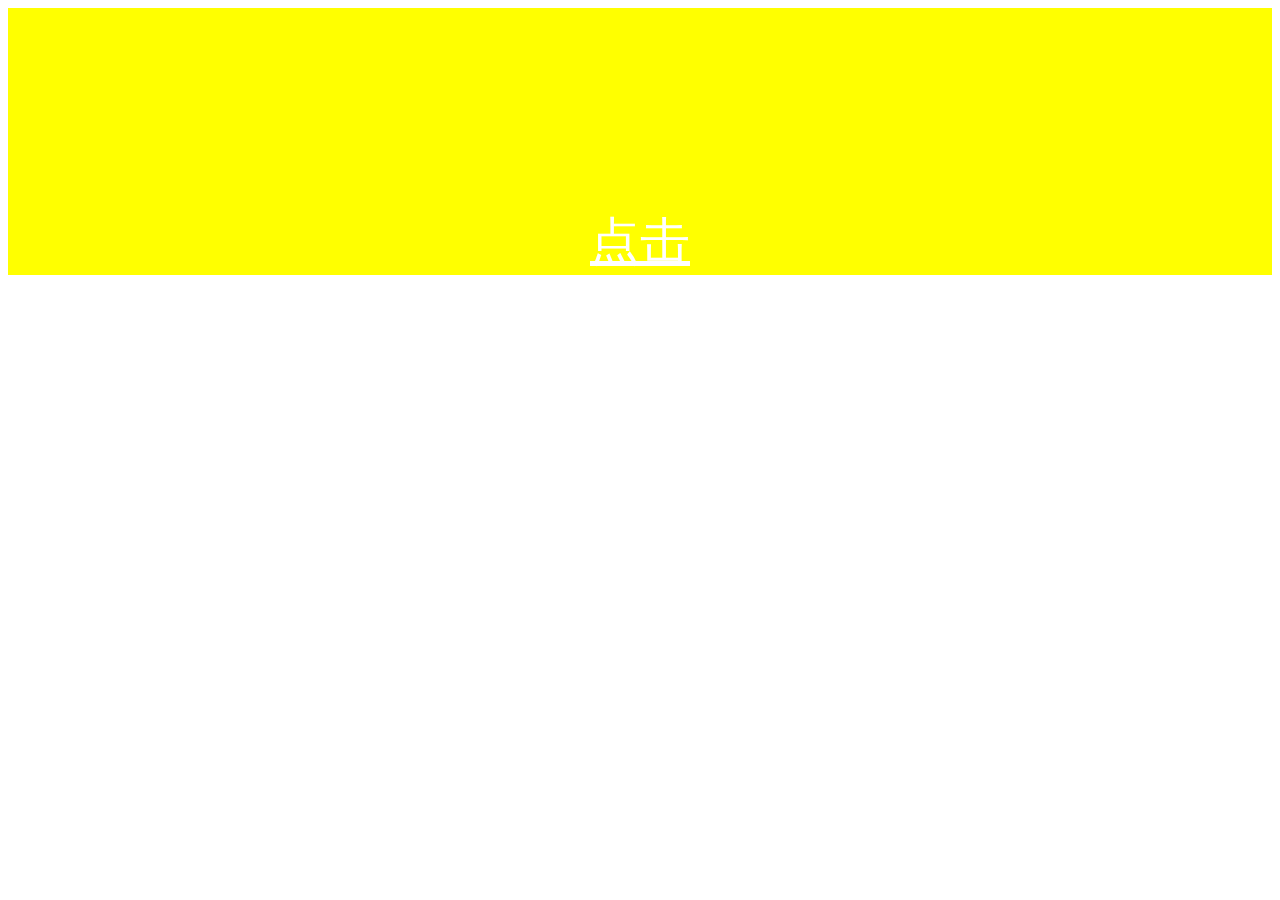
==== index.html @ d0930f44 "a" ====
<!DOCTYPE html>
<html lang="en">
<head>
	<meta charset="UTF-8">
	<title>个人简历</title>
	<style>
	    a{
		display: block;
   		width: 100%;
    		height: 100%;
    		background: #ff0;
	    	padding-top: 200px;
	    	font-size: 50px;
	    	text-align: center;
	    	color: #fff;
		}	
	</style>
</head>
<body>
	<a href="www/index.html">点击</a>
</body>
</html>
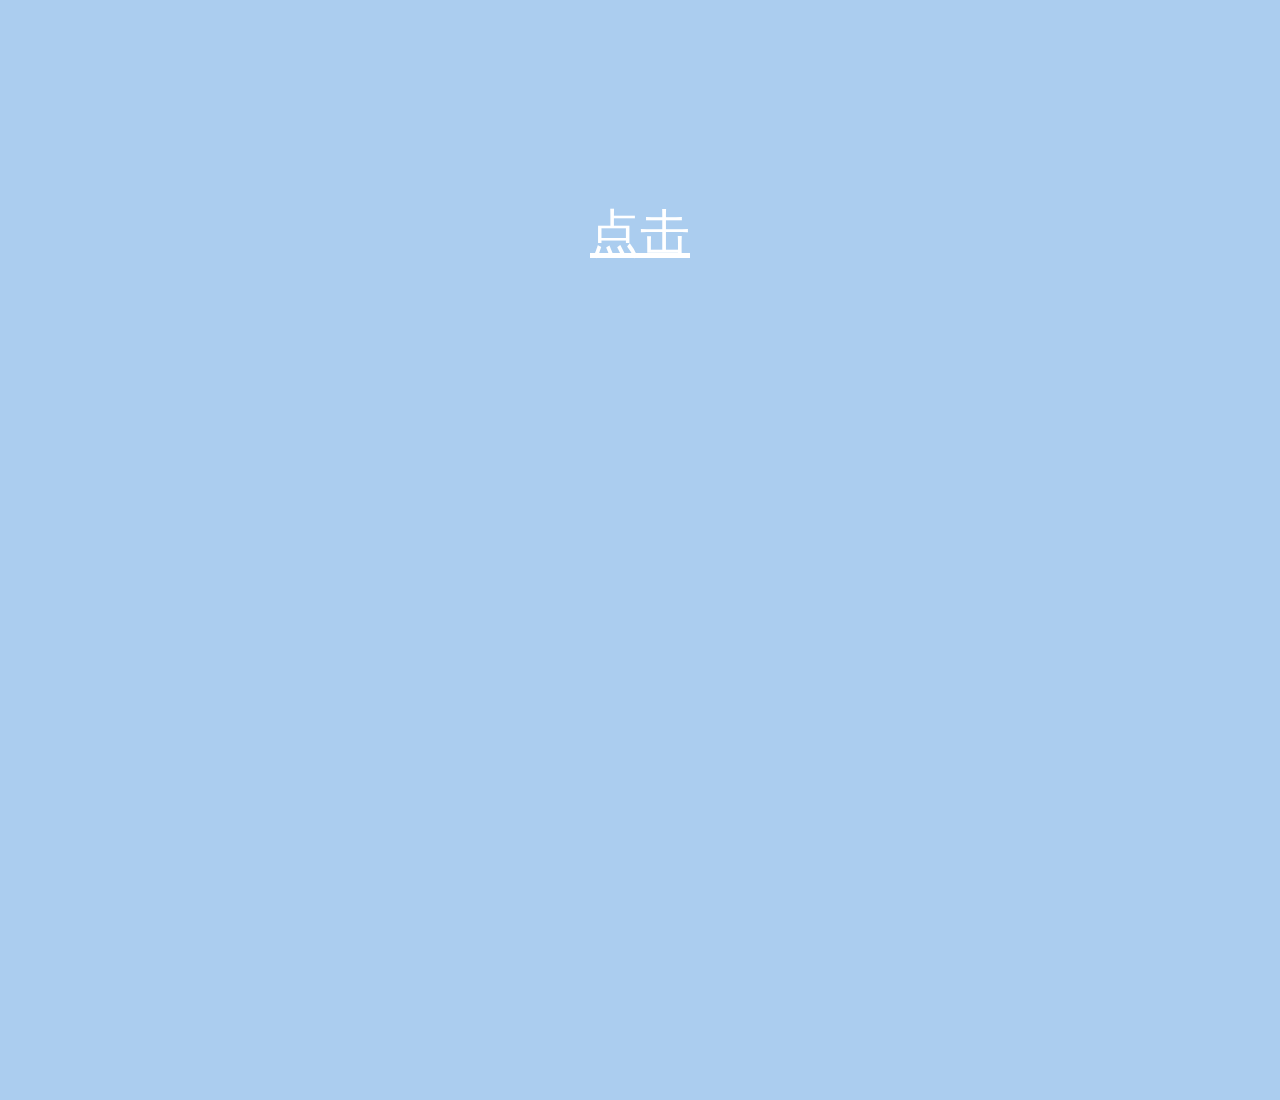
==== commit 7dfa912b: "Update index.html" ====
--- a/index.html
+++ b/index.html
@@ -4,11 +4,19 @@
 	<meta charset="UTF-8">
 	<title>个人简历</title>
 	<style>
+	    *{
+    		margin: 0;
+    		padding: 0;
+		}
+	    html, body {
+   		position: relative;
+    		height: 100%;
+		}
 	    a{
 		display: block;
    		width: 100%;
     		height: 100%;
-    		background: #ff0;
+    		background: #abcdef;
 	    	padding-top: 200px;
 	    	font-size: 50px;
 	    	text-align: center;
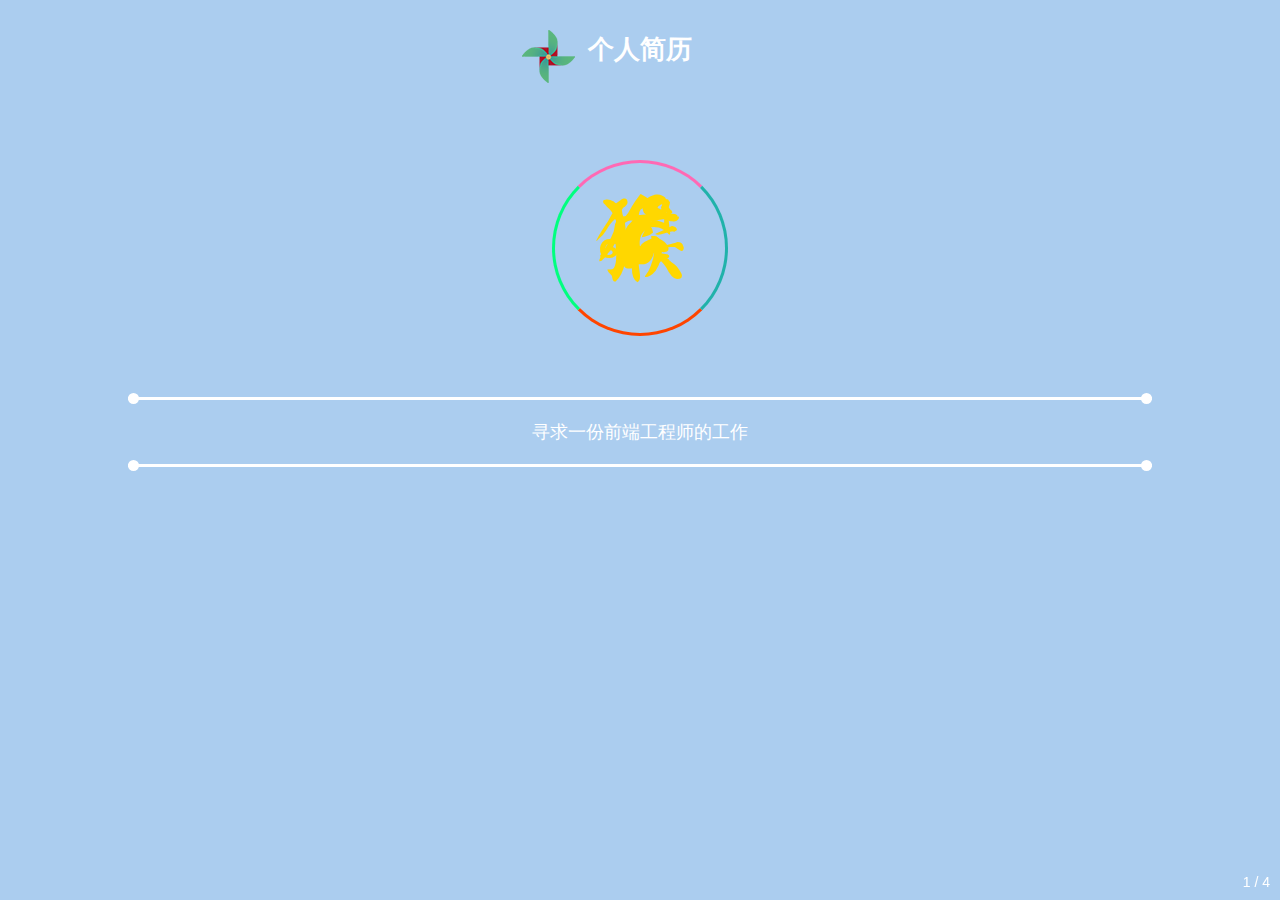
==== commit 2f3c0ae1: "json" ====
--- a/index.html
+++ b/index.html
@@ -2,29 +2,127 @@
 <html lang="en">
 <head>
 	<meta charset="UTF-8">
+	<meta name="viewport" content="width=device-width, initial-scale=1">
 	<title>个人简历</title>
-	<style>
-	    *{
-    		margin: 0;
-    		padding: 0;
-		}
-	    html, body {
-   		position: relative;
-    		height: 100%;
-		}
-	    a{
-		display: block;
-   		width: 100%;
-    		height: 100%;
-    		background: #abcdef;
-	    	padding-top: 200px;
-	    	font-size: 50px;
-	    	text-align: center;
-	    	color: #fff;
-		}	
-	</style>
+	<link rel="stylesheet" type="text/css" href="css/index.css">
 </head>
 <body>
-	<a href="www/index.html">点击</a>
+    <div id="preload">
+        <div class="bounce1"></div>
+        <div class="bounce2"></div>
+        <div class="bounce3"></div>
+        <p class="preload-txt">loading</p>
+    </div>
+	<!-- Swiper -->
+    <div class="swiper-container">
+        <div class="swiper-wrapper">
+            <div class="swiper-slide">
+				<div id="swiper-one">
+                    <h2 class="ani" swiper-animate-effect="turnInDown" swiper-animate-duration="1s">个人简历</h2>
+                    <div class="xuanzhuan"></div>
+                    <div class="swiper-one-pic ani" swiper-animate-effect="rotateself" swiper-animate-duration="2s">
+                        <em class="iconfont ani" swiper-animate-effect="fadeOut" swiper-animate-duration="1s" swiper-animate-delay="2s">&#xe617;</em>
+                        <em class="iconfont ani" swiper-animate-effect="fadeIn" swiper-animate-duration="1s" swiper-animate-delay="2.2s">&#xe645;</em>
+                    </div>
+                    <p class="ani" swiper-animate-effect="fadeIn" swiper-animate-duration="1s"  swiper-animate-delay="2.5s">
+                        <span class="ani" swiper-animate-effect="fadeIn" swiper-animate-duration="1s" swiper-animate-delay="3.5s"></span>
+                        <b class="ani" swiper-animate-effect="fadeIn" swiper-animate-duration="1s" swiper-animate-delay="3.5s"></b>
+                    </p>
+                    <div class="swiper-one-txt ani" swiper-animate-effect="fadeInDown" swiper-animate-duration="0.5s" swiper-animate-delay="2s">寻求一份前端工程师的工作</div>
+                    <p class="ani" swiper-animate-effect="fadeInRight" swiper-animate-duration="1s" swiper-animate-delay="2.5s">
+                        <span class="ani" swiper-animate-effect="fadeIn" swiper-animate-duration="1s" swiper-animate-delay="3.5s"></span>
+                        <b class="ani" swiper-animate-effect="fadeIn" swiper-animate-duration="1s" swiper-animate-delay="3.5s"></b>
+                    </p>
+                </div>
+            </div>
+            <div class="swiper-slide">
+                <div class="swiper-two-bg"><div class="swiper-two-opacity"></div></div>
+                <div id="swiper-two">
+                    <h2 class="ani" swiper-animate-effect="swing" swiper-animate-duration="2s">基本资料</h2>
+                    <div class="swiper-two-list">
+                        <div class="swiper-two-lists">
+                            <img src="images/glass.png" width="100" class="ani" swiper-animate-effect="rotateIn-1" swiper-animate-duration="1s">
+                            <p class="ani" swiper-animate-effect="fadeInDown" swiper-animate-duration="1s">基本信息</p>
+                            <span class="ani" swiper-animate-effect="fadeInUp" swiper-animate-duration="1s">姓名:郭志迪 男</span>
+                            <span class="ani" swiper-animate-effect="fadeInUp" swiper-animate-duration="1s">年龄:25岁 家乡:河南</span>
+                        </div>
+                        <div class="swiper-two-lists">
+                            <img src="images/hat.png" width="100" class="ani" swiper-animate-effect="rotateIn-1" swiper-animate-duration="1s" swiper-animate-delay="1s">
+                            <p class="ani" swiper-animate-effect="zoomIn" swiper-animate-duration="1s" swiper-animate-delay="1s">毕业院校</p>
+                            <span class="ani" swiper-animate-effect="zoomInRight" swiper-animate-duration="1s" swiper-animate-delay="1s">河南理工大学</span>
+                            <span>&nbsp;</span>
+                        </div>
+                        <div class="swiper-two-lists">
+                            <img src="images/book.png" width="100" class="ani" swiper-animate-effect="rotateIn-1" swiper-animate-duration="1s" swiper-animate-delay="2s">
+                            <p class="ani" swiper-animate-effect="zoomInDown" swiper-animate-duration="1s" swiper-animate-delay="2s">学历和技能</p>
+                            <span class="ani" swiper-animate-effect="zoomInLeft" swiper-animate-duration="1s" swiper-animate-delay="2s">学历:本科</span>
+                            <span class="ani" swiper-animate-effect="zoomInLeft" swiper-animate-duration="1s" swiper-animate-delay="2s">技能:编程</span>
+                            <span>&nbsp;</span>
+                        </div>
+                        <div class="swiper-two-lists">
+                            <img src="images/tel.png" width="100" class="ani" swiper-animate-effect="rotateIn-1" swiper-animate-duration="1s" swiper-animate-delay="3s">
+                            <p class="ani" swiper-animate-effect="slideInRight" swiper-animate-duration="1s" swiper-animate-delay="3s">联系方式</p>
+                            <span class="ani" swiper-animate-effect="slideInLeft" swiper-animate-duration="1s" swiper-animate-delay="3s">电话:150****8256</span>
+                            <span class="ani" swiper-animate-effect="slideInRight" swiper-animate-duration="1s" swiper-animate-delay="3s">Email:190977235<br>2@qq.com</span>
+                        </div>
+                    </div>
+                </div>
+            </div>
+            <div class="swiper-slide">
+                <div class="swiper-three-bg"><div class="swiper-three-opacity"></div></div>
+                <div id="swiper-three">
+                    <h2 class="ani" swiper-animate-effect="rollIn" swiper-animate-duration="1s">技能简述</h2>
+                    <div class="swiper-three ani" swiper-animate-effect="bounce1" swiper-animate-duration="10s">
+                        <p><em class="iconfont">&#xe609;</em><span>HTML</span></p>
+                        <p><em class="iconfont">&#xe608;</em><span>CSS</span></p>
+                        <p><em class="iconfont">&#xe60b;</em><span>HTML5</span></p>
+                        <p><em class="iconfont">&#xe602;</em><span>CSS3</span></p>
+                        <p><em class="iconfont">&#xe603;</em><span>Javascript</span></p>
+                        <p><em class="iconfont">&#xe634;</em><span>JQuery</span></p>
+                        <p><em class="iconfont">&#xe600;</em><span>Gulp</span></p>
+                        <p><em class="iconfont">&#xe624;</em><span>Angular JS</span></p>
+                        <p><em class="iconfont">&#xe625;</em><span>SASS</span></p>
+                        <p><em class="iconfont">&#xe62a;</em><span>React</span></p>
+                        <p><em class="iconfont">&#xe642;</em><span>Bootstrap</span></p>
+                        <p><em class="iconfont">&#xe641;</em><span>Swiper</span></p>
+                        <p><em class="iconfont">&#xe61a;</em><span>LESS</span></p>
+                        <p><em class="iconfont">&#xe626;</em><span>ionic</span></p>
+                        <p><em class="iconfont">&#xe629;</em><span>git</span></p>
+                    </div>
+                    <b class="swiper-three-detail ani" swiper-animate-effect="hinge" swiper-animate-duration="1s" swiper-animate-delay="3s">详情请参考主要技能页面</b>
+                </div>
+            </div>
+            <div class="swiper-slide">
+                <div class="swiper-four-bg"><div class="swiper-four-opacity"></div></div>
+                <div id="swiper-four">
+                    <h2 class="ani" swiper-animate-effect="rollIn" swiper-animate-duration="1s">教育经历</h2>
+                    <div class="swiper-four ani">
+                        
+                    </div>
+                    <button id="enter" class="ani" swiper-animate-effect="rotateIn-2" swiper-animate-duration="1s"  swiper-animate-delay="2s">进入主页</button>
+                </div>
+            </div>
+        </div>
+        <!-- Add Pagination -->
+        <div class="swiper-pagination"></div>
+    </div>
+
+    <div id="mainContent">
+        <div id="header">skill</div>
+        <div id="wrapper">
+            <div id="scroller">
+               
+            </div>
+        </div>
+
+        <div id="footer">
+            <div class="button" id="skill">技能</div>
+            <div class="button" id="project">作品</div>
+            <div class="button" id="work">经历</div>
+            <div class="button" id="">兴趣</div>
+            <div class="button" id="">我的</div>
+        </div>
+    </div>
+	<script type="text/javascript" src="js/index.js"></script>
 </body>
-</html>
+</html>--- a/css/index.css
+++ b/css/index.css
@@ -0,0 +1,3376 @@
+@charset "UTF-8";
+/**
+ * Swiper 3.3.1
+ * Most modern mobile touch slider and framework with hardware accelerated transitions
+ * 
+ * http://www.idangero.us/swiper/
+ * 
+ * Copyright 2016, Vladimir Kharlampidi
+ * The iDangero.us
+ * http://www.idangero.us/
+ * 
+ * Licensed under MIT
+ * 
+ * Released on: February 7, 2016
+ */
+.swiper-container {
+  margin: 0 auto;
+  position: relative;
+  overflow: hidden;
+  z-index: 1; }
+
+.swiper-container-no-flexbox .swiper-slide {
+  float: left; }
+
+.swiper-container-vertical > .swiper-wrapper {
+  -webkit-box-orient: vertical;
+  -moz-box-orient: vertical;
+  -ms-flex-direction: column;
+  -webkit-flex-direction: column;
+  flex-direction: column; }
+
+.swiper-wrapper {
+  position: relative;
+  width: 100%;
+  height: 100%;
+  z-index: 1;
+  display: -webkit-box;
+  display: -moz-box;
+  display: -ms-flexbox;
+  display: -webkit-flex;
+  display: flex;
+  -webkit-transition-property: -webkit-transform;
+  -moz-transition-property: -moz-transform;
+  -o-transition-property: -o-transform;
+  -ms-transition-property: -ms-transform;
+  transition-property: transform;
+  -webkit-box-sizing: content-box;
+  -moz-box-sizing: content-box;
+  box-sizing: content-box; }
+
+.swiper-container-android .swiper-slide, .swiper-wrapper {
+  -webkit-transform: translate3d(0, 0, 0);
+  -moz-transform: translate3d(0, 0, 0);
+  -o-transform: translate(0, 0);
+  -ms-transform: translate3d(0, 0, 0);
+  transform: translate3d(0, 0, 0); }
+
+.swiper-container-multirow > .swiper-wrapper {
+  -webkit-box-lines: multiple;
+  -moz-box-lines: multiple;
+  -ms-flex-wrap: wrap;
+  -webkit-flex-wrap: wrap;
+  flex-wrap: wrap; }
+
+.swiper-container-free-mode > .swiper-wrapper {
+  -webkit-transition-timing-function: ease-out;
+  -moz-transition-timing-function: ease-out;
+  -ms-transition-timing-function: ease-out;
+  -o-transition-timing-function: ease-out;
+  transition-timing-function: ease-out;
+  margin: 0 auto; }
+
+.swiper-slide {
+  -webkit-flex-shrink: 0;
+  -ms-flex: 0 0 auto;
+  flex-shrink: 0;
+  width: 100%;
+  height: 100%;
+  position: relative; }
+
+.swiper-container-autoheight, .swiper-container-autoheight .swiper-slide {
+  height: auto; }
+
+.swiper-container-autoheight .swiper-wrapper {
+  -webkit-box-align: start;
+  -ms-flex-align: start;
+  -webkit-align-items: flex-start;
+  align-items: flex-start;
+  -webkit-transition-property: -webkit-transform,height;
+  -moz-transition-property: -moz-transform;
+  -o-transition-property: -o-transform;
+  -ms-transition-property: -ms-transform;
+  transition-property: transform,height; }
+
+.swiper-container .swiper-notification {
+  position: absolute;
+  left: 0;
+  top: 0;
+  pointer-events: none;
+  opacity: 0;
+  z-index: -1000; }
+
+.swiper-wp8-horizontal {
+  -ms-touch-action: pan-y;
+  touch-action: pan-y; }
+
+.swiper-wp8-vertical {
+  -ms-touch-action: pan-x;
+  touch-action: pan-x; }
+
+.swiper-button-next, .swiper-button-prev {
+  position: absolute;
+  top: 50%;
+  width: 27px;
+  height: 44px;
+  margin-top: -22px;
+  z-index: 10;
+  cursor: pointer;
+  -moz-background-size: 27px 44px;
+  -webkit-background-size: 27px 44px;
+  background-size: 27px 44px;
+  background-position: center;
+  background-repeat: no-repeat; }
+
+.swiper-button-next.swiper-button-disabled, .swiper-button-prev.swiper-button-disabled {
+  opacity: .35;
+  cursor: auto;
+  pointer-events: none; }
+
+.swiper-button-prev, .swiper-container-rtl .swiper-button-next {
+  background-image: url("data:image/svg+xml;charset=utf-8,%3Csvg%20xmlns%3D'http%3A%2F%2Fwww.w3.org%2F2000%2Fsvg'%20viewBox%3D'0%200%2027%2044'%3E%3Cpath%20d%3D'M0%2C22L22%2C0l2.1%2C2.1L4.2%2C22l19.9%2C19.9L22%2C44L0%2C22L0%2C22L0%2C22z'%20fill%3D'%23007aff'%2F%3E%3C%2Fsvg%3E");
+  left: 10px;
+  right: auto; }
+
+.swiper-button-prev.swiper-button-black, .swiper-container-rtl .swiper-button-next.swiper-button-black {
+  background-image: url("data:image/svg+xml;charset=utf-8,%3Csvg%20xmlns%3D'http%3A%2F%2Fwww.w3.org%2F2000%2Fsvg'%20viewBox%3D'0%200%2027%2044'%3E%3Cpath%20d%3D'M0%2C22L22%2C0l2.1%2C2.1L4.2%2C22l19.9%2C19.9L22%2C44L0%2C22L0%2C22L0%2C22z'%20fill%3D'%23000000'%2F%3E%3C%2Fsvg%3E"); }
+
+.swiper-button-prev.swiper-button-white, .swiper-container-rtl .swiper-button-next.swiper-button-white {
+  background-image: url("data:image/svg+xml;charset=utf-8,%3Csvg%20xmlns%3D'http%3A%2F%2Fwww.w3.org%2F2000%2Fsvg'%20viewBox%3D'0%200%2027%2044'%3E%3Cpath%20d%3D'M0%2C22L22%2C0l2.1%2C2.1L4.2%2C22l19.9%2C19.9L22%2C44L0%2C22L0%2C22L0%2C22z'%20fill%3D'%23ffffff'%2F%3E%3C%2Fsvg%3E"); }
+
+.swiper-button-next, .swiper-container-rtl .swiper-button-prev {
+  background-image: url("data:image/svg+xml;charset=utf-8,%3Csvg%20xmlns%3D'http%3A%2F%2Fwww.w3.org%2F2000%2Fsvg'%20viewBox%3D'0%200%2027%2044'%3E%3Cpath%20d%3D'M27%2C22L27%2C22L5%2C44l-2.1-2.1L22.8%2C22L2.9%2C2.1L5%2C0L27%2C22L27%2C22z'%20fill%3D'%23007aff'%2F%3E%3C%2Fsvg%3E");
+  right: 10px;
+  left: auto; }
+
+.swiper-button-next.swiper-button-black, .swiper-container-rtl .swiper-button-prev.swiper-button-black {
+  background-image: url("data:image/svg+xml;charset=utf-8,%3Csvg%20xmlns%3D'http%3A%2F%2Fwww.w3.org%2F2000%2Fsvg'%20viewBox%3D'0%200%2027%2044'%3E%3Cpath%20d%3D'M27%2C22L27%2C22L5%2C44l-2.1-2.1L22.8%2C22L2.9%2C2.1L5%2C0L27%2C22L27%2C22z'%20fill%3D'%23000000'%2F%3E%3C%2Fsvg%3E"); }
+
+.swiper-button-next.swiper-button-white, .swiper-container-rtl .swiper-button-prev.swiper-button-white {
+  background-image: url("data:image/svg+xml;charset=utf-8,%3Csvg%20xmlns%3D'http%3A%2F%2Fwww.w3.org%2F2000%2Fsvg'%20viewBox%3D'0%200%2027%2044'%3E%3Cpath%20d%3D'M27%2C22L27%2C22L5%2C44l-2.1-2.1L22.8%2C22L2.9%2C2.1L5%2C0L27%2C22L27%2C22z'%20fill%3D'%23ffffff'%2F%3E%3C%2Fsvg%3E"); }
+
+.swiper-pagination {
+  position: absolute;
+  text-align: center;
+  -webkit-transition: .3s;
+  -moz-transition: .3s;
+  -o-transition: .3s;
+  transition: .3s;
+  -webkit-transform: translate3d(0, 0, 0);
+  -ms-transform: translate3d(0, 0, 0);
+  -o-transform: translate3d(0, 0, 0);
+  transform: translate3d(0, 0, 0);
+  z-index: 10; }
+
+.swiper-pagination.swiper-pagination-hidden {
+  opacity: 0; }
+
+.swiper-container-horizontal > .swiper-pagination-bullets, .swiper-pagination-custom, .swiper-pagination-fraction {
+  bottom: 10px;
+  left: 0;
+  width: 100%; }
+
+.swiper-pagination-bullet {
+  width: 8px;
+  height: 8px;
+  display: inline-block;
+  border-radius: 100%;
+  background: #000;
+  opacity: .2; }
+
+button.swiper-pagination-bullet {
+  border: none;
+  margin: 0;
+  padding: 0;
+  box-shadow: none;
+  -moz-appearance: none;
+  -ms-appearance: none;
+  -webkit-appearance: none;
+  appearance: none; }
+
+.swiper-pagination-clickable .swiper-pagination-bullet {
+  cursor: pointer; }
+
+.swiper-pagination-white .swiper-pagination-bullet {
+  background: #fff; }
+
+.swiper-pagination-bullet-active {
+  opacity: 1;
+  background: #007aff; }
+
+.swiper-pagination-white .swiper-pagination-bullet-active {
+  background: #fff; }
+
+.swiper-pagination-black .swiper-pagination-bullet-active {
+  background: #000; }
+
+.swiper-container-vertical > .swiper-pagination-bullets {
+  right: 10px;
+  top: 50%;
+  -webkit-transform: translate3d(0, -50%, 0);
+  -moz-transform: translate3d(0, -50%, 0);
+  -o-transform: translate(0, -50%);
+  -ms-transform: translate3d(0, -50%, 0);
+  transform: translate3d(0, -50%, 0); }
+
+.swiper-container-vertical > .swiper-pagination-bullets .swiper-pagination-bullet {
+  margin: 5px 0;
+  display: block; }
+
+.swiper-container-horizontal > .swiper-pagination-bullets .swiper-pagination-bullet {
+  margin: 0 5px; }
+
+.swiper-pagination-progress {
+  background: rgba(0, 0, 0, 0.25);
+  position: absolute; }
+
+.swiper-pagination-progress .swiper-pagination-progressbar {
+  background: #007aff;
+  position: absolute;
+  left: 0;
+  top: 0;
+  width: 100%;
+  height: 100%;
+  -webkit-transform: scale(0);
+  -ms-transform: scale(0);
+  -o-transform: scale(0);
+  transform: scale(0);
+  -webkit-transform-origin: left top;
+  -moz-transform-origin: left top;
+  -ms-transform-origin: left top;
+  -o-transform-origin: left top;
+  transform-origin: left top; }
+
+.swiper-container-rtl .swiper-pagination-progress .swiper-pagination-progressbar {
+  -webkit-transform-origin: right top;
+  -moz-transform-origin: right top;
+  -ms-transform-origin: right top;
+  -o-transform-origin: right top;
+  transform-origin: right top; }
+
+.swiper-container-horizontal > .swiper-pagination-progress {
+  width: 100%;
+  height: 4px;
+  left: 0;
+  top: 0; }
+
+.swiper-container-vertical > .swiper-pagination-progress {
+  width: 4px;
+  height: 100%;
+  left: 0;
+  top: 0; }
+
+.swiper-pagination-progress.swiper-pagination-white {
+  background: rgba(255, 255, 255, 0.5); }
+
+.swiper-pagination-progress.swiper-pagination-white .swiper-pagination-progressbar {
+  background: #fff; }
+
+.swiper-pagination-progress.swiper-pagination-black .swiper-pagination-progressbar {
+  background: #000; }
+
+.swiper-container-3d {
+  -webkit-perspective: 1200px;
+  -moz-perspective: 1200px;
+  -o-perspective: 1200px;
+  perspective: 1200px; }
+
+.swiper-container-3d .swiper-cube-shadow, .swiper-container-3d .swiper-slide, .swiper-container-3d .swiper-slide-shadow-bottom, .swiper-container-3d .swiper-slide-shadow-left, .swiper-container-3d .swiper-slide-shadow-right, .swiper-container-3d .swiper-slide-shadow-top, .swiper-container-3d .swiper-wrapper {
+  -webkit-transform-style: preserve-3d;
+  -moz-transform-style: preserve-3d;
+  -ms-transform-style: preserve-3d;
+  transform-style: preserve-3d; }
+
+.swiper-container-3d .swiper-slide-shadow-bottom, .swiper-container-3d .swiper-slide-shadow-left, .swiper-container-3d .swiper-slide-shadow-right, .swiper-container-3d .swiper-slide-shadow-top {
+  position: absolute;
+  left: 0;
+  top: 0;
+  width: 100%;
+  height: 100%;
+  pointer-events: none;
+  z-index: 10; }
+
+.swiper-container-3d .swiper-slide-shadow-left {
+  background-image: -webkit-gradient(linear, left top, right top, from(rgba(0, 0, 0, 0.5)), to(transparent));
+  background-image: -webkit-linear-gradient(right, rgba(0, 0, 0, 0.5), transparent);
+  background-image: -moz-linear-gradient(right, rgba(0, 0, 0, 0.5), transparent);
+  background-image: -o-linear-gradient(right, rgba(0, 0, 0, 0.5), transparent);
+  background-image: linear-gradient(to left, rgba(0, 0, 0, 0.5), transparent); }
+
+.swiper-container-3d .swiper-slide-shadow-right {
+  background-image: -webkit-gradient(linear, right top, left top, from(rgba(0, 0, 0, 0.5)), to(transparent));
+  background-image: -webkit-linear-gradient(left, rgba(0, 0, 0, 0.5), transparent);
+  background-image: -moz-linear-gradient(left, rgba(0, 0, 0, 0.5), transparent);
+  background-image: -o-linear-gradient(left, rgba(0, 0, 0, 0.5), transparent);
+  background-image: linear-gradient(to right, rgba(0, 0, 0, 0.5), transparent); }
+
+.swiper-container-3d .swiper-slide-shadow-top {
+  background-image: -webkit-gradient(linear, left top, left bottom, from(rgba(0, 0, 0, 0.5)), to(transparent));
+  background-image: -webkit-linear-gradient(bottom, rgba(0, 0, 0, 0.5), transparent);
+  background-image: -moz-linear-gradient(bottom, rgba(0, 0, 0, 0.5), transparent);
+  background-image: -o-linear-gradient(bottom, rgba(0, 0, 0, 0.5), transparent);
+  background-image: linear-gradient(to top, rgba(0, 0, 0, 0.5), transparent); }
+
+.swiper-container-3d .swiper-slide-shadow-bottom {
+  background-image: -webkit-gradient(linear, left bottom, left top, from(rgba(0, 0, 0, 0.5)), to(transparent));
+  background-image: -webkit-linear-gradient(top, rgba(0, 0, 0, 0.5), transparent);
+  background-image: -moz-linear-gradient(top, rgba(0, 0, 0, 0.5), transparent);
+  background-image: -o-linear-gradient(top, rgba(0, 0, 0, 0.5), transparent);
+  background-image: linear-gradient(to bottom, rgba(0, 0, 0, 0.5), transparent); }
+
+.swiper-container-coverflow .swiper-wrapper, .swiper-container-flip .swiper-wrapper {
+  -ms-perspective: 1200px; }
+
+.swiper-container-cube, .swiper-container-flip {
+  overflow: visible; }
+
+.swiper-container-cube .swiper-slide, .swiper-container-flip .swiper-slide {
+  pointer-events: none;
+  -webkit-backface-visibility: hidden;
+  -moz-backface-visibility: hidden;
+  -ms-backface-visibility: hidden;
+  backface-visibility: hidden;
+  z-index: 1; }
+
+.swiper-container-cube .swiper-slide .swiper-slide, .swiper-container-flip .swiper-slide .swiper-slide {
+  pointer-events: none; }
+
+.swiper-container-cube .swiper-slide-active, .swiper-container-cube .swiper-slide-active .swiper-slide-active, .swiper-container-flip .swiper-slide-active, .swiper-container-flip .swiper-slide-active .swiper-slide-active {
+  pointer-events: auto; }
+
+.swiper-container-cube .swiper-slide-shadow-bottom, .swiper-container-cube .swiper-slide-shadow-left, .swiper-container-cube .swiper-slide-shadow-right, .swiper-container-cube .swiper-slide-shadow-top, .swiper-container-flip .swiper-slide-shadow-bottom, .swiper-container-flip .swiper-slide-shadow-left, .swiper-container-flip .swiper-slide-shadow-right, .swiper-container-flip .swiper-slide-shadow-top {
+  z-index: 0;
+  -webkit-backface-visibility: hidden;
+  -moz-backface-visibility: hidden;
+  -ms-backface-visibility: hidden;
+  backface-visibility: hidden; }
+
+.swiper-container-cube .swiper-slide {
+  visibility: hidden;
+  -webkit-transform-origin: 0 0;
+  -moz-transform-origin: 0 0;
+  -ms-transform-origin: 0 0;
+  transform-origin: 0 0;
+  width: 100%;
+  height: 100%; }
+
+.swiper-container-cube.swiper-container-rtl .swiper-slide {
+  -webkit-transform-origin: 100% 0;
+  -moz-transform-origin: 100% 0;
+  -ms-transform-origin: 100% 0;
+  transform-origin: 100% 0; }
+
+.swiper-container-cube .swiper-slide-active, .swiper-container-cube .swiper-slide-next, .swiper-container-cube .swiper-slide-next + .swiper-slide, .swiper-container-cube .swiper-slide-prev {
+  pointer-events: auto;
+  visibility: visible; }
+
+.swiper-container-cube .swiper-cube-shadow {
+  position: absolute;
+  left: 0;
+  bottom: 0;
+  width: 100%;
+  height: 100%;
+  background: #000;
+  opacity: .6;
+  -webkit-filter: blur(50px);
+  filter: blur(50px);
+  z-index: 0; }
+
+.swiper-container-fade.swiper-container-free-mode .swiper-slide {
+  -webkit-transition-timing-function: ease-out;
+  -moz-transition-timing-function: ease-out;
+  -ms-transition-timing-function: ease-out;
+  -o-transition-timing-function: ease-out;
+  transition-timing-function: ease-out; }
+
+.swiper-container-fade .swiper-slide {
+  pointer-events: none;
+  -webkit-transition-property: opacity;
+  -moz-transition-property: opacity;
+  -o-transition-property: opacity;
+  transition-property: opacity; }
+
+.swiper-container-fade .swiper-slide .swiper-slide {
+  pointer-events: none; }
+
+.swiper-container-fade .swiper-slide-active, .swiper-container-fade .swiper-slide-active .swiper-slide-active {
+  pointer-events: auto; }
+
+.swiper-scrollbar {
+  border-radius: 10px;
+  position: relative;
+  -ms-touch-action: none;
+  background: rgba(0, 0, 0, 0.1); }
+
+.swiper-container-horizontal > .swiper-scrollbar {
+  position: absolute;
+  left: 1%;
+  bottom: 3px;
+  z-index: 50;
+  height: 5px;
+  width: 98%; }
+
+.swiper-container-vertical > .swiper-scrollbar {
+  position: absolute;
+  right: 3px;
+  top: 1%;
+  z-index: 50;
+  width: 5px;
+  height: 98%; }
+
+.swiper-scrollbar-drag {
+  height: 100%;
+  width: 100%;
+  position: relative;
+  background: rgba(0, 0, 0, 0.5);
+  border-radius: 10px;
+  left: 0;
+  top: 0; }
+
+.swiper-scrollbar-cursor-drag {
+  cursor: move; }
+
+.swiper-lazy-preloader {
+  width: 42px;
+  height: 42px;
+  position: absolute;
+  left: 50%;
+  top: 50%;
+  margin-left: -21px;
+  margin-top: -21px;
+  z-index: 10;
+  -webkit-transform-origin: 50%;
+  -moz-transform-origin: 50%;
+  transform-origin: 50%;
+  -webkit-animation: swiper-preloader-spin 1s steps(12, end) infinite;
+  -moz-animation: swiper-preloader-spin 1s steps(12, end) infinite;
+  animation: swiper-preloader-spin 1s steps(12, end) infinite; }
+
+.swiper-lazy-preloader:after {
+  display: block;
+  content: "";
+  width: 100%;
+  height: 100%;
+  background-image: url("data:image/svg+xml;charset=utf-8,%3Csvg%20viewBox%3D'0%200%20120%20120'%20xmlns%3D'http%3A%2F%2Fwww.w3.org%2F2000%2Fsvg'%20xmlns%3Axlink%3D'http%3A%2F%2Fwww.w3.org%2F1999%2Fxlink'%3E%3Cdefs%3E%3Cline%20id%3D'l'%20x1%3D'60'%20x2%3D'60'%20y1%3D'7'%20y2%3D'27'%20stroke%3D'%236c6c6c'%20stroke-width%3D'11'%20stroke-linecap%3D'round'%2F%3E%3C%2Fdefs%3E%3Cg%3E%3Cuse%20xlink%3Ahref%3D'%23l'%20opacity%3D'.27'%2F%3E%3Cuse%20xlink%3Ahref%3D'%23l'%20opacity%3D'.27'%20transform%3D'rotate(30%2060%2C60)'%2F%3E%3Cuse%20xlink%3Ahref%3D'%23l'%20opacity%3D'.27'%20transform%3D'rotate(60%2060%2C60)'%2F%3E%3Cuse%20xlink%3Ahref%3D'%23l'%20opacity%3D'.27'%20transform%3D'rotate(90%2060%2C60)'%2F%3E%3Cuse%20xlink%3Ahref%3D'%23l'%20opacity%3D'.27'%20transform%3D'rotate(120%2060%2C60)'%2F%3E%3Cuse%20xlink%3Ahref%3D'%23l'%20opacity%3D'.27'%20transform%3D'rotate(150%2060%2C60)'%2F%3E%3Cuse%20xlink%3Ahref%3D'%23l'%20opacity%3D'.37'%20transform%3D'rotate(180%2060%2C60)'%2F%3E%3Cuse%20xlink%3Ahref%3D'%23l'%20opacity%3D'.46'%20transform%3D'rotate(210%2060%2C60)'%2F%3E%3Cuse%20xlink%3Ahref%3D'%23l'%20opacity%3D'.56'%20transform%3D'rotate(240%2060%2C60)'%2F%3E%3Cuse%20xlink%3Ahref%3D'%23l'%20opacity%3D'.66'%20transform%3D'rotate(270%2060%2C60)'%2F%3E%3Cuse%20xlink%3Ahref%3D'%23l'%20opacity%3D'.75'%20transform%3D'rotate(300%2060%2C60)'%2F%3E%3Cuse%20xlink%3Ahref%3D'%23l'%20opacity%3D'.85'%20transform%3D'rotate(330%2060%2C60)'%2F%3E%3C%2Fg%3E%3C%2Fsvg%3E");
+  background-position: 50%;
+  -webkit-background-size: 100%;
+  background-size: 100%;
+  background-repeat: no-repeat; }
+
+.swiper-lazy-preloader-white:after {
+  background-image: url("data:image/svg+xml;charset=utf-8,%3Csvg%20viewBox%3D'0%200%20120%20120'%20xmlns%3D'http%3A%2F%2Fwww.w3.org%2F2000%2Fsvg'%20xmlns%3Axlink%3D'http%3A%2F%2Fwww.w3.org%2F1999%2Fxlink'%3E%3Cdefs%3E%3Cline%20id%3D'l'%20x1%3D'60'%20x2%3D'60'%20y1%3D'7'%20y2%3D'27'%20stroke%3D'%23fff'%20stroke-width%3D'11'%20stroke-linecap%3D'round'%2F%3E%3C%2Fdefs%3E%3Cg%3E%3Cuse%20xlink%3Ahref%3D'%23l'%20opacity%3D'.27'%2F%3E%3Cuse%20xlink%3Ahref%3D'%23l'%20opacity%3D'.27'%20transform%3D'rotate(30%2060%2C60)'%2F%3E%3Cuse%20xlink%3Ahref%3D'%23l'%20opacity%3D'.27'%20transform%3D'rotate(60%2060%2C60)'%2F%3E%3Cuse%20xlink%3Ahref%3D'%23l'%20opacity%3D'.27'%20transform%3D'rotate(90%2060%2C60)'%2F%3E%3Cuse%20xlink%3Ahref%3D'%23l'%20opacity%3D'.27'%20transform%3D'rotate(120%2060%2C60)'%2F%3E%3Cuse%20xlink%3Ahref%3D'%23l'%20opacity%3D'.27'%20transform%3D'rotate(150%2060%2C60)'%2F%3E%3Cuse%20xlink%3Ahref%3D'%23l'%20opacity%3D'.37'%20transform%3D'rotate(180%2060%2C60)'%2F%3E%3Cuse%20xlink%3Ahref%3D'%23l'%20opacity%3D'.46'%20transform%3D'rotate(210%2060%2C60)'%2F%3E%3Cuse%20xlink%3Ahref%3D'%23l'%20opacity%3D'.56'%20transform%3D'rotate(240%2060%2C60)'%2F%3E%3Cuse%20xlink%3Ahref%3D'%23l'%20opacity%3D'.66'%20transform%3D'rotate(270%2060%2C60)'%2F%3E%3Cuse%20xlink%3Ahref%3D'%23l'%20opacity%3D'.75'%20transform%3D'rotate(300%2060%2C60)'%2F%3E%3Cuse%20xlink%3Ahref%3D'%23l'%20opacity%3D'.85'%20transform%3D'rotate(330%2060%2C60)'%2F%3E%3C%2Fg%3E%3C%2Fsvg%3E"); }
+
+@-webkit-keyframes swiper-preloader-spin {
+  100% {
+    -webkit-transform: rotate(360deg); } }
+
+@keyframes swiper-preloader-spin {
+  100% {
+    transform: rotate(360deg); } }
+
+/*!
+Animate.css - http://daneden.me/animate
+Licensed under the MIT license - http://opensource.org/licenses/MIT
+
+Copyright (c) 2015 Daniel Eden
+*/
+.animated {
+  -webkit-animation-duration: 1s;
+  animation-duration: 1s;
+  -webkit-animation-fill-mode: both;
+  animation-fill-mode: both; }
+
+.animated.infinite {
+  -webkit-animation-iteration-count: infinite;
+  animation-iteration-count: infinite; }
+
+.animated.hinge {
+  -webkit-animation-duration: 2s;
+  animation-duration: 2s; }
+
+.animated.bounceIn,
+.animated.bounceOut {
+  -webkit-animation-duration: .75s;
+  animation-duration: .75s; }
+
+.animated.flipOutX,
+.animated.flipOutY {
+  -webkit-animation-duration: .75s;
+  animation-duration: .75s; }
+
+@-webkit-keyframes bounce {
+  0%, 20%, 53%, 80%, 100% {
+    -webkit-transition-timing-function: cubic-bezier(0.215, 0.61, 0.355, 1);
+    transition-timing-function: cubic-bezier(0.215, 0.61, 0.355, 1);
+    -webkit-transform: translate3d(0, 0, 0);
+    transform: translate3d(0, 0, 0); }
+  40%, 43% {
+    -webkit-transition-timing-function: cubic-bezier(0.755, 0.05, 0.855, 0.06);
+    transition-timing-function: cubic-bezier(0.755, 0.05, 0.855, 0.06);
+    -webkit-transform: translate3d(0, -30px, 0);
+    transform: translate3d(0, -30px, 0); }
+  70% {
+    -webkit-transition-timing-function: cubic-bezier(0.755, 0.05, 0.855, 0.06);
+    transition-timing-function: cubic-bezier(0.755, 0.05, 0.855, 0.06);
+    -webkit-transform: translate3d(0, -15px, 0);
+    transform: translate3d(0, -15px, 0); }
+  90% {
+    -webkit-transform: translate3d(0, -4px, 0);
+    transform: translate3d(0, -4px, 0); } }
+
+@keyframes bounce {
+  0%, 20%, 53%, 80%, 100% {
+    -webkit-transition-timing-function: cubic-bezier(0.215, 0.61, 0.355, 1);
+    transition-timing-function: cubic-bezier(0.215, 0.61, 0.355, 1);
+    -webkit-transform: translate3d(0, 0, 0);
+    transform: translate3d(0, 0, 0); }
+  40%, 43% {
+    -webkit-transition-timing-function: cubic-bezier(0.755, 0.05, 0.855, 0.06);
+    transition-timing-function: cubic-bezier(0.755, 0.05, 0.855, 0.06);
+    -webkit-transform: translate3d(0, -30px, 0);
+    transform: translate3d(0, -30px, 0); }
+  70% {
+    -webkit-transition-timing-function: cubic-bezier(0.755, 0.05, 0.855, 0.06);
+    transition-timing-function: cubic-bezier(0.755, 0.05, 0.855, 0.06);
+    -webkit-transform: translate3d(0, -15px, 0);
+    transform: translate3d(0, -15px, 0); }
+  90% {
+    -webkit-transform: translate3d(0, -4px, 0);
+    transform: translate3d(0, -4px, 0); } }
+
+.bounce {
+  -webkit-animation-name: bounce;
+  animation-name: bounce;
+  -webkit-transform-origin: center bottom;
+  transform-origin: center bottom; }
+
+@-webkit-keyframes flash {
+  0%, 50%, 100% {
+    opacity: 1; }
+  25%, 75% {
+    opacity: 0; } }
+
+@keyframes flash {
+  0%, 50%, 100% {
+    opacity: 1; }
+  25%, 75% {
+    opacity: 0; } }
+
+.flash {
+  -webkit-animation-name: flash;
+  animation-name: flash; }
+
+/* originally authored by Nick Pettit - https://github.com/nickpettit/glide */
+@-webkit-keyframes pulse {
+  0% {
+    -webkit-transform: scale3d(1, 1, 1);
+    transform: scale3d(1, 1, 1); }
+  50% {
+    -webkit-transform: scale3d(1.05, 1.05, 1.05);
+    transform: scale3d(1.05, 1.05, 1.05); }
+  100% {
+    -webkit-transform: scale3d(1, 1, 1);
+    transform: scale3d(1, 1, 1); } }
+
+@keyframes pulse {
+  0% {
+    -webkit-transform: scale3d(1, 1, 1);
+    transform: scale3d(1, 1, 1); }
+  50% {
+    -webkit-transform: scale3d(1.05, 1.05, 1.05);
+    transform: scale3d(1.05, 1.05, 1.05); }
+  100% {
+    -webkit-transform: scale3d(1, 1, 1);
+    transform: scale3d(1, 1, 1); } }
+
+.pulse {
+  -webkit-animation-name: pulse;
+  animation-name: pulse; }
+
+@-webkit-keyframes rubberBand {
+  0% {
+    -webkit-transform: scale3d(1, 1, 1);
+    transform: scale3d(1, 1, 1); }
+  30% {
+    -webkit-transform: scale3d(1.25, 0.75, 1);
+    transform: scale3d(1.25, 0.75, 1); }
+  40% {
+    -webkit-transform: scale3d(0.75, 1.25, 1);
+    transform: scale3d(0.75, 1.25, 1); }
+  50% {
+    -webkit-transform: scale3d(1.15, 0.85, 1);
+    transform: scale3d(1.15, 0.85, 1); }
+  65% {
+    -webkit-transform: scale3d(0.95, 1.05, 1);
+    transform: scale3d(0.95, 1.05, 1); }
+  75% {
+    -webkit-transform: scale3d(1.05, 0.95, 1);
+    transform: scale3d(1.05, 0.95, 1); }
+  100% {
+    -webkit-transform: scale3d(1, 1, 1);
+    transform: scale3d(1, 1, 1); } }
+
+@keyframes rubberBand {
+  0% {
+    -webkit-transform: scale3d(1, 1, 1);
+    transform: scale3d(1, 1, 1); }
+  30% {
+    -webkit-transform: scale3d(1.25, 0.75, 1);
+    transform: scale3d(1.25, 0.75, 1); }
+  40% {
+    -webkit-transform: scale3d(0.75, 1.25, 1);
+    transform: scale3d(0.75, 1.25, 1); }
+  50% {
+    -webkit-transform: scale3d(1.15, 0.85, 1);
+    transform: scale3d(1.15, 0.85, 1); }
+  65% {
+    -webkit-transform: scale3d(0.95, 1.05, 1);
+    transform: scale3d(0.95, 1.05, 1); }
+  75% {
+    -webkit-transform: scale3d(1.05, 0.95, 1);
+    transform: scale3d(1.05, 0.95, 1); }
+  100% {
+    -webkit-transform: scale3d(1, 1, 1);
+    transform: scale3d(1, 1, 1); } }
+
+.rubberBand {
+  -webkit-animation-name: rubberBand;
+  animation-name: rubberBand; }
+
+@-webkit-keyframes shake {
+  0%, 100% {
+    -webkit-transform: translate3d(0, 0, 0);
+    transform: translate3d(0, 0, 0); }
+  10%, 30%, 50%, 70%, 90% {
+    -webkit-transform: translate3d(-10px, 0, 0);
+    transform: translate3d(-10px, 0, 0); }
+  20%, 40%, 60%, 80% {
+    -webkit-transform: translate3d(10px, 0, 0);
+    transform: translate3d(10px, 0, 0); } }
+
+@keyframes shake {
+  0%, 100% {
+    -webkit-transform: translate3d(0, 0, 0);
+    transform: translate3d(0, 0, 0); }
+  10%, 30%, 50%, 70%, 90% {
+    -webkit-transform: translate3d(-10px, 0, 0);
+    transform: translate3d(-10px, 0, 0); }
+  20%, 40%, 60%, 80% {
+    -webkit-transform: translate3d(10px, 0, 0);
+    transform: translate3d(10px, 0, 0); } }
+
+.shake {
+  -webkit-animation-name: shake;
+  animation-name: shake; }
+
+@-webkit-keyframes swing {
+  20% {
+    -webkit-transform: rotate3d(0, 0, 1, 15deg);
+    transform: rotate3d(0, 0, 1, 15deg); }
+  40% {
+    -webkit-transform: rotate3d(0, 0, 1, -10deg);
+    transform: rotate3d(0, 0, 1, -10deg); }
+  60% {
+    -webkit-transform: rotate3d(0, 0, 1, 5deg);
+    transform: rotate3d(0, 0, 1, 5deg); }
+  80% {
+    -webkit-transform: rotate3d(0, 0, 1, -5deg);
+    transform: rotate3d(0, 0, 1, -5deg); }
+  100% {
+    -webkit-transform: rotate3d(0, 0, 1, 0deg);
+    transform: rotate3d(0, 0, 1, 0deg); } }
+
+@keyframes swing {
+  20% {
+    -webkit-transform: rotate3d(0, 0, 1, 15deg);
+    transform: rotate3d(0, 0, 1, 15deg); }
+  40% {
+    -webkit-transform: rotate3d(0, 0, 1, -10deg);
+    transform: rotate3d(0, 0, 1, -10deg); }
+  60% {
+    -webkit-transform: rotate3d(0, 0, 1, 5deg);
+    transform: rotate3d(0, 0, 1, 5deg); }
+  80% {
+    -webkit-transform: rotate3d(0, 0, 1, -5deg);
+    transform: rotate3d(0, 0, 1, -5deg); }
+  100% {
+    -webkit-transform: rotate3d(0, 0, 1, 0deg);
+    transform: rotate3d(0, 0, 1, 0deg); } }
+
+.swing {
+  -webkit-transform-origin: top center;
+  transform-origin: top center;
+  -webkit-animation-name: swing;
+  animation-name: swing; }
+
+@-webkit-keyframes tada {
+  0% {
+    -webkit-transform: scale3d(1, 1, 1);
+    transform: scale3d(1, 1, 1); }
+  10%, 20% {
+    -webkit-transform: scale3d(0.9, 0.9, 0.9) rotate3d(0, 0, 1, -3deg);
+    transform: scale3d(0.9, 0.9, 0.9) rotate3d(0, 0, 1, -3deg); }
+  30%, 50%, 70%, 90% {
+    -webkit-transform: scale3d(1.1, 1.1, 1.1) rotate3d(0, 0, 1, 3deg);
+    transform: scale3d(1.1, 1.1, 1.1) rotate3d(0, 0, 1, 3deg); }
+  40%, 60%, 80% {
+    -webkit-transform: scale3d(1.1, 1.1, 1.1) rotate3d(0, 0, 1, -3deg);
+    transform: scale3d(1.1, 1.1, 1.1) rotate3d(0, 0, 1, -3deg); }
+  100% {
+    -webkit-transform: scale3d(1, 1, 1);
+    transform: scale3d(1, 1, 1); } }
+
+@keyframes tada {
+  0% {
+    -webkit-transform: scale3d(1, 1, 1);
+    transform: scale3d(1, 1, 1); }
+  10%, 20% {
+    -webkit-transform: scale3d(0.9, 0.9, 0.9) rotate3d(0, 0, 1, -3deg);
+    transform: scale3d(0.9, 0.9, 0.9) rotate3d(0, 0, 1, -3deg); }
+  30%, 50%, 70%, 90% {
+    -webkit-transform: scale3d(1.1, 1.1, 1.1) rotate3d(0, 0, 1, 3deg);
+    transform: scale3d(1.1, 1.1, 1.1) rotate3d(0, 0, 1, 3deg); }
+  40%, 60%, 80% {
+    -webkit-transform: scale3d(1.1, 1.1, 1.1) rotate3d(0, 0, 1, -3deg);
+    transform: scale3d(1.1, 1.1, 1.1) rotate3d(0, 0, 1, -3deg); }
+  100% {
+    -webkit-transform: scale3d(1, 1, 1);
+    transform: scale3d(1, 1, 1); } }
+
+.tada {
+  -webkit-animation-name: tada;
+  animation-name: tada; }
+
+/* originally authored by Nick Pettit - https://github.com/nickpettit/glide */
+@-webkit-keyframes wobble {
+  0% {
+    -webkit-transform: none;
+    transform: none; }
+  15% {
+    -webkit-transform: translate3d(-25%, 0, 0) rotate3d(0, 0, 1, -5deg);
+    transform: translate3d(-25%, 0, 0) rotate3d(0, 0, 1, -5deg); }
+  30% {
+    -webkit-transform: translate3d(20%, 0, 0) rotate3d(0, 0, 1, 3deg);
+    transform: translate3d(20%, 0, 0) rotate3d(0, 0, 1, 3deg); }
+  45% {
+    -webkit-transform: translate3d(-15%, 0, 0) rotate3d(0, 0, 1, -3deg);
+    transform: translate3d(-15%, 0, 0) rotate3d(0, 0, 1, -3deg); }
+  60% {
+    -webkit-transform: translate3d(10%, 0, 0) rotate3d(0, 0, 1, 2deg);
+    transform: translate3d(10%, 0, 0) rotate3d(0, 0, 1, 2deg); }
+  75% {
+    -webkit-transform: translate3d(-5%, 0, 0) rotate3d(0, 0, 1, -1deg);
+    transform: translate3d(-5%, 0, 0) rotate3d(0, 0, 1, -1deg); }
+  100% {
+    -webkit-transform: none;
+    transform: none; } }
+
+@keyframes wobble {
+  0% {
+    -webkit-transform: none;
+    transform: none; }
+  15% {
+    -webkit-transform: translate3d(-25%, 0, 0) rotate3d(0, 0, 1, -5deg);
+    transform: translate3d(-25%, 0, 0) rotate3d(0, 0, 1, -5deg); }
+  30% {
+    -webkit-transform: translate3d(20%, 0, 0) rotate3d(0, 0, 1, 3deg);
+    transform: translate3d(20%, 0, 0) rotate3d(0, 0, 1, 3deg); }
+  45% {
+    -webkit-transform: translate3d(-15%, 0, 0) rotate3d(0, 0, 1, -3deg);
+    transform: translate3d(-15%, 0, 0) rotate3d(0, 0, 1, -3deg); }
+  60% {
+    -webkit-transform: translate3d(10%, 0, 0) rotate3d(0, 0, 1, 2deg);
+    transform: translate3d(10%, 0, 0) rotate3d(0, 0, 1, 2deg); }
+  75% {
+    -webkit-transform: translate3d(-5%, 0, 0) rotate3d(0, 0, 1, -1deg);
+    transform: translate3d(-5%, 0, 0) rotate3d(0, 0, 1, -1deg); }
+  100% {
+    -webkit-transform: none;
+    transform: none; } }
+
+.wobble {
+  -webkit-animation-name: wobble;
+  animation-name: wobble; }
+
+@-webkit-keyframes bounceIn {
+  0%, 20%, 40%, 60%, 80%, 100% {
+    -webkit-transition-timing-function: cubic-bezier(0.215, 0.61, 0.355, 1);
+    transition-timing-function: cubic-bezier(0.215, 0.61, 0.355, 1); }
+  0% {
+    opacity: 0;
+    -webkit-transform: scale3d(0.3, 0.3, 0.3);
+    transform: scale3d(0.3, 0.3, 0.3); }
+  20% {
+    -webkit-transform: scale3d(1.1, 1.1, 1.1);
+    transform: scale3d(1.1, 1.1, 1.1); }
+  40% {
+    -webkit-transform: scale3d(0.9, 0.9, 0.9);
+    transform: scale3d(0.9, 0.9, 0.9); }
+  60% {
+    opacity: 1;
+    -webkit-transform: scale3d(1.03, 1.03, 1.03);
+    transform: scale3d(1.03, 1.03, 1.03); }
+  80% {
+    -webkit-transform: scale3d(0.97, 0.97, 0.97);
+    transform: scale3d(0.97, 0.97, 0.97); }
+  100% {
+    opacity: 1;
+    -webkit-transform: scale3d(1, 1, 1);
+    transform: scale3d(1, 1, 1); } }
+
+@keyframes bounceIn {
+  0%, 20%, 40%, 60%, 80%, 100% {
+    -webkit-transition-timing-function: cubic-bezier(0.215, 0.61, 0.355, 1);
+    transition-timing-function: cubic-bezier(0.215, 0.61, 0.355, 1); }
+  0% {
+    opacity: 0;
+    -webkit-transform: scale3d(0.3, 0.3, 0.3);
+    transform: scale3d(0.3, 0.3, 0.3); }
+  20% {
+    -webkit-transform: scale3d(1.1, 1.1, 1.1);
+    transform: scale3d(1.1, 1.1, 1.1); }
+  40% {
+    -webkit-transform: scale3d(0.9, 0.9, 0.9);
+    transform: scale3d(0.9, 0.9, 0.9); }
+  60% {
+    opacity: 1;
+    -webkit-transform: scale3d(1.03, 1.03, 1.03);
+    transform: scale3d(1.03, 1.03, 1.03); }
+  80% {
+    -webkit-transform: scale3d(0.97, 0.97, 0.97);
+    transform: scale3d(0.97, 0.97, 0.97); }
+  100% {
+    opacity: 1;
+    -webkit-transform: scale3d(1, 1, 1);
+    transform: scale3d(1, 1, 1); } }
+
+.bounceIn {
+  -webkit-animation-name: bounceIn;
+  animation-name: bounceIn; }
+
+@-webkit-keyframes bounceInDown {
+  0%, 60%, 75%, 90%, 100% {
+    -webkit-transition-timing-function: cubic-bezier(0.215, 0.61, 0.355, 1);
+    transition-timing-function: cubic-bezier(0.215, 0.61, 0.355, 1); }
+  0% {
+    opacity: 0;
+    -webkit-transform: translate3d(0, -3000px, 0);
+    transform: translate3d(0, -3000px, 0); }
+  60% {
+    opacity: 1;
+    -webkit-transform: translate3d(0, 25px, 0);
+    transform: translate3d(0, 25px, 0); }
+  75% {
+    -webkit-transform: translate3d(0, -10px, 0);
+    transform: translate3d(0, -10px, 0); }
+  90% {
+    -webkit-transform: translate3d(0, 5px, 0);
+    transform: translate3d(0, 5px, 0); }
+  100% {
+    -webkit-transform: none;
+    transform: none; } }
+
+@keyframes bounceInDown {
+  0%, 60%, 75%, 90%, 100% {
+    -webkit-transition-timing-function: cubic-bezier(0.215, 0.61, 0.355, 1);
+    transition-timing-function: cubic-bezier(0.215, 0.61, 0.355, 1); }
+  0% {
+    opacity: 0;
+    -webkit-transform: translate3d(0, -3000px, 0);
+    transform: translate3d(0, -3000px, 0); }
+  60% {
+    opacity: 1;
+    -webkit-transform: translate3d(0, 25px, 0);
+    transform: translate3d(0, 25px, 0); }
+  75% {
+    -webkit-transform: translate3d(0, -10px, 0);
+    transform: translate3d(0, -10px, 0); }
+  90% {
+    -webkit-transform: translate3d(0, 5px, 0);
+    transform: translate3d(0, 5px, 0); }
+  100% {
+    -webkit-transform: none;
+    transform: none; } }
+
+.bounceInDown {
+  -webkit-animation-name: bounceInDown;
+  animation-name: bounceInDown; }
+
+@-webkit-keyframes bounceInLeft {
+  0%, 60%, 75%, 90%, 100% {
+    -webkit-transition-timing-function: cubic-bezier(0.215, 0.61, 0.355, 1);
+    transition-timing-function: cubic-bezier(0.215, 0.61, 0.355, 1); }
+  0% {
+    opacity: 0;
+    -webkit-transform: translate3d(-3000px, 0, 0);
+    transform: translate3d(-3000px, 0, 0); }
+  60% {
+    opacity: 1;
+    -webkit-transform: translate3d(25px, 0, 0);
+    transform: translate3d(25px, 0, 0); }
+  75% {
+    -webkit-transform: translate3d(-10px, 0, 0);
+    transform: translate3d(-10px, 0, 0); }
+  90% {
+    -webkit-transform: translate3d(5px, 0, 0);
+    transform: translate3d(5px, 0, 0); }
+  100% {
+    -webkit-transform: none;
+    transform: none; } }
+
+@keyframes bounceInLeft {
+  0%, 60%, 75%, 90%, 100% {
+    -webkit-transition-timing-function: cubic-bezier(0.215, 0.61, 0.355, 1);
+    transition-timing-function: cubic-bezier(0.215, 0.61, 0.355, 1); }
+  0% {
+    opacity: 0;
+    -webkit-transform: translate3d(-3000px, 0, 0);
+    transform: translate3d(-3000px, 0, 0); }
+  60% {
+    opacity: 1;
+    -webkit-transform: translate3d(25px, 0, 0);
+    transform: translate3d(25px, 0, 0); }
+  75% {
+    -webkit-transform: translate3d(-10px, 0, 0);
+    transform: translate3d(-10px, 0, 0); }
+  90% {
+    -webkit-transform: translate3d(5px, 0, 0);
+    transform: translate3d(5px, 0, 0); }
+  100% {
+    -webkit-transform: none;
+    transform: none; } }
+
+.bounceInLeft {
+  -webkit-animation-name: bounceInLeft;
+  animation-name: bounceInLeft; }
+
+@-webkit-keyframes bounceInRight {
+  0%, 60%, 75%, 90%, 100% {
+    -webkit-transition-timing-function: cubic-bezier(0.215, 0.61, 0.355, 1);
+    transition-timing-function: cubic-bezier(0.215, 0.61, 0.355, 1); }
+  0% {
+    opacity: 0;
+    -webkit-transform: translate3d(3000px, 0, 0);
+    transform: translate3d(3000px, 0, 0); }
+  60% {
+    opacity: 1;
+    -webkit-transform: translate3d(-25px, 0, 0);
+    transform: translate3d(-25px, 0, 0); }
+  75% {
+    -webkit-transform: translate3d(10px, 0, 0);
+    transform: translate3d(10px, 0, 0); }
+  90% {
+    -webkit-transform: translate3d(-5px, 0, 0);
+    transform: translate3d(-5px, 0, 0); }
+  100% {
+    -webkit-transform: none;
+    transform: none; } }
+
+@keyframes bounceInRight {
+  0%, 60%, 75%, 90%, 100% {
+    -webkit-transition-timing-function: cubic-bezier(0.215, 0.61, 0.355, 1);
+    transition-timing-function: cubic-bezier(0.215, 0.61, 0.355, 1); }
+  0% {
+    opacity: 0;
+    -webkit-transform: translate3d(3000px, 0, 0);
+    transform: translate3d(3000px, 0, 0); }
+  60% {
+    opacity: 1;
+    -webkit-transform: translate3d(-25px, 0, 0);
+    transform: translate3d(-25px, 0, 0); }
+  75% {
+    -webkit-transform: translate3d(10px, 0, 0);
+    transform: translate3d(10px, 0, 0); }
+  90% {
+    -webkit-transform: translate3d(-5px, 0, 0);
+    transform: translate3d(-5px, 0, 0); }
+  100% {
+    -webkit-transform: none;
+    transform: none; } }
+
+.bounceInRight {
+  -webkit-animation-name: bounceInRight;
+  animation-name: bounceInRight; }
+
+@-webkit-keyframes bounceInUp {
+  0%, 60%, 75%, 90%, 100% {
+    -webkit-transition-timing-function: cubic-bezier(0.215, 0.61, 0.355, 1);
+    transition-timing-function: cubic-bezier(0.215, 0.61, 0.355, 1); }
+  0% {
+    opacity: 0;
+    -webkit-transform: translate3d(0, 3000px, 0);
+    transform: translate3d(0, 3000px, 0); }
+  60% {
+    opacity: 1;
+    -webkit-transform: translate3d(0, -20px, 0);
+    transform: translate3d(0, -20px, 0); }
+  75% {
+    -webkit-transform: translate3d(0, 10px, 0);
+    transform: translate3d(0, 10px, 0); }
+  90% {
+    -webkit-transform: translate3d(0, -5px, 0);
+    transform: translate3d(0, -5px, 0); }
+  100% {
+    -webkit-transform: translate3d(0, 0, 0);
+    transform: translate3d(0, 0, 0); } }
+
+@keyframes bounceInUp {
+  0%, 60%, 75%, 90%, 100% {
+    -webkit-transition-timing-function: cubic-bezier(0.215, 0.61, 0.355, 1);
+    transition-timing-function: cubic-bezier(0.215, 0.61, 0.355, 1); }
+  0% {
+    opacity: 0;
+    -webkit-transform: translate3d(0, 3000px, 0);
+    transform: translate3d(0, 3000px, 0); }
+  60% {
+    opacity: 1;
+    -webkit-transform: translate3d(0, -20px, 0);
+    transform: translate3d(0, -20px, 0); }
+  75% {
+    -webkit-transform: translate3d(0, 10px, 0);
+    transform: translate3d(0, 10px, 0); }
+  90% {
+    -webkit-transform: translate3d(0, -5px, 0);
+    transform: translate3d(0, -5px, 0); }
+  100% {
+    -webkit-transform: translate3d(0, 0, 0);
+    transform: translate3d(0, 0, 0); } }
+
+.bounceInUp {
+  -webkit-animation-name: bounceInUp;
+  animation-name: bounceInUp; }
+
+@-webkit-keyframes bounceOut {
+  20% {
+    -webkit-transform: scale3d(0.9, 0.9, 0.9);
+    transform: scale3d(0.9, 0.9, 0.9); }
+  50%, 55% {
+    opacity: 1;
+    -webkit-transform: scale3d(1.1, 1.1, 1.1);
+    transform: scale3d(1.1, 1.1, 1.1); }
+  100% {
+    opacity: 0;
+    -webkit-transform: scale3d(0.3, 0.3, 0.3);
+    transform: scale3d(0.3, 0.3, 0.3); } }
+
+@keyframes bounceOut {
+  20% {
+    -webkit-transform: scale3d(0.9, 0.9, 0.9);
+    transform: scale3d(0.9, 0.9, 0.9); }
+  50%, 55% {
+    opacity: 1;
+    -webkit-transform: scale3d(1.1, 1.1, 1.1);
+    transform: scale3d(1.1, 1.1, 1.1); }
+  100% {
+    opacity: 0;
+    -webkit-transform: scale3d(0.3, 0.3, 0.3);
+    transform: scale3d(0.3, 0.3, 0.3); } }
+
+.bounceOut {
+  -webkit-animation-name: bounceOut;
+  animation-name: bounceOut; }
+
+@-webkit-keyframes bounceOutDown {
+  20% {
+    -webkit-transform: translate3d(0, 10px, 0);
+    transform: translate3d(0, 10px, 0); }
+  40%, 45% {
+    opacity: 1;
+    -webkit-transform: translate3d(0, -20px, 0);
+    transform: translate3d(0, -20px, 0); }
+  100% {
+    opacity: 0;
+    -webkit-transform: translate3d(0, 2000px, 0);
+    transform: translate3d(0, 2000px, 0); } }
+
+@keyframes bounceOutDown {
+  20% {
+    -webkit-transform: translate3d(0, 10px, 0);
+    transform: translate3d(0, 10px, 0); }
+  40%, 45% {
+    opacity: 1;
+    -webkit-transform: translate3d(0, -20px, 0);
+    transform: translate3d(0, -20px, 0); }
+  100% {
+    opacity: 0;
+    -webkit-transform: translate3d(0, 2000px, 0);
+    transform: translate3d(0, 2000px, 0); } }
+
+.bounceOutDown {
+  -webkit-animation-name: bounceOutDown;
+  animation-name: bounceOutDown; }
+
+@-webkit-keyframes bounceOutLeft {
+  20% {
+    opacity: 1;
+    -webkit-transform: translate3d(20px, 0, 0);
+    transform: translate3d(20px, 0, 0); }
+  100% {
+    opacity: 0;
+    -webkit-transform: translate3d(-2000px, 0, 0);
+    transform: translate3d(-2000px, 0, 0); } }
+
+@keyframes bounceOutLeft {
+  20% {
+    opacity: 1;
+    -webkit-transform: translate3d(20px, 0, 0);
+    transform: translate3d(20px, 0, 0); }
+  100% {
+    opacity: 0;
+    -webkit-transform: translate3d(-2000px, 0, 0);
+    transform: translate3d(-2000px, 0, 0); } }
+
+.bounceOutLeft {
+  -webkit-animation-name: bounceOutLeft;
+  animation-name: bounceOutLeft; }
+
+@-webkit-keyframes bounceOutRight {
+  20% {
+    opacity: 1;
+    -webkit-transform: translate3d(-20px, 0, 0);
+    transform: translate3d(-20px, 0, 0); }
+  100% {
+    opacity: 0;
+    -webkit-transform: translate3d(2000px, 0, 0);
+    transform: translate3d(2000px, 0, 0); } }
+
+@keyframes bounceOutRight {
+  20% {
+    opacity: 1;
+    -webkit-transform: translate3d(-20px, 0, 0);
+    transform: translate3d(-20px, 0, 0); }
+  100% {
+    opacity: 0;
+    -webkit-transform: translate3d(2000px, 0, 0);
+    transform: translate3d(2000px, 0, 0); } }
+
+.bounceOutRight {
+  -webkit-animation-name: bounceOutRight;
+  animation-name: bounceOutRight; }
+
+@-webkit-keyframes bounceOutUp {
+  20% {
+    -webkit-transform: translate3d(0, -10px, 0);
+    transform: translate3d(0, -10px, 0); }
+  40%, 45% {
+    opacity: 1;
+    -webkit-transform: translate3d(0, 20px, 0);
+    transform: translate3d(0, 20px, 0); }
+  100% {
+    opacity: 0;
+    -webkit-transform: translate3d(0, -2000px, 0);
+    transform: translate3d(0, -2000px, 0); } }
+
+@keyframes bounceOutUp {
+  20% {
+    -webkit-transform: translate3d(0, -10px, 0);
+    transform: translate3d(0, -10px, 0); }
+  40%, 45% {
+    opacity: 1;
+    -webkit-transform: translate3d(0, 20px, 0);
+    transform: translate3d(0, 20px, 0); }
+  100% {
+    opacity: 0;
+    -webkit-transform: translate3d(0, -2000px, 0);
+    transform: translate3d(0, -2000px, 0); } }
+
+.bounceOutUp {
+  -webkit-animation-name: bounceOutUp;
+  animation-name: bounceOutUp; }
+
+@-webkit-keyframes fadeIn {
+  0% {
+    opacity: 0; }
+  100% {
+    opacity: 1; } }
+
+@keyframes fadeIn {
+  0% {
+    opacity: 0; }
+  100% {
+    opacity: 1; } }
+
+.fadeIn {
+  -webkit-animation-name: fadeIn;
+  animation-name: fadeIn; }
+
+@-webkit-keyframes fadeInDown {
+  0% {
+    opacity: 0;
+    -webkit-transform: translate3d(0, -100%, 0);
+    transform: translate3d(0, -100%, 0); }
+  100% {
+    opacity: 1;
+    -webkit-transform: none;
+    transform: none; } }
+
+@keyframes fadeInDown {
+  0% {
+    opacity: 0;
+    -webkit-transform: translate3d(0, -100%, 0);
+    transform: translate3d(0, -100%, 0); }
+  100% {
+    opacity: 1;
+    -webkit-transform: none;
+    transform: none; } }
+
+.fadeInDown {
+  -webkit-animation-name: fadeInDown;
+  animation-name: fadeInDown; }
+
+@-webkit-keyframes fadeInDownBig {
+  0% {
+    opacity: 0;
+    -webkit-transform: translate3d(0, -2000px, 0);
+    transform: translate3d(0, -2000px, 0); }
+  100% {
+    opacity: 1;
+    -webkit-transform: none;
+    transform: none; } }
+
+@keyframes fadeInDownBig {
+  0% {
+    opacity: 0;
+    -webkit-transform: translate3d(0, -2000px, 0);
+    transform: translate3d(0, -2000px, 0); }
+  100% {
+    opacity: 1;
+    -webkit-transform: none;
+    transform: none; } }
+
+.fadeInDownBig {
+  -webkit-animation-name: fadeInDownBig;
+  animation-name: fadeInDownBig; }
+
+@-webkit-keyframes fadeInLeft {
+  0% {
+    opacity: 0;
+    -webkit-transform: translate3d(-100%, 0, 0);
+    transform: translate3d(-100%, 0, 0); }
+  100% {
+    opacity: 1;
+    -webkit-transform: none;
+    transform: none; } }
+
+@keyframes fadeInLeft {
+  0% {
+    opacity: 0;
+    -webkit-transform: translate3d(-100%, 0, 0);
+    transform: translate3d(-100%, 0, 0); }
+  100% {
+    opacity: 1;
+    -webkit-transform: none;
+    transform: none; } }
+
+.fadeInLeft {
+  -webkit-animation-name: fadeInLeft;
+  animation-name: fadeInLeft; }
+
+@-webkit-keyframes fadeInLeftBig {
+  0% {
+    opacity: 0;
+    -webkit-transform: translate3d(-2000px, 0, 0);
+    transform: translate3d(-2000px, 0, 0); }
+  100% {
+    opacity: 1;
+    -webkit-transform: none;
+    transform: none; } }
+
+@keyframes fadeInLeftBig {
+  0% {
+    opacity: 0;
+    -webkit-transform: translate3d(-2000px, 0, 0);
+    transform: translate3d(-2000px, 0, 0); }
+  100% {
+    opacity: 1;
+    -webkit-transform: none;
+    transform: none; } }
+
+.fadeInLeftBig {
+  -webkit-animation-name: fadeInLeftBig;
+  animation-name: fadeInLeftBig; }
+
+@-webkit-keyframes fadeInRight {
+  0% {
+    opacity: 0;
+    -webkit-transform: translate3d(100%, 0, 0);
+    transform: translate3d(100%, 0, 0); }
+  100% {
+    opacity: 1;
+    -webkit-transform: none;
+    transform: none; } }
+
+@keyframes fadeInRight {
+  0% {
+    opacity: 0;
+    -webkit-transform: translate3d(100%, 0, 0);
+    transform: translate3d(100%, 0, 0); }
+  100% {
+    opacity: 1;
+    -webkit-transform: none;
+    transform: none; } }
+
+.fadeInRight {
+  -webkit-animation-name: fadeInRight;
+  animation-name: fadeInRight; }
+
+@-webkit-keyframes fadeInRightBig {
+  0% {
+    opacity: 0;
+    -webkit-transform: translate3d(2000px, 0, 0);
+    transform: translate3d(2000px, 0, 0); }
+  100% {
+    opacity: 1;
+    -webkit-transform: none;
+    transform: none; } }
+
+@keyframes fadeInRightBig {
+  0% {
+    opacity: 0;
+    -webkit-transform: translate3d(2000px, 0, 0);
+    transform: translate3d(2000px, 0, 0); }
+  100% {
+    opacity: 1;
+    -webkit-transform: none;
+    transform: none; } }
+
+.fadeInRightBig {
+  -webkit-animation-name: fadeInRightBig;
+  animation-name: fadeInRightBig; }
+
+@-webkit-keyframes fadeInUp {
+  0% {
+    opacity: 0;
+    -webkit-transform: translate3d(0, 100%, 0);
+    transform: translate3d(0, 100%, 0); }
+  100% {
+    opacity: 1;
+    -webkit-transform: none;
+    transform: none; } }
+
+@keyframes fadeInUp {
+  0% {
+    opacity: 0;
+    -webkit-transform: translate3d(0, 100%, 0);
+    transform: translate3d(0, 100%, 0); }
+  100% {
+    opacity: 1;
+    -webkit-transform: none;
+    transform: none; } }
+
+.fadeInUp {
+  -webkit-animation-name: fadeInUp;
+  animation-name: fadeInUp; }
+
+@-webkit-keyframes fadeInUpBig {
+  0% {
+    opacity: 0;
+    -webkit-transform: translate3d(0, 2000px, 0);
+    transform: translate3d(0, 2000px, 0); }
+  100% {
+    opacity: 1;
+    -webkit-transform: none;
+    transform: none; } }
+
+@keyframes fadeInUpBig {
+  0% {
+    opacity: 0;
+    -webkit-transform: translate3d(0, 2000px, 0);
+    transform: translate3d(0, 2000px, 0); }
+  100% {
+    opacity: 1;
+    -webkit-transform: none;
+    transform: none; } }
+
+.fadeInUpBig {
+  -webkit-animation-name: fadeInUpBig;
+  animation-name: fadeInUpBig; }
+
+@-webkit-keyframes fadeOut {
+  0% {
+    opacity: 1; }
+  100% {
+    opacity: 0; } }
+
+@keyframes fadeOut {
+  0% {
+    opacity: 1; }
+  100% {
+    opacity: 0; } }
+
+.fadeOut {
+  -webkit-animation-name: fadeOut;
+  animation-name: fadeOut; }
+
+@-webkit-keyframes fadeOutDown {
+  0% {
+    opacity: 1; }
+  100% {
+    opacity: 0;
+    -webkit-transform: translate3d(0, 100%, 0);
+    transform: translate3d(0, 100%, 0); } }
+
+@keyframes fadeOutDown {
+  0% {
+    opacity: 1; }
+  100% {
+    opacity: 0;
+    -webkit-transform: translate3d(0, 100%, 0);
+    transform: translate3d(0, 100%, 0); } }
+
+.fadeOutDown {
+  -webkit-animation-name: fadeOutDown;
+  animation-name: fadeOutDown; }
+
+@-webkit-keyframes fadeOutDownBig {
+  0% {
+    opacity: 1; }
+  100% {
+    opacity: 0;
+    -webkit-transform: translate3d(0, 2000px, 0);
+    transform: translate3d(0, 2000px, 0); } }
+
+@keyframes fadeOutDownBig {
+  0% {
+    opacity: 1; }
+  100% {
+    opacity: 0;
+    -webkit-transform: translate3d(0, 2000px, 0);
+    transform: translate3d(0, 2000px, 0); } }
+
+.fadeOutDownBig {
+  -webkit-animation-name: fadeOutDownBig;
+  animation-name: fadeOutDownBig; }
+
+@-webkit-keyframes fadeOutLeft {
+  0% {
+    opacity: 1; }
+  100% {
+    opacity: 0;
+    -webkit-transform: translate3d(-100%, 0, 0);
+    transform: translate3d(-100%, 0, 0); } }
+
+@keyframes fadeOutLeft {
+  0% {
+    opacity: 1; }
+  100% {
+    opacity: 0;
+    -webkit-transform: translate3d(-100%, 0, 0);
+    transform: translate3d(-100%, 0, 0); } }
+
+.fadeOutLeft {
+  -webkit-animation-name: fadeOutLeft;
+  animation-name: fadeOutLeft; }
+
+@-webkit-keyframes fadeOutLeftBig {
+  0% {
+    opacity: 1; }
+  100% {
+    opacity: 0;
+    -webkit-transform: translate3d(-2000px, 0, 0);
+    transform: translate3d(-2000px, 0, 0); } }
+
+@keyframes fadeOutLeftBig {
+  0% {
+    opacity: 1; }
+  100% {
+    opacity: 0;
+    -webkit-transform: translate3d(-2000px, 0, 0);
+    transform: translate3d(-2000px, 0, 0); } }
+
+.fadeOutLeftBig {
+  -webkit-animation-name: fadeOutLeftBig;
+  animation-name: fadeOutLeftBig; }
+
+@-webkit-keyframes fadeOutRight {
+  0% {
+    opacity: 1; }
+  100% {
+    opacity: 0;
+    -webkit-transform: translate3d(100%, 0, 0);
+    transform: translate3d(100%, 0, 0); } }
+
+@keyframes fadeOutRight {
+  0% {
+    opacity: 1; }
+  100% {
+    opacity: 0;
+    -webkit-transform: translate3d(100%, 0, 0);
+    transform: translate3d(100%, 0, 0); } }
+
+.fadeOutRight {
+  -webkit-animation-name: fadeOutRight;
+  animation-name: fadeOutRight; }
+
+@-webkit-keyframes fadeOutRightBig {
+  0% {
+    opacity: 1; }
+  100% {
+    opacity: 0;
+    -webkit-transform: translate3d(2000px, 0, 0);
+    transform: translate3d(2000px, 0, 0); } }
+
+@keyframes fadeOutRightBig {
+  0% {
+    opacity: 1; }
+  100% {
+    opacity: 0;
+    -webkit-transform: translate3d(2000px, 0, 0);
+    transform: translate3d(2000px, 0, 0); } }
+
+.fadeOutRightBig {
+  -webkit-animation-name: fadeOutRightBig;
+  animation-name: fadeOutRightBig; }
+
+@-webkit-keyframes fadeOutUp {
+  0% {
+    opacity: 1; }
+  100% {
+    opacity: 0;
+    -webkit-transform: translate3d(0, -100%, 0);
+    transform: translate3d(0, -100%, 0); } }
+
+@keyframes fadeOutUp {
+  0% {
+    opacity: 1; }
+  100% {
+    opacity: 0;
+    -webkit-transform: translate3d(0, -100%, 0);
+    transform: translate3d(0, -100%, 0); } }
+
+.fadeOutUp {
+  -webkit-animation-name: fadeOutUp;
+  animation-name: fadeOutUp; }
+
+@-webkit-keyframes fadeOutUpBig {
+  0% {
+    opacity: 1; }
+  100% {
+    opacity: 0;
+    -webkit-transform: translate3d(0, -2000px, 0);
+    transform: translate3d(0, -2000px, 0); } }
+
+@keyframes fadeOutUpBig {
+  0% {
+    opacity: 1; }
+  100% {
+    opacity: 0;
+    -webkit-transform: translate3d(0, -2000px, 0);
+    transform: translate3d(0, -2000px, 0); } }
+
+.fadeOutUpBig {
+  -webkit-animation-name: fadeOutUpBig;
+  animation-name: fadeOutUpBig; }
+
+@-webkit-keyframes flip {
+  0% {
+    -webkit-transform: perspective(400px) rotate3d(0, 1, 0, -360deg);
+    transform: perspective(400px) rotate3d(0, 1, 0, -360deg);
+    -webkit-animation-timing-function: ease-out;
+    animation-timing-function: ease-out; }
+  40% {
+    -webkit-transform: perspective(400px) translate3d(0, 0, 150px) rotate3d(0, 1, 0, -190deg);
+    transform: perspective(400px) translate3d(0, 0, 150px) rotate3d(0, 1, 0, -190deg);
+    -webkit-animation-timing-function: ease-out;
+    animation-timing-function: ease-out; }
+  50% {
+    -webkit-transform: perspective(400px) translate3d(0, 0, 150px) rotate3d(0, 1, 0, -170deg);
+    transform: perspective(400px) translate3d(0, 0, 150px) rotate3d(0, 1, 0, -170deg);
+    -webkit-animation-timing-function: ease-in;
+    animation-timing-function: ease-in; }
+  80% {
+    -webkit-transform: perspective(400px) scale3d(0.95, 0.95, 0.95);
+    transform: perspective(400px) scale3d(0.95, 0.95, 0.95);
+    -webkit-animation-timing-function: ease-in;
+    animation-timing-function: ease-in; }
+  100% {
+    -webkit-transform: perspective(400px);
+    transform: perspective(400px);
+    -webkit-animation-timing-function: ease-in;
+    animation-timing-function: ease-in; } }
+
+@keyframes flip {
+  0% {
+    -webkit-transform: perspective(400px) rotate3d(0, 1, 0, -360deg);
+    transform: perspective(400px) rotate3d(0, 1, 0, -360deg);
+    -webkit-animation-timing-function: ease-out;
+    animation-timing-function: ease-out; }
+  40% {
+    -webkit-transform: perspective(400px) translate3d(0, 0, 150px) rotate3d(0, 1, 0, -190deg);
+    transform: perspective(400px) translate3d(0, 0, 150px) rotate3d(0, 1, 0, -190deg);
+    -webkit-animation-timing-function: ease-out;
+    animation-timing-function: ease-out; }
+  50% {
+    -webkit-transform: perspective(400px) translate3d(0, 0, 150px) rotate3d(0, 1, 0, -170deg);
+    transform: perspective(400px) translate3d(0, 0, 150px) rotate3d(0, 1, 0, -170deg);
+    -webkit-animation-timing-function: ease-in;
+    animation-timing-function: ease-in; }
+  80% {
+    -webkit-transform: perspective(400px) scale3d(0.95, 0.95, 0.95);
+    transform: perspective(400px) scale3d(0.95, 0.95, 0.95);
+    -webkit-animation-timing-function: ease-in;
+    animation-timing-function: ease-in; }
+  100% {
+    -webkit-transform: perspective(400px);
+    transform: perspective(400px);
+    -webkit-animation-timing-function: ease-in;
+    animation-timing-function: ease-in; } }
+
+.animated.flip {
+  -webkit-backface-visibility: visible;
+  backface-visibility: visible;
+  -webkit-animation-name: flip;
+  animation-name: flip; }
+
+@-webkit-keyframes flipInX {
+  0% {
+    -webkit-transform: perspective(400px) rotate3d(1, 0, 0, 90deg);
+    transform: perspective(400px) rotate3d(1, 0, 0, 90deg);
+    -webkit-transition-timing-function: ease-in;
+    transition-timing-function: ease-in;
+    opacity: 0; }
+  40% {
+    -webkit-transform: perspective(400px) rotate3d(1, 0, 0, -20deg);
+    transform: perspective(400px) rotate3d(1, 0, 0, -20deg);
+    -webkit-transition-timing-function: ease-in;
+    transition-timing-function: ease-in; }
+  60% {
+    -webkit-transform: perspective(400px) rotate3d(1, 0, 0, 10deg);
+    transform: perspective(400px) rotate3d(1, 0, 0, 10deg);
+    opacity: 1; }
+  80% {
+    -webkit-transform: perspective(400px) rotate3d(1, 0, 0, -5deg);
+    transform: perspective(400px) rotate3d(1, 0, 0, -5deg); }
+  100% {
+    -webkit-transform: perspective(400px);
+    transform: perspective(400px); } }
+
+@keyframes flipInX {
+  0% {
+    -webkit-transform: perspective(400px) rotate3d(1, 0, 0, 90deg);
+    transform: perspective(400px) rotate3d(1, 0, 0, 90deg);
+    -webkit-transition-timing-function: ease-in;
+    transition-timing-function: ease-in;
+    opacity: 0; }
+  40% {
+    -webkit-transform: perspective(400px) rotate3d(1, 0, 0, -20deg);
+    transform: perspective(400px) rotate3d(1, 0, 0, -20deg);
+    -webkit-transition-timing-function: ease-in;
+    transition-timing-function: ease-in; }
+  60% {
+    -webkit-transform: perspective(400px) rotate3d(1, 0, 0, 10deg);
+    transform: perspective(400px) rotate3d(1, 0, 0, 10deg);
+    opacity: 1; }
+  80% {
+    -webkit-transform: perspective(400px) rotate3d(1, 0, 0, -5deg);
+    transform: perspective(400px) rotate3d(1, 0, 0, -5deg); }
+  100% {
+    -webkit-transform: perspective(400px);
+    transform: perspective(400px); } }
+
+.flipInX {
+  -webkit-backface-visibility: visible !important;
+  backface-visibility: visible !important;
+  -webkit-animation-name: flipInX;
+  animation-name: flipInX; }
+
+@-webkit-keyframes flipInY {
+  0% {
+    -webkit-transform: perspective(400px) rotate3d(0, 1, 0, 90deg);
+    transform: perspective(400px) rotate3d(0, 1, 0, 90deg);
+    -webkit-transition-timing-function: ease-in;
+    transition-timing-function: ease-in;
+    opacity: 0; }
+  40% {
+    -webkit-transform: perspective(400px) rotate3d(0, 1, 0, -20deg);
+    transform: perspective(400px) rotate3d(0, 1, 0, -20deg);
+    -webkit-transition-timing-function: ease-in;
+    transition-timing-function: ease-in; }
+  60% {
+    -webkit-transform: perspective(400px) rotate3d(0, 1, 0, 10deg);
+    transform: perspective(400px) rotate3d(0, 1, 0, 10deg);
+    opacity: 1; }
+  80% {
+    -webkit-transform: perspective(400px) rotate3d(0, 1, 0, -5deg);
+    transform: perspective(400px) rotate3d(0, 1, 0, -5deg); }
+  100% {
+    -webkit-transform: perspective(400px);
+    transform: perspective(400px); } }
+
+@keyframes flipInY {
+  0% {
+    -webkit-transform: perspective(400px) rotate3d(0, 1, 0, 90deg);
+    transform: perspective(400px) rotate3d(0, 1, 0, 90deg);
+    -webkit-transition-timing-function: ease-in;
+    transition-timing-function: ease-in;
+    opacity: 0; }
+  40% {
+    -webkit-transform: perspective(400px) rotate3d(0, 1, 0, -20deg);
+    transform: perspective(400px) rotate3d(0, 1, 0, -20deg);
+    -webkit-transition-timing-function: ease-in;
+    transition-timing-function: ease-in; }
+  60% {
+    -webkit-transform: perspective(400px) rotate3d(0, 1, 0, 10deg);
+    transform: perspective(400px) rotate3d(0, 1, 0, 10deg);
+    opacity: 1; }
+  80% {
+    -webkit-transform: perspective(400px) rotate3d(0, 1, 0, -5deg);
+    transform: perspective(400px) rotate3d(0, 1, 0, -5deg); }
+  100% {
+    -webkit-transform: perspective(400px);
+    transform: perspective(400px); } }
+
+.flipInY {
+  -webkit-backface-visibility: visible !important;
+  backface-visibility: visible !important;
+  -webkit-animation-name: flipInY;
+  animation-name: flipInY; }
+
+@-webkit-keyframes flipOutX {
+  0% {
+    -webkit-transform: perspective(400px);
+    transform: perspective(400px); }
+  30% {
+    -webkit-transform: perspective(400px) rotate3d(1, 0, 0, -20deg);
+    transform: perspective(400px) rotate3d(1, 0, 0, -20deg);
+    opacity: 1; }
+  100% {
+    -webkit-transform: perspective(400px) rotate3d(1, 0, 0, 90deg);
+    transform: perspective(400px) rotate3d(1, 0, 0, 90deg);
+    opacity: 0; } }
+
+@keyframes flipOutX {
+  0% {
+    -webkit-transform: perspective(400px);
+    transform: perspective(400px); }
+  30% {
+    -webkit-transform: perspective(400px) rotate3d(1, 0, 0, -20deg);
+    transform: perspective(400px) rotate3d(1, 0, 0, -20deg);
+    opacity: 1; }
+  100% {
+    -webkit-transform: perspective(400px) rotate3d(1, 0, 0, 90deg);
+    transform: perspective(400px) rotate3d(1, 0, 0, 90deg);
+    opacity: 0; } }
+
+.flipOutX {
+  -webkit-animation-name: flipOutX;
+  animation-name: flipOutX;
+  -webkit-backface-visibility: visible !important;
+  backface-visibility: visible !important; }
+
+@-webkit-keyframes flipOutY {
+  0% {
+    -webkit-transform: perspective(400px);
+    transform: perspective(400px); }
+  30% {
+    -webkit-transform: perspective(400px) rotate3d(0, 1, 0, -15deg);
+    transform: perspective(400px) rotate3d(0, 1, 0, -15deg);
+    opacity: 1; }
+  100% {
+    -webkit-transform: perspective(400px) rotate3d(0, 1, 0, 90deg);
+    transform: perspective(400px) rotate3d(0, 1, 0, 90deg);
+    opacity: 0; } }
+
+@keyframes flipOutY {
+  0% {
+    -webkit-transform: perspective(400px);
+    transform: perspective(400px); }
+  30% {
+    -webkit-transform: perspective(400px) rotate3d(0, 1, 0, -15deg);
+    transform: perspective(400px) rotate3d(0, 1, 0, -15deg);
+    opacity: 1; }
+  100% {
+    -webkit-transform: perspective(400px) rotate3d(0, 1, 0, 90deg);
+    transform: perspective(400px) rotate3d(0, 1, 0, 90deg);
+    opacity: 0; } }
+
+.flipOutY {
+  -webkit-backface-visibility: visible !important;
+  backface-visibility: visible !important;
+  -webkit-animation-name: flipOutY;
+  animation-name: flipOutY; }
+
+@-webkit-keyframes lightSpeedIn {
+  0% {
+    -webkit-transform: translate3d(100%, 0, 0) skewX(-30deg);
+    transform: translate3d(100%, 0, 0) skewX(-30deg);
+    opacity: 0; }
+  60% {
+    -webkit-transform: skewX(20deg);
+    transform: skewX(20deg);
+    opacity: 1; }
+  80% {
+    -webkit-transform: skewX(-5deg);
+    transform: skewX(-5deg);
+    opacity: 1; }
+  100% {
+    -webkit-transform: none;
+    transform: none;
+    opacity: 1; } }
+
+@keyframes lightSpeedIn {
+  0% {
+    -webkit-transform: translate3d(100%, 0, 0) skewX(-30deg);
+    transform: translate3d(100%, 0, 0) skewX(-30deg);
+    opacity: 0; }
+  60% {
+    -webkit-transform: skewX(20deg);
+    transform: skewX(20deg);
+    opacity: 1; }
+  80% {
+    -webkit-transform: skewX(-5deg);
+    transform: skewX(-5deg);
+    opacity: 1; }
+  100% {
+    -webkit-transform: none;
+    transform: none;
+    opacity: 1; } }
+
+.lightSpeedIn {
+  -webkit-animation-name: lightSpeedIn;
+  animation-name: lightSpeedIn;
+  -webkit-animation-timing-function: ease-out;
+  animation-timing-function: ease-out; }
+
+@-webkit-keyframes lightSpeedOut {
+  0% {
+    opacity: 1; }
+  100% {
+    -webkit-transform: translate3d(100%, 0, 0) skewX(30deg);
+    transform: translate3d(100%, 0, 0) skewX(30deg);
+    opacity: 0; } }
+
+@keyframes lightSpeedOut {
+  0% {
+    opacity: 1; }
+  100% {
+    -webkit-transform: translate3d(100%, 0, 0) skewX(30deg);
+    transform: translate3d(100%, 0, 0) skewX(30deg);
+    opacity: 0; } }
+
+.lightSpeedOut {
+  -webkit-animation-name: lightSpeedOut;
+  animation-name: lightSpeedOut;
+  -webkit-animation-timing-function: ease-in;
+  animation-timing-function: ease-in; }
+
+@-webkit-keyframes rotateIn {
+  0% {
+    -webkit-transform-origin: center;
+    transform-origin: center;
+    -webkit-transform: rotate3d(0, 0, 1, -100deg);
+    transform: rotate3d(0, 0, 1, -100deg);
+    opacity: 0; }
+  100% {
+    -webkit-transform-origin: center;
+    transform-origin: center;
+    -webkit-transform: none;
+    transform: none;
+    opacity: 1; } }
+
+@keyframes rotateIn {
+  0% {
+    -webkit-transform-origin: center;
+    transform-origin: center;
+    -webkit-transform: rotate3d(0, 0, 1, -100deg);
+    transform: rotate3d(0, 0, 1, -100deg);
+    opacity: 0; }
+  100% {
+    -webkit-transform-origin: center;
+    transform-origin: center;
+    -webkit-transform: none;
+    transform: none;
+    opacity: 1; } }
+
+.rotateIn {
+  -webkit-animation-name: rotateIn;
+  animation-name: rotateIn; }
+
+@-webkit-keyframes rotateInDownLeft {
+  0% {
+    -webkit-transform-origin: left bottom;
+    transform-origin: left bottom;
+    -webkit-transform: rotate3d(0, 0, 1, -45deg);
+    transform: rotate3d(0, 0, 1, -45deg);
+    opacity: 0; }
+  100% {
+    -webkit-transform-origin: left bottom;
+    transform-origin: left bottom;
+    -webkit-transform: none;
+    transform: none;
+    opacity: 1; } }
+
+@keyframes rotateInDownLeft {
+  0% {
+    -webkit-transform-origin: left bottom;
+    transform-origin: left bottom;
+    -webkit-transform: rotate3d(0, 0, 1, -45deg);
+    transform: rotate3d(0, 0, 1, -45deg);
+    opacity: 0; }
+  100% {
+    -webkit-transform-origin: left bottom;
+    transform-origin: left bottom;
+    -webkit-transform: none;
+    transform: none;
+    opacity: 1; } }
+
+.rotateInDownLeft {
+  -webkit-animation-name: rotateInDownLeft;
+  animation-name: rotateInDownLeft; }
+
+@-webkit-keyframes rotateInDownRight {
+  0% {
+    -webkit-transform-origin: right bottom;
+    transform-origin: right bottom;
+    -webkit-transform: rotate3d(0, 0, 1, 45deg);
+    transform: rotate3d(0, 0, 1, 45deg);
+    opacity: 0; }
+  100% {
+    -webkit-transform-origin: right bottom;
+    transform-origin: right bottom;
+    -webkit-transform: none;
+    transform: none;
+    opacity: 1; } }
+
+@keyframes rotateInDownRight {
+  0% {
+    -webkit-transform-origin: right bottom;
+    transform-origin: right bottom;
+    -webkit-transform: rotate3d(0, 0, 1, 45deg);
+    transform: rotate3d(0, 0, 1, 45deg);
+    opacity: 0; }
+  100% {
+    -webkit-transform-origin: right bottom;
+    transform-origin: right bottom;
+    -webkit-transform: none;
+    transform: none;
+    opacity: 1; } }
+
+.rotateInDownRight {
+  -webkit-animation-name: rotateInDownRight;
+  animation-name: rotateInDownRight; }
+
+@-webkit-keyframes rotateInUpLeft {
+  0% {
+    -webkit-transform-origin: left bottom;
+    transform-origin: left bottom;
+    -webkit-transform: rotate3d(0, 0, 1, 45deg);
+    transform: rotate3d(0, 0, 1, 45deg);
+    opacity: 0; }
+  100% {
+    -webkit-transform-origin: left bottom;
+    transform-origin: left bottom;
+    -webkit-transform: none;
+    transform: none;
+    opacity: 1; } }
+
+@keyframes rotateInUpLeft {
+  0% {
+    -webkit-transform-origin: left bottom;
+    transform-origin: left bottom;
+    -webkit-transform: rotate3d(0, 0, 1, 45deg);
+    transform: rotate3d(0, 0, 1, 45deg);
+    opacity: 0; }
+  100% {
+    -webkit-transform-origin: left bottom;
+    transform-origin: left bottom;
+    -webkit-transform: none;
+    transform: none;
+    opacity: 1; } }
+
+.rotateInUpLeft {
+  -webkit-animation-name: rotateInUpLeft;
+  animation-name: rotateInUpLeft; }
+
+@-webkit-keyframes rotateInUpRight {
+  0% {
+    -webkit-transform-origin: right bottom;
+    transform-origin: right bottom;
+    -webkit-transform: rotate3d(0, 0, 1, -90deg);
+    transform: rotate3d(0, 0, 1, -90deg);
+    opacity: 0; }
+  100% {
+    -webkit-transform-origin: right bottom;
+    transform-origin: right bottom;
+    -webkit-transform: none;
+    transform: none;
+    opacity: 1; } }
+
+@keyframes rotateInUpRight {
+  0% {
+    -webkit-transform-origin: right bottom;
+    transform-origin: right bottom;
+    -webkit-transform: rotate3d(0, 0, 1, -90deg);
+    transform: rotate3d(0, 0, 1, -90deg);
+    opacity: 0; }
+  100% {
+    -webkit-transform-origin: right bottom;
+    transform-origin: right bottom;
+    -webkit-transform: none;
+    transform: none;
+    opacity: 1; } }
+
+.rotateInUpRight {
+  -webkit-animation-name: rotateInUpRight;
+  animation-name: rotateInUpRight; }
+
+@-webkit-keyframes rotateOut {
+  0% {
+    -webkit-transform-origin: center;
+    transform-origin: center;
+    opacity: 1; }
+  100% {
+    -webkit-transform-origin: center;
+    transform-origin: center;
+    -webkit-transform: rotate3d(0, 0, 1, 200deg);
+    transform: rotate3d(0, 0, 1, 200deg);
+    opacity: 0; } }
+
+@keyframes rotateOut {
+  0% {
+    -webkit-transform-origin: center;
+    transform-origin: center;
+    opacity: 1; }
+  100% {
+    -webkit-transform-origin: center;
+    transform-origin: center;
+    -webkit-transform: rotate3d(0, 0, 1, 200deg);
+    transform: rotate3d(0, 0, 1, 200deg);
+    opacity: 0; } }
+
+.rotateOut {
+  -webkit-animation-name: rotateOut;
+  animation-name: rotateOut; }
+
+@-webkit-keyframes rotateOutDownLeft {
+  0% {
+    -webkit-transform-origin: left bottom;
+    transform-origin: left bottom;
+    opacity: 1; }
+  100% {
+    -webkit-transform-origin: left bottom;
+    transform-origin: left bottom;
+    -webkit-transform: rotate3d(0, 0, 1, 45deg);
+    transform: rotate3d(0, 0, 1, 45deg);
+    opacity: 0; } }
+
+@keyframes rotateOutDownLeft {
+  0% {
+    -webkit-transform-origin: left bottom;
+    transform-origin: left bottom;
+    opacity: 1; }
+  100% {
+    -webkit-transform-origin: left bottom;
+    transform-origin: left bottom;
+    -webkit-transform: rotate3d(0, 0, 1, 45deg);
+    transform: rotate3d(0, 0, 1, 45deg);
+    opacity: 0; } }
+
+.rotateOutDownLeft {
+  -webkit-animation-name: rotateOutDownLeft;
+  animation-name: rotateOutDownLeft; }
+
+@-webkit-keyframes rotateOutDownRight {
+  0% {
+    -webkit-transform-origin: right bottom;
+    transform-origin: right bottom;
+    opacity: 1; }
+  100% {
+    -webkit-transform-origin: right bottom;
+    transform-origin: right bottom;
+    -webkit-transform: rotate3d(0, 0, 1, -45deg);
+    transform: rotate3d(0, 0, 1, -45deg);
+    opacity: 0; } }
+
+@keyframes rotateOutDownRight {
+  0% {
+    -webkit-transform-origin: right bottom;
+    transform-origin: right bottom;
+    opacity: 1; }
+  100% {
+    -webkit-transform-origin: right bottom;
+    transform-origin: right bottom;
+    -webkit-transform: rotate3d(0, 0, 1, -45deg);
+    transform: rotate3d(0, 0, 1, -45deg);
+    opacity: 0; } }
+
+.rotateOutDownRight {
+  -webkit-animation-name: rotateOutDownRight;
+  animation-name: rotateOutDownRight; }
+
+@-webkit-keyframes rotateOutUpLeft {
+  0% {
+    -webkit-transform-origin: left bottom;
+    transform-origin: left bottom;
+    opacity: 1; }
+  100% {
+    -webkit-transform-origin: left bottom;
+    transform-origin: left bottom;
+    -webkit-transform: rotate3d(0, 0, 1, -45deg);
+    transform: rotate3d(0, 0, 1, -45deg);
+    opacity: 0; } }
+
+@keyframes rotateOutUpLeft {
+  0% {
+    -webkit-transform-origin: left bottom;
+    transform-origin: left bottom;
+    opacity: 1; }
+  100% {
+    -webkit-transform-origin: left bottom;
+    transform-origin: left bottom;
+    -webkit-transform: rotate3d(0, 0, 1, -45deg);
+    transform: rotate3d(0, 0, 1, -45deg);
+    opacity: 0; } }
+
+.rotateOutUpLeft {
+  -webkit-animation-name: rotateOutUpLeft;
+  animation-name: rotateOutUpLeft; }
+
+@-webkit-keyframes rotateOutUpRight {
+  0% {
+    -webkit-transform-origin: right bottom;
+    transform-origin: right bottom;
+    opacity: 1; }
+  100% {
+    -webkit-transform-origin: right bottom;
+    transform-origin: right bottom;
+    -webkit-transform: rotate3d(0, 0, 1, 90deg);
+    transform: rotate3d(0, 0, 1, 90deg);
+    opacity: 0; } }
+
+@keyframes rotateOutUpRight {
+  0% {
+    -webkit-transform-origin: right bottom;
+    transform-origin: right bottom;
+    opacity: 1; }
+  100% {
+    -webkit-transform-origin: right bottom;
+    transform-origin: right bottom;
+    -webkit-transform: rotate3d(0, 0, 1, 90deg);
+    transform: rotate3d(0, 0, 1, 90deg);
+    opacity: 0; } }
+
+.rotateOutUpRight {
+  -webkit-animation-name: rotateOutUpRight;
+  animation-name: rotateOutUpRight; }
+
+@-webkit-keyframes hinge {
+  0% {
+    -webkit-transform-origin: top left;
+    transform-origin: top left;
+    -webkit-animation-timing-function: ease-in-out;
+    animation-timing-function: ease-in-out; }
+  20%, 60% {
+    -webkit-transform: rotate3d(0, 0, 1, 80deg);
+    transform: rotate3d(0, 0, 1, 80deg);
+    -webkit-transform-origin: top left;
+    transform-origin: top left;
+    -webkit-animation-timing-function: ease-in-out;
+    animation-timing-function: ease-in-out; }
+  40%, 80% {
+    -webkit-transform: rotate3d(0, 0, 1, 60deg);
+    transform: rotate3d(0, 0, 1, 60deg);
+    -webkit-transform-origin: top left;
+    transform-origin: top left;
+    -webkit-animation-timing-function: ease-in-out;
+    animation-timing-function: ease-in-out;
+    opacity: 1; }
+  100% {
+    -webkit-transform: translate3d(0, 700px, 0);
+    transform: translate3d(0, 700px, 0);
+    opacity: 0; } }
+
+@keyframes hinge {
+  0% {
+    -webkit-transform-origin: top left;
+    transform-origin: top left;
+    -webkit-animation-timing-function: ease-in-out;
+    animation-timing-function: ease-in-out; }
+  20%, 60% {
+    -webkit-transform: rotate3d(0, 0, 1, 80deg);
+    transform: rotate3d(0, 0, 1, 80deg);
+    -webkit-transform-origin: top left;
+    transform-origin: top left;
+    -webkit-animation-timing-function: ease-in-out;
+    animation-timing-function: ease-in-out; }
+  40%, 80% {
+    -webkit-transform: rotate3d(0, 0, 1, 60deg);
+    transform: rotate3d(0, 0, 1, 60deg);
+    -webkit-transform-origin: top left;
+    transform-origin: top left;
+    -webkit-animation-timing-function: ease-in-out;
+    animation-timing-function: ease-in-out;
+    opacity: 1; }
+  100% {
+    -webkit-transform: translate3d(0, 700px, 0);
+    transform: translate3d(0, 700px, 0);
+    opacity: 0; } }
+
+.hinge {
+  -webkit-animation-name: hinge;
+  animation-name: hinge; }
+
+/* originally authored by Nick Pettit - https://github.com/nickpettit/glide */
+@-webkit-keyframes rollIn {
+  0% {
+    opacity: 0;
+    -webkit-transform: translate3d(-100%, 0, 0) rotate3d(0, 0, 1, -120deg);
+    transform: translate3d(-100%, 0, 0) rotate3d(0, 0, 1, -120deg); }
+  100% {
+    opacity: 1;
+    -webkit-transform: none;
+    transform: none; } }
+
+@keyframes rollIn {
+  0% {
+    opacity: 0;
+    -webkit-transform: translate3d(-100%, 0, 0) rotate3d(0, 0, 1, -120deg);
+    transform: translate3d(-100%, 0, 0) rotate3d(0, 0, 1, -120deg); }
+  100% {
+    opacity: 1;
+    -webkit-transform: none;
+    transform: none; } }
+
+.rollIn {
+  -webkit-animation-name: rollIn;
+  animation-name: rollIn; }
+
+/* originally authored by Nick Pettit - https://github.com/nickpettit/glide */
+@-webkit-keyframes rollOut {
+  0% {
+    opacity: 1; }
+  100% {
+    opacity: 0;
+    -webkit-transform: translate3d(100%, 0, 0) rotate3d(0, 0, 1, 120deg);
+    transform: translate3d(100%, 0, 0) rotate3d(0, 0, 1, 120deg); } }
+
+@keyframes rollOut {
+  0% {
+    opacity: 1; }
+  100% {
+    opacity: 0;
+    -webkit-transform: translate3d(100%, 0, 0) rotate3d(0, 0, 1, 120deg);
+    transform: translate3d(100%, 0, 0) rotate3d(0, 0, 1, 120deg); } }
+
+.rollOut {
+  -webkit-animation-name: rollOut;
+  animation-name: rollOut; }
+
+@-webkit-keyframes zoomIn {
+  0% {
+    opacity: 0;
+    -webkit-transform: scale3d(0.3, 0.3, 0.3);
+    transform: scale3d(0.3, 0.3, 0.3); }
+  50% {
+    opacity: 1; } }
+
+@keyframes zoomIn {
+  0% {
+    opacity: 0;
+    -webkit-transform: scale3d(0.3, 0.3, 0.3);
+    transform: scale3d(0.3, 0.3, 0.3); }
+  50% {
+    opacity: 1; } }
+
+.zoomIn {
+  -webkit-animation-name: zoomIn;
+  animation-name: zoomIn; }
+
+@-webkit-keyframes zoomInDown {
+  0% {
+    opacity: 0;
+    -webkit-transform: scale3d(0.1, 0.1, 0.1) translate3d(0, -1000px, 0);
+    transform: scale3d(0.1, 0.1, 0.1) translate3d(0, -1000px, 0);
+    -webkit-animation-timing-function: cubic-bezier(0.55, 0.055, 0.675, 0.19);
+    animation-timing-function: cubic-bezier(0.55, 0.055, 0.675, 0.19); }
+  60% {
+    opacity: 1;
+    -webkit-transform: scale3d(0.475, 0.475, 0.475) translate3d(0, 60px, 0);
+    transform: scale3d(0.475, 0.475, 0.475) translate3d(0, 60px, 0);
+    -webkit-animation-timing-function: cubic-bezier(0.175, 0.885, 0.32, 1);
+    animation-timing-function: cubic-bezier(0.175, 0.885, 0.32, 1); } }
+
+@keyframes zoomInDown {
+  0% {
+    opacity: 0;
+    -webkit-transform: scale3d(0.1, 0.1, 0.1) translate3d(0, -1000px, 0);
+    transform: scale3d(0.1, 0.1, 0.1) translate3d(0, -1000px, 0);
+    -webkit-animation-timing-function: cubic-bezier(0.55, 0.055, 0.675, 0.19);
+    animation-timing-function: cubic-bezier(0.55, 0.055, 0.675, 0.19); }
+  60% {
+    opacity: 1;
+    -webkit-transform: scale3d(0.475, 0.475, 0.475) translate3d(0, 60px, 0);
+    transform: scale3d(0.475, 0.475, 0.475) translate3d(0, 60px, 0);
+    -webkit-animation-timing-function: cubic-bezier(0.175, 0.885, 0.32, 1);
+    animation-timing-function: cubic-bezier(0.175, 0.885, 0.32, 1); } }
+
+.zoomInDown {
+  -webkit-animation-name: zoomInDown;
+  animation-name: zoomInDown; }
+
+@-webkit-keyframes zoomInLeft {
+  0% {
+    opacity: 0;
+    -webkit-transform: scale3d(0.1, 0.1, 0.1) translate3d(-1000px, 0, 0);
+    transform: scale3d(0.1, 0.1, 0.1) translate3d(-1000px, 0, 0);
+    -webkit-animation-timing-function: cubic-bezier(0.55, 0.055, 0.675, 0.19);
+    animation-timing-function: cubic-bezier(0.55, 0.055, 0.675, 0.19); }
+  60% {
+    opacity: 1;
+    -webkit-transform: scale3d(0.475, 0.475, 0.475) translate3d(10px, 0, 0);
+    transform: scale3d(0.475, 0.475, 0.475) translate3d(10px, 0, 0);
+    -webkit-animation-timing-function: cubic-bezier(0.175, 0.885, 0.32, 1);
+    animation-timing-function: cubic-bezier(0.175, 0.885, 0.32, 1); } }
+
+@keyframes zoomInLeft {
+  0% {
+    opacity: 0;
+    -webkit-transform: scale3d(0.1, 0.1, 0.1) translate3d(-1000px, 0, 0);
+    transform: scale3d(0.1, 0.1, 0.1) translate3d(-1000px, 0, 0);
+    -webkit-animation-timing-function: cubic-bezier(0.55, 0.055, 0.675, 0.19);
+    animation-timing-function: cubic-bezier(0.55, 0.055, 0.675, 0.19); }
+  60% {
+    opacity: 1;
+    -webkit-transform: scale3d(0.475, 0.475, 0.475) translate3d(10px, 0, 0);
+    transform: scale3d(0.475, 0.475, 0.475) translate3d(10px, 0, 0);
+    -webkit-animation-timing-function: cubic-bezier(0.175, 0.885, 0.32, 1);
+    animation-timing-function: cubic-bezier(0.175, 0.885, 0.32, 1); } }
+
+.zoomInLeft {
+  -webkit-animation-name: zoomInLeft;
+  animation-name: zoomInLeft; }
+
+@-webkit-keyframes zoomInRight {
+  0% {
+    opacity: 0;
+    -webkit-transform: scale3d(0.1, 0.1, 0.1) translate3d(1000px, 0, 0);
+    transform: scale3d(0.1, 0.1, 0.1) translate3d(1000px, 0, 0);
+    -webkit-animation-timing-function: cubic-bezier(0.55, 0.055, 0.675, 0.19);
+    animation-timing-function: cubic-bezier(0.55, 0.055, 0.675, 0.19); }
+  60% {
+    opacity: 1;
+    -webkit-transform: scale3d(0.475, 0.475, 0.475) translate3d(-10px, 0, 0);
+    transform: scale3d(0.475, 0.475, 0.475) translate3d(-10px, 0, 0);
+    -webkit-animation-timing-function: cubic-bezier(0.175, 0.885, 0.32, 1);
+    animation-timing-function: cubic-bezier(0.175, 0.885, 0.32, 1); } }
+
+@keyframes zoomInRight {
+  0% {
+    opacity: 0;
+    -webkit-transform: scale3d(0.1, 0.1, 0.1) translate3d(1000px, 0, 0);
+    transform: scale3d(0.1, 0.1, 0.1) translate3d(1000px, 0, 0);
+    -webkit-animation-timing-function: cubic-bezier(0.55, 0.055, 0.675, 0.19);
+    animation-timing-function: cubic-bezier(0.55, 0.055, 0.675, 0.19); }
+  60% {
+    opacity: 1;
+    -webkit-transform: scale3d(0.475, 0.475, 0.475) translate3d(-10px, 0, 0);
+    transform: scale3d(0.475, 0.475, 0.475) translate3d(-10px, 0, 0);
+    -webkit-animation-timing-function: cubic-bezier(0.175, 0.885, 0.32, 1);
+    animation-timing-function: cubic-bezier(0.175, 0.885, 0.32, 1); } }
+
+.zoomInRight {
+  -webkit-animation-name: zoomInRight;
+  animation-name: zoomInRight; }
+
+@-webkit-keyframes zoomInUp {
+  0% {
+    opacity: 0;
+    -webkit-transform: scale3d(0.1, 0.1, 0.1) translate3d(0, 1000px, 0);
+    transform: scale3d(0.1, 0.1, 0.1) translate3d(0, 1000px, 0);
+    -webkit-animation-timing-function: cubic-bezier(0.55, 0.055, 0.675, 0.19);
+    animation-timing-function: cubic-bezier(0.55, 0.055, 0.675, 0.19); }
+  60% {
+    opacity: 1;
+    -webkit-transform: scale3d(0.475, 0.475, 0.475) translate3d(0, -60px, 0);
+    transform: scale3d(0.475, 0.475, 0.475) translate3d(0, -60px, 0);
+    -webkit-animation-timing-function: cubic-bezier(0.175, 0.885, 0.32, 1);
+    animation-timing-function: cubic-bezier(0.175, 0.885, 0.32, 1); } }
+
+@keyframes zoomInUp {
+  0% {
+    opacity: 0;
+    -webkit-transform: scale3d(0.1, 0.1, 0.1) translate3d(0, 1000px, 0);
+    transform: scale3d(0.1, 0.1, 0.1) translate3d(0, 1000px, 0);
+    -webkit-animation-timing-function: cubic-bezier(0.55, 0.055, 0.675, 0.19);
+    animation-timing-function: cubic-bezier(0.55, 0.055, 0.675, 0.19); }
+  60% {
+    opacity: 1;
+    -webkit-transform: scale3d(0.475, 0.475, 0.475) translate3d(0, -60px, 0);
+    transform: scale3d(0.475, 0.475, 0.475) translate3d(0, -60px, 0);
+    -webkit-animation-timing-function: cubic-bezier(0.175, 0.885, 0.32, 1);
+    animation-timing-function: cubic-bezier(0.175, 0.885, 0.32, 1); } }
+
+.zoomInUp {
+  -webkit-animation-name: zoomInUp;
+  animation-name: zoomInUp; }
+
+@-webkit-keyframes zoomOut {
+  0% {
+    opacity: 1; }
+  50% {
+    opacity: 0;
+    -webkit-transform: scale3d(0.3, 0.3, 0.3);
+    transform: scale3d(0.3, 0.3, 0.3); }
+  100% {
+    opacity: 0; } }
+
+@keyframes zoomOut {
+  0% {
+    opacity: 1; }
+  50% {
+    opacity: 0;
+    -webkit-transform: scale3d(0.3, 0.3, 0.3);
+    transform: scale3d(0.3, 0.3, 0.3); }
+  100% {
+    opacity: 0; } }
+
+.zoomOut {
+  -webkit-animation-name: zoomOut;
+  animation-name: zoomOut; }
+
+@-webkit-keyframes zoomOutDown {
+  40% {
+    opacity: 1;
+    -webkit-transform: scale3d(0.475, 0.475, 0.475) translate3d(0, -60px, 0);
+    transform: scale3d(0.475, 0.475, 0.475) translate3d(0, -60px, 0);
+    -webkit-animation-timing-function: cubic-bezier(0.55, 0.055, 0.675, 0.19);
+    animation-timing-function: cubic-bezier(0.55, 0.055, 0.675, 0.19); }
+  100% {
+    opacity: 0;
+    -webkit-transform: scale3d(0.1, 0.1, 0.1) translate3d(0, 2000px, 0);
+    transform: scale3d(0.1, 0.1, 0.1) translate3d(0, 2000px, 0);
+    -webkit-transform-origin: center bottom;
+    transform-origin: center bottom;
+    -webkit-animation-timing-function: cubic-bezier(0.175, 0.885, 0.32, 1);
+    animation-timing-function: cubic-bezier(0.175, 0.885, 0.32, 1); } }
+
+@keyframes zoomOutDown {
+  40% {
+    opacity: 1;
+    -webkit-transform: scale3d(0.475, 0.475, 0.475) translate3d(0, -60px, 0);
+    transform: scale3d(0.475, 0.475, 0.475) translate3d(0, -60px, 0);
+    -webkit-animation-timing-function: cubic-bezier(0.55, 0.055, 0.675, 0.19);
+    animation-timing-function: cubic-bezier(0.55, 0.055, 0.675, 0.19); }
+  100% {
+    opacity: 0;
+    -webkit-transform: scale3d(0.1, 0.1, 0.1) translate3d(0, 2000px, 0);
+    transform: scale3d(0.1, 0.1, 0.1) translate3d(0, 2000px, 0);
+    -webkit-transform-origin: center bottom;
+    transform-origin: center bottom;
+    -webkit-animation-timing-function: cubic-bezier(0.175, 0.885, 0.32, 1);
+    animation-timing-function: cubic-bezier(0.175, 0.885, 0.32, 1); } }
+
+.zoomOutDown {
+  -webkit-animation-name: zoomOutDown;
+  animation-name: zoomOutDown; }
+
+@-webkit-keyframes zoomOutLeft {
+  40% {
+    opacity: 1;
+    -webkit-transform: scale3d(0.475, 0.475, 0.475) translate3d(42px, 0, 0);
+    transform: scale3d(0.475, 0.475, 0.475) translate3d(42px, 0, 0); }
+  100% {
+    opacity: 0;
+    -webkit-transform: scale(0.1) translate3d(-2000px, 0, 0);
+    transform: scale(0.1) translate3d(-2000px, 0, 0);
+    -webkit-transform-origin: left center;
+    transform-origin: left center; } }
+
+@keyframes zoomOutLeft {
+  40% {
+    opacity: 1;
+    -webkit-transform: scale3d(0.475, 0.475, 0.475) translate3d(42px, 0, 0);
+    transform: scale3d(0.475, 0.475, 0.475) translate3d(42px, 0, 0); }
+  100% {
+    opacity: 0;
+    -webkit-transform: scale(0.1) translate3d(-2000px, 0, 0);
+    transform: scale(0.1) translate3d(-2000px, 0, 0);
+    -webkit-transform-origin: left center;
+    transform-origin: left center; } }
+
+.zoomOutLeft {
+  -webkit-animation-name: zoomOutLeft;
+  animation-name: zoomOutLeft; }
+
+@-webkit-keyframes zoomOutRight {
+  40% {
+    opacity: 1;
+    -webkit-transform: scale3d(0.475, 0.475, 0.475) translate3d(-42px, 0, 0);
+    transform: scale3d(0.475, 0.475, 0.475) translate3d(-42px, 0, 0); }
+  100% {
+    opacity: 0;
+    -webkit-transform: scale(0.1) translate3d(2000px, 0, 0);
+    transform: scale(0.1) translate3d(2000px, 0, 0);
+    -webkit-transform-origin: right center;
+    transform-origin: right center; } }
+
+@keyframes zoomOutRight {
+  40% {
+    opacity: 1;
+    -webkit-transform: scale3d(0.475, 0.475, 0.475) translate3d(-42px, 0, 0);
+    transform: scale3d(0.475, 0.475, 0.475) translate3d(-42px, 0, 0); }
+  100% {
+    opacity: 0;
+    -webkit-transform: scale(0.1) translate3d(2000px, 0, 0);
+    transform: scale(0.1) translate3d(2000px, 0, 0);
+    -webkit-transform-origin: right center;
+    transform-origin: right center; } }
+
+.zoomOutRight {
+  -webkit-animation-name: zoomOutRight;
+  animation-name: zoomOutRight; }
+
+@-webkit-keyframes zoomOutUp {
+  40% {
+    opacity: 1;
+    -webkit-transform: scale3d(0.475, 0.475, 0.475) translate3d(0, 60px, 0);
+    transform: scale3d(0.475, 0.475, 0.475) translate3d(0, 60px, 0);
+    -webkit-animation-timing-function: cubic-bezier(0.55, 0.055, 0.675, 0.19);
+    animation-timing-function: cubic-bezier(0.55, 0.055, 0.675, 0.19); }
+  100% {
+    opacity: 0;
+    -webkit-transform: scale3d(0.1, 0.1, 0.1) translate3d(0, -2000px, 0);
+    transform: scale3d(0.1, 0.1, 0.1) translate3d(0, -2000px, 0);
+    -webkit-transform-origin: center bottom;
+    transform-origin: center bottom;
+    -webkit-animation-timing-function: cubic-bezier(0.175, 0.885, 0.32, 1);
+    animation-timing-function: cubic-bezier(0.175, 0.885, 0.32, 1); } }
+
+@keyframes zoomOutUp {
+  40% {
+    opacity: 1;
+    -webkit-transform: scale3d(0.475, 0.475, 0.475) translate3d(0, 60px, 0);
+    transform: scale3d(0.475, 0.475, 0.475) translate3d(0, 60px, 0);
+    -webkit-animation-timing-function: cubic-bezier(0.55, 0.055, 0.675, 0.19);
+    animation-timing-function: cubic-bezier(0.55, 0.055, 0.675, 0.19); }
+  100% {
+    opacity: 0;
+    -webkit-transform: scale3d(0.1, 0.1, 0.1) translate3d(0, -2000px, 0);
+    transform: scale3d(0.1, 0.1, 0.1) translate3d(0, -2000px, 0);
+    -webkit-transform-origin: center bottom;
+    transform-origin: center bottom;
+    -webkit-animation-timing-function: cubic-bezier(0.175, 0.885, 0.32, 1);
+    animation-timing-function: cubic-bezier(0.175, 0.885, 0.32, 1); } }
+
+.zoomOutUp {
+  -webkit-animation-name: zoomOutUp;
+  animation-name: zoomOutUp; }
+
+@-webkit-keyframes slideInDown {
+  0% {
+    -webkit-transform: translate3d(0, -100%, 0);
+    transform: translate3d(0, -100%, 0);
+    visibility: visible; }
+  100% {
+    -webkit-transform: translate3d(0, 0, 0);
+    transform: translate3d(0, 0, 0); } }
+
+@keyframes slideInDown {
+  0% {
+    -webkit-transform: translate3d(0, -100%, 0);
+    transform: translate3d(0, -100%, 0);
+    visibility: visible; }
+  100% {
+    -webkit-transform: translate3d(0, 0, 0);
+    transform: translate3d(0, 0, 0); } }
+
+.slideInDown {
+  -webkit-animation-name: slideInDown;
+  animation-name: slideInDown; }
+
+@-webkit-keyframes slideInLeft {
+  0% {
+    -webkit-transform: translate3d(-100%, 0, 0);
+    transform: translate3d(-100%, 0, 0);
+    visibility: visible; }
+  100% {
+    -webkit-transform: translate3d(0, 0, 0);
+    transform: translate3d(0, 0, 0); } }
+
+@keyframes slideInLeft {
+  0% {
+    -webkit-transform: translate3d(-100%, 0, 0);
+    transform: translate3d(-100%, 0, 0);
+    visibility: visible; }
+  100% {
+    -webkit-transform: translate3d(0, 0, 0);
+    transform: translate3d(0, 0, 0); } }
+
+.slideInLeft {
+  -webkit-animation-name: slideInLeft;
+  animation-name: slideInLeft; }
+
+@-webkit-keyframes slideInRight {
+  0% {
+    -webkit-transform: translate3d(100%, 0, 0);
+    transform: translate3d(100%, 0, 0);
+    visibility: visible; }
+  100% {
+    -webkit-transform: translate3d(0, 0, 0);
+    transform: translate3d(0, 0, 0); } }
+
+@keyframes slideInRight {
+  0% {
+    -webkit-transform: translate3d(100%, 0, 0);
+    transform: translate3d(100%, 0, 0);
+    visibility: visible; }
+  100% {
+    -webkit-transform: translate3d(0, 0, 0);
+    transform: translate3d(0, 0, 0); } }
+
+.slideInRight {
+  -webkit-animation-name: slideInRight;
+  animation-name: slideInRight; }
+
+@-webkit-keyframes slideInUp {
+  0% {
+    -webkit-transform: translate3d(0, 100%, 0);
+    transform: translate3d(0, 100%, 0);
+    visibility: visible; }
+  100% {
+    -webkit-transform: translate3d(0, 0, 0);
+    transform: translate3d(0, 0, 0); } }
+
+@keyframes slideInUp {
+  0% {
+    -webkit-transform: translate3d(0, 100%, 0);
+    transform: translate3d(0, 100%, 0);
+    visibility: visible; }
+  100% {
+    -webkit-transform: translate3d(0, 0, 0);
+    transform: translate3d(0, 0, 0); } }
+
+.slideInUp {
+  -webkit-animation-name: slideInUp;
+  animation-name: slideInUp; }
+
+@-webkit-keyframes slideOutDown {
+  0% {
+    -webkit-transform: translate3d(0, 0, 0);
+    transform: translate3d(0, 0, 0); }
+  100% {
+    visibility: hidden;
+    -webkit-transform: translate3d(0, 100%, 0);
+    transform: translate3d(0, 100%, 0); } }
+
+@keyframes slideOutDown {
+  0% {
+    -webkit-transform: translate3d(0, 0, 0);
+    transform: translate3d(0, 0, 0); }
+  100% {
+    visibility: hidden;
+    -webkit-transform: translate3d(0, 100%, 0);
+    transform: translate3d(0, 100%, 0); } }
+
+.slideOutDown {
+  -webkit-animation-name: slideOutDown;
+  animation-name: slideOutDown; }
+
+@-webkit-keyframes slideOutLeft {
+  0% {
+    -webkit-transform: translate3d(0, 0, 0);
+    transform: translate3d(0, 0, 0); }
+  100% {
+    visibility: hidden;
+    -webkit-transform: translate3d(-100%, 0, 0);
+    transform: translate3d(-100%, 0, 0); } }
+
+@keyframes slideOutLeft {
+  0% {
+    -webkit-transform: translate3d(0, 0, 0);
+    transform: translate3d(0, 0, 0); }
+  100% {
+    visibility: hidden;
+    -webkit-transform: translate3d(-100%, 0, 0);
+    transform: translate3d(-100%, 0, 0); } }
+
+.slideOutLeft {
+  -webkit-animation-name: slideOutLeft;
+  animation-name: slideOutLeft; }
+
+@-webkit-keyframes slideOutRight {
+  0% {
+    -webkit-transform: translate3d(0, 0, 0);
+    transform: translate3d(0, 0, 0); }
+  100% {
+    visibility: hidden;
+    -webkit-transform: translate3d(100%, 0, 0);
+    transform: translate3d(100%, 0, 0); } }
+
+@keyframes slideOutRight {
+  0% {
+    -webkit-transform: translate3d(0, 0, 0);
+    transform: translate3d(0, 0, 0); }
+  100% {
+    visibility: hidden;
+    -webkit-transform: translate3d(100%, 0, 0);
+    transform: translate3d(100%, 0, 0); } }
+
+.slideOutRight {
+  -webkit-animation-name: slideOutRight;
+  animation-name: slideOutRight; }
+
+@-webkit-keyframes slideOutUp {
+  0% {
+    -webkit-transform: translate3d(0, 0, 0);
+    transform: translate3d(0, 0, 0); }
+  100% {
+    visibility: hidden;
+    -webkit-transform: translate3d(0, -100%, 0);
+    transform: translate3d(0, -100%, 0); } }
+
+@keyframes slideOutUp {
+  0% {
+    -webkit-transform: translate3d(0, 0, 0);
+    transform: translate3d(0, 0, 0); }
+  100% {
+    visibility: hidden;
+    -webkit-transform: translate3d(0, -100%, 0);
+    transform: translate3d(0, -100%, 0); } }
+
+.slideOutUp {
+  -webkit-animation-name: slideOutUp;
+  animation-name: slideOutUp; }
+
+/*==================================*/
+.turnInDown {
+  -webkit-animation-name: turnInDown;
+  animation-name: turnInDown; }
+
+@-webkit-keyframes turnInDown {
+  0% {
+    -webkit-transform: perspective(600px) rotateX(180deg);
+    opacity: 0;
+    filter: alpha(opacity=0);
+    -webkit-transform-origin: 50% 0; }
+  100% {
+    -webkit-transform: perspective(600px) rotateX(0deg);
+    opacity: 1;
+    filter: alpha(opacity=100);
+    -webkit-transform-origin: 50% 0; } }
+
+@keyframes turnInDown {
+  0% {
+    transform: perspective(600px) rotateX(180deg);
+    opacity: 0;
+    filter: alpha(opacity=0);
+    transform-origin: 50% 0; }
+  100% {
+    transform: perspective(600px) rotateX(0deg);
+    opacity: 1;
+    filter: alpha(opacity=100);
+    transform-origin: 50% 0; } }
+
+.rotateself {
+  -webkit-animation-name: rotateself;
+  animation-name: rotateself; }
+
+@-webkit-keyframes rotateself {
+  0% {
+    -webkit-transform: translateX(-100%) rotate(-180deg); }
+  100% {
+    -webkit-transform: translateX(0px) rotateX(0deg); } }
+
+@keyframes rotateself {
+  0% {
+    transform: translateX(-100%) rotate(-180deg); }
+  100% {
+    transform: translateX(0px) rotateX(0deg); } }
+
+.rotateIn-2 {
+  -webkit-animation-name: rotateIn-2;
+  animation-name: rotateIn-2; }
+
+@-webkit-keyframes rotateIn-2 {
+  0% {
+    -webkit-transform-origin: center;
+    transform-origin: center;
+    -webkit-transform: rotate3d(0, 0, 1, 2200deg);
+    transform: rotate3d(0, 0, 1, 2200deg);
+    opacity: 0; }
+  100% {
+    -webkit-transform-origin: center;
+    transform-origin: center;
+    -webkit-transform: none;
+    transform: none;
+    opacity: 1; } }
+
+@keyframes rotateIn-2 {
+  0% {
+    -webkit-transform-origin: center;
+    transform-origin: center;
+    -webkit-transform: rotate3d(0, 0, 1, 2200deg);
+    transform: rotate3d(0, 0, 1, 2200deg);
+    opacity: 0; }
+  100% {
+    -webkit-transform-origin: center;
+    transform-origin: center;
+    -webkit-transform: none;
+    transform: none;
+    opacity: 1; } }
+
+.rotateIn-1 {
+  -webkit-animation-name: rotateIn-1;
+  animation-name: rotateIn-1; }
+
+@-webkit-keyframes rotateIn-1 {
+  0% {
+    -webkit-transform-origin: center;
+    transform-origin: center;
+    -webkit-transform: rotate3d(0, 0, 1, 900deg);
+    transform: rotate3d(0, 0, 1, 900deg);
+    opacity: 0; }
+  100% {
+    -webkit-transform-origin: center;
+    transform-origin: center;
+    -webkit-transform: none;
+    transform: none;
+    opacity: 1; } }
+
+@keyframes rotateIn-1 {
+  0% {
+    -webkit-transform-origin: center;
+    transform-origin: center;
+    -webkit-transform: rotate3d(0, 0, 1, 900deg);
+    transform: rotate3d(0, 0, 1, 900deg);
+    opacity: 0; }
+  100% {
+    -webkit-transform-origin: center;
+    transform-origin: center;
+    -webkit-transform: none;
+    transform: none;
+    opacity: 1; } }
+
+@-webkit-keyframes bounce1 {
+  0%, 20%, 53%, 80%, 100% {
+    -webkit-transition-timing-function: cubic-bezier(0.215, 0.61, 0.355, 1);
+    transition-timing-function: cubic-bezier(0.215, 0.61, 0.355, 1);
+    -webkit-transform: translate3d(0, 0, 0);
+    transform: translate3d(0, 0, 0); }
+  40%, 43% {
+    -webkit-transition-timing-function: cubic-bezier(0.755, 0.05, 0.855, 0.06);
+    transition-timing-function: cubic-bezier(0.755, 0.05, 0.855, 0.06);
+    -webkit-transform: translate3d(0, -20px, 0);
+    transform: translate3d(0, -20px, 0); }
+  70% {
+    -webkit-transition-timing-function: cubic-bezier(0.755, 0.05, 0.855, 0.06);
+    transition-timing-function: cubic-bezier(0.755, 0.05, 0.855, 0.06);
+    -webkit-transform: translate3d(0, -10px, 0);
+    transform: translate3d(0, -10px, 0); }
+  90% {
+    -webkit-transform: translate3d(0, -4px, 0);
+    transform: translate3d(0, -4px, 0); } }
+
+@keyframes bounce1 {
+  0%, 20%, 53%, 80%, 100% {
+    -webkit-transition-timing-function: cubic-bezier(0.215, 0.61, 0.355, 1);
+    transition-timing-function: cubic-bezier(0.215, 0.61, 0.355, 1);
+    -webkit-transform: translate3d(0, 0, 0);
+    transform: translate3d(0, 0, 0); }
+  40%, 43% {
+    -webkit-transition-timing-function: cubic-bezier(0.755, 0.05, 0.855, 0.06);
+    transition-timing-function: cubic-bezier(0.755, 0.05, 0.855, 0.06);
+    -webkit-transform: translate3d(0, -20px, 0);
+    transform: translate3d(0, -20px, 0); }
+  70% {
+    -webkit-transition-timing-function: cubic-bezier(0.755, 0.05, 0.855, 0.06);
+    transition-timing-function: cubic-bezier(0.755, 0.05, 0.855, 0.06);
+    -webkit-transform: translate3d(0, -10px, 0);
+    transform: translate3d(0, -10px, 0); }
+  90% {
+    -webkit-transform: translate3d(0, -4px, 0);
+    transform: translate3d(0, -4px, 0); } }
+
+.bounce1 {
+  -webkit-animation-name: bounce1;
+  animation-name: bounce1;
+  -webkit-transform-origin: center bottom;
+  transform-origin: center bottom; }
+
+.swiper-container .swiper-wrapper .swiper-slide #enter {
+  width: 100px;
+  height: 30px;
+  line-height: 30px;
+  background: #b50;
+  border-radius: 8px;
+  color: #fff;
+  border: 0;
+  outline: none;
+  font-weight: 900;
+  position: absolute;
+  bottom: 8%;
+  margin-left: -50px; }
+
+#preload {
+  display: block;
+  width: 100%;
+  height: 100%;
+  background: #EE82EE url(../images/swiper-loading.jpg) no-repeat;
+  background-size: cover;
+  background-position: 50% 50%;
+  padding-top: 200px;
+  font-size: 50px;
+  text-align: center;
+  color: #fff; }
+  #preload div {
+    width: 30px;
+    height: 30px;
+    background-color: #67CF22;
+    border-radius: 100%;
+    display: inline-block;
+    -webkit-animation: bouncedelay 1.4s infinite ease-in-out;
+    animation: bouncedelay 1.4s infinite ease-in-out;
+    -webkit-animation-fill-mode: both;
+    animation-fill-mode: both; }
+  #preload .bounce1 {
+    -webkit-animation-delay: -0.32s;
+    animation-delay: -0.32s; }
+  #preload .bounce2 {
+    -webkit-animation-delay: -0.16s;
+    animation-delay: -0.16s; }
+
+@-webkit-keyframes bouncedelay {
+  0%, 80%, 100% {
+    -webkit-transform: scale(0); }
+  40% {
+    -webkit-transform: scale(1); } }
+
+#swiper-one {
+  width: 100%;
+  height: 100%;
+  background: #abcdef url(../images/swiper-one-bg.jpg) no-repeat;
+  background-size: cover;
+  background-position: 50% 50%;
+  background-origin: content-box; }
+  #swiper-one .xuanzhuan {
+    width: 53px;
+    height: 53px;
+    position: absolute;
+    left: 50%;
+    top: 30px;
+    margin-left: -118px;
+    background: url(../images/xuanzhuan.png) no-repeat;
+    -webkit-animation: fcRotate 2.5s linear infinite;
+    -moz-animation: fcRotate 2.5s linear infinite;
+    -ms-animation: fcRotate 2.5s linear infinite;
+    -o-animation: fcRotate 2.5s linear infinite;
+    animation: fcRotate 2.5s linear infinite; }
+  #swiper-one .swiper-one-pic {
+    width: 100%;
+    height: 200px;
+    margin: 80px 0 50px;
+    padding-top: 26px;
+    position: relative; }
+    #swiper-one .swiper-one-pic:before {
+      content: "";
+      display: block;
+      position: absolute;
+      left: 50%;
+      margin-left: -88px;
+      top: 13px;
+      width: 150px;
+      height: 150px;
+      padding: 10px;
+      border-radius: 50%;
+      border: 3px solid;
+      border-color: #FF69B4 #20B2AA #FF4500 #00FF7F;
+      animation: swiper-one-border 2s infinite linear 2s;
+      transform-origin: 50% 50%; }
+    #swiper-one .swiper-one-pic em {
+      display: block;
+      width: 150px;
+      height: 150px;
+      font-size: 100px;
+      position: absolute;
+      left: 50%;
+      margin-left: -75px;
+      top: 30px;
+      color: gold; }
+  #swiper-one .swiper-one-txt {
+    color: #fff;
+    padding: 20px 0; }
+  #swiper-one p {
+    width: 80%;
+    height: 3px;
+    background: #fff;
+    margin: 0 10%;
+    position: relative; }
+    #swiper-one p span {
+      position: absolute;
+      left: 0;
+      top: -4px;
+      width: 11px;
+      height: 11px;
+      border-radius: 50%;
+      background: #fff; }
+    #swiper-one p b {
+      position: absolute;
+      right: 0;
+      top: -4px;
+      width: 11px;
+      height: 11px;
+      border-radius: 50%;
+      background: #fff; }
+
+@-webkit-keyframes fcRotate {
+  0% {
+    -webkit-transform: rotate(0deg);
+    transform: rotate(0deg); }
+  100% {
+    -webkit-transform: rotate(360deg);
+    transform: rotate(360deg); } }
+
+@keyframes fcRotate {
+  0% {
+    -webkit-transform: rotate(0deg);
+    transform: rotate(0deg); }
+  100% {
+    -webkit-transform: rotate(360deg);
+    transform: rotate(360deg); } }
+
+@keyframes swiper-one-border {
+  0% {
+    transform: scale(1, 1) skew(0deg); }
+  25% {
+    transform: scale(1.2, 1.2) skew(30deg); }
+  50% {
+    transform: scale(1.5, 1.5) skew(0deg); }
+  75% {
+    transform: scale(1.2, 1.2) skew(-30deg); }
+  100% {
+    transform: scale(1, 1) skew(0deg); } }
+
+h2 {
+  padding-top: 10px;
+  color: #fff;
+  font-size: 26px; }
+
+#swiper-two {
+  width: 100%;
+  height: 100%;
+  color: #800;
+  z-index: 2; }
+  #swiper-two .swiper-two-list {
+    width: 100%;
+    display: -webkit-flex;
+    display: -moz-flex;
+    display: -ms-flex;
+    display: -o-flex;
+    display: flex;
+    align-items: center;
+    justify-content: center;
+    font-size: 14px;
+    font-weight: 900;
+    flex-flow: row wrap; }
+    #swiper-two .swiper-two-list .swiper-two-lists {
+      width: 50%;
+      height: 200px;
+      display: flex;
+      flex-flow: column;
+      align-items: center;
+      justify-content: center;
+      overflow: hidden; }
+      #swiper-two .swiper-two-list .swiper-two-lists img {
+        width: auto;
+        height: 78px; }
+      #swiper-two .swiper-two-list .swiper-two-lists span {
+        display: block;
+        width: 100%; }
+      #swiper-two .swiper-two-list .swiper-two-lists p {
+        width: 100%; }
+
+.swiper-two-bg {
+  width: 100%;
+  height: 100%;
+  position: absolute;
+  top: 0;
+  z-index: 1;
+  opacity: 0.6; }
+  .swiper-two-bg .swiper-two-opacity {
+    width: 100%;
+    height: 100%;
+    background: url(../images/swiper-two-bg.jpg) no-repeat;
+    background-size: cover;
+    background-position: 50% 50%;
+    background-origin: content-box; }
+
+#swiper-three {
+  width: 100%;
+  height: 100%;
+  z-index: 2;
+  font-size: 14px; }
+  #swiper-three .swiper-three {
+    width: 60%;
+    margin: 10% 22% 0 18%;
+    display: flex;
+    flex-flow: row wrap;
+    align-items: center;
+    animation-iteration-count: infinite; }
+    #swiper-three .swiper-three p {
+      width: 33%;
+      height: 65px;
+      display: flex;
+      flex-flow: column;
+      align-items: center;
+      justify-content: center; }
+      #swiper-three .swiper-three p em {
+        font-size: 26px;
+        display: block;
+        width: 41px;
+        height: 30px;
+        background: #F38353;
+        border-radius: 5px;
+        text-align: center;
+        line-height: 30px;
+        color: #fff; }
+      #swiper-three .swiper-three p span {
+        font-size: 12px; }
+  #swiper-three .swiper-three-detail {
+    padding-top: 20px;
+    font-size: 12px;
+    color: #333;
+    display: block;
+    width: 50%;
+    margin-left: 25%; }
+
+.swiper-three-bg {
+  width: 100%;
+  height: 100%;
+  position: absolute;
+  top: 0;
+  z-index: 1; }
+  .swiper-three-bg .swiper-three-opacity {
+    width: 100%;
+    height: 100%;
+    background: url(../images/swiper-three-bg.jpg) no-repeat;
+    background-size: cover;
+    background-position: 50% 50%;
+    background-origin: content-box; }
+
+#swiper-four {
+  width: 100%;
+  height: 100%;
+  z-index: 2;
+  font-size: 14px; }
+  #swiper-four .swiper-three {
+    width: 100%; }
+    #swiper-four .swiper-three .swiper-top {
+      display: flex;
+      align-items: center;
+      justify-content: center; }
+      #swiper-four .swiper-three .swiper-top a {
+        flex: 1; }
+        #swiper-four .swiper-three .swiper-top a img {
+          width: 50px; }
+        #swiper-four .swiper-three .swiper-top a h4 {
+          color: #444; }
+    #swiper-four .swiper-three .swiper-bottom {
+      width: 100%;
+      height: 320px;
+      text-align: left;
+      text-indent: 20px;
+      padding: 10px 10px 0;
+      line-height: 20px;
+      color: #333;
+      overflow: hidden; }
+
+.swiper-four-bg {
+  width: 100%;
+  height: 100%;
+  position: absolute;
+  top: 0;
+  z-index: 1; }
+  .swiper-four-bg .swiper-four-opacity {
+    width: 100%;
+    height: 100%;
+    background: url(../images/swiper-four-bg.jpg) no-repeat;
+    background-size: cover;
+    background-position: 50% 50%;
+    background-origin: content-box; }
+
+#scroller {
+  width: 100%;
+  background: #1F334B url(../images/iscroll-bg.jpg) no-repeat;
+  background-size: cover;
+  background-position: 50% 50%;
+  background-origin: content-box;
+  color: #fff; }
+  #scroller dl {
+    width: 100%;
+    height: 140px;
+    border-bottom: 1px #333 solid;
+    padding-top: 20px;
+    font-size: 14px; }
+    #scroller dl dt {
+      width: 20%;
+      text-align: center;
+      height: 90px;
+      float: left; }
+    #scroller dl dd {
+      width: 80%;
+      float: right; }
+      #scroller dl dd span {
+        display: inline-block;
+        padding-right: 10px; }
+
+* {
+  -webkit-box-sizing: border-box;
+  -moz-box-sizing: border-box;
+  box-sizing: border-box; }
+
+html {
+  -ms-touch-action: none; }
+
+body {
+  font-size: 12px;
+  overflow: hidden;
+  /* this is important to prevent the whole page to bounce */ }
+
+#header {
+  position: absolute;
+  z-index: 2;
+  top: 0;
+  left: 0;
+  width: 100%;
+  height: 45px;
+  line-height: 45px;
+  background: #CD235C;
+  padding: 0;
+  color: #eee;
+  font-size: 20px;
+  text-align: center;
+  font-weight: bold; }
+
+#footer {
+  position: absolute;
+  z-index: 2;
+  bottom: 0;
+  left: 0;
+  width: 100%;
+  height: 48px;
+  background: #444;
+  padding: 0;
+  border-top: 1px solid #444;
+  display: flex;
+  align-items: center; }
+
+#footer .button {
+  flex: 1;
+  text-align: center;
+  color: #fff; }
+
+#wrapper {
+  position: absolute;
+  z-index: 1;
+  top: 45px;
+  bottom: 45px;
+  left: 0;
+  width: 100%;
+  background: #ccc;
+  overflow: hidden; }
+
+#scroller {
+  position: absolute;
+  z-index: 1;
+  -webkit-tap-highlight-color: transparent;
+  width: 100%;
+  -webkit-transform: translateZ(0);
+  -moz-transform: translateZ(0);
+  -ms-transform: translateZ(0);
+  -o-transform: translateZ(0);
+  transform: translateZ(0);
+  -webkit-touch-callout: none;
+  -webkit-user-select: none;
+  -moz-user-select: none;
+  -ms-user-select: none;
+  user-select: none;
+  -webkit-text-size-adjust: none;
+  -moz-text-size-adjust: none;
+  -ms-text-size-adjust: none;
+  -o-text-size-adjust: none;
+  text-size-adjust: none; }
+
+#scroller ul {
+  list-style: none;
+  padding: 0;
+  margin: 0;
+  width: 100%;
+  text-align: left; }
+
+#scroller li {
+  padding: 0 10px;
+  line-height: 30px;
+  border-bottom: 1px solid #ccc;
+  border-top: 1px solid #fff;
+  background-color: #fafafa;
+  font-size: 12px; }
+
+/*iconfont*/
+@font-face {
+  font-family: "iconfont";
+  src: url("iconfont.eot?t=1476787658");
+  /* IE9*/
+  src: url("iconfont.eot?t=1476787658#iefix") format("embedded-opentype"), url("iconfont.woff?t=1476787658") format("woff"), url("iconfont.ttf?t=1476787658") format("truetype"), url("iconfont.svg?t=1476787658#iconfont") format("svg");
+  /* iOS 4.1- */ }
+
+.iconfont {
+  font-family: "iconfont";
+  font-size: 16px;
+  font-style: normal; }
+
+html, body, ul, li, h4, p, dl, dt, dd {
+  margin: 0;
+  padding: 0; }
+
+a {
+  text-decoration: none;
+  -webkit-tap-highlight-color: transparent;
+  -webkit-touch-callout: none;
+  -webkit-user-select: none;
+  /*以上三个是处理移动端a标签tap时有阴影*/
+  color: #333;
+  /*点击会变红，设置颜色后就不变了*/ }
+
+ul {
+  list-style: none; }
+
+/*上面是样式重置*/
+html, body {
+  position: relative;
+  height: 100%; }
+
+body {
+  background: #eee;
+  font-family: "微软雅黑", Helvetica, Arial, sans-serif;
+  font-size: 14px;
+  color: #000;
+  margin: 0;
+  padding: 0; }
+
+.swiper-container {
+  width: 100%;
+  height: 100%; }
+
+.swiper-slide {
+  text-align: center;
+  font-size: 18px;
+  background: #fff;
+  /* Center slide text vertically */
+  display: -webkit-box;
+  display: -ms-flexbox;
+  display: -webkit-flex;
+  display: flex;
+  -webkit-box-pack: center;
+  -ms-flex-pack: center;
+  -webkit-justify-content: center;
+  justify-content: center;
+  -webkit-box-align: center;
+  -ms-flex-align: center;
+  -webkit-align-items: center;
+  align-items: center; }
+
+.swiper-pagination {
+  color: #fff;
+  text-align: right;
+  box-sizing: border-box;
+  padding-right: 10px; }
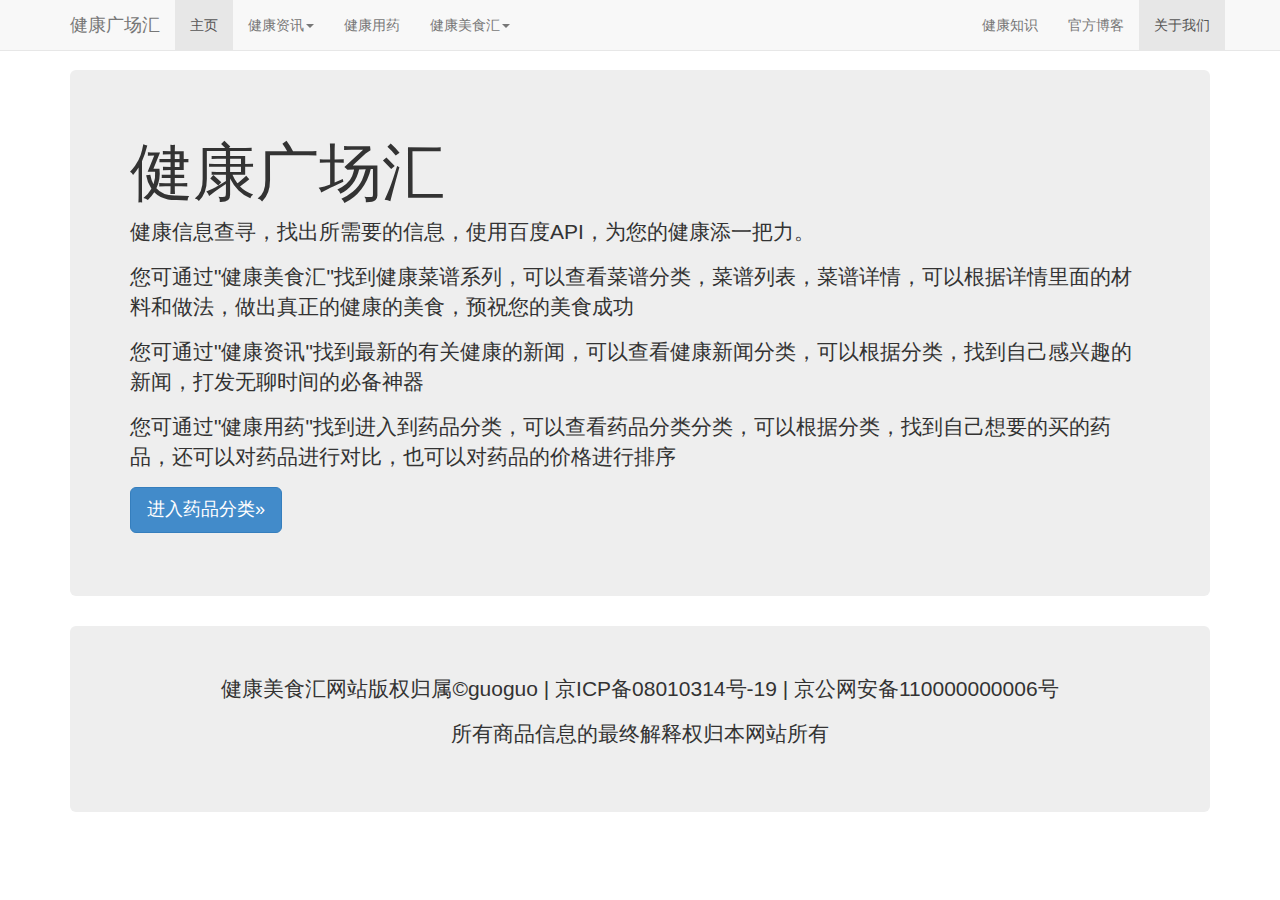
==== commit 9af7e6a5: "健康汇" ====
--- a/index.html
+++ b/index.html
@@ -1,128 +1,336 @@
 <!DOCTYPE html>
 <html lang="en">
 <head>
-	<meta charset="UTF-8">
-	<meta name="viewport" content="width=device-width, initial-scale=1">
-	<title>个人简历</title>
-	<link rel="stylesheet" type="text/css" href="css/index.css">
+    <meta charset="utf-8">
+    <meta http-equiv="X-UA-Compatible" content="IE=edge">
+    <meta name="viewport" content="width=device-width, initial-scale=1">
+    <title>Angular和Bootstrap整合项目</title>
+    <link href="css/bootstrap.min.css" rel="stylesheet">
+    <link href="css/index.css" rel="stylesheet">
+    
+    <!-- HTML5 shim and Respond.js for IE8 support of HTML5 elements and media queries -->
+    <!--[if lt IE 9]>
+        <script src="http://cdn.bootcss.com/html5shiv/3.7.0/html5shiv.js"></script>
+        <script src="http://cdn.bootcss.com/respond.js/1.4.2/respond.min.js"></script>
+    <![endif]-->
 </head>
-<body>
-    <div id="preload">
-        <div class="bounce1"></div>
-        <div class="bounce2"></div>
-        <div class="bounce3"></div>
-        <p class="preload-txt">loading</p>
-    </div>
-	<!-- Swiper -->
-    <div class="swiper-container">
-        <div class="swiper-wrapper">
-            <div class="swiper-slide">
-				<div id="swiper-one">
-                    <h2 class="ani" swiper-animate-effect="turnInDown" swiper-animate-duration="1s">个人简历</h2>
-                    <div class="xuanzhuan"></div>
-                    <div class="swiper-one-pic ani" swiper-animate-effect="rotateself" swiper-animate-duration="2s">
-                        <em class="iconfont ani" swiper-animate-effect="fadeOut" swiper-animate-duration="1s" swiper-animate-delay="2s">&#xe617;</em>
-                        <em class="iconfont ani" swiper-animate-effect="fadeIn" swiper-animate-duration="1s" swiper-animate-delay="2.2s">&#xe645;</em>
-                    </div>
-                    <p class="ani" swiper-animate-effect="fadeIn" swiper-animate-duration="1s"  swiper-animate-delay="2.5s">
-                        <span class="ani" swiper-animate-effect="fadeIn" swiper-animate-duration="1s" swiper-animate-delay="3.5s"></span>
-                        <b class="ani" swiper-animate-effect="fadeIn" swiper-animate-duration="1s" swiper-animate-delay="3.5s"></b>
-                    </p>
-                    <div class="swiper-one-txt ani" swiper-animate-effect="fadeInDown" swiper-animate-duration="0.5s" swiper-animate-delay="2s">寻求一份前端工程师的工作</div>
-                    <p class="ani" swiper-animate-effect="fadeInRight" swiper-animate-duration="1s" swiper-animate-delay="2.5s">
-                        <span class="ani" swiper-animate-effect="fadeIn" swiper-animate-duration="1s" swiper-animate-delay="3.5s"></span>
-                        <b class="ani" swiper-animate-effect="fadeIn" swiper-animate-duration="1s" swiper-animate-delay="3.5s"></b>
-                    </p>
-                </div>
-            </div>
-            <div class="swiper-slide">
-                <div class="swiper-two-bg"><div class="swiper-two-opacity"></div></div>
-                <div id="swiper-two">
-                    <h2 class="ani" swiper-animate-effect="swing" swiper-animate-duration="2s">基本资料</h2>
-                    <div class="swiper-two-list">
-                        <div class="swiper-two-lists">
-                            <img src="images/glass.png" width="100" class="ani" swiper-animate-effect="rotateIn-1" swiper-animate-duration="1s">
-                            <p class="ani" swiper-animate-effect="fadeInDown" swiper-animate-duration="1s">基本信息</p>
-                            <span class="ani" swiper-animate-effect="fadeInUp" swiper-animate-duration="1s">姓名:郭志迪 男</span>
-                            <span class="ani" swiper-animate-effect="fadeInUp" swiper-animate-duration="1s">年龄:25岁 家乡:河南</span>
-                        </div>
-                        <div class="swiper-two-lists">
-                            <img src="images/hat.png" width="100" class="ani" swiper-animate-effect="rotateIn-1" swiper-animate-duration="1s" swiper-animate-delay="1s">
-                            <p class="ani" swiper-animate-effect="zoomIn" swiper-animate-duration="1s" swiper-animate-delay="1s">毕业院校</p>
-                            <span class="ani" swiper-animate-effect="zoomInRight" swiper-animate-duration="1s" swiper-animate-delay="1s">河南理工大学</span>
-                            <span>&nbsp;</span>
-                        </div>
-                        <div class="swiper-two-lists">
-                            <img src="images/book.png" width="100" class="ani" swiper-animate-effect="rotateIn-1" swiper-animate-duration="1s" swiper-animate-delay="2s">
-                            <p class="ani" swiper-animate-effect="zoomInDown" swiper-animate-duration="1s" swiper-animate-delay="2s">学历和技能</p>
-                            <span class="ani" swiper-animate-effect="zoomInLeft" swiper-animate-duration="1s" swiper-animate-delay="2s">学历:本科</span>
-                            <span class="ani" swiper-animate-effect="zoomInLeft" swiper-animate-duration="1s" swiper-animate-delay="2s">技能:编程</span>
-                            <span>&nbsp;</span>
-                        </div>
-                        <div class="swiper-two-lists">
-                            <img src="images/tel.png" width="100" class="ani" swiper-animate-effect="rotateIn-1" swiper-animate-duration="1s" swiper-animate-delay="3s">
-                            <p class="ani" swiper-animate-effect="slideInRight" swiper-animate-duration="1s" swiper-animate-delay="3s">联系方式</p>
-                            <span class="ani" swiper-animate-effect="slideInLeft" swiper-animate-duration="1s" swiper-animate-delay="3s">电话:150****8256</span>
-                            <span class="ani" swiper-animate-effect="slideInRight" swiper-animate-duration="1s" swiper-animate-delay="3s">Email:190977235<br>2@qq.com</span>
-                        </div>
-                    </div>
-                </div>
-            </div>
-            <div class="swiper-slide">
-                <div class="swiper-three-bg"><div class="swiper-three-opacity"></div></div>
-                <div id="swiper-three">
-                    <h2 class="ani" swiper-animate-effect="rollIn" swiper-animate-duration="1s">技能简述</h2>
-                    <div class="swiper-three ani" swiper-animate-effect="bounce1" swiper-animate-duration="10s">
-                        <p><em class="iconfont">&#xe609;</em><span>HTML</span></p>
-                        <p><em class="iconfont">&#xe608;</em><span>CSS</span></p>
-                        <p><em class="iconfont">&#xe60b;</em><span>HTML5</span></p>
-                        <p><em class="iconfont">&#xe602;</em><span>CSS3</span></p>
-                        <p><em class="iconfont">&#xe603;</em><span>Javascript</span></p>
-                        <p><em class="iconfont">&#xe634;</em><span>JQuery</span></p>
-                        <p><em class="iconfont">&#xe600;</em><span>Gulp</span></p>
-                        <p><em class="iconfont">&#xe624;</em><span>Angular JS</span></p>
-                        <p><em class="iconfont">&#xe625;</em><span>SASS</span></p>
-                        <p><em class="iconfont">&#xe62a;</em><span>React</span></p>
-                        <p><em class="iconfont">&#xe642;</em><span>Bootstrap</span></p>
-                        <p><em class="iconfont">&#xe641;</em><span>Swiper</span></p>
-                        <p><em class="iconfont">&#xe61a;</em><span>LESS</span></p>
-                        <p><em class="iconfont">&#xe626;</em><span>ionic</span></p>
-                        <p><em class="iconfont">&#xe629;</em><span>git</span></p>
-                    </div>
-                    <b class="swiper-three-detail ani" swiper-animate-effect="hinge" swiper-animate-duration="1s" swiper-animate-delay="3s">详情请参考主要技能页面</b>
-                </div>
-            </div>
-            <div class="swiper-slide">
-                <div class="swiper-four-bg"><div class="swiper-four-opacity"></div></div>
-                <div id="swiper-four">
-                    <h2 class="ani" swiper-animate-effect="rollIn" swiper-animate-duration="1s">教育经历</h2>
-                    <div class="swiper-four ani">
-                        
-                    </div>
-                    <button id="enter" class="ani" swiper-animate-effect="rotateIn-2" swiper-animate-duration="1s"  swiper-animate-delay="2s">进入主页</button>
-                </div>
-            </div>
-        </div>
-        <!-- Add Pagination -->
-        <div class="swiper-pagination"></div>
-    </div>
 
-    <div id="mainContent">
-        <div id="header">skill</div>
-        <div id="wrapper">
-            <div id="scroller">
-               
-            </div>
-        </div>
+<body ng-app="foodModule">
+    <ui-view></ui-view>
 
-        <div id="footer">
-            <div class="button" id="skill">技能</div>
-            <div class="button" id="project">作品</div>
-            <div class="button" id="work">经历</div>
-            <div class="button" id="">兴趣</div>
-            <div class="button" id="">我的</div>
-        </div>
-    </div>
-	<script type="text/javascript" src="js/index.js"></script>
+    <script src="js/jquery-1.12.4.js"></script>
+    <script src="js/bootstrap.min.js"></script>
+    <!-- IE10 viewport hack for Surface/desktop Windows 8 bug -->
+    <script src="js/ie10-viewport-bug-workaround.js"></script>
+    <script type="text/javascript" src="js/angular.js"></script>
+    <script type="text/javascript" src="js/angular-sanitize.min.js"></script>
+    <script type="text/javascript" src="js/ngFlowGrid.js"></script>
+    <script type="text/javascript" src="js/angular-ui-router.js"></script>
+    <script type="text/javascript">
+        var foodApp = angular.module('foodModule',['ui.router','ngSanitize','ngFlowGrid'])
+        .run(function($rootScope, $state, $stateParams) {
+            $rootScope.foodPrefix = "http://tnfs.tngou.net/image";
+
+            $rootScope.$state = $state;
+            $rootScope.$stateParams = $stateParams;
+            $rootScope.$on("$stateChangeSuccess", function(event, toState, toParams, fromState, fromParams) {
+                // to be used for back button //won't work when page is reloaded.
+                $rootScope.previousState_name = fromState.name;
+                $rootScope.previousState_params = fromParams;
+            });
+            //back button function called from back button's ng-click="back()"
+            $rootScope.back = function(obj) {
+              if($rootScope.previousState_name.trim().length != 0){
+                $state.go($rootScope.previousState_name, $rootScope.previousState_params);
+                // $state.go('^');
+              }else{
+                // alert('没有可返回的页面!');
+                $('#'+obj).popover('show');
+
+              }
+            };
+        })
+        .directive("compile", function($compile) {
+            return function(scope,element,attrs){
+              scope.$watch(
+                function(scope){
+                  return scope.$eval(attrs.compile);
+                },
+                function(value){
+                  element.html(value);
+                  $compile(element.contents())(scope);
+                }
+              )
+            }
+        })
+        .config(function($stateProvider,$urlMatcherFactoryProvider,$locationProvider,$urlRouterProvider){
+            $urlMatcherFactoryProvider.caseInsensitive(true);
+            $urlRouterProvider.otherwise('/navbar/home');  //默认页
+            $stateProvider
+            .state("navbar",{
+                url:"/navbar",
+                templateUrl:"template/navbar.html",
+                controller:"navbarController",
+                resolve:{
+                    foodCate:function($http){
+                        return $http({
+                            url:'./baidu-api/foodindex.php',
+                            method:'get'
+                        }).then(function(response){
+                            return response;
+                        })
+                    },
+                    infoCate:function($http){
+                        return $http({
+                            url:'./baidu-api/infoindex.php',
+                            method:'get'
+                        }).then(function(response){
+                            return response;
+                        })
+                    }
+                }
+            })
+            .state("navbar.home",{
+                url:"/home",
+                templateUrl:"template/home.html",
+                controller:"homeController"
+            })
+            .state("navbar.drug",{
+                url:"/drug",
+                templateUrl:"template/drug.html",
+                controller:"drugController",
+                resolve:{
+                    drugindexMsg:function($http,$stateParams){
+                        return $http({
+                                    url:'./baidu-api/drugindex.php',
+                                    method:'get',
+                                }).then(function(response){
+                                    return response;
+                                })
+                    }
+                }
+            })
+            .state("navbar.drugList",{
+                url:"/drugList/:id/:page",
+                templateUrl:"template/drugList.html",
+                controller:"drugListController",
+                resolve:{
+                    drugListMsg:function($http,$stateParams){
+                        var rows = 20;
+                        var params = {
+                            id:$stateParams.id,
+                            page:$stateParams.page,
+                            rows:rows
+                        };
+                        return $http({
+                                    url:'./baidu-api/drugList.php',
+                                    method:'get',
+                                    params:params
+                                }).then(function(response){
+                                    var pageCountList = [];
+                                    var x=Math.ceil(response.data.total/rows);
+                                    for(var i=1;i<x;i++){
+                                        if(i<=10){pageCountList.push(i);}
+                                    }
+                                    return {
+                                                pageCountList:pageCountList,
+                                                response:response,
+                                                drugCateID:$stateParams.id
+                                            };
+                                })
+                    }
+                }
+            })
+            .state("navbar.infoList",{
+                url:"/infoList/:id/:page",
+                templateUrl:"template/infoList.html",
+                controller:"infoListController",
+                resolve:{
+                    infoListMsg:function($http,$stateParams){
+                        var rows = 30;
+                        var params = {
+                            id:$stateParams.id,
+                            page:$stateParams.page,
+                            rows:rows
+                        };
+                        return $http({
+                                    url:'./baidu-api/infolist.php',
+                                    method:'get',
+                                    params:params
+                                }).then(function(response){
+                                    var pageCountList = [];
+                                    var x=Math.ceil(response.data.total/rows);
+                                    for(var i=1;i<x;i++){
+                                        pageCountList.push(i);
+                                    }
+                                    return {
+                                                pageCountList:pageCountList,
+                                                response:response,
+                                                infoCateID:$stateParams.id
+                                            };
+                                })
+                    }
+                }
+            })
+            .state("navbar.infoDetail",{
+                url:"/infoDatail/:id",
+                templateUrl:"template/infoDetail.html",
+                controller:"infoDetailController",
+                resolve:{
+                    infoDetailMsg:function($http,$stateParams){
+                        return $http({
+                                    url:'./baidu-api/infodetail.php',
+                                    method:'get',
+                                    params:{
+                                        id:$stateParams.id
+                                    }
+                                }).then(function(response){
+                                    return response;
+                                })
+                    }
+                }
+            })
+            .state("navbar.foodList",{
+                url:"/foodList/:id/:page",
+                templateUrl:"template/foodList.html",
+                controller:"foodListController",
+                resolve:{
+                    foodListMsg:function($http,$stateParams){
+                        //初始化参数设置，id为分类的id，page为第几页，rows为每页记录数
+                        var rows = 30;
+                        //console.log($stateParams);
+                        var params = {
+                            id:$stateParams.id,
+                            page:$stateParams.page,
+                            rows:rows
+                        };
+                       return $http({
+                                    url:'./baidu-api/foodlist.php',
+                                    method:'get',
+                                    params:params
+                                }).then(function(response){
+                                    console.log(response);
+                                    var pageCountList = [];
+                                    var x=Math.ceil(response.data.total/rows);
+                                    for(var i=1;i<x;i++){
+                                        pageCountList.push(i);
+                                    }
+                                    return {
+                                                pageCountList:pageCountList,
+                                                response:response,
+                                                foodCateID:$stateParams.id
+                                            };
+                                })
+                    }
+                }
+            })
+            .state("navbar.foodDetail",{
+                url:"/foodDatail/:id",
+                templateUrl:"template/foodDetail.html",
+                controller:"foodDetailController",
+                resolve:{
+                    foodDetailMsg:function($http,$stateParams){
+                        return $http({
+                                    url:'./baidu-api/fooddetail.php',
+                                    method:'get',
+                                    params:{
+                                        id:$stateParams.id
+                                    }
+                                }).then(function(response){
+                                    return response;
+                                })
+                    }
+                }
+            })
+            .state("navbar.knowledge",{
+                url:"/knowledge",
+                templateUrl:"template/knowledge.html",
+                controller:"knowledgeController",
+                resolve:{
+                    knowledgeMsg:function($http,$stateParams){
+                        return $http({
+                                    url:'./baidu-api/knowledge.php',
+                                    method:'get'
+                                }).then(function(response){
+                                    return response;
+                                })
+                    }
+                }
+            })
+        })
+        .controller("navbarController",function($scope,foodCate,infoCate){
+            $scope.foodCategory = foodCate.data.tngou;
+            $scope.infoCategory = infoCate.data.tngou;
+        })
+        .controller("homeController",function($scope){
+            
+        })
+        .controller("drugController",function($scope,drugindexMsg){
+            //console.log(drugindexMsg);
+            $scope.drugLists =drugindexMsg.data.tngou;
+        })
+        .controller("drugListController",function($scope,drugListMsg){
+            //console.log(drugListMsg.response.data.tngou);
+            $scope.drugListDetail = drugListMsg.response.data.tngou;
+            $scope.drugCateID = drugListMsg.drugCateID;
+            $scope.drugListsPageCount = drugListMsg.pageCountList;
+            $scope.sortup = "+";
+            $scope.priceName = "price";
+            $scope.sort = function(priceName){
+                if($scope.sortup == "-"){
+                    $scope.sortup = "+";
+                }else{
+                    $scope.sortup = "-";
+                }
+                $scope.priceName = priceName;
+            }
+            $scope.getSortArrow = function(priceName){
+                if($scope.priceName == priceName){
+                    if($scope.sortup == '+'){
+                        return 'icon-sort-up';
+                    }else{
+                        return 'icon-sort-down';
+                    }
+                }
+                
+            }
+        })
+        .controller("infoListController",function($scope,infoListMsg){
+            $scope.infoLists =infoListMsg.response.data.tngou;
+            $scope.infoCateID = infoListMsg.infoCateID;
+            $scope.infoListsPageCount = infoListMsg.pageCountList;
+        })
+        .controller("infoDetailController",function($scope,infoDetailMsg){
+            $scope.infoDetail = infoDetailMsg.data;
+            $scope.myHtml = infoDetailMsg.data.message;
+            $scope.goBack = function(){
+                window.history.back();
+            }
+        })        
+        .controller("foodListController",function($scope,foodListMsg){
+            $scope.foodLists =foodListMsg.response.data.tngou;
+            $scope.foodCateID = foodListMsg.foodCateID;
+            $scope.foodListsPageCount = foodListMsg.pageCountList;
+        })
+        .controller("foodDetailController",function($scope,$sce,foodDetailMsg){
+            $scope.footDetail = foodDetailMsg.data;
+            $scope.myHtml = foodDetailMsg.data.message;
+            $scope.goBack = function(){
+                window.history.back();
+            }
+        })
+        .controller("knowledgeController",function($scope,$sce,knowledgeMsg){
+            console.log(knowledgeMsg);
+            $scope.knowledges = knowledgeMsg.data.list;
+        })
+        
+    </script>
 </body>
-</html>+</html>
+<!-- 
+    1 新建module
+    2 编写config
+    3 建立controller
+    4 body ng-app
+    5 写下ui-view
+ -->--- a/css/index.css
+++ b/css/index.css
@@ -1,3376 +1,81 @@
-@charset "UTF-8";
-/**
- * Swiper 3.3.1
- * Most modern mobile touch slider and framework with hardware accelerated transitions
- * 
- * http://www.idangero.us/swiper/
- * 
- * Copyright 2016, Vladimir Kharlampidi
- * The iDangero.us
- * http://www.idangero.us/
- * 
- * Licensed under MIT
- * 
- * Released on: February 7, 2016
- */
-.swiper-container {
-  margin: 0 auto;
-  position: relative;
+ body {
+  padding-top: 70px;
+  overflow-x: hidden;
+}
+/*瀑布流*/
+ul{
+    list-style: none;
+}
+.flowGridItem,.flowGridColumn,.flowGridColumn:last-of-type{box-sizing: border-box;}
+.flowGrid:before,.flowGrid:after{
+    content: "";
+    display: table;
+}
+.flowGrid:after{
+    clear:both;
+}
+.flowGridItem{ margin-bottom:10px;box-shadow: 0 10px 20px 3px #888888;border-radius: 10px}
+.flowGridItem:hover .thumbnail{border-color:#428bca;}
+.flowGridItem img{width:100%;}
+.flowGridColumn{
+    float: left;
+    padding-left: 10px;
+}
+.flowGridColumn:last-of-type{
+    padding-right: 10px;
+}
+/*单行*/
+.singleText{
   overflow: hidden;
-  z-index: 1; }
+  text-overflow:ellipsis;
+  white-space: nowrap;
+}
+/*多行*/
+.multText{
+    position:relative;
+    line-height:1.4em;
+    height:4em;
+    overflow:hidden;
+}
+.multText:after {
+    content:"...";
+    font-weight:bold;
+    position:absolute;
+    bottom:0;
+    right:0;
+    padding:0 20px 1px 45px;
+    background:url(../img/ellipsis_bg.png) repeat-y;
+}
+@media screen and (min-width: 992px){
+  .thumbnail img{
+    height: 180px;
+  }
+}
+.drugitem{
+  transition: all 0.5s;
+}
+.drugitem:hover{
+  box-shadow: 0 10px 20px 3px #888888;
+  transform: translateY(-10px);
+}
+.icon-sort-up{
+  height:0;
+  width:0;
+  border-right: 5px solid transparent;
+  border-left: 5px solid transparent;
+  border-bottom: 10px solid #000;
+  display: inline-block;
+}
+.icon-sort-down{
+  height:0;
+  width:0;
+  border-right: 5px solid transparent;
+  border-left: 5px solid transparent;
+  border-top: 10px solid #000;
+  display: inline-block;
+}
+/*infoDetail页面img居中*/
+#infoDetailimgCenter p:first-of-type{
+  text-align: center;
+}
 
-.swiper-container-no-flexbox .swiper-slide {
-  float: left; }
-
-.swiper-container-vertical > .swiper-wrapper {
-  -webkit-box-orient: vertical;
-  -moz-box-orient: vertical;
-  -ms-flex-direction: column;
-  -webkit-flex-direction: column;
-  flex-direction: column; }
-
-.swiper-wrapper {
-  position: relative;
-  width: 100%;
-  height: 100%;
-  z-index: 1;
-  display: -webkit-box;
-  display: -moz-box;
-  display: -ms-flexbox;
-  display: -webkit-flex;
-  display: flex;
-  -webkit-transition-property: -webkit-transform;
-  -moz-transition-property: -moz-transform;
-  -o-transition-property: -o-transform;
-  -ms-transition-property: -ms-transform;
-  transition-property: transform;
-  -webkit-box-sizing: content-box;
-  -moz-box-sizing: content-box;
-  box-sizing: content-box; }
-
-.swiper-container-android .swiper-slide, .swiper-wrapper {
-  -webkit-transform: translate3d(0, 0, 0);
-  -moz-transform: translate3d(0, 0, 0);
-  -o-transform: translate(0, 0);
-  -ms-transform: translate3d(0, 0, 0);
-  transform: translate3d(0, 0, 0); }
-
-.swiper-container-multirow > .swiper-wrapper {
-  -webkit-box-lines: multiple;
-  -moz-box-lines: multiple;
-  -ms-flex-wrap: wrap;
-  -webkit-flex-wrap: wrap;
-  flex-wrap: wrap; }
-
-.swiper-container-free-mode > .swiper-wrapper {
-  -webkit-transition-timing-function: ease-out;
-  -moz-transition-timing-function: ease-out;
-  -ms-transition-timing-function: ease-out;
-  -o-transition-timing-function: ease-out;
-  transition-timing-function: ease-out;
-  margin: 0 auto; }
-
-.swiper-slide {
-  -webkit-flex-shrink: 0;
-  -ms-flex: 0 0 auto;
-  flex-shrink: 0;
-  width: 100%;
-  height: 100%;
-  position: relative; }
-
-.swiper-container-autoheight, .swiper-container-autoheight .swiper-slide {
-  height: auto; }
-
-.swiper-container-autoheight .swiper-wrapper {
-  -webkit-box-align: start;
-  -ms-flex-align: start;
-  -webkit-align-items: flex-start;
-  align-items: flex-start;
-  -webkit-transition-property: -webkit-transform,height;
-  -moz-transition-property: -moz-transform;
-  -o-transition-property: -o-transform;
-  -ms-transition-property: -ms-transform;
-  transition-property: transform,height; }
-
-.swiper-container .swiper-notification {
-  position: absolute;
-  left: 0;
-  top: 0;
-  pointer-events: none;
-  opacity: 0;
-  z-index: -1000; }
-
-.swiper-wp8-horizontal {
-  -ms-touch-action: pan-y;
-  touch-action: pan-y; }
-
-.swiper-wp8-vertical {
-  -ms-touch-action: pan-x;
-  touch-action: pan-x; }
-
-.swiper-button-next, .swiper-button-prev {
-  position: absolute;
-  top: 50%;
-  width: 27px;
-  height: 44px;
-  margin-top: -22px;
-  z-index: 10;
-  cursor: pointer;
-  -moz-background-size: 27px 44px;
-  -webkit-background-size: 27px 44px;
-  background-size: 27px 44px;
-  background-position: center;
-  background-repeat: no-repeat; }
-
-.swiper-button-next.swiper-button-disabled, .swiper-button-prev.swiper-button-disabled {
-  opacity: .35;
-  cursor: auto;
-  pointer-events: none; }
-
-.swiper-button-prev, .swiper-container-rtl .swiper-button-next {
-  background-image: url("data:image/svg+xml;charset=utf-8,%3Csvg%20xmlns%3D'http%3A%2F%2Fwww.w3.org%2F2000%2Fsvg'%20viewBox%3D'0%200%2027%2044'%3E%3Cpath%20d%3D'M0%2C22L22%2C0l2.1%2C2.1L4.2%2C22l19.9%2C19.9L22%2C44L0%2C22L0%2C22L0%2C22z'%20fill%3D'%23007aff'%2F%3E%3C%2Fsvg%3E");
-  left: 10px;
-  right: auto; }
-
-.swiper-button-prev.swiper-button-black, .swiper-container-rtl .swiper-button-next.swiper-button-black {
-  background-image: url("data:image/svg+xml;charset=utf-8,%3Csvg%20xmlns%3D'http%3A%2F%2Fwww.w3.org%2F2000%2Fsvg'%20viewBox%3D'0%200%2027%2044'%3E%3Cpath%20d%3D'M0%2C22L22%2C0l2.1%2C2.1L4.2%2C22l19.9%2C19.9L22%2C44L0%2C22L0%2C22L0%2C22z'%20fill%3D'%23000000'%2F%3E%3C%2Fsvg%3E"); }
-
-.swiper-button-prev.swiper-button-white, .swiper-container-rtl .swiper-button-next.swiper-button-white {
-  background-image: url("data:image/svg+xml;charset=utf-8,%3Csvg%20xmlns%3D'http%3A%2F%2Fwww.w3.org%2F2000%2Fsvg'%20viewBox%3D'0%200%2027%2044'%3E%3Cpath%20d%3D'M0%2C22L22%2C0l2.1%2C2.1L4.2%2C22l19.9%2C19.9L22%2C44L0%2C22L0%2C22L0%2C22z'%20fill%3D'%23ffffff'%2F%3E%3C%2Fsvg%3E"); }
-
-.swiper-button-next, .swiper-container-rtl .swiper-button-prev {
-  background-image: url("data:image/svg+xml;charset=utf-8,%3Csvg%20xmlns%3D'http%3A%2F%2Fwww.w3.org%2F2000%2Fsvg'%20viewBox%3D'0%200%2027%2044'%3E%3Cpath%20d%3D'M27%2C22L27%2C22L5%2C44l-2.1-2.1L22.8%2C22L2.9%2C2.1L5%2C0L27%2C22L27%2C22z'%20fill%3D'%23007aff'%2F%3E%3C%2Fsvg%3E");
-  right: 10px;
-  left: auto; }
-
-.swiper-button-next.swiper-button-black, .swiper-container-rtl .swiper-button-prev.swiper-button-black {
-  background-image: url("data:image/svg+xml;charset=utf-8,%3Csvg%20xmlns%3D'http%3A%2F%2Fwww.w3.org%2F2000%2Fsvg'%20viewBox%3D'0%200%2027%2044'%3E%3Cpath%20d%3D'M27%2C22L27%2C22L5%2C44l-2.1-2.1L22.8%2C22L2.9%2C2.1L5%2C0L27%2C22L27%2C22z'%20fill%3D'%23000000'%2F%3E%3C%2Fsvg%3E"); }
-
-.swiper-button-next.swiper-button-white, .swiper-container-rtl .swiper-button-prev.swiper-button-white {
-  background-image: url("data:image/svg+xml;charset=utf-8,%3Csvg%20xmlns%3D'http%3A%2F%2Fwww.w3.org%2F2000%2Fsvg'%20viewBox%3D'0%200%2027%2044'%3E%3Cpath%20d%3D'M27%2C22L27%2C22L5%2C44l-2.1-2.1L22.8%2C22L2.9%2C2.1L5%2C0L27%2C22L27%2C22z'%20fill%3D'%23ffffff'%2F%3E%3C%2Fsvg%3E"); }
-
-.swiper-pagination {
-  position: absolute;
-  text-align: center;
-  -webkit-transition: .3s;
-  -moz-transition: .3s;
-  -o-transition: .3s;
-  transition: .3s;
-  -webkit-transform: translate3d(0, 0, 0);
-  -ms-transform: translate3d(0, 0, 0);
-  -o-transform: translate3d(0, 0, 0);
-  transform: translate3d(0, 0, 0);
-  z-index: 10; }
-
-.swiper-pagination.swiper-pagination-hidden {
-  opacity: 0; }
-
-.swiper-container-horizontal > .swiper-pagination-bullets, .swiper-pagination-custom, .swiper-pagination-fraction {
-  bottom: 10px;
-  left: 0;
-  width: 100%; }
-
-.swiper-pagination-bullet {
-  width: 8px;
-  height: 8px;
-  display: inline-block;
-  border-radius: 100%;
-  background: #000;
-  opacity: .2; }
-
-button.swiper-pagination-bullet {
-  border: none;
-  margin: 0;
-  padding: 0;
-  box-shadow: none;
-  -moz-appearance: none;
-  -ms-appearance: none;
-  -webkit-appearance: none;
-  appearance: none; }
-
-.swiper-pagination-clickable .swiper-pagination-bullet {
-  cursor: pointer; }
-
-.swiper-pagination-white .swiper-pagination-bullet {
-  background: #fff; }
-
-.swiper-pagination-bullet-active {
-  opacity: 1;
-  background: #007aff; }
-
-.swiper-pagination-white .swiper-pagination-bullet-active {
-  background: #fff; }
-
-.swiper-pagination-black .swiper-pagination-bullet-active {
-  background: #000; }
-
-.swiper-container-vertical > .swiper-pagination-bullets {
-  right: 10px;
-  top: 50%;
-  -webkit-transform: translate3d(0, -50%, 0);
-  -moz-transform: translate3d(0, -50%, 0);
-  -o-transform: translate(0, -50%);
-  -ms-transform: translate3d(0, -50%, 0);
-  transform: translate3d(0, -50%, 0); }
-
-.swiper-container-vertical > .swiper-pagination-bullets .swiper-pagination-bullet {
-  margin: 5px 0;
-  display: block; }
-
-.swiper-container-horizontal > .swiper-pagination-bullets .swiper-pagination-bullet {
-  margin: 0 5px; }
-
-.swiper-pagination-progress {
-  background: rgba(0, 0, 0, 0.25);
-  position: absolute; }
-
-.swiper-pagination-progress .swiper-pagination-progressbar {
-  background: #007aff;
-  position: absolute;
-  left: 0;
-  top: 0;
-  width: 100%;
-  height: 100%;
-  -webkit-transform: scale(0);
-  -ms-transform: scale(0);
-  -o-transform: scale(0);
-  transform: scale(0);
-  -webkit-transform-origin: left top;
-  -moz-transform-origin: left top;
-  -ms-transform-origin: left top;
-  -o-transform-origin: left top;
-  transform-origin: left top; }
-
-.swiper-container-rtl .swiper-pagination-progress .swiper-pagination-progressbar {
-  -webkit-transform-origin: right top;
-  -moz-transform-origin: right top;
-  -ms-transform-origin: right top;
-  -o-transform-origin: right top;
-  transform-origin: right top; }
-
-.swiper-container-horizontal > .swiper-pagination-progress {
-  width: 100%;
-  height: 4px;
-  left: 0;
-  top: 0; }
-
-.swiper-container-vertical > .swiper-pagination-progress {
-  width: 4px;
-  height: 100%;
-  left: 0;
-  top: 0; }
-
-.swiper-pagination-progress.swiper-pagination-white {
-  background: rgba(255, 255, 255, 0.5); }
-
-.swiper-pagination-progress.swiper-pagination-white .swiper-pagination-progressbar {
-  background: #fff; }
-
-.swiper-pagination-progress.swiper-pagination-black .swiper-pagination-progressbar {
-  background: #000; }
-
-.swiper-container-3d {
-  -webkit-perspective: 1200px;
-  -moz-perspective: 1200px;
-  -o-perspective: 1200px;
-  perspective: 1200px; }
-
-.swiper-container-3d .swiper-cube-shadow, .swiper-container-3d .swiper-slide, .swiper-container-3d .swiper-slide-shadow-bottom, .swiper-container-3d .swiper-slide-shadow-left, .swiper-container-3d .swiper-slide-shadow-right, .swiper-container-3d .swiper-slide-shadow-top, .swiper-container-3d .swiper-wrapper {
-  -webkit-transform-style: preserve-3d;
-  -moz-transform-style: preserve-3d;
-  -ms-transform-style: preserve-3d;
-  transform-style: preserve-3d; }
-
-.swiper-container-3d .swiper-slide-shadow-bottom, .swiper-container-3d .swiper-slide-shadow-left, .swiper-container-3d .swiper-slide-shadow-right, .swiper-container-3d .swiper-slide-shadow-top {
-  position: absolute;
-  left: 0;
-  top: 0;
-  width: 100%;
-  height: 100%;
-  pointer-events: none;
-  z-index: 10; }
-
-.swiper-container-3d .swiper-slide-shadow-left {
-  background-image: -webkit-gradient(linear, left top, right top, from(rgba(0, 0, 0, 0.5)), to(transparent));
-  background-image: -webkit-linear-gradient(right, rgba(0, 0, 0, 0.5), transparent);
-  background-image: -moz-linear-gradient(right, rgba(0, 0, 0, 0.5), transparent);
-  background-image: -o-linear-gradient(right, rgba(0, 0, 0, 0.5), transparent);
-  background-image: linear-gradient(to left, rgba(0, 0, 0, 0.5), transparent); }
-
-.swiper-container-3d .swiper-slide-shadow-right {
-  background-image: -webkit-gradient(linear, right top, left top, from(rgba(0, 0, 0, 0.5)), to(transparent));
-  background-image: -webkit-linear-gradient(left, rgba(0, 0, 0, 0.5), transparent);
-  background-image: -moz-linear-gradient(left, rgba(0, 0, 0, 0.5), transparent);
-  background-image: -o-linear-gradient(left, rgba(0, 0, 0, 0.5), transparent);
-  background-image: linear-gradient(to right, rgba(0, 0, 0, 0.5), transparent); }
-
-.swiper-container-3d .swiper-slide-shadow-top {
-  background-image: -webkit-gradient(linear, left top, left bottom, from(rgba(0, 0, 0, 0.5)), to(transparent));
-  background-image: -webkit-linear-gradient(bottom, rgba(0, 0, 0, 0.5), transparent);
-  background-image: -moz-linear-gradient(bottom, rgba(0, 0, 0, 0.5), transparent);
-  background-image: -o-linear-gradient(bottom, rgba(0, 0, 0, 0.5), transparent);
-  background-image: linear-gradient(to top, rgba(0, 0, 0, 0.5), transparent); }
-
-.swiper-container-3d .swiper-slide-shadow-bottom {
-  background-image: -webkit-gradient(linear, left bottom, left top, from(rgba(0, 0, 0, 0.5)), to(transparent));
-  background-image: -webkit-linear-gradient(top, rgba(0, 0, 0, 0.5), transparent);
-  background-image: -moz-linear-gradient(top, rgba(0, 0, 0, 0.5), transparent);
-  background-image: -o-linear-gradient(top, rgba(0, 0, 0, 0.5), transparent);
-  background-image: linear-gradient(to bottom, rgba(0, 0, 0, 0.5), transparent); }
-
-.swiper-container-coverflow .swiper-wrapper, .swiper-container-flip .swiper-wrapper {
-  -ms-perspective: 1200px; }
-
-.swiper-container-cube, .swiper-container-flip {
-  overflow: visible; }
-
-.swiper-container-cube .swiper-slide, .swiper-container-flip .swiper-slide {
-  pointer-events: none;
-  -webkit-backface-visibility: hidden;
-  -moz-backface-visibility: hidden;
-  -ms-backface-visibility: hidden;
-  backface-visibility: hidden;
-  z-index: 1; }
-
-.swiper-container-cube .swiper-slide .swiper-slide, .swiper-container-flip .swiper-slide .swiper-slide {
-  pointer-events: none; }
-
-.swiper-container-cube .swiper-slide-active, .swiper-container-cube .swiper-slide-active .swiper-slide-active, .swiper-container-flip .swiper-slide-active, .swiper-container-flip .swiper-slide-active .swiper-slide-active {
-  pointer-events: auto; }
-
-.swiper-container-cube .swiper-slide-shadow-bottom, .swiper-container-cube .swiper-slide-shadow-left, .swiper-container-cube .swiper-slide-shadow-right, .swiper-container-cube .swiper-slide-shadow-top, .swiper-container-flip .swiper-slide-shadow-bottom, .swiper-container-flip .swiper-slide-shadow-left, .swiper-container-flip .swiper-slide-shadow-right, .swiper-container-flip .swiper-slide-shadow-top {
-  z-index: 0;
-  -webkit-backface-visibility: hidden;
-  -moz-backface-visibility: hidden;
-  -ms-backface-visibility: hidden;
-  backface-visibility: hidden; }
-
-.swiper-container-cube .swiper-slide {
-  visibility: hidden;
-  -webkit-transform-origin: 0 0;
-  -moz-transform-origin: 0 0;
-  -ms-transform-origin: 0 0;
-  transform-origin: 0 0;
-  width: 100%;
-  height: 100%; }
-
-.swiper-container-cube.swiper-container-rtl .swiper-slide {
-  -webkit-transform-origin: 100% 0;
-  -moz-transform-origin: 100% 0;
-  -ms-transform-origin: 100% 0;
-  transform-origin: 100% 0; }
-
-.swiper-container-cube .swiper-slide-active, .swiper-container-cube .swiper-slide-next, .swiper-container-cube .swiper-slide-next + .swiper-slide, .swiper-container-cube .swiper-slide-prev {
-  pointer-events: auto;
-  visibility: visible; }
-
-.swiper-container-cube .swiper-cube-shadow {
-  position: absolute;
-  left: 0;
-  bottom: 0;
-  width: 100%;
-  height: 100%;
-  background: #000;
-  opacity: .6;
-  -webkit-filter: blur(50px);
-  filter: blur(50px);
-  z-index: 0; }
-
-.swiper-container-fade.swiper-container-free-mode .swiper-slide {
-  -webkit-transition-timing-function: ease-out;
-  -moz-transition-timing-function: ease-out;
-  -ms-transition-timing-function: ease-out;
-  -o-transition-timing-function: ease-out;
-  transition-timing-function: ease-out; }
-
-.swiper-container-fade .swiper-slide {
-  pointer-events: none;
-  -webkit-transition-property: opacity;
-  -moz-transition-property: opacity;
-  -o-transition-property: opacity;
-  transition-property: opacity; }
-
-.swiper-container-fade .swiper-slide .swiper-slide {
-  pointer-events: none; }
-
-.swiper-container-fade .swiper-slide-active, .swiper-container-fade .swiper-slide-active .swiper-slide-active {
-  pointer-events: auto; }
-
-.swiper-scrollbar {
-  border-radius: 10px;
-  position: relative;
-  -ms-touch-action: none;
-  background: rgba(0, 0, 0, 0.1); }
-
-.swiper-container-horizontal > .swiper-scrollbar {
-  position: absolute;
-  left: 1%;
-  bottom: 3px;
-  z-index: 50;
-  height: 5px;
-  width: 98%; }
-
-.swiper-container-vertical > .swiper-scrollbar {
-  position: absolute;
-  right: 3px;
-  top: 1%;
-  z-index: 50;
-  width: 5px;
-  height: 98%; }
-
-.swiper-scrollbar-drag {
-  height: 100%;
-  width: 100%;
-  position: relative;
-  background: rgba(0, 0, 0, 0.5);
-  border-radius: 10px;
-  left: 0;
-  top: 0; }
-
-.swiper-scrollbar-cursor-drag {
-  cursor: move; }
-
-.swiper-lazy-preloader {
-  width: 42px;
-  height: 42px;
-  position: absolute;
-  left: 50%;
-  top: 50%;
-  margin-left: -21px;
-  margin-top: -21px;
-  z-index: 10;
-  -webkit-transform-origin: 50%;
-  -moz-transform-origin: 50%;
-  transform-origin: 50%;
-  -webkit-animation: swiper-preloader-spin 1s steps(12, end) infinite;
-  -moz-animation: swiper-preloader-spin 1s steps(12, end) infinite;
-  animation: swiper-preloader-spin 1s steps(12, end) infinite; }
-
-.swiper-lazy-preloader:after {
-  display: block;
-  content: "";
-  width: 100%;
-  height: 100%;
-  background-image: url("data:image/svg+xml;charset=utf-8,%3Csvg%20viewBox%3D'0%200%20120%20120'%20xmlns%3D'http%3A%2F%2Fwww.w3.org%2F2000%2Fsvg'%20xmlns%3Axlink%3D'http%3A%2F%2Fwww.w3.org%2F1999%2Fxlink'%3E%3Cdefs%3E%3Cline%20id%3D'l'%20x1%3D'60'%20x2%3D'60'%20y1%3D'7'%20y2%3D'27'%20stroke%3D'%236c6c6c'%20stroke-width%3D'11'%20stroke-linecap%3D'round'%2F%3E%3C%2Fdefs%3E%3Cg%3E%3Cuse%20xlink%3Ahref%3D'%23l'%20opacity%3D'.27'%2F%3E%3Cuse%20xlink%3Ahref%3D'%23l'%20opacity%3D'.27'%20transform%3D'rotate(30%2060%2C60)'%2F%3E%3Cuse%20xlink%3Ahref%3D'%23l'%20opacity%3D'.27'%20transform%3D'rotate(60%2060%2C60)'%2F%3E%3Cuse%20xlink%3Ahref%3D'%23l'%20opacity%3D'.27'%20transform%3D'rotate(90%2060%2C60)'%2F%3E%3Cuse%20xlink%3Ahref%3D'%23l'%20opacity%3D'.27'%20transform%3D'rotate(120%2060%2C60)'%2F%3E%3Cuse%20xlink%3Ahref%3D'%23l'%20opacity%3D'.27'%20transform%3D'rotate(150%2060%2C60)'%2F%3E%3Cuse%20xlink%3Ahref%3D'%23l'%20opacity%3D'.37'%20transform%3D'rotate(180%2060%2C60)'%2F%3E%3Cuse%20xlink%3Ahref%3D'%23l'%20opacity%3D'.46'%20transform%3D'rotate(210%2060%2C60)'%2F%3E%3Cuse%20xlink%3Ahref%3D'%23l'%20opacity%3D'.56'%20transform%3D'rotate(240%2060%2C60)'%2F%3E%3Cuse%20xlink%3Ahref%3D'%23l'%20opacity%3D'.66'%20transform%3D'rotate(270%2060%2C60)'%2F%3E%3Cuse%20xlink%3Ahref%3D'%23l'%20opacity%3D'.75'%20transform%3D'rotate(300%2060%2C60)'%2F%3E%3Cuse%20xlink%3Ahref%3D'%23l'%20opacity%3D'.85'%20transform%3D'rotate(330%2060%2C60)'%2F%3E%3C%2Fg%3E%3C%2Fsvg%3E");
-  background-position: 50%;
-  -webkit-background-size: 100%;
-  background-size: 100%;
-  background-repeat: no-repeat; }
-
-.swiper-lazy-preloader-white:after {
-  background-image: url("data:image/svg+xml;charset=utf-8,%3Csvg%20viewBox%3D'0%200%20120%20120'%20xmlns%3D'http%3A%2F%2Fwww.w3.org%2F2000%2Fsvg'%20xmlns%3Axlink%3D'http%3A%2F%2Fwww.w3.org%2F1999%2Fxlink'%3E%3Cdefs%3E%3Cline%20id%3D'l'%20x1%3D'60'%20x2%3D'60'%20y1%3D'7'%20y2%3D'27'%20stroke%3D'%23fff'%20stroke-width%3D'11'%20stroke-linecap%3D'round'%2F%3E%3C%2Fdefs%3E%3Cg%3E%3Cuse%20xlink%3Ahref%3D'%23l'%20opacity%3D'.27'%2F%3E%3Cuse%20xlink%3Ahref%3D'%23l'%20opacity%3D'.27'%20transform%3D'rotate(30%2060%2C60)'%2F%3E%3Cuse%20xlink%3Ahref%3D'%23l'%20opacity%3D'.27'%20transform%3D'rotate(60%2060%2C60)'%2F%3E%3Cuse%20xlink%3Ahref%3D'%23l'%20opacity%3D'.27'%20transform%3D'rotate(90%2060%2C60)'%2F%3E%3Cuse%20xlink%3Ahref%3D'%23l'%20opacity%3D'.27'%20transform%3D'rotate(120%2060%2C60)'%2F%3E%3Cuse%20xlink%3Ahref%3D'%23l'%20opacity%3D'.27'%20transform%3D'rotate(150%2060%2C60)'%2F%3E%3Cuse%20xlink%3Ahref%3D'%23l'%20opacity%3D'.37'%20transform%3D'rotate(180%2060%2C60)'%2F%3E%3Cuse%20xlink%3Ahref%3D'%23l'%20opacity%3D'.46'%20transform%3D'rotate(210%2060%2C60)'%2F%3E%3Cuse%20xlink%3Ahref%3D'%23l'%20opacity%3D'.56'%20transform%3D'rotate(240%2060%2C60)'%2F%3E%3Cuse%20xlink%3Ahref%3D'%23l'%20opacity%3D'.66'%20transform%3D'rotate(270%2060%2C60)'%2F%3E%3Cuse%20xlink%3Ahref%3D'%23l'%20opacity%3D'.75'%20transform%3D'rotate(300%2060%2C60)'%2F%3E%3Cuse%20xlink%3Ahref%3D'%23l'%20opacity%3D'.85'%20transform%3D'rotate(330%2060%2C60)'%2F%3E%3C%2Fg%3E%3C%2Fsvg%3E"); }
-
-@-webkit-keyframes swiper-preloader-spin {
-  100% {
-    -webkit-transform: rotate(360deg); } }
-
-@keyframes swiper-preloader-spin {
-  100% {
-    transform: rotate(360deg); } }
-
-/*!
-Animate.css - http://daneden.me/animate
-Licensed under the MIT license - http://opensource.org/licenses/MIT
-
-Copyright (c) 2015 Daniel Eden
-*/
-.animated {
-  -webkit-animation-duration: 1s;
-  animation-duration: 1s;
-  -webkit-animation-fill-mode: both;
-  animation-fill-mode: both; }
-
-.animated.infinite {
-  -webkit-animation-iteration-count: infinite;
-  animation-iteration-count: infinite; }
-
-.animated.hinge {
-  -webkit-animation-duration: 2s;
-  animation-duration: 2s; }
-
-.animated.bounceIn,
-.animated.bounceOut {
-  -webkit-animation-duration: .75s;
-  animation-duration: .75s; }
-
-.animated.flipOutX,
-.animated.flipOutY {
-  -webkit-animation-duration: .75s;
-  animation-duration: .75s; }
-
-@-webkit-keyframes bounce {
-  0%, 20%, 53%, 80%, 100% {
-    -webkit-transition-timing-function: cubic-bezier(0.215, 0.61, 0.355, 1);
-    transition-timing-function: cubic-bezier(0.215, 0.61, 0.355, 1);
-    -webkit-transform: translate3d(0, 0, 0);
-    transform: translate3d(0, 0, 0); }
-  40%, 43% {
-    -webkit-transition-timing-function: cubic-bezier(0.755, 0.05, 0.855, 0.06);
-    transition-timing-function: cubic-bezier(0.755, 0.05, 0.855, 0.06);
-    -webkit-transform: translate3d(0, -30px, 0);
-    transform: translate3d(0, -30px, 0); }
-  70% {
-    -webkit-transition-timing-function: cubic-bezier(0.755, 0.05, 0.855, 0.06);
-    transition-timing-function: cubic-bezier(0.755, 0.05, 0.855, 0.06);
-    -webkit-transform: translate3d(0, -15px, 0);
-    transform: translate3d(0, -15px, 0); }
-  90% {
-    -webkit-transform: translate3d(0, -4px, 0);
-    transform: translate3d(0, -4px, 0); } }
-
-@keyframes bounce {
-  0%, 20%, 53%, 80%, 100% {
-    -webkit-transition-timing-function: cubic-bezier(0.215, 0.61, 0.355, 1);
-    transition-timing-function: cubic-bezier(0.215, 0.61, 0.355, 1);
-    -webkit-transform: translate3d(0, 0, 0);
-    transform: translate3d(0, 0, 0); }
-  40%, 43% {
-    -webkit-transition-timing-function: cubic-bezier(0.755, 0.05, 0.855, 0.06);
-    transition-timing-function: cubic-bezier(0.755, 0.05, 0.855, 0.06);
-    -webkit-transform: translate3d(0, -30px, 0);
-    transform: translate3d(0, -30px, 0); }
-  70% {
-    -webkit-transition-timing-function: cubic-bezier(0.755, 0.05, 0.855, 0.06);
-    transition-timing-function: cubic-bezier(0.755, 0.05, 0.855, 0.06);
-    -webkit-transform: translate3d(0, -15px, 0);
-    transform: translate3d(0, -15px, 0); }
-  90% {
-    -webkit-transform: translate3d(0, -4px, 0);
-    transform: translate3d(0, -4px, 0); } }
-
-.bounce {
-  -webkit-animation-name: bounce;
-  animation-name: bounce;
-  -webkit-transform-origin: center bottom;
-  transform-origin: center bottom; }
-
-@-webkit-keyframes flash {
-  0%, 50%, 100% {
-    opacity: 1; }
-  25%, 75% {
-    opacity: 0; } }
-
-@keyframes flash {
-  0%, 50%, 100% {
-    opacity: 1; }
-  25%, 75% {
-    opacity: 0; } }
-
-.flash {
-  -webkit-animation-name: flash;
-  animation-name: flash; }
-
-/* originally authored by Nick Pettit - https://github.com/nickpettit/glide */
-@-webkit-keyframes pulse {
-  0% {
-    -webkit-transform: scale3d(1, 1, 1);
-    transform: scale3d(1, 1, 1); }
-  50% {
-    -webkit-transform: scale3d(1.05, 1.05, 1.05);
-    transform: scale3d(1.05, 1.05, 1.05); }
-  100% {
-    -webkit-transform: scale3d(1, 1, 1);
-    transform: scale3d(1, 1, 1); } }
-
-@keyframes pulse {
-  0% {
-    -webkit-transform: scale3d(1, 1, 1);
-    transform: scale3d(1, 1, 1); }
-  50% {
-    -webkit-transform: scale3d(1.05, 1.05, 1.05);
-    transform: scale3d(1.05, 1.05, 1.05); }
-  100% {
-    -webkit-transform: scale3d(1, 1, 1);
-    transform: scale3d(1, 1, 1); } }
-
-.pulse {
-  -webkit-animation-name: pulse;
-  animation-name: pulse; }
-
-@-webkit-keyframes rubberBand {
-  0% {
-    -webkit-transform: scale3d(1, 1, 1);
-    transform: scale3d(1, 1, 1); }
-  30% {
-    -webkit-transform: scale3d(1.25, 0.75, 1);
-    transform: scale3d(1.25, 0.75, 1); }
-  40% {
-    -webkit-transform: scale3d(0.75, 1.25, 1);
-    transform: scale3d(0.75, 1.25, 1); }
-  50% {
-    -webkit-transform: scale3d(1.15, 0.85, 1);
-    transform: scale3d(1.15, 0.85, 1); }
-  65% {
-    -webkit-transform: scale3d(0.95, 1.05, 1);
-    transform: scale3d(0.95, 1.05, 1); }
-  75% {
-    -webkit-transform: scale3d(1.05, 0.95, 1);
-    transform: scale3d(1.05, 0.95, 1); }
-  100% {
-    -webkit-transform: scale3d(1, 1, 1);
-    transform: scale3d(1, 1, 1); } }
-
-@keyframes rubberBand {
-  0% {
-    -webkit-transform: scale3d(1, 1, 1);
-    transform: scale3d(1, 1, 1); }
-  30% {
-    -webkit-transform: scale3d(1.25, 0.75, 1);
-    transform: scale3d(1.25, 0.75, 1); }
-  40% {
-    -webkit-transform: scale3d(0.75, 1.25, 1);
-    transform: scale3d(0.75, 1.25, 1); }
-  50% {
-    -webkit-transform: scale3d(1.15, 0.85, 1);
-    transform: scale3d(1.15, 0.85, 1); }
-  65% {
-    -webkit-transform: scale3d(0.95, 1.05, 1);
-    transform: scale3d(0.95, 1.05, 1); }
-  75% {
-    -webkit-transform: scale3d(1.05, 0.95, 1);
-    transform: scale3d(1.05, 0.95, 1); }
-  100% {
-    -webkit-transform: scale3d(1, 1, 1);
-    transform: scale3d(1, 1, 1); } }
-
-.rubberBand {
-  -webkit-animation-name: rubberBand;
-  animation-name: rubberBand; }
-
-@-webkit-keyframes shake {
-  0%, 100% {
-    -webkit-transform: translate3d(0, 0, 0);
-    transform: translate3d(0, 0, 0); }
-  10%, 30%, 50%, 70%, 90% {
-    -webkit-transform: translate3d(-10px, 0, 0);
-    transform: translate3d(-10px, 0, 0); }
-  20%, 40%, 60%, 80% {
-    -webkit-transform: translate3d(10px, 0, 0);
-    transform: translate3d(10px, 0, 0); } }
-
-@keyframes shake {
-  0%, 100% {
-    -webkit-transform: translate3d(0, 0, 0);
-    transform: translate3d(0, 0, 0); }
-  10%, 30%, 50%, 70%, 90% {
-    -webkit-transform: translate3d(-10px, 0, 0);
-    transform: translate3d(-10px, 0, 0); }
-  20%, 40%, 60%, 80% {
-    -webkit-transform: translate3d(10px, 0, 0);
-    transform: translate3d(10px, 0, 0); } }
-
-.shake {
-  -webkit-animation-name: shake;
-  animation-name: shake; }
-
-@-webkit-keyframes swing {
-  20% {
-    -webkit-transform: rotate3d(0, 0, 1, 15deg);
-    transform: rotate3d(0, 0, 1, 15deg); }
-  40% {
-    -webkit-transform: rotate3d(0, 0, 1, -10deg);
-    transform: rotate3d(0, 0, 1, -10deg); }
-  60% {
-    -webkit-transform: rotate3d(0, 0, 1, 5deg);
-    transform: rotate3d(0, 0, 1, 5deg); }
-  80% {
-    -webkit-transform: rotate3d(0, 0, 1, -5deg);
-    transform: rotate3d(0, 0, 1, -5deg); }
-  100% {
-    -webkit-transform: rotate3d(0, 0, 1, 0deg);
-    transform: rotate3d(0, 0, 1, 0deg); } }
-
-@keyframes swing {
-  20% {
-    -webkit-transform: rotate3d(0, 0, 1, 15deg);
-    transform: rotate3d(0, 0, 1, 15deg); }
-  40% {
-    -webkit-transform: rotate3d(0, 0, 1, -10deg);
-    transform: rotate3d(0, 0, 1, -10deg); }
-  60% {
-    -webkit-transform: rotate3d(0, 0, 1, 5deg);
-    transform: rotate3d(0, 0, 1, 5deg); }
-  80% {
-    -webkit-transform: rotate3d(0, 0, 1, -5deg);
-    transform: rotate3d(0, 0, 1, -5deg); }
-  100% {
-    -webkit-transform: rotate3d(0, 0, 1, 0deg);
-    transform: rotate3d(0, 0, 1, 0deg); } }
-
-.swing {
-  -webkit-transform-origin: top center;
-  transform-origin: top center;
-  -webkit-animation-name: swing;
-  animation-name: swing; }
-
-@-webkit-keyframes tada {
-  0% {
-    -webkit-transform: scale3d(1, 1, 1);
-    transform: scale3d(1, 1, 1); }
-  10%, 20% {
-    -webkit-transform: scale3d(0.9, 0.9, 0.9) rotate3d(0, 0, 1, -3deg);
-    transform: scale3d(0.9, 0.9, 0.9) rotate3d(0, 0, 1, -3deg); }
-  30%, 50%, 70%, 90% {
-    -webkit-transform: scale3d(1.1, 1.1, 1.1) rotate3d(0, 0, 1, 3deg);
-    transform: scale3d(1.1, 1.1, 1.1) rotate3d(0, 0, 1, 3deg); }
-  40%, 60%, 80% {
-    -webkit-transform: scale3d(1.1, 1.1, 1.1) rotate3d(0, 0, 1, -3deg);
-    transform: scale3d(1.1, 1.1, 1.1) rotate3d(0, 0, 1, -3deg); }
-  100% {
-    -webkit-transform: scale3d(1, 1, 1);
-    transform: scale3d(1, 1, 1); } }
-
-@keyframes tada {
-  0% {
-    -webkit-transform: scale3d(1, 1, 1);
-    transform: scale3d(1, 1, 1); }
-  10%, 20% {
-    -webkit-transform: scale3d(0.9, 0.9, 0.9) rotate3d(0, 0, 1, -3deg);
-    transform: scale3d(0.9, 0.9, 0.9) rotate3d(0, 0, 1, -3deg); }
-  30%, 50%, 70%, 90% {
-    -webkit-transform: scale3d(1.1, 1.1, 1.1) rotate3d(0, 0, 1, 3deg);
-    transform: scale3d(1.1, 1.1, 1.1) rotate3d(0, 0, 1, 3deg); }
-  40%, 60%, 80% {
-    -webkit-transform: scale3d(1.1, 1.1, 1.1) rotate3d(0, 0, 1, -3deg);
-    transform: scale3d(1.1, 1.1, 1.1) rotate3d(0, 0, 1, -3deg); }
-  100% {
-    -webkit-transform: scale3d(1, 1, 1);
-    transform: scale3d(1, 1, 1); } }
-
-.tada {
-  -webkit-animation-name: tada;
-  animation-name: tada; }
-
-/* originally authored by Nick Pettit - https://github.com/nickpettit/glide */
-@-webkit-keyframes wobble {
-  0% {
-    -webkit-transform: none;
-    transform: none; }
-  15% {
-    -webkit-transform: translate3d(-25%, 0, 0) rotate3d(0, 0, 1, -5deg);
-    transform: translate3d(-25%, 0, 0) rotate3d(0, 0, 1, -5deg); }
-  30% {
-    -webkit-transform: translate3d(20%, 0, 0) rotate3d(0, 0, 1, 3deg);
-    transform: translate3d(20%, 0, 0) rotate3d(0, 0, 1, 3deg); }
-  45% {
-    -webkit-transform: translate3d(-15%, 0, 0) rotate3d(0, 0, 1, -3deg);
-    transform: translate3d(-15%, 0, 0) rotate3d(0, 0, 1, -3deg); }
-  60% {
-    -webkit-transform: translate3d(10%, 0, 0) rotate3d(0, 0, 1, 2deg);
-    transform: translate3d(10%, 0, 0) rotate3d(0, 0, 1, 2deg); }
-  75% {
-    -webkit-transform: translate3d(-5%, 0, 0) rotate3d(0, 0, 1, -1deg);
-    transform: translate3d(-5%, 0, 0) rotate3d(0, 0, 1, -1deg); }
-  100% {
-    -webkit-transform: none;
-    transform: none; } }
-
-@keyframes wobble {
-  0% {
-    -webkit-transform: none;
-    transform: none; }
-  15% {
-    -webkit-transform: translate3d(-25%, 0, 0) rotate3d(0, 0, 1, -5deg);
-    transform: translate3d(-25%, 0, 0) rotate3d(0, 0, 1, -5deg); }
-  30% {
-    -webkit-transform: translate3d(20%, 0, 0) rotate3d(0, 0, 1, 3deg);
-    transform: translate3d(20%, 0, 0) rotate3d(0, 0, 1, 3deg); }
-  45% {
-    -webkit-transform: translate3d(-15%, 0, 0) rotate3d(0, 0, 1, -3deg);
-    transform: translate3d(-15%, 0, 0) rotate3d(0, 0, 1, -3deg); }
-  60% {
-    -webkit-transform: translate3d(10%, 0, 0) rotate3d(0, 0, 1, 2deg);
-    transform: translate3d(10%, 0, 0) rotate3d(0, 0, 1, 2deg); }
-  75% {
-    -webkit-transform: translate3d(-5%, 0, 0) rotate3d(0, 0, 1, -1deg);
-    transform: translate3d(-5%, 0, 0) rotate3d(0, 0, 1, -1deg); }
-  100% {
-    -webkit-transform: none;
-    transform: none; } }
-
-.wobble {
-  -webkit-animation-name: wobble;
-  animation-name: wobble; }
-
-@-webkit-keyframes bounceIn {
-  0%, 20%, 40%, 60%, 80%, 100% {
-    -webkit-transition-timing-function: cubic-bezier(0.215, 0.61, 0.355, 1);
-    transition-timing-function: cubic-bezier(0.215, 0.61, 0.355, 1); }
-  0% {
-    opacity: 0;
-    -webkit-transform: scale3d(0.3, 0.3, 0.3);
-    transform: scale3d(0.3, 0.3, 0.3); }
-  20% {
-    -webkit-transform: scale3d(1.1, 1.1, 1.1);
-    transform: scale3d(1.1, 1.1, 1.1); }
-  40% {
-    -webkit-transform: scale3d(0.9, 0.9, 0.9);
-    transform: scale3d(0.9, 0.9, 0.9); }
-  60% {
-    opacity: 1;
-    -webkit-transform: scale3d(1.03, 1.03, 1.03);
-    transform: scale3d(1.03, 1.03, 1.03); }
-  80% {
-    -webkit-transform: scale3d(0.97, 0.97, 0.97);
-    transform: scale3d(0.97, 0.97, 0.97); }
-  100% {
-    opacity: 1;
-    -webkit-transform: scale3d(1, 1, 1);
-    transform: scale3d(1, 1, 1); } }
-
-@keyframes bounceIn {
-  0%, 20%, 40%, 60%, 80%, 100% {
-    -webkit-transition-timing-function: cubic-bezier(0.215, 0.61, 0.355, 1);
-    transition-timing-function: cubic-bezier(0.215, 0.61, 0.355, 1); }
-  0% {
-    opacity: 0;
-    -webkit-transform: scale3d(0.3, 0.3, 0.3);
-    transform: scale3d(0.3, 0.3, 0.3); }
-  20% {
-    -webkit-transform: scale3d(1.1, 1.1, 1.1);
-    transform: scale3d(1.1, 1.1, 1.1); }
-  40% {
-    -webkit-transform: scale3d(0.9, 0.9, 0.9);
-    transform: scale3d(0.9, 0.9, 0.9); }
-  60% {
-    opacity: 1;
-    -webkit-transform: scale3d(1.03, 1.03, 1.03);
-    transform: scale3d(1.03, 1.03, 1.03); }
-  80% {
-    -webkit-transform: scale3d(0.97, 0.97, 0.97);
-    transform: scale3d(0.97, 0.97, 0.97); }
-  100% {
-    opacity: 1;
-    -webkit-transform: scale3d(1, 1, 1);
-    transform: scale3d(1, 1, 1); } }
-
-.bounceIn {
-  -webkit-animation-name: bounceIn;
-  animation-name: bounceIn; }
-
-@-webkit-keyframes bounceInDown {
-  0%, 60%, 75%, 90%, 100% {
-    -webkit-transition-timing-function: cubic-bezier(0.215, 0.61, 0.355, 1);
-    transition-timing-function: cubic-bezier(0.215, 0.61, 0.355, 1); }
-  0% {
-    opacity: 0;
-    -webkit-transform: translate3d(0, -3000px, 0);
-    transform: translate3d(0, -3000px, 0); }
-  60% {
-    opacity: 1;
-    -webkit-transform: translate3d(0, 25px, 0);
-    transform: translate3d(0, 25px, 0); }
-  75% {
-    -webkit-transform: translate3d(0, -10px, 0);
-    transform: translate3d(0, -10px, 0); }
-  90% {
-    -webkit-transform: translate3d(0, 5px, 0);
-    transform: translate3d(0, 5px, 0); }
-  100% {
-    -webkit-transform: none;
-    transform: none; } }
-
-@keyframes bounceInDown {
-  0%, 60%, 75%, 90%, 100% {
-    -webkit-transition-timing-function: cubic-bezier(0.215, 0.61, 0.355, 1);
-    transition-timing-function: cubic-bezier(0.215, 0.61, 0.355, 1); }
-  0% {
-    opacity: 0;
-    -webkit-transform: translate3d(0, -3000px, 0);
-    transform: translate3d(0, -3000px, 0); }
-  60% {
-    opacity: 1;
-    -webkit-transform: translate3d(0, 25px, 0);
-    transform: translate3d(0, 25px, 0); }
-  75% {
-    -webkit-transform: translate3d(0, -10px, 0);
-    transform: translate3d(0, -10px, 0); }
-  90% {
-    -webkit-transform: translate3d(0, 5px, 0);
-    transform: translate3d(0, 5px, 0); }
-  100% {
-    -webkit-transform: none;
-    transform: none; } }
-
-.bounceInDown {
-  -webkit-animation-name: bounceInDown;
-  animation-name: bounceInDown; }
-
-@-webkit-keyframes bounceInLeft {
-  0%, 60%, 75%, 90%, 100% {
-    -webkit-transition-timing-function: cubic-bezier(0.215, 0.61, 0.355, 1);
-    transition-timing-function: cubic-bezier(0.215, 0.61, 0.355, 1); }
-  0% {
-    opacity: 0;
-    -webkit-transform: translate3d(-3000px, 0, 0);
-    transform: translate3d(-3000px, 0, 0); }
-  60% {
-    opacity: 1;
-    -webkit-transform: translate3d(25px, 0, 0);
-    transform: translate3d(25px, 0, 0); }
-  75% {
-    -webkit-transform: translate3d(-10px, 0, 0);
-    transform: translate3d(-10px, 0, 0); }
-  90% {
-    -webkit-transform: translate3d(5px, 0, 0);
-    transform: translate3d(5px, 0, 0); }
-  100% {
-    -webkit-transform: none;
-    transform: none; } }
-
-@keyframes bounceInLeft {
-  0%, 60%, 75%, 90%, 100% {
-    -webkit-transition-timing-function: cubic-bezier(0.215, 0.61, 0.355, 1);
-    transition-timing-function: cubic-bezier(0.215, 0.61, 0.355, 1); }
-  0% {
-    opacity: 0;
-    -webkit-transform: translate3d(-3000px, 0, 0);
-    transform: translate3d(-3000px, 0, 0); }
-  60% {
-    opacity: 1;
-    -webkit-transform: translate3d(25px, 0, 0);
-    transform: translate3d(25px, 0, 0); }
-  75% {
-    -webkit-transform: translate3d(-10px, 0, 0);
-    transform: translate3d(-10px, 0, 0); }
-  90% {
-    -webkit-transform: translate3d(5px, 0, 0);
-    transform: translate3d(5px, 0, 0); }
-  100% {
-    -webkit-transform: none;
-    transform: none; } }
-
-.bounceInLeft {
-  -webkit-animation-name: bounceInLeft;
-  animation-name: bounceInLeft; }
-
-@-webkit-keyframes bounceInRight {
-  0%, 60%, 75%, 90%, 100% {
-    -webkit-transition-timing-function: cubic-bezier(0.215, 0.61, 0.355, 1);
-    transition-timing-function: cubic-bezier(0.215, 0.61, 0.355, 1); }
-  0% {
-    opacity: 0;
-    -webkit-transform: translate3d(3000px, 0, 0);
-    transform: translate3d(3000px, 0, 0); }
-  60% {
-    opacity: 1;
-    -webkit-transform: translate3d(-25px, 0, 0);
-    transform: translate3d(-25px, 0, 0); }
-  75% {
-    -webkit-transform: translate3d(10px, 0, 0);
-    transform: translate3d(10px, 0, 0); }
-  90% {
-    -webkit-transform: translate3d(-5px, 0, 0);
-    transform: translate3d(-5px, 0, 0); }
-  100% {
-    -webkit-transform: none;
-    transform: none; } }
-
-@keyframes bounceInRight {
-  0%, 60%, 75%, 90%, 100% {
-    -webkit-transition-timing-function: cubic-bezier(0.215, 0.61, 0.355, 1);
-    transition-timing-function: cubic-bezier(0.215, 0.61, 0.355, 1); }
-  0% {
-    opacity: 0;
-    -webkit-transform: translate3d(3000px, 0, 0);
-    transform: translate3d(3000px, 0, 0); }
-  60% {
-    opacity: 1;
-    -webkit-transform: translate3d(-25px, 0, 0);
-    transform: translate3d(-25px, 0, 0); }
-  75% {
-    -webkit-transform: translate3d(10px, 0, 0);
-    transform: translate3d(10px, 0, 0); }
-  90% {
-    -webkit-transform: translate3d(-5px, 0, 0);
-    transform: translate3d(-5px, 0, 0); }
-  100% {
-    -webkit-transform: none;
-    transform: none; } }
-
-.bounceInRight {
-  -webkit-animation-name: bounceInRight;
-  animation-name: bounceInRight; }
-
-@-webkit-keyframes bounceInUp {
-  0%, 60%, 75%, 90%, 100% {
-    -webkit-transition-timing-function: cubic-bezier(0.215, 0.61, 0.355, 1);
-    transition-timing-function: cubic-bezier(0.215, 0.61, 0.355, 1); }
-  0% {
-    opacity: 0;
-    -webkit-transform: translate3d(0, 3000px, 0);
-    transform: translate3d(0, 3000px, 0); }
-  60% {
-    opacity: 1;
-    -webkit-transform: translate3d(0, -20px, 0);
-    transform: translate3d(0, -20px, 0); }
-  75% {
-    -webkit-transform: translate3d(0, 10px, 0);
-    transform: translate3d(0, 10px, 0); }
-  90% {
-    -webkit-transform: translate3d(0, -5px, 0);
-    transform: translate3d(0, -5px, 0); }
-  100% {
-    -webkit-transform: translate3d(0, 0, 0);
-    transform: translate3d(0, 0, 0); } }
-
-@keyframes bounceInUp {
-  0%, 60%, 75%, 90%, 100% {
-    -webkit-transition-timing-function: cubic-bezier(0.215, 0.61, 0.355, 1);
-    transition-timing-function: cubic-bezier(0.215, 0.61, 0.355, 1); }
-  0% {
-    opacity: 0;
-    -webkit-transform: translate3d(0, 3000px, 0);
-    transform: translate3d(0, 3000px, 0); }
-  60% {
-    opacity: 1;
-    -webkit-transform: translate3d(0, -20px, 0);
-    transform: translate3d(0, -20px, 0); }
-  75% {
-    -webkit-transform: translate3d(0, 10px, 0);
-    transform: translate3d(0, 10px, 0); }
-  90% {
-    -webkit-transform: translate3d(0, -5px, 0);
-    transform: translate3d(0, -5px, 0); }
-  100% {
-    -webkit-transform: translate3d(0, 0, 0);
-    transform: translate3d(0, 0, 0); } }
-
-.bounceInUp {
-  -webkit-animation-name: bounceInUp;
-  animation-name: bounceInUp; }
-
-@-webkit-keyframes bounceOut {
-  20% {
-    -webkit-transform: scale3d(0.9, 0.9, 0.9);
-    transform: scale3d(0.9, 0.9, 0.9); }
-  50%, 55% {
-    opacity: 1;
-    -webkit-transform: scale3d(1.1, 1.1, 1.1);
-    transform: scale3d(1.1, 1.1, 1.1); }
-  100% {
-    opacity: 0;
-    -webkit-transform: scale3d(0.3, 0.3, 0.3);
-    transform: scale3d(0.3, 0.3, 0.3); } }
-
-@keyframes bounceOut {
-  20% {
-    -webkit-transform: scale3d(0.9, 0.9, 0.9);
-    transform: scale3d(0.9, 0.9, 0.9); }
-  50%, 55% {
-    opacity: 1;
-    -webkit-transform: scale3d(1.1, 1.1, 1.1);
-    transform: scale3d(1.1, 1.1, 1.1); }
-  100% {
-    opacity: 0;
-    -webkit-transform: scale3d(0.3, 0.3, 0.3);
-    transform: scale3d(0.3, 0.3, 0.3); } }
-
-.bounceOut {
-  -webkit-animation-name: bounceOut;
-  animation-name: bounceOut; }
-
-@-webkit-keyframes bounceOutDown {
-  20% {
-    -webkit-transform: translate3d(0, 10px, 0);
-    transform: translate3d(0, 10px, 0); }
-  40%, 45% {
-    opacity: 1;
-    -webkit-transform: translate3d(0, -20px, 0);
-    transform: translate3d(0, -20px, 0); }
-  100% {
-    opacity: 0;
-    -webkit-transform: translate3d(0, 2000px, 0);
-    transform: translate3d(0, 2000px, 0); } }
-
-@keyframes bounceOutDown {
-  20% {
-    -webkit-transform: translate3d(0, 10px, 0);
-    transform: translate3d(0, 10px, 0); }
-  40%, 45% {
-    opacity: 1;
-    -webkit-transform: translate3d(0, -20px, 0);
-    transform: translate3d(0, -20px, 0); }
-  100% {
-    opacity: 0;
-    -webkit-transform: translate3d(0, 2000px, 0);
-    transform: translate3d(0, 2000px, 0); } }
-
-.bounceOutDown {
-  -webkit-animation-name: bounceOutDown;
-  animation-name: bounceOutDown; }
-
-@-webkit-keyframes bounceOutLeft {
-  20% {
-    opacity: 1;
-    -webkit-transform: translate3d(20px, 0, 0);
-    transform: translate3d(20px, 0, 0); }
-  100% {
-    opacity: 0;
-    -webkit-transform: translate3d(-2000px, 0, 0);
-    transform: translate3d(-2000px, 0, 0); } }
-
-@keyframes bounceOutLeft {
-  20% {
-    opacity: 1;
-    -webkit-transform: translate3d(20px, 0, 0);
-    transform: translate3d(20px, 0, 0); }
-  100% {
-    opacity: 0;
-    -webkit-transform: translate3d(-2000px, 0, 0);
-    transform: translate3d(-2000px, 0, 0); } }
-
-.bounceOutLeft {
-  -webkit-animation-name: bounceOutLeft;
-  animation-name: bounceOutLeft; }
-
-@-webkit-keyframes bounceOutRight {
-  20% {
-    opacity: 1;
-    -webkit-transform: translate3d(-20px, 0, 0);
-    transform: translate3d(-20px, 0, 0); }
-  100% {
-    opacity: 0;
-    -webkit-transform: translate3d(2000px, 0, 0);
-    transform: translate3d(2000px, 0, 0); } }
-
-@keyframes bounceOutRight {
-  20% {
-    opacity: 1;
-    -webkit-transform: translate3d(-20px, 0, 0);
-    transform: translate3d(-20px, 0, 0); }
-  100% {
-    opacity: 0;
-    -webkit-transform: translate3d(2000px, 0, 0);
-    transform: translate3d(2000px, 0, 0); } }
-
-.bounceOutRight {
-  -webkit-animation-name: bounceOutRight;
-  animation-name: bounceOutRight; }
-
-@-webkit-keyframes bounceOutUp {
-  20% {
-    -webkit-transform: translate3d(0, -10px, 0);
-    transform: translate3d(0, -10px, 0); }
-  40%, 45% {
-    opacity: 1;
-    -webkit-transform: translate3d(0, 20px, 0);
-    transform: translate3d(0, 20px, 0); }
-  100% {
-    opacity: 0;
-    -webkit-transform: translate3d(0, -2000px, 0);
-    transform: translate3d(0, -2000px, 0); } }
-
-@keyframes bounceOutUp {
-  20% {
-    -webkit-transform: translate3d(0, -10px, 0);
-    transform: translate3d(0, -10px, 0); }
-  40%, 45% {
-    opacity: 1;
-    -webkit-transform: translate3d(0, 20px, 0);
-    transform: translate3d(0, 20px, 0); }
-  100% {
-    opacity: 0;
-    -webkit-transform: translate3d(0, -2000px, 0);
-    transform: translate3d(0, -2000px, 0); } }
-
-.bounceOutUp {
-  -webkit-animation-name: bounceOutUp;
-  animation-name: bounceOutUp; }
-
-@-webkit-keyframes fadeIn {
-  0% {
-    opacity: 0; }
-  100% {
-    opacity: 1; } }
-
-@keyframes fadeIn {
-  0% {
-    opacity: 0; }
-  100% {
-    opacity: 1; } }
-
-.fadeIn {
-  -webkit-animation-name: fadeIn;
-  animation-name: fadeIn; }
-
-@-webkit-keyframes fadeInDown {
-  0% {
-    opacity: 0;
-    -webkit-transform: translate3d(0, -100%, 0);
-    transform: translate3d(0, -100%, 0); }
-  100% {
-    opacity: 1;
-    -webkit-transform: none;
-    transform: none; } }
-
-@keyframes fadeInDown {
-  0% {
-    opacity: 0;
-    -webkit-transform: translate3d(0, -100%, 0);
-    transform: translate3d(0, -100%, 0); }
-  100% {
-    opacity: 1;
-    -webkit-transform: none;
-    transform: none; } }
-
-.fadeInDown {
-  -webkit-animation-name: fadeInDown;
-  animation-name: fadeInDown; }
-
-@-webkit-keyframes fadeInDownBig {
-  0% {
-    opacity: 0;
-    -webkit-transform: translate3d(0, -2000px, 0);
-    transform: translate3d(0, -2000px, 0); }
-  100% {
-    opacity: 1;
-    -webkit-transform: none;
-    transform: none; } }
-
-@keyframes fadeInDownBig {
-  0% {
-    opacity: 0;
-    -webkit-transform: translate3d(0, -2000px, 0);
-    transform: translate3d(0, -2000px, 0); }
-  100% {
-    opacity: 1;
-    -webkit-transform: none;
-    transform: none; } }
-
-.fadeInDownBig {
-  -webkit-animation-name: fadeInDownBig;
-  animation-name: fadeInDownBig; }
-
-@-webkit-keyframes fadeInLeft {
-  0% {
-    opacity: 0;
-    -webkit-transform: translate3d(-100%, 0, 0);
-    transform: translate3d(-100%, 0, 0); }
-  100% {
-    opacity: 1;
-    -webkit-transform: none;
-    transform: none; } }
-
-@keyframes fadeInLeft {
-  0% {
-    opacity: 0;
-    -webkit-transform: translate3d(-100%, 0, 0);
-    transform: translate3d(-100%, 0, 0); }
-  100% {
-    opacity: 1;
-    -webkit-transform: none;
-    transform: none; } }
-
-.fadeInLeft {
-  -webkit-animation-name: fadeInLeft;
-  animation-name: fadeInLeft; }
-
-@-webkit-keyframes fadeInLeftBig {
-  0% {
-    opacity: 0;
-    -webkit-transform: translate3d(-2000px, 0, 0);
-    transform: translate3d(-2000px, 0, 0); }
-  100% {
-    opacity: 1;
-    -webkit-transform: none;
-    transform: none; } }
-
-@keyframes fadeInLeftBig {
-  0% {
-    opacity: 0;
-    -webkit-transform: translate3d(-2000px, 0, 0);
-    transform: translate3d(-2000px, 0, 0); }
-  100% {
-    opacity: 1;
-    -webkit-transform: none;
-    transform: none; } }
-
-.fadeInLeftBig {
-  -webkit-animation-name: fadeInLeftBig;
-  animation-name: fadeInLeftBig; }
-
-@-webkit-keyframes fadeInRight {
-  0% {
-    opacity: 0;
-    -webkit-transform: translate3d(100%, 0, 0);
-    transform: translate3d(100%, 0, 0); }
-  100% {
-    opacity: 1;
-    -webkit-transform: none;
-    transform: none; } }
-
-@keyframes fadeInRight {
-  0% {
-    opacity: 0;
-    -webkit-transform: translate3d(100%, 0, 0);
-    transform: translate3d(100%, 0, 0); }
-  100% {
-    opacity: 1;
-    -webkit-transform: none;
-    transform: none; } }
-
-.fadeInRight {
-  -webkit-animation-name: fadeInRight;
-  animation-name: fadeInRight; }
-
-@-webkit-keyframes fadeInRightBig {
-  0% {
-    opacity: 0;
-    -webkit-transform: translate3d(2000px, 0, 0);
-    transform: translate3d(2000px, 0, 0); }
-  100% {
-    opacity: 1;
-    -webkit-transform: none;
-    transform: none; } }
-
-@keyframes fadeInRightBig {
-  0% {
-    opacity: 0;
-    -webkit-transform: translate3d(2000px, 0, 0);
-    transform: translate3d(2000px, 0, 0); }
-  100% {
-    opacity: 1;
-    -webkit-transform: none;
-    transform: none; } }
-
-.fadeInRightBig {
-  -webkit-animation-name: fadeInRightBig;
-  animation-name: fadeInRightBig; }
-
-@-webkit-keyframes fadeInUp {
-  0% {
-    opacity: 0;
-    -webkit-transform: translate3d(0, 100%, 0);
-    transform: translate3d(0, 100%, 0); }
-  100% {
-    opacity: 1;
-    -webkit-transform: none;
-    transform: none; } }
-
-@keyframes fadeInUp {
-  0% {
-    opacity: 0;
-    -webkit-transform: translate3d(0, 100%, 0);
-    transform: translate3d(0, 100%, 0); }
-  100% {
-    opacity: 1;
-    -webkit-transform: none;
-    transform: none; } }
-
-.fadeInUp {
-  -webkit-animation-name: fadeInUp;
-  animation-name: fadeInUp; }
-
-@-webkit-keyframes fadeInUpBig {
-  0% {
-    opacity: 0;
-    -webkit-transform: translate3d(0, 2000px, 0);
-    transform: translate3d(0, 2000px, 0); }
-  100% {
-    opacity: 1;
-    -webkit-transform: none;
-    transform: none; } }
-
-@keyframes fadeInUpBig {
-  0% {
-    opacity: 0;
-    -webkit-transform: translate3d(0, 2000px, 0);
-    transform: translate3d(0, 2000px, 0); }
-  100% {
-    opacity: 1;
-    -webkit-transform: none;
-    transform: none; } }
-
-.fadeInUpBig {
-  -webkit-animation-name: fadeInUpBig;
-  animation-name: fadeInUpBig; }
-
-@-webkit-keyframes fadeOut {
-  0% {
-    opacity: 1; }
-  100% {
-    opacity: 0; } }
-
-@keyframes fadeOut {
-  0% {
-    opacity: 1; }
-  100% {
-    opacity: 0; } }
-
-.fadeOut {
-  -webkit-animation-name: fadeOut;
-  animation-name: fadeOut; }
-
-@-webkit-keyframes fadeOutDown {
-  0% {
-    opacity: 1; }
-  100% {
-    opacity: 0;
-    -webkit-transform: translate3d(0, 100%, 0);
-    transform: translate3d(0, 100%, 0); } }
-
-@keyframes fadeOutDown {
-  0% {
-    opacity: 1; }
-  100% {
-    opacity: 0;
-    -webkit-transform: translate3d(0, 100%, 0);
-    transform: translate3d(0, 100%, 0); } }
-
-.fadeOutDown {
-  -webkit-animation-name: fadeOutDown;
-  animation-name: fadeOutDown; }
-
-@-webkit-keyframes fadeOutDownBig {
-  0% {
-    opacity: 1; }
-  100% {
-    opacity: 0;
-    -webkit-transform: translate3d(0, 2000px, 0);
-    transform: translate3d(0, 2000px, 0); } }
-
-@keyframes fadeOutDownBig {
-  0% {
-    opacity: 1; }
-  100% {
-    opacity: 0;
-    -webkit-transform: translate3d(0, 2000px, 0);
-    transform: translate3d(0, 2000px, 0); } }
-
-.fadeOutDownBig {
-  -webkit-animation-name: fadeOutDownBig;
-  animation-name: fadeOutDownBig; }
-
-@-webkit-keyframes fadeOutLeft {
-  0% {
-    opacity: 1; }
-  100% {
-    opacity: 0;
-    -webkit-transform: translate3d(-100%, 0, 0);
-    transform: translate3d(-100%, 0, 0); } }
-
-@keyframes fadeOutLeft {
-  0% {
-    opacity: 1; }
-  100% {
-    opacity: 0;
-    -webkit-transform: translate3d(-100%, 0, 0);
-    transform: translate3d(-100%, 0, 0); } }
-
-.fadeOutLeft {
-  -webkit-animation-name: fadeOutLeft;
-  animation-name: fadeOutLeft; }
-
-@-webkit-keyframes fadeOutLeftBig {
-  0% {
-    opacity: 1; }
-  100% {
-    opacity: 0;
-    -webkit-transform: translate3d(-2000px, 0, 0);
-    transform: translate3d(-2000px, 0, 0); } }
-
-@keyframes fadeOutLeftBig {
-  0% {
-    opacity: 1; }
-  100% {
-    opacity: 0;
-    -webkit-transform: translate3d(-2000px, 0, 0);
-    transform: translate3d(-2000px, 0, 0); } }
-
-.fadeOutLeftBig {
-  -webkit-animation-name: fadeOutLeftBig;
-  animation-name: fadeOutLeftBig; }
-
-@-webkit-keyframes fadeOutRight {
-  0% {
-    opacity: 1; }
-  100% {
-    opacity: 0;
-    -webkit-transform: translate3d(100%, 0, 0);
-    transform: translate3d(100%, 0, 0); } }
-
-@keyframes fadeOutRight {
-  0% {
-    opacity: 1; }
-  100% {
-    opacity: 0;
-    -webkit-transform: translate3d(100%, 0, 0);
-    transform: translate3d(100%, 0, 0); } }
-
-.fadeOutRight {
-  -webkit-animation-name: fadeOutRight;
-  animation-name: fadeOutRight; }
-
-@-webkit-keyframes fadeOutRightBig {
-  0% {
-    opacity: 1; }
-  100% {
-    opacity: 0;
-    -webkit-transform: translate3d(2000px, 0, 0);
-    transform: translate3d(2000px, 0, 0); } }
-
-@keyframes fadeOutRightBig {
-  0% {
-    opacity: 1; }
-  100% {
-    opacity: 0;
-    -webkit-transform: translate3d(2000px, 0, 0);
-    transform: translate3d(2000px, 0, 0); } }
-
-.fadeOutRightBig {
-  -webkit-animation-name: fadeOutRightBig;
-  animation-name: fadeOutRightBig; }
-
-@-webkit-keyframes fadeOutUp {
-  0% {
-    opacity: 1; }
-  100% {
-    opacity: 0;
-    -webkit-transform: translate3d(0, -100%, 0);
-    transform: translate3d(0, -100%, 0); } }
-
-@keyframes fadeOutUp {
-  0% {
-    opacity: 1; }
-  100% {
-    opacity: 0;
-    -webkit-transform: translate3d(0, -100%, 0);
-    transform: translate3d(0, -100%, 0); } }
-
-.fadeOutUp {
-  -webkit-animation-name: fadeOutUp;
-  animation-name: fadeOutUp; }
-
-@-webkit-keyframes fadeOutUpBig {
-  0% {
-    opacity: 1; }
-  100% {
-    opacity: 0;
-    -webkit-transform: translate3d(0, -2000px, 0);
-    transform: translate3d(0, -2000px, 0); } }
-
-@keyframes fadeOutUpBig {
-  0% {
-    opacity: 1; }
-  100% {
-    opacity: 0;
-    -webkit-transform: translate3d(0, -2000px, 0);
-    transform: translate3d(0, -2000px, 0); } }
-
-.fadeOutUpBig {
-  -webkit-animation-name: fadeOutUpBig;
-  animation-name: fadeOutUpBig; }
-
-@-webkit-keyframes flip {
-  0% {
-    -webkit-transform: perspective(400px) rotate3d(0, 1, 0, -360deg);
-    transform: perspective(400px) rotate3d(0, 1, 0, -360deg);
-    -webkit-animation-timing-function: ease-out;
-    animation-timing-function: ease-out; }
-  40% {
-    -webkit-transform: perspective(400px) translate3d(0, 0, 150px) rotate3d(0, 1, 0, -190deg);
-    transform: perspective(400px) translate3d(0, 0, 150px) rotate3d(0, 1, 0, -190deg);
-    -webkit-animation-timing-function: ease-out;
-    animation-timing-function: ease-out; }
-  50% {
-    -webkit-transform: perspective(400px) translate3d(0, 0, 150px) rotate3d(0, 1, 0, -170deg);
-    transform: perspective(400px) translate3d(0, 0, 150px) rotate3d(0, 1, 0, -170deg);
-    -webkit-animation-timing-function: ease-in;
-    animation-timing-function: ease-in; }
-  80% {
-    -webkit-transform: perspective(400px) scale3d(0.95, 0.95, 0.95);
-    transform: perspective(400px) scale3d(0.95, 0.95, 0.95);
-    -webkit-animation-timing-function: ease-in;
-    animation-timing-function: ease-in; }
-  100% {
-    -webkit-transform: perspective(400px);
-    transform: perspective(400px);
-    -webkit-animation-timing-function: ease-in;
-    animation-timing-function: ease-in; } }
-
-@keyframes flip {
-  0% {
-    -webkit-transform: perspective(400px) rotate3d(0, 1, 0, -360deg);
-    transform: perspective(400px) rotate3d(0, 1, 0, -360deg);
-    -webkit-animation-timing-function: ease-out;
-    animation-timing-function: ease-out; }
-  40% {
-    -webkit-transform: perspective(400px) translate3d(0, 0, 150px) rotate3d(0, 1, 0, -190deg);
-    transform: perspective(400px) translate3d(0, 0, 150px) rotate3d(0, 1, 0, -190deg);
-    -webkit-animation-timing-function: ease-out;
-    animation-timing-function: ease-out; }
-  50% {
-    -webkit-transform: perspective(400px) translate3d(0, 0, 150px) rotate3d(0, 1, 0, -170deg);
-    transform: perspective(400px) translate3d(0, 0, 150px) rotate3d(0, 1, 0, -170deg);
-    -webkit-animation-timing-function: ease-in;
-    animation-timing-function: ease-in; }
-  80% {
-    -webkit-transform: perspective(400px) scale3d(0.95, 0.95, 0.95);
-    transform: perspective(400px) scale3d(0.95, 0.95, 0.95);
-    -webkit-animation-timing-function: ease-in;
-    animation-timing-function: ease-in; }
-  100% {
-    -webkit-transform: perspective(400px);
-    transform: perspective(400px);
-    -webkit-animation-timing-function: ease-in;
-    animation-timing-function: ease-in; } }
-
-.animated.flip {
-  -webkit-backface-visibility: visible;
-  backface-visibility: visible;
-  -webkit-animation-name: flip;
-  animation-name: flip; }
-
-@-webkit-keyframes flipInX {
-  0% {
-    -webkit-transform: perspective(400px) rotate3d(1, 0, 0, 90deg);
-    transform: perspective(400px) rotate3d(1, 0, 0, 90deg);
-    -webkit-transition-timing-function: ease-in;
-    transition-timing-function: ease-in;
-    opacity: 0; }
-  40% {
-    -webkit-transform: perspective(400px) rotate3d(1, 0, 0, -20deg);
-    transform: perspective(400px) rotate3d(1, 0, 0, -20deg);
-    -webkit-transition-timing-function: ease-in;
-    transition-timing-function: ease-in; }
-  60% {
-    -webkit-transform: perspective(400px) rotate3d(1, 0, 0, 10deg);
-    transform: perspective(400px) rotate3d(1, 0, 0, 10deg);
-    opacity: 1; }
-  80% {
-    -webkit-transform: perspective(400px) rotate3d(1, 0, 0, -5deg);
-    transform: perspective(400px) rotate3d(1, 0, 0, -5deg); }
-  100% {
-    -webkit-transform: perspective(400px);
-    transform: perspective(400px); } }
-
-@keyframes flipInX {
-  0% {
-    -webkit-transform: perspective(400px) rotate3d(1, 0, 0, 90deg);
-    transform: perspective(400px) rotate3d(1, 0, 0, 90deg);
-    -webkit-transition-timing-function: ease-in;
-    transition-timing-function: ease-in;
-    opacity: 0; }
-  40% {
-    -webkit-transform: perspective(400px) rotate3d(1, 0, 0, -20deg);
-    transform: perspective(400px) rotate3d(1, 0, 0, -20deg);
-    -webkit-transition-timing-function: ease-in;
-    transition-timing-function: ease-in; }
-  60% {
-    -webkit-transform: perspective(400px) rotate3d(1, 0, 0, 10deg);
-    transform: perspective(400px) rotate3d(1, 0, 0, 10deg);
-    opacity: 1; }
-  80% {
-    -webkit-transform: perspective(400px) rotate3d(1, 0, 0, -5deg);
-    transform: perspective(400px) rotate3d(1, 0, 0, -5deg); }
-  100% {
-    -webkit-transform: perspective(400px);
-    transform: perspective(400px); } }
-
-.flipInX {
-  -webkit-backface-visibility: visible !important;
-  backface-visibility: visible !important;
-  -webkit-animation-name: flipInX;
-  animation-name: flipInX; }
-
-@-webkit-keyframes flipInY {
-  0% {
-    -webkit-transform: perspective(400px) rotate3d(0, 1, 0, 90deg);
-    transform: perspective(400px) rotate3d(0, 1, 0, 90deg);
-    -webkit-transition-timing-function: ease-in;
-    transition-timing-function: ease-in;
-    opacity: 0; }
-  40% {
-    -webkit-transform: perspective(400px) rotate3d(0, 1, 0, -20deg);
-    transform: perspective(400px) rotate3d(0, 1, 0, -20deg);
-    -webkit-transition-timing-function: ease-in;
-    transition-timing-function: ease-in; }
-  60% {
-    -webkit-transform: perspective(400px) rotate3d(0, 1, 0, 10deg);
-    transform: perspective(400px) rotate3d(0, 1, 0, 10deg);
-    opacity: 1; }
-  80% {
-    -webkit-transform: perspective(400px) rotate3d(0, 1, 0, -5deg);
-    transform: perspective(400px) rotate3d(0, 1, 0, -5deg); }
-  100% {
-    -webkit-transform: perspective(400px);
-    transform: perspective(400px); } }
-
-@keyframes flipInY {
-  0% {
-    -webkit-transform: perspective(400px) rotate3d(0, 1, 0, 90deg);
-    transform: perspective(400px) rotate3d(0, 1, 0, 90deg);
-    -webkit-transition-timing-function: ease-in;
-    transition-timing-function: ease-in;
-    opacity: 0; }
-  40% {
-    -webkit-transform: perspective(400px) rotate3d(0, 1, 0, -20deg);
-    transform: perspective(400px) rotate3d(0, 1, 0, -20deg);
-    -webkit-transition-timing-function: ease-in;
-    transition-timing-function: ease-in; }
-  60% {
-    -webkit-transform: perspective(400px) rotate3d(0, 1, 0, 10deg);
-    transform: perspective(400px) rotate3d(0, 1, 0, 10deg);
-    opacity: 1; }
-  80% {
-    -webkit-transform: perspective(400px) rotate3d(0, 1, 0, -5deg);
-    transform: perspective(400px) rotate3d(0, 1, 0, -5deg); }
-  100% {
-    -webkit-transform: perspective(400px);
-    transform: perspective(400px); } }
-
-.flipInY {
-  -webkit-backface-visibility: visible !important;
-  backface-visibility: visible !important;
-  -webkit-animation-name: flipInY;
-  animation-name: flipInY; }
-
-@-webkit-keyframes flipOutX {
-  0% {
-    -webkit-transform: perspective(400px);
-    transform: perspective(400px); }
-  30% {
-    -webkit-transform: perspective(400px) rotate3d(1, 0, 0, -20deg);
-    transform: perspective(400px) rotate3d(1, 0, 0, -20deg);
-    opacity: 1; }
-  100% {
-    -webkit-transform: perspective(400px) rotate3d(1, 0, 0, 90deg);
-    transform: perspective(400px) rotate3d(1, 0, 0, 90deg);
-    opacity: 0; } }
-
-@keyframes flipOutX {
-  0% {
-    -webkit-transform: perspective(400px);
-    transform: perspective(400px); }
-  30% {
-    -webkit-transform: perspective(400px) rotate3d(1, 0, 0, -20deg);
-    transform: perspective(400px) rotate3d(1, 0, 0, -20deg);
-    opacity: 1; }
-  100% {
-    -webkit-transform: perspective(400px) rotate3d(1, 0, 0, 90deg);
-    transform: perspective(400px) rotate3d(1, 0, 0, 90deg);
-    opacity: 0; } }
-
-.flipOutX {
-  -webkit-animation-name: flipOutX;
-  animation-name: flipOutX;
-  -webkit-backface-visibility: visible !important;
-  backface-visibility: visible !important; }
-
-@-webkit-keyframes flipOutY {
-  0% {
-    -webkit-transform: perspective(400px);
-    transform: perspective(400px); }
-  30% {
-    -webkit-transform: perspective(400px) rotate3d(0, 1, 0, -15deg);
-    transform: perspective(400px) rotate3d(0, 1, 0, -15deg);
-    opacity: 1; }
-  100% {
-    -webkit-transform: perspective(400px) rotate3d(0, 1, 0, 90deg);
-    transform: perspective(400px) rotate3d(0, 1, 0, 90deg);
-    opacity: 0; } }
-
-@keyframes flipOutY {
-  0% {
-    -webkit-transform: perspective(400px);
-    transform: perspective(400px); }
-  30% {
-    -webkit-transform: perspective(400px) rotate3d(0, 1, 0, -15deg);
-    transform: perspective(400px) rotate3d(0, 1, 0, -15deg);
-    opacity: 1; }
-  100% {
-    -webkit-transform: perspective(400px) rotate3d(0, 1, 0, 90deg);
-    transform: perspective(400px) rotate3d(0, 1, 0, 90deg);
-    opacity: 0; } }
-
-.flipOutY {
-  -webkit-backface-visibility: visible !important;
-  backface-visibility: visible !important;
-  -webkit-animation-name: flipOutY;
-  animation-name: flipOutY; }
-
-@-webkit-keyframes lightSpeedIn {
-  0% {
-    -webkit-transform: translate3d(100%, 0, 0) skewX(-30deg);
-    transform: translate3d(100%, 0, 0) skewX(-30deg);
-    opacity: 0; }
-  60% {
-    -webkit-transform: skewX(20deg);
-    transform: skewX(20deg);
-    opacity: 1; }
-  80% {
-    -webkit-transform: skewX(-5deg);
-    transform: skewX(-5deg);
-    opacity: 1; }
-  100% {
-    -webkit-transform: none;
-    transform: none;
-    opacity: 1; } }
-
-@keyframes lightSpeedIn {
-  0% {
-    -webkit-transform: translate3d(100%, 0, 0) skewX(-30deg);
-    transform: translate3d(100%, 0, 0) skewX(-30deg);
-    opacity: 0; }
-  60% {
-    -webkit-transform: skewX(20deg);
-    transform: skewX(20deg);
-    opacity: 1; }
-  80% {
-    -webkit-transform: skewX(-5deg);
-    transform: skewX(-5deg);
-    opacity: 1; }
-  100% {
-    -webkit-transform: none;
-    transform: none;
-    opacity: 1; } }
-
-.lightSpeedIn {
-  -webkit-animation-name: lightSpeedIn;
-  animation-name: lightSpeedIn;
-  -webkit-animation-timing-function: ease-out;
-  animation-timing-function: ease-out; }
-
-@-webkit-keyframes lightSpeedOut {
-  0% {
-    opacity: 1; }
-  100% {
-    -webkit-transform: translate3d(100%, 0, 0) skewX(30deg);
-    transform: translate3d(100%, 0, 0) skewX(30deg);
-    opacity: 0; } }
-
-@keyframes lightSpeedOut {
-  0% {
-    opacity: 1; }
-  100% {
-    -webkit-transform: translate3d(100%, 0, 0) skewX(30deg);
-    transform: translate3d(100%, 0, 0) skewX(30deg);
-    opacity: 0; } }
-
-.lightSpeedOut {
-  -webkit-animation-name: lightSpeedOut;
-  animation-name: lightSpeedOut;
-  -webkit-animation-timing-function: ease-in;
-  animation-timing-function: ease-in; }
-
-@-webkit-keyframes rotateIn {
-  0% {
-    -webkit-transform-origin: center;
-    transform-origin: center;
-    -webkit-transform: rotate3d(0, 0, 1, -100deg);
-    transform: rotate3d(0, 0, 1, -100deg);
-    opacity: 0; }
-  100% {
-    -webkit-transform-origin: center;
-    transform-origin: center;
-    -webkit-transform: none;
-    transform: none;
-    opacity: 1; } }
-
-@keyframes rotateIn {
-  0% {
-    -webkit-transform-origin: center;
-    transform-origin: center;
-    -webkit-transform: rotate3d(0, 0, 1, -100deg);
-    transform: rotate3d(0, 0, 1, -100deg);
-    opacity: 0; }
-  100% {
-    -webkit-transform-origin: center;
-    transform-origin: center;
-    -webkit-transform: none;
-    transform: none;
-    opacity: 1; } }
-
-.rotateIn {
-  -webkit-animation-name: rotateIn;
-  animation-name: rotateIn; }
-
-@-webkit-keyframes rotateInDownLeft {
-  0% {
-    -webkit-transform-origin: left bottom;
-    transform-origin: left bottom;
-    -webkit-transform: rotate3d(0, 0, 1, -45deg);
-    transform: rotate3d(0, 0, 1, -45deg);
-    opacity: 0; }
-  100% {
-    -webkit-transform-origin: left bottom;
-    transform-origin: left bottom;
-    -webkit-transform: none;
-    transform: none;
-    opacity: 1; } }
-
-@keyframes rotateInDownLeft {
-  0% {
-    -webkit-transform-origin: left bottom;
-    transform-origin: left bottom;
-    -webkit-transform: rotate3d(0, 0, 1, -45deg);
-    transform: rotate3d(0, 0, 1, -45deg);
-    opacity: 0; }
-  100% {
-    -webkit-transform-origin: left bottom;
-    transform-origin: left bottom;
-    -webkit-transform: none;
-    transform: none;
-    opacity: 1; } }
-
-.rotateInDownLeft {
-  -webkit-animation-name: rotateInDownLeft;
-  animation-name: rotateInDownLeft; }
-
-@-webkit-keyframes rotateInDownRight {
-  0% {
-    -webkit-transform-origin: right bottom;
-    transform-origin: right bottom;
-    -webkit-transform: rotate3d(0, 0, 1, 45deg);
-    transform: rotate3d(0, 0, 1, 45deg);
-    opacity: 0; }
-  100% {
-    -webkit-transform-origin: right bottom;
-    transform-origin: right bottom;
-    -webkit-transform: none;
-    transform: none;
-    opacity: 1; } }
-
-@keyframes rotateInDownRight {
-  0% {
-    -webkit-transform-origin: right bottom;
-    transform-origin: right bottom;
-    -webkit-transform: rotate3d(0, 0, 1, 45deg);
-    transform: rotate3d(0, 0, 1, 45deg);
-    opacity: 0; }
-  100% {
-    -webkit-transform-origin: right bottom;
-    transform-origin: right bottom;
-    -webkit-transform: none;
-    transform: none;
-    opacity: 1; } }
-
-.rotateInDownRight {
-  -webkit-animation-name: rotateInDownRight;
-  animation-name: rotateInDownRight; }
-
-@-webkit-keyframes rotateInUpLeft {
-  0% {
-    -webkit-transform-origin: left bottom;
-    transform-origin: left bottom;
-    -webkit-transform: rotate3d(0, 0, 1, 45deg);
-    transform: rotate3d(0, 0, 1, 45deg);
-    opacity: 0; }
-  100% {
-    -webkit-transform-origin: left bottom;
-    transform-origin: left bottom;
-    -webkit-transform: none;
-    transform: none;
-    opacity: 1; } }
-
-@keyframes rotateInUpLeft {
-  0% {
-    -webkit-transform-origin: left bottom;
-    transform-origin: left bottom;
-    -webkit-transform: rotate3d(0, 0, 1, 45deg);
-    transform: rotate3d(0, 0, 1, 45deg);
-    opacity: 0; }
-  100% {
-    -webkit-transform-origin: left bottom;
-    transform-origin: left bottom;
-    -webkit-transform: none;
-    transform: none;
-    opacity: 1; } }
-
-.rotateInUpLeft {
-  -webkit-animation-name: rotateInUpLeft;
-  animation-name: rotateInUpLeft; }
-
-@-webkit-keyframes rotateInUpRight {
-  0% {
-    -webkit-transform-origin: right bottom;
-    transform-origin: right bottom;
-    -webkit-transform: rotate3d(0, 0, 1, -90deg);
-    transform: rotate3d(0, 0, 1, -90deg);
-    opacity: 0; }
-  100% {
-    -webkit-transform-origin: right bottom;
-    transform-origin: right bottom;
-    -webkit-transform: none;
-    transform: none;
-    opacity: 1; } }
-
-@keyframes rotateInUpRight {
-  0% {
-    -webkit-transform-origin: right bottom;
-    transform-origin: right bottom;
-    -webkit-transform: rotate3d(0, 0, 1, -90deg);
-    transform: rotate3d(0, 0, 1, -90deg);
-    opacity: 0; }
-  100% {
-    -webkit-transform-origin: right bottom;
-    transform-origin: right bottom;
-    -webkit-transform: none;
-    transform: none;
-    opacity: 1; } }
-
-.rotateInUpRight {
-  -webkit-animation-name: rotateInUpRight;
-  animation-name: rotateInUpRight; }
-
-@-webkit-keyframes rotateOut {
-  0% {
-    -webkit-transform-origin: center;
-    transform-origin: center;
-    opacity: 1; }
-  100% {
-    -webkit-transform-origin: center;
-    transform-origin: center;
-    -webkit-transform: rotate3d(0, 0, 1, 200deg);
-    transform: rotate3d(0, 0, 1, 200deg);
-    opacity: 0; } }
-
-@keyframes rotateOut {
-  0% {
-    -webkit-transform-origin: center;
-    transform-origin: center;
-    opacity: 1; }
-  100% {
-    -webkit-transform-origin: center;
-    transform-origin: center;
-    -webkit-transform: rotate3d(0, 0, 1, 200deg);
-    transform: rotate3d(0, 0, 1, 200deg);
-    opacity: 0; } }
-
-.rotateOut {
-  -webkit-animation-name: rotateOut;
-  animation-name: rotateOut; }
-
-@-webkit-keyframes rotateOutDownLeft {
-  0% {
-    -webkit-transform-origin: left bottom;
-    transform-origin: left bottom;
-    opacity: 1; }
-  100% {
-    -webkit-transform-origin: left bottom;
-    transform-origin: left bottom;
-    -webkit-transform: rotate3d(0, 0, 1, 45deg);
-    transform: rotate3d(0, 0, 1, 45deg);
-    opacity: 0; } }
-
-@keyframes rotateOutDownLeft {
-  0% {
-    -webkit-transform-origin: left bottom;
-    transform-origin: left bottom;
-    opacity: 1; }
-  100% {
-    -webkit-transform-origin: left bottom;
-    transform-origin: left bottom;
-    -webkit-transform: rotate3d(0, 0, 1, 45deg);
-    transform: rotate3d(0, 0, 1, 45deg);
-    opacity: 0; } }
-
-.rotateOutDownLeft {
-  -webkit-animation-name: rotateOutDownLeft;
-  animation-name: rotateOutDownLeft; }
-
-@-webkit-keyframes rotateOutDownRight {
-  0% {
-    -webkit-transform-origin: right bottom;
-    transform-origin: right bottom;
-    opacity: 1; }
-  100% {
-    -webkit-transform-origin: right bottom;
-    transform-origin: right bottom;
-    -webkit-transform: rotate3d(0, 0, 1, -45deg);
-    transform: rotate3d(0, 0, 1, -45deg);
-    opacity: 0; } }
-
-@keyframes rotateOutDownRight {
-  0% {
-    -webkit-transform-origin: right bottom;
-    transform-origin: right bottom;
-    opacity: 1; }
-  100% {
-    -webkit-transform-origin: right bottom;
-    transform-origin: right bottom;
-    -webkit-transform: rotate3d(0, 0, 1, -45deg);
-    transform: rotate3d(0, 0, 1, -45deg);
-    opacity: 0; } }
-
-.rotateOutDownRight {
-  -webkit-animation-name: rotateOutDownRight;
-  animation-name: rotateOutDownRight; }
-
-@-webkit-keyframes rotateOutUpLeft {
-  0% {
-    -webkit-transform-origin: left bottom;
-    transform-origin: left bottom;
-    opacity: 1; }
-  100% {
-    -webkit-transform-origin: left bottom;
-    transform-origin: left bottom;
-    -webkit-transform: rotate3d(0, 0, 1, -45deg);
-    transform: rotate3d(0, 0, 1, -45deg);
-    opacity: 0; } }
-
-@keyframes rotateOutUpLeft {
-  0% {
-    -webkit-transform-origin: left bottom;
-    transform-origin: left bottom;
-    opacity: 1; }
-  100% {
-    -webkit-transform-origin: left bottom;
-    transform-origin: left bottom;
-    -webkit-transform: rotate3d(0, 0, 1, -45deg);
-    transform: rotate3d(0, 0, 1, -45deg);
-    opacity: 0; } }
-
-.rotateOutUpLeft {
-  -webkit-animation-name: rotateOutUpLeft;
-  animation-name: rotateOutUpLeft; }
-
-@-webkit-keyframes rotateOutUpRight {
-  0% {
-    -webkit-transform-origin: right bottom;
-    transform-origin: right bottom;
-    opacity: 1; }
-  100% {
-    -webkit-transform-origin: right bottom;
-    transform-origin: right bottom;
-    -webkit-transform: rotate3d(0, 0, 1, 90deg);
-    transform: rotate3d(0, 0, 1, 90deg);
-    opacity: 0; } }
-
-@keyframes rotateOutUpRight {
-  0% {
-    -webkit-transform-origin: right bottom;
-    transform-origin: right bottom;
-    opacity: 1; }
-  100% {
-    -webkit-transform-origin: right bottom;
-    transform-origin: right bottom;
-    -webkit-transform: rotate3d(0, 0, 1, 90deg);
-    transform: rotate3d(0, 0, 1, 90deg);
-    opacity: 0; } }
-
-.rotateOutUpRight {
-  -webkit-animation-name: rotateOutUpRight;
-  animation-name: rotateOutUpRight; }
-
-@-webkit-keyframes hinge {
-  0% {
-    -webkit-transform-origin: top left;
-    transform-origin: top left;
-    -webkit-animation-timing-function: ease-in-out;
-    animation-timing-function: ease-in-out; }
-  20%, 60% {
-    -webkit-transform: rotate3d(0, 0, 1, 80deg);
-    transform: rotate3d(0, 0, 1, 80deg);
-    -webkit-transform-origin: top left;
-    transform-origin: top left;
-    -webkit-animation-timing-function: ease-in-out;
-    animation-timing-function: ease-in-out; }
-  40%, 80% {
-    -webkit-transform: rotate3d(0, 0, 1, 60deg);
-    transform: rotate3d(0, 0, 1, 60deg);
-    -webkit-transform-origin: top left;
-    transform-origin: top left;
-    -webkit-animation-timing-function: ease-in-out;
-    animation-timing-function: ease-in-out;
-    opacity: 1; }
-  100% {
-    -webkit-transform: translate3d(0, 700px, 0);
-    transform: translate3d(0, 700px, 0);
-    opacity: 0; } }
-
-@keyframes hinge {
-  0% {
-    -webkit-transform-origin: top left;
-    transform-origin: top left;
-    -webkit-animation-timing-function: ease-in-out;
-    animation-timing-function: ease-in-out; }
-  20%, 60% {
-    -webkit-transform: rotate3d(0, 0, 1, 80deg);
-    transform: rotate3d(0, 0, 1, 80deg);
-    -webkit-transform-origin: top left;
-    transform-origin: top left;
-    -webkit-animation-timing-function: ease-in-out;
-    animation-timing-function: ease-in-out; }
-  40%, 80% {
-    -webkit-transform: rotate3d(0, 0, 1, 60deg);
-    transform: rotate3d(0, 0, 1, 60deg);
-    -webkit-transform-origin: top left;
-    transform-origin: top left;
-    -webkit-animation-timing-function: ease-in-out;
-    animation-timing-function: ease-in-out;
-    opacity: 1; }
-  100% {
-    -webkit-transform: translate3d(0, 700px, 0);
-    transform: translate3d(0, 700px, 0);
-    opacity: 0; } }
-
-.hinge {
-  -webkit-animation-name: hinge;
-  animation-name: hinge; }
-
-/* originally authored by Nick Pettit - https://github.com/nickpettit/glide */
-@-webkit-keyframes rollIn {
-  0% {
-    opacity: 0;
-    -webkit-transform: translate3d(-100%, 0, 0) rotate3d(0, 0, 1, -120deg);
-    transform: translate3d(-100%, 0, 0) rotate3d(0, 0, 1, -120deg); }
-  100% {
-    opacity: 1;
-    -webkit-transform: none;
-    transform: none; } }
-
-@keyframes rollIn {
-  0% {
-    opacity: 0;
-    -webkit-transform: translate3d(-100%, 0, 0) rotate3d(0, 0, 1, -120deg);
-    transform: translate3d(-100%, 0, 0) rotate3d(0, 0, 1, -120deg); }
-  100% {
-    opacity: 1;
-    -webkit-transform: none;
-    transform: none; } }
-
-.rollIn {
-  -webkit-animation-name: rollIn;
-  animation-name: rollIn; }
-
-/* originally authored by Nick Pettit - https://github.com/nickpettit/glide */
-@-webkit-keyframes rollOut {
-  0% {
-    opacity: 1; }
-  100% {
-    opacity: 0;
-    -webkit-transform: translate3d(100%, 0, 0) rotate3d(0, 0, 1, 120deg);
-    transform: translate3d(100%, 0, 0) rotate3d(0, 0, 1, 120deg); } }
-
-@keyframes rollOut {
-  0% {
-    opacity: 1; }
-  100% {
-    opacity: 0;
-    -webkit-transform: translate3d(100%, 0, 0) rotate3d(0, 0, 1, 120deg);
-    transform: translate3d(100%, 0, 0) rotate3d(0, 0, 1, 120deg); } }
-
-.rollOut {
-  -webkit-animation-name: rollOut;
-  animation-name: rollOut; }
-
-@-webkit-keyframes zoomIn {
-  0% {
-    opacity: 0;
-    -webkit-transform: scale3d(0.3, 0.3, 0.3);
-    transform: scale3d(0.3, 0.3, 0.3); }
-  50% {
-    opacity: 1; } }
-
-@keyframes zoomIn {
-  0% {
-    opacity: 0;
-    -webkit-transform: scale3d(0.3, 0.3, 0.3);
-    transform: scale3d(0.3, 0.3, 0.3); }
-  50% {
-    opacity: 1; } }
-
-.zoomIn {
-  -webkit-animation-name: zoomIn;
-  animation-name: zoomIn; }
-
-@-webkit-keyframes zoomInDown {
-  0% {
-    opacity: 0;
-    -webkit-transform: scale3d(0.1, 0.1, 0.1) translate3d(0, -1000px, 0);
-    transform: scale3d(0.1, 0.1, 0.1) translate3d(0, -1000px, 0);
-    -webkit-animation-timing-function: cubic-bezier(0.55, 0.055, 0.675, 0.19);
-    animation-timing-function: cubic-bezier(0.55, 0.055, 0.675, 0.19); }
-  60% {
-    opacity: 1;
-    -webkit-transform: scale3d(0.475, 0.475, 0.475) translate3d(0, 60px, 0);
-    transform: scale3d(0.475, 0.475, 0.475) translate3d(0, 60px, 0);
-    -webkit-animation-timing-function: cubic-bezier(0.175, 0.885, 0.32, 1);
-    animation-timing-function: cubic-bezier(0.175, 0.885, 0.32, 1); } }
-
-@keyframes zoomInDown {
-  0% {
-    opacity: 0;
-    -webkit-transform: scale3d(0.1, 0.1, 0.1) translate3d(0, -1000px, 0);
-    transform: scale3d(0.1, 0.1, 0.1) translate3d(0, -1000px, 0);
-    -webkit-animation-timing-function: cubic-bezier(0.55, 0.055, 0.675, 0.19);
-    animation-timing-function: cubic-bezier(0.55, 0.055, 0.675, 0.19); }
-  60% {
-    opacity: 1;
-    -webkit-transform: scale3d(0.475, 0.475, 0.475) translate3d(0, 60px, 0);
-    transform: scale3d(0.475, 0.475, 0.475) translate3d(0, 60px, 0);
-    -webkit-animation-timing-function: cubic-bezier(0.175, 0.885, 0.32, 1);
-    animation-timing-function: cubic-bezier(0.175, 0.885, 0.32, 1); } }
-
-.zoomInDown {
-  -webkit-animation-name: zoomInDown;
-  animation-name: zoomInDown; }
-
-@-webkit-keyframes zoomInLeft {
-  0% {
-    opacity: 0;
-    -webkit-transform: scale3d(0.1, 0.1, 0.1) translate3d(-1000px, 0, 0);
-    transform: scale3d(0.1, 0.1, 0.1) translate3d(-1000px, 0, 0);
-    -webkit-animation-timing-function: cubic-bezier(0.55, 0.055, 0.675, 0.19);
-    animation-timing-function: cubic-bezier(0.55, 0.055, 0.675, 0.19); }
-  60% {
-    opacity: 1;
-    -webkit-transform: scale3d(0.475, 0.475, 0.475) translate3d(10px, 0, 0);
-    transform: scale3d(0.475, 0.475, 0.475) translate3d(10px, 0, 0);
-    -webkit-animation-timing-function: cubic-bezier(0.175, 0.885, 0.32, 1);
-    animation-timing-function: cubic-bezier(0.175, 0.885, 0.32, 1); } }
-
-@keyframes zoomInLeft {
-  0% {
-    opacity: 0;
-    -webkit-transform: scale3d(0.1, 0.1, 0.1) translate3d(-1000px, 0, 0);
-    transform: scale3d(0.1, 0.1, 0.1) translate3d(-1000px, 0, 0);
-    -webkit-animation-timing-function: cubic-bezier(0.55, 0.055, 0.675, 0.19);
-    animation-timing-function: cubic-bezier(0.55, 0.055, 0.675, 0.19); }
-  60% {
-    opacity: 1;
-    -webkit-transform: scale3d(0.475, 0.475, 0.475) translate3d(10px, 0, 0);
-    transform: scale3d(0.475, 0.475, 0.475) translate3d(10px, 0, 0);
-    -webkit-animation-timing-function: cubic-bezier(0.175, 0.885, 0.32, 1);
-    animation-timing-function: cubic-bezier(0.175, 0.885, 0.32, 1); } }
-
-.zoomInLeft {
-  -webkit-animation-name: zoomInLeft;
-  animation-name: zoomInLeft; }
-
-@-webkit-keyframes zoomInRight {
-  0% {
-    opacity: 0;
-    -webkit-transform: scale3d(0.1, 0.1, 0.1) translate3d(1000px, 0, 0);
-    transform: scale3d(0.1, 0.1, 0.1) translate3d(1000px, 0, 0);
-    -webkit-animation-timing-function: cubic-bezier(0.55, 0.055, 0.675, 0.19);
-    animation-timing-function: cubic-bezier(0.55, 0.055, 0.675, 0.19); }
-  60% {
-    opacity: 1;
-    -webkit-transform: scale3d(0.475, 0.475, 0.475) translate3d(-10px, 0, 0);
-    transform: scale3d(0.475, 0.475, 0.475) translate3d(-10px, 0, 0);
-    -webkit-animation-timing-function: cubic-bezier(0.175, 0.885, 0.32, 1);
-    animation-timing-function: cubic-bezier(0.175, 0.885, 0.32, 1); } }
-
-@keyframes zoomInRight {
-  0% {
-    opacity: 0;
-    -webkit-transform: scale3d(0.1, 0.1, 0.1) translate3d(1000px, 0, 0);
-    transform: scale3d(0.1, 0.1, 0.1) translate3d(1000px, 0, 0);
-    -webkit-animation-timing-function: cubic-bezier(0.55, 0.055, 0.675, 0.19);
-    animation-timing-function: cubic-bezier(0.55, 0.055, 0.675, 0.19); }
-  60% {
-    opacity: 1;
-    -webkit-transform: scale3d(0.475, 0.475, 0.475) translate3d(-10px, 0, 0);
-    transform: scale3d(0.475, 0.475, 0.475) translate3d(-10px, 0, 0);
-    -webkit-animation-timing-function: cubic-bezier(0.175, 0.885, 0.32, 1);
-    animation-timing-function: cubic-bezier(0.175, 0.885, 0.32, 1); } }
-
-.zoomInRight {
-  -webkit-animation-name: zoomInRight;
-  animation-name: zoomInRight; }
-
-@-webkit-keyframes zoomInUp {
-  0% {
-    opacity: 0;
-    -webkit-transform: scale3d(0.1, 0.1, 0.1) translate3d(0, 1000px, 0);
-    transform: scale3d(0.1, 0.1, 0.1) translate3d(0, 1000px, 0);
-    -webkit-animation-timing-function: cubic-bezier(0.55, 0.055, 0.675, 0.19);
-    animation-timing-function: cubic-bezier(0.55, 0.055, 0.675, 0.19); }
-  60% {
-    opacity: 1;
-    -webkit-transform: scale3d(0.475, 0.475, 0.475) translate3d(0, -60px, 0);
-    transform: scale3d(0.475, 0.475, 0.475) translate3d(0, -60px, 0);
-    -webkit-animation-timing-function: cubic-bezier(0.175, 0.885, 0.32, 1);
-    animation-timing-function: cubic-bezier(0.175, 0.885, 0.32, 1); } }
-
-@keyframes zoomInUp {
-  0% {
-    opacity: 0;
-    -webkit-transform: scale3d(0.1, 0.1, 0.1) translate3d(0, 1000px, 0);
-    transform: scale3d(0.1, 0.1, 0.1) translate3d(0, 1000px, 0);
-    -webkit-animation-timing-function: cubic-bezier(0.55, 0.055, 0.675, 0.19);
-    animation-timing-function: cubic-bezier(0.55, 0.055, 0.675, 0.19); }
-  60% {
-    opacity: 1;
-    -webkit-transform: scale3d(0.475, 0.475, 0.475) translate3d(0, -60px, 0);
-    transform: scale3d(0.475, 0.475, 0.475) translate3d(0, -60px, 0);
-    -webkit-animation-timing-function: cubic-bezier(0.175, 0.885, 0.32, 1);
-    animation-timing-function: cubic-bezier(0.175, 0.885, 0.32, 1); } }
-
-.zoomInUp {
-  -webkit-animation-name: zoomInUp;
-  animation-name: zoomInUp; }
-
-@-webkit-keyframes zoomOut {
-  0% {
-    opacity: 1; }
-  50% {
-    opacity: 0;
-    -webkit-transform: scale3d(0.3, 0.3, 0.3);
-    transform: scale3d(0.3, 0.3, 0.3); }
-  100% {
-    opacity: 0; } }
-
-@keyframes zoomOut {
-  0% {
-    opacity: 1; }
-  50% {
-    opacity: 0;
-    -webkit-transform: scale3d(0.3, 0.3, 0.3);
-    transform: scale3d(0.3, 0.3, 0.3); }
-  100% {
-    opacity: 0; } }
-
-.zoomOut {
-  -webkit-animation-name: zoomOut;
-  animation-name: zoomOut; }
-
-@-webkit-keyframes zoomOutDown {
-  40% {
-    opacity: 1;
-    -webkit-transform: scale3d(0.475, 0.475, 0.475) translate3d(0, -60px, 0);
-    transform: scale3d(0.475, 0.475, 0.475) translate3d(0, -60px, 0);
-    -webkit-animation-timing-function: cubic-bezier(0.55, 0.055, 0.675, 0.19);
-    animation-timing-function: cubic-bezier(0.55, 0.055, 0.675, 0.19); }
-  100% {
-    opacity: 0;
-    -webkit-transform: scale3d(0.1, 0.1, 0.1) translate3d(0, 2000px, 0);
-    transform: scale3d(0.1, 0.1, 0.1) translate3d(0, 2000px, 0);
-    -webkit-transform-origin: center bottom;
-    transform-origin: center bottom;
-    -webkit-animation-timing-function: cubic-bezier(0.175, 0.885, 0.32, 1);
-    animation-timing-function: cubic-bezier(0.175, 0.885, 0.32, 1); } }
-
-@keyframes zoomOutDown {
-  40% {
-    opacity: 1;
-    -webkit-transform: scale3d(0.475, 0.475, 0.475) translate3d(0, -60px, 0);
-    transform: scale3d(0.475, 0.475, 0.475) translate3d(0, -60px, 0);
-    -webkit-animation-timing-function: cubic-bezier(0.55, 0.055, 0.675, 0.19);
-    animation-timing-function: cubic-bezier(0.55, 0.055, 0.675, 0.19); }
-  100% {
-    opacity: 0;
-    -webkit-transform: scale3d(0.1, 0.1, 0.1) translate3d(0, 2000px, 0);
-    transform: scale3d(0.1, 0.1, 0.1) translate3d(0, 2000px, 0);
-    -webkit-transform-origin: center bottom;
-    transform-origin: center bottom;
-    -webkit-animation-timing-function: cubic-bezier(0.175, 0.885, 0.32, 1);
-    animation-timing-function: cubic-bezier(0.175, 0.885, 0.32, 1); } }
-
-.zoomOutDown {
-  -webkit-animation-name: zoomOutDown;
-  animation-name: zoomOutDown; }
-
-@-webkit-keyframes zoomOutLeft {
-  40% {
-    opacity: 1;
-    -webkit-transform: scale3d(0.475, 0.475, 0.475) translate3d(42px, 0, 0);
-    transform: scale3d(0.475, 0.475, 0.475) translate3d(42px, 0, 0); }
-  100% {
-    opacity: 0;
-    -webkit-transform: scale(0.1) translate3d(-2000px, 0, 0);
-    transform: scale(0.1) translate3d(-2000px, 0, 0);
-    -webkit-transform-origin: left center;
-    transform-origin: left center; } }
-
-@keyframes zoomOutLeft {
-  40% {
-    opacity: 1;
-    -webkit-transform: scale3d(0.475, 0.475, 0.475) translate3d(42px, 0, 0);
-    transform: scale3d(0.475, 0.475, 0.475) translate3d(42px, 0, 0); }
-  100% {
-    opacity: 0;
-    -webkit-transform: scale(0.1) translate3d(-2000px, 0, 0);
-    transform: scale(0.1) translate3d(-2000px, 0, 0);
-    -webkit-transform-origin: left center;
-    transform-origin: left center; } }
-
-.zoomOutLeft {
-  -webkit-animation-name: zoomOutLeft;
-  animation-name: zoomOutLeft; }
-
-@-webkit-keyframes zoomOutRight {
-  40% {
-    opacity: 1;
-    -webkit-transform: scale3d(0.475, 0.475, 0.475) translate3d(-42px, 0, 0);
-    transform: scale3d(0.475, 0.475, 0.475) translate3d(-42px, 0, 0); }
-  100% {
-    opacity: 0;
-    -webkit-transform: scale(0.1) translate3d(2000px, 0, 0);
-    transform: scale(0.1) translate3d(2000px, 0, 0);
-    -webkit-transform-origin: right center;
-    transform-origin: right center; } }
-
-@keyframes zoomOutRight {
-  40% {
-    opacity: 1;
-    -webkit-transform: scale3d(0.475, 0.475, 0.475) translate3d(-42px, 0, 0);
-    transform: scale3d(0.475, 0.475, 0.475) translate3d(-42px, 0, 0); }
-  100% {
-    opacity: 0;
-    -webkit-transform: scale(0.1) translate3d(2000px, 0, 0);
-    transform: scale(0.1) translate3d(2000px, 0, 0);
-    -webkit-transform-origin: right center;
-    transform-origin: right center; } }
-
-.zoomOutRight {
-  -webkit-animation-name: zoomOutRight;
-  animation-name: zoomOutRight; }
-
-@-webkit-keyframes zoomOutUp {
-  40% {
-    opacity: 1;
-    -webkit-transform: scale3d(0.475, 0.475, 0.475) translate3d(0, 60px, 0);
-    transform: scale3d(0.475, 0.475, 0.475) translate3d(0, 60px, 0);
-    -webkit-animation-timing-function: cubic-bezier(0.55, 0.055, 0.675, 0.19);
-    animation-timing-function: cubic-bezier(0.55, 0.055, 0.675, 0.19); }
-  100% {
-    opacity: 0;
-    -webkit-transform: scale3d(0.1, 0.1, 0.1) translate3d(0, -2000px, 0);
-    transform: scale3d(0.1, 0.1, 0.1) translate3d(0, -2000px, 0);
-    -webkit-transform-origin: center bottom;
-    transform-origin: center bottom;
-    -webkit-animation-timing-function: cubic-bezier(0.175, 0.885, 0.32, 1);
-    animation-timing-function: cubic-bezier(0.175, 0.885, 0.32, 1); } }
-
-@keyframes zoomOutUp {
-  40% {
-    opacity: 1;
-    -webkit-transform: scale3d(0.475, 0.475, 0.475) translate3d(0, 60px, 0);
-    transform: scale3d(0.475, 0.475, 0.475) translate3d(0, 60px, 0);
-    -webkit-animation-timing-function: cubic-bezier(0.55, 0.055, 0.675, 0.19);
-    animation-timing-function: cubic-bezier(0.55, 0.055, 0.675, 0.19); }
-  100% {
-    opacity: 0;
-    -webkit-transform: scale3d(0.1, 0.1, 0.1) translate3d(0, -2000px, 0);
-    transform: scale3d(0.1, 0.1, 0.1) translate3d(0, -2000px, 0);
-    -webkit-transform-origin: center bottom;
-    transform-origin: center bottom;
-    -webkit-animation-timing-function: cubic-bezier(0.175, 0.885, 0.32, 1);
-    animation-timing-function: cubic-bezier(0.175, 0.885, 0.32, 1); } }
-
-.zoomOutUp {
-  -webkit-animation-name: zoomOutUp;
-  animation-name: zoomOutUp; }
-
-@-webkit-keyframes slideInDown {
-  0% {
-    -webkit-transform: translate3d(0, -100%, 0);
-    transform: translate3d(0, -100%, 0);
-    visibility: visible; }
-  100% {
-    -webkit-transform: translate3d(0, 0, 0);
-    transform: translate3d(0, 0, 0); } }
-
-@keyframes slideInDown {
-  0% {
-    -webkit-transform: translate3d(0, -100%, 0);
-    transform: translate3d(0, -100%, 0);
-    visibility: visible; }
-  100% {
-    -webkit-transform: translate3d(0, 0, 0);
-    transform: translate3d(0, 0, 0); } }
-
-.slideInDown {
-  -webkit-animation-name: slideInDown;
-  animation-name: slideInDown; }
-
-@-webkit-keyframes slideInLeft {
-  0% {
-    -webkit-transform: translate3d(-100%, 0, 0);
-    transform: translate3d(-100%, 0, 0);
-    visibility: visible; }
-  100% {
-    -webkit-transform: translate3d(0, 0, 0);
-    transform: translate3d(0, 0, 0); } }
-
-@keyframes slideInLeft {
-  0% {
-    -webkit-transform: translate3d(-100%, 0, 0);
-    transform: translate3d(-100%, 0, 0);
-    visibility: visible; }
-  100% {
-    -webkit-transform: translate3d(0, 0, 0);
-    transform: translate3d(0, 0, 0); } }
-
-.slideInLeft {
-  -webkit-animation-name: slideInLeft;
-  animation-name: slideInLeft; }
-
-@-webkit-keyframes slideInRight {
-  0% {
-    -webkit-transform: translate3d(100%, 0, 0);
-    transform: translate3d(100%, 0, 0);
-    visibility: visible; }
-  100% {
-    -webkit-transform: translate3d(0, 0, 0);
-    transform: translate3d(0, 0, 0); } }
-
-@keyframes slideInRight {
-  0% {
-    -webkit-transform: translate3d(100%, 0, 0);
-    transform: translate3d(100%, 0, 0);
-    visibility: visible; }
-  100% {
-    -webkit-transform: translate3d(0, 0, 0);
-    transform: translate3d(0, 0, 0); } }
-
-.slideInRight {
-  -webkit-animation-name: slideInRight;
-  animation-name: slideInRight; }
-
-@-webkit-keyframes slideInUp {
-  0% {
-    -webkit-transform: translate3d(0, 100%, 0);
-    transform: translate3d(0, 100%, 0);
-    visibility: visible; }
-  100% {
-    -webkit-transform: translate3d(0, 0, 0);
-    transform: translate3d(0, 0, 0); } }
-
-@keyframes slideInUp {
-  0% {
-    -webkit-transform: translate3d(0, 100%, 0);
-    transform: translate3d(0, 100%, 0);
-    visibility: visible; }
-  100% {
-    -webkit-transform: translate3d(0, 0, 0);
-    transform: translate3d(0, 0, 0); } }
-
-.slideInUp {
-  -webkit-animation-name: slideInUp;
-  animation-name: slideInUp; }
-
-@-webkit-keyframes slideOutDown {
-  0% {
-    -webkit-transform: translate3d(0, 0, 0);
-    transform: translate3d(0, 0, 0); }
-  100% {
-    visibility: hidden;
-    -webkit-transform: translate3d(0, 100%, 0);
-    transform: translate3d(0, 100%, 0); } }
-
-@keyframes slideOutDown {
-  0% {
-    -webkit-transform: translate3d(0, 0, 0);
-    transform: translate3d(0, 0, 0); }
-  100% {
-    visibility: hidden;
-    -webkit-transform: translate3d(0, 100%, 0);
-    transform: translate3d(0, 100%, 0); } }
-
-.slideOutDown {
-  -webkit-animation-name: slideOutDown;
-  animation-name: slideOutDown; }
-
-@-webkit-keyframes slideOutLeft {
-  0% {
-    -webkit-transform: translate3d(0, 0, 0);
-    transform: translate3d(0, 0, 0); }
-  100% {
-    visibility: hidden;
-    -webkit-transform: translate3d(-100%, 0, 0);
-    transform: translate3d(-100%, 0, 0); } }
-
-@keyframes slideOutLeft {
-  0% {
-    -webkit-transform: translate3d(0, 0, 0);
-    transform: translate3d(0, 0, 0); }
-  100% {
-    visibility: hidden;
-    -webkit-transform: translate3d(-100%, 0, 0);
-    transform: translate3d(-100%, 0, 0); } }
-
-.slideOutLeft {
-  -webkit-animation-name: slideOutLeft;
-  animation-name: slideOutLeft; }
-
-@-webkit-keyframes slideOutRight {
-  0% {
-    -webkit-transform: translate3d(0, 0, 0);
-    transform: translate3d(0, 0, 0); }
-  100% {
-    visibility: hidden;
-    -webkit-transform: translate3d(100%, 0, 0);
-    transform: translate3d(100%, 0, 0); } }
-
-@keyframes slideOutRight {
-  0% {
-    -webkit-transform: translate3d(0, 0, 0);
-    transform: translate3d(0, 0, 0); }
-  100% {
-    visibility: hidden;
-    -webkit-transform: translate3d(100%, 0, 0);
-    transform: translate3d(100%, 0, 0); } }
-
-.slideOutRight {
-  -webkit-animation-name: slideOutRight;
-  animation-name: slideOutRight; }
-
-@-webkit-keyframes slideOutUp {
-  0% {
-    -webkit-transform: translate3d(0, 0, 0);
-    transform: translate3d(0, 0, 0); }
-  100% {
-    visibility: hidden;
-    -webkit-transform: translate3d(0, -100%, 0);
-    transform: translate3d(0, -100%, 0); } }
-
-@keyframes slideOutUp {
-  0% {
-    -webkit-transform: translate3d(0, 0, 0);
-    transform: translate3d(0, 0, 0); }
-  100% {
-    visibility: hidden;
-    -webkit-transform: translate3d(0, -100%, 0);
-    transform: translate3d(0, -100%, 0); } }
-
-.slideOutUp {
-  -webkit-animation-name: slideOutUp;
-  animation-name: slideOutUp; }
-
-/*==================================*/
-.turnInDown {
-  -webkit-animation-name: turnInDown;
-  animation-name: turnInDown; }
-
-@-webkit-keyframes turnInDown {
-  0% {
-    -webkit-transform: perspective(600px) rotateX(180deg);
-    opacity: 0;
-    filter: alpha(opacity=0);
-    -webkit-transform-origin: 50% 0; }
-  100% {
-    -webkit-transform: perspective(600px) rotateX(0deg);
-    opacity: 1;
-    filter: alpha(opacity=100);
-    -webkit-transform-origin: 50% 0; } }
-
-@keyframes turnInDown {
-  0% {
-    transform: perspective(600px) rotateX(180deg);
-    opacity: 0;
-    filter: alpha(opacity=0);
-    transform-origin: 50% 0; }
-  100% {
-    transform: perspective(600px) rotateX(0deg);
-    opacity: 1;
-    filter: alpha(opacity=100);
-    transform-origin: 50% 0; } }
-
-.rotateself {
-  -webkit-animation-name: rotateself;
-  animation-name: rotateself; }
-
-@-webkit-keyframes rotateself {
-  0% {
-    -webkit-transform: translateX(-100%) rotate(-180deg); }
-  100% {
-    -webkit-transform: translateX(0px) rotateX(0deg); } }
-
-@keyframes rotateself {
-  0% {
-    transform: translateX(-100%) rotate(-180deg); }
-  100% {
-    transform: translateX(0px) rotateX(0deg); } }
-
-.rotateIn-2 {
-  -webkit-animation-name: rotateIn-2;
-  animation-name: rotateIn-2; }
-
-@-webkit-keyframes rotateIn-2 {
-  0% {
-    -webkit-transform-origin: center;
-    transform-origin: center;
-    -webkit-transform: rotate3d(0, 0, 1, 2200deg);
-    transform: rotate3d(0, 0, 1, 2200deg);
-    opacity: 0; }
-  100% {
-    -webkit-transform-origin: center;
-    transform-origin: center;
-    -webkit-transform: none;
-    transform: none;
-    opacity: 1; } }
-
-@keyframes rotateIn-2 {
-  0% {
-    -webkit-transform-origin: center;
-    transform-origin: center;
-    -webkit-transform: rotate3d(0, 0, 1, 2200deg);
-    transform: rotate3d(0, 0, 1, 2200deg);
-    opacity: 0; }
-  100% {
-    -webkit-transform-origin: center;
-    transform-origin: center;
-    -webkit-transform: none;
-    transform: none;
-    opacity: 1; } }
-
-.rotateIn-1 {
-  -webkit-animation-name: rotateIn-1;
-  animation-name: rotateIn-1; }
-
-@-webkit-keyframes rotateIn-1 {
-  0% {
-    -webkit-transform-origin: center;
-    transform-origin: center;
-    -webkit-transform: rotate3d(0, 0, 1, 900deg);
-    transform: rotate3d(0, 0, 1, 900deg);
-    opacity: 0; }
-  100% {
-    -webkit-transform-origin: center;
-    transform-origin: center;
-    -webkit-transform: none;
-    transform: none;
-    opacity: 1; } }
-
-@keyframes rotateIn-1 {
-  0% {
-    -webkit-transform-origin: center;
-    transform-origin: center;
-    -webkit-transform: rotate3d(0, 0, 1, 900deg);
-    transform: rotate3d(0, 0, 1, 900deg);
-    opacity: 0; }
-  100% {
-    -webkit-transform-origin: center;
-    transform-origin: center;
-    -webkit-transform: none;
-    transform: none;
-    opacity: 1; } }
-
-@-webkit-keyframes bounce1 {
-  0%, 20%, 53%, 80%, 100% {
-    -webkit-transition-timing-function: cubic-bezier(0.215, 0.61, 0.355, 1);
-    transition-timing-function: cubic-bezier(0.215, 0.61, 0.355, 1);
-    -webkit-transform: translate3d(0, 0, 0);
-    transform: translate3d(0, 0, 0); }
-  40%, 43% {
-    -webkit-transition-timing-function: cubic-bezier(0.755, 0.05, 0.855, 0.06);
-    transition-timing-function: cubic-bezier(0.755, 0.05, 0.855, 0.06);
-    -webkit-transform: translate3d(0, -20px, 0);
-    transform: translate3d(0, -20px, 0); }
-  70% {
-    -webkit-transition-timing-function: cubic-bezier(0.755, 0.05, 0.855, 0.06);
-    transition-timing-function: cubic-bezier(0.755, 0.05, 0.855, 0.06);
-    -webkit-transform: translate3d(0, -10px, 0);
-    transform: translate3d(0, -10px, 0); }
-  90% {
-    -webkit-transform: translate3d(0, -4px, 0);
-    transform: translate3d(0, -4px, 0); } }
-
-@keyframes bounce1 {
-  0%, 20%, 53%, 80%, 100% {
-    -webkit-transition-timing-function: cubic-bezier(0.215, 0.61, 0.355, 1);
-    transition-timing-function: cubic-bezier(0.215, 0.61, 0.355, 1);
-    -webkit-transform: translate3d(0, 0, 0);
-    transform: translate3d(0, 0, 0); }
-  40%, 43% {
-    -webkit-transition-timing-function: cubic-bezier(0.755, 0.05, 0.855, 0.06);
-    transition-timing-function: cubic-bezier(0.755, 0.05, 0.855, 0.06);
-    -webkit-transform: translate3d(0, -20px, 0);
-    transform: translate3d(0, -20px, 0); }
-  70% {
-    -webkit-transition-timing-function: cubic-bezier(0.755, 0.05, 0.855, 0.06);
-    transition-timing-function: cubic-bezier(0.755, 0.05, 0.855, 0.06);
-    -webkit-transform: translate3d(0, -10px, 0);
-    transform: translate3d(0, -10px, 0); }
-  90% {
-    -webkit-transform: translate3d(0, -4px, 0);
-    transform: translate3d(0, -4px, 0); } }
-
-.bounce1 {
-  -webkit-animation-name: bounce1;
-  animation-name: bounce1;
-  -webkit-transform-origin: center bottom;
-  transform-origin: center bottom; }
-
-.swiper-container .swiper-wrapper .swiper-slide #enter {
-  width: 100px;
-  height: 30px;
-  line-height: 30px;
-  background: #b50;
-  border-radius: 8px;
-  color: #fff;
-  border: 0;
-  outline: none;
-  font-weight: 900;
-  position: absolute;
-  bottom: 8%;
-  margin-left: -50px; }
-
-#preload {
-  display: block;
-  width: 100%;
-  height: 100%;
-  background: #EE82EE url(../images/swiper-loading.jpg) no-repeat;
-  background-size: cover;
-  background-position: 50% 50%;
-  padding-top: 200px;
-  font-size: 50px;
-  text-align: center;
-  color: #fff; }
-  #preload div {
-    width: 30px;
-    height: 30px;
-    background-color: #67CF22;
-    border-radius: 100%;
-    display: inline-block;
-    -webkit-animation: bouncedelay 1.4s infinite ease-in-out;
-    animation: bouncedelay 1.4s infinite ease-in-out;
-    -webkit-animation-fill-mode: both;
-    animation-fill-mode: both; }
-  #preload .bounce1 {
-    -webkit-animation-delay: -0.32s;
-    animation-delay: -0.32s; }
-  #preload .bounce2 {
-    -webkit-animation-delay: -0.16s;
-    animation-delay: -0.16s; }
-
-@-webkit-keyframes bouncedelay {
-  0%, 80%, 100% {
-    -webkit-transform: scale(0); }
-  40% {
-    -webkit-transform: scale(1); } }
-
-#swiper-one {
-  width: 100%;
-  height: 100%;
-  background: #abcdef url(../images/swiper-one-bg.jpg) no-repeat;
-  background-size: cover;
-  background-position: 50% 50%;
-  background-origin: content-box; }
-  #swiper-one .xuanzhuan {
-    width: 53px;
-    height: 53px;
-    position: absolute;
-    left: 50%;
-    top: 30px;
-    margin-left: -118px;
-    background: url(../images/xuanzhuan.png) no-repeat;
-    -webkit-animation: fcRotate 2.5s linear infinite;
-    -moz-animation: fcRotate 2.5s linear infinite;
-    -ms-animation: fcRotate 2.5s linear infinite;
-    -o-animation: fcRotate 2.5s linear infinite;
-    animation: fcRotate 2.5s linear infinite; }
-  #swiper-one .swiper-one-pic {
-    width: 100%;
-    height: 200px;
-    margin: 80px 0 50px;
-    padding-top: 26px;
-    position: relative; }
-    #swiper-one .swiper-one-pic:before {
-      content: "";
-      display: block;
-      position: absolute;
-      left: 50%;
-      margin-left: -88px;
-      top: 13px;
-      width: 150px;
-      height: 150px;
-      padding: 10px;
-      border-radius: 50%;
-      border: 3px solid;
-      border-color: #FF69B4 #20B2AA #FF4500 #00FF7F;
-      animation: swiper-one-border 2s infinite linear 2s;
-      transform-origin: 50% 50%; }
-    #swiper-one .swiper-one-pic em {
-      display: block;
-      width: 150px;
-      height: 150px;
-      font-size: 100px;
-      position: absolute;
-      left: 50%;
-      margin-left: -75px;
-      top: 30px;
-      color: gold; }
-  #swiper-one .swiper-one-txt {
-    color: #fff;
-    padding: 20px 0; }
-  #swiper-one p {
-    width: 80%;
-    height: 3px;
-    background: #fff;
-    margin: 0 10%;
-    position: relative; }
-    #swiper-one p span {
-      position: absolute;
-      left: 0;
-      top: -4px;
-      width: 11px;
-      height: 11px;
-      border-radius: 50%;
-      background: #fff; }
-    #swiper-one p b {
-      position: absolute;
-      right: 0;
-      top: -4px;
-      width: 11px;
-      height: 11px;
-      border-radius: 50%;
-      background: #fff; }
-
-@-webkit-keyframes fcRotate {
-  0% {
-    -webkit-transform: rotate(0deg);
-    transform: rotate(0deg); }
-  100% {
-    -webkit-transform: rotate(360deg);
-    transform: rotate(360deg); } }
-
-@keyframes fcRotate {
-  0% {
-    -webkit-transform: rotate(0deg);
-    transform: rotate(0deg); }
-  100% {
-    -webkit-transform: rotate(360deg);
-    transform: rotate(360deg); } }
-
-@keyframes swiper-one-border {
-  0% {
-    transform: scale(1, 1) skew(0deg); }
-  25% {
-    transform: scale(1.2, 1.2) skew(30deg); }
-  50% {
-    transform: scale(1.5, 1.5) skew(0deg); }
-  75% {
-    transform: scale(1.2, 1.2) skew(-30deg); }
-  100% {
-    transform: scale(1, 1) skew(0deg); } }
-
-h2 {
-  padding-top: 10px;
-  color: #fff;
-  font-size: 26px; }
-
-#swiper-two {
-  width: 100%;
-  height: 100%;
-  color: #800;
-  z-index: 2; }
-  #swiper-two .swiper-two-list {
-    width: 100%;
-    display: -webkit-flex;
-    display: -moz-flex;
-    display: -ms-flex;
-    display: -o-flex;
-    display: flex;
-    align-items: center;
-    justify-content: center;
-    font-size: 14px;
-    font-weight: 900;
-    flex-flow: row wrap; }
-    #swiper-two .swiper-two-list .swiper-two-lists {
-      width: 50%;
-      height: 200px;
-      display: flex;
-      flex-flow: column;
-      align-items: center;
-      justify-content: center;
-      overflow: hidden; }
-      #swiper-two .swiper-two-list .swiper-two-lists img {
-        width: auto;
-        height: 78px; }
-      #swiper-two .swiper-two-list .swiper-two-lists span {
-        display: block;
-        width: 100%; }
-      #swiper-two .swiper-two-list .swiper-two-lists p {
-        width: 100%; }
-
-.swiper-two-bg {
-  width: 100%;
-  height: 100%;
-  position: absolute;
-  top: 0;
-  z-index: 1;
-  opacity: 0.6; }
-  .swiper-two-bg .swiper-two-opacity {
-    width: 100%;
-    height: 100%;
-    background: url(../images/swiper-two-bg.jpg) no-repeat;
-    background-size: cover;
-    background-position: 50% 50%;
-    background-origin: content-box; }
-
-#swiper-three {
-  width: 100%;
-  height: 100%;
-  z-index: 2;
-  font-size: 14px; }
-  #swiper-three .swiper-three {
-    width: 60%;
-    margin: 10% 22% 0 18%;
-    display: flex;
-    flex-flow: row wrap;
-    align-items: center;
-    animation-iteration-count: infinite; }
-    #swiper-three .swiper-three p {
-      width: 33%;
-      height: 65px;
-      display: flex;
-      flex-flow: column;
-      align-items: center;
-      justify-content: center; }
-      #swiper-three .swiper-three p em {
-        font-size: 26px;
-        display: block;
-        width: 41px;
-        height: 30px;
-        background: #F38353;
-        border-radius: 5px;
-        text-align: center;
-        line-height: 30px;
-        color: #fff; }
-      #swiper-three .swiper-three p span {
-        font-size: 12px; }
-  #swiper-three .swiper-three-detail {
-    padding-top: 20px;
-    font-size: 12px;
-    color: #333;
-    display: block;
-    width: 50%;
-    margin-left: 25%; }
-
-.swiper-three-bg {
-  width: 100%;
-  height: 100%;
-  position: absolute;
-  top: 0;
-  z-index: 1; }
-  .swiper-three-bg .swiper-three-opacity {
-    width: 100%;
-    height: 100%;
-    background: url(../images/swiper-three-bg.jpg) no-repeat;
-    background-size: cover;
-    background-position: 50% 50%;
-    background-origin: content-box; }
-
-#swiper-four {
-  width: 100%;
-  height: 100%;
-  z-index: 2;
-  font-size: 14px; }
-  #swiper-four .swiper-three {
-    width: 100%; }
-    #swiper-four .swiper-three .swiper-top {
-      display: flex;
-      align-items: center;
-      justify-content: center; }
-      #swiper-four .swiper-three .swiper-top a {
-        flex: 1; }
-        #swiper-four .swiper-three .swiper-top a img {
-          width: 50px; }
-        #swiper-four .swiper-three .swiper-top a h4 {
-          color: #444; }
-    #swiper-four .swiper-three .swiper-bottom {
-      width: 100%;
-      height: 320px;
-      text-align: left;
-      text-indent: 20px;
-      padding: 10px 10px 0;
-      line-height: 20px;
-      color: #333;
-      overflow: hidden; }
-
-.swiper-four-bg {
-  width: 100%;
-  height: 100%;
-  position: absolute;
-  top: 0;
-  z-index: 1; }
-  .swiper-four-bg .swiper-four-opacity {
-    width: 100%;
-    height: 100%;
-    background: url(../images/swiper-four-bg.jpg) no-repeat;
-    background-size: cover;
-    background-position: 50% 50%;
-    background-origin: content-box; }
-
-#scroller {
-  width: 100%;
-  background: #1F334B url(../images/iscroll-bg.jpg) no-repeat;
-  background-size: cover;
-  background-position: 50% 50%;
-  background-origin: content-box;
-  color: #fff; }
-  #scroller dl {
-    width: 100%;
-    height: 140px;
-    border-bottom: 1px #333 solid;
-    padding-top: 20px;
-    font-size: 14px; }
-    #scroller dl dt {
-      width: 20%;
-      text-align: center;
-      height: 90px;
-      float: left; }
-    #scroller dl dd {
-      width: 80%;
-      float: right; }
-      #scroller dl dd span {
-        display: inline-block;
-        padding-right: 10px; }
-
-* {
-  -webkit-box-sizing: border-box;
-  -moz-box-sizing: border-box;
-  box-sizing: border-box; }
-
-html {
-  -ms-touch-action: none; }
-
-body {
-  font-size: 12px;
-  overflow: hidden;
-  /* this is important to prevent the whole page to bounce */ }
-
-#header {
-  position: absolute;
-  z-index: 2;
-  top: 0;
-  left: 0;
-  width: 100%;
-  height: 45px;
-  line-height: 45px;
-  background: #CD235C;
-  padding: 0;
-  color: #eee;
-  font-size: 20px;
-  text-align: center;
-  font-weight: bold; }
-
-#footer {
-  position: absolute;
-  z-index: 2;
-  bottom: 0;
-  left: 0;
-  width: 100%;
-  height: 48px;
-  background: #444;
-  padding: 0;
-  border-top: 1px solid #444;
-  display: flex;
-  align-items: center; }
-
-#footer .button {
-  flex: 1;
-  text-align: center;
-  color: #fff; }
-
-#wrapper {
-  position: absolute;
-  z-index: 1;
-  top: 45px;
-  bottom: 45px;
-  left: 0;
-  width: 100%;
-  background: #ccc;
-  overflow: hidden; }
-
-#scroller {
-  position: absolute;
-  z-index: 1;
-  -webkit-tap-highlight-color: transparent;
-  width: 100%;
-  -webkit-transform: translateZ(0);
-  -moz-transform: translateZ(0);
-  -ms-transform: translateZ(0);
-  -o-transform: translateZ(0);
-  transform: translateZ(0);
-  -webkit-touch-callout: none;
-  -webkit-user-select: none;
-  -moz-user-select: none;
-  -ms-user-select: none;
-  user-select: none;
-  -webkit-text-size-adjust: none;
-  -moz-text-size-adjust: none;
-  -ms-text-size-adjust: none;
-  -o-text-size-adjust: none;
-  text-size-adjust: none; }
-
-#scroller ul {
-  list-style: none;
-  padding: 0;
-  margin: 0;
-  width: 100%;
-  text-align: left; }
-
-#scroller li {
-  padding: 0 10px;
-  line-height: 30px;
-  border-bottom: 1px solid #ccc;
-  border-top: 1px solid #fff;
-  background-color: #fafafa;
-  font-size: 12px; }
-
-/*iconfont*/
-@font-face {
-  font-family: "iconfont";
-  src: url("iconfont.eot?t=1476787658");
-  /* IE9*/
-  src: url("iconfont.eot?t=1476787658#iefix") format("embedded-opentype"), url("iconfont.woff?t=1476787658") format("woff"), url("iconfont.ttf?t=1476787658") format("truetype"), url("iconfont.svg?t=1476787658#iconfont") format("svg");
-  /* iOS 4.1- */ }
-
-.iconfont {
-  font-family: "iconfont";
-  font-size: 16px;
-  font-style: normal; }
-
-html, body, ul, li, h4, p, dl, dt, dd {
-  margin: 0;
-  padding: 0; }
-
-a {
-  text-decoration: none;
-  -webkit-tap-highlight-color: transparent;
-  -webkit-touch-callout: none;
-  -webkit-user-select: none;
-  /*以上三个是处理移动端a标签tap时有阴影*/
-  color: #333;
-  /*点击会变红，设置颜色后就不变了*/ }
-
-ul {
-  list-style: none; }
-
-/*上面是样式重置*/
-html, body {
-  position: relative;
-  height: 100%; }
-
-body {
-  background: #eee;
-  font-family: "微软雅黑", Helvetica, Arial, sans-serif;
-  font-size: 14px;
-  color: #000;
-  margin: 0;
-  padding: 0; }
-
-.swiper-container {
-  width: 100%;
-  height: 100%; }
-
-.swiper-slide {
-  text-align: center;
-  font-size: 18px;
-  background: #fff;
-  /* Center slide text vertically */
-  display: -webkit-box;
-  display: -ms-flexbox;
-  display: -webkit-flex;
-  display: flex;
-  -webkit-box-pack: center;
-  -ms-flex-pack: center;
-  -webkit-justify-content: center;
-  justify-content: center;
-  -webkit-box-align: center;
-  -ms-flex-align: center;
-  -webkit-align-items: center;
-  align-items: center; }
-
-.swiper-pagination {
-  color: #fff;
-  text-align: right;
-  box-sizing: border-box;
-  padding-right: 10px; }
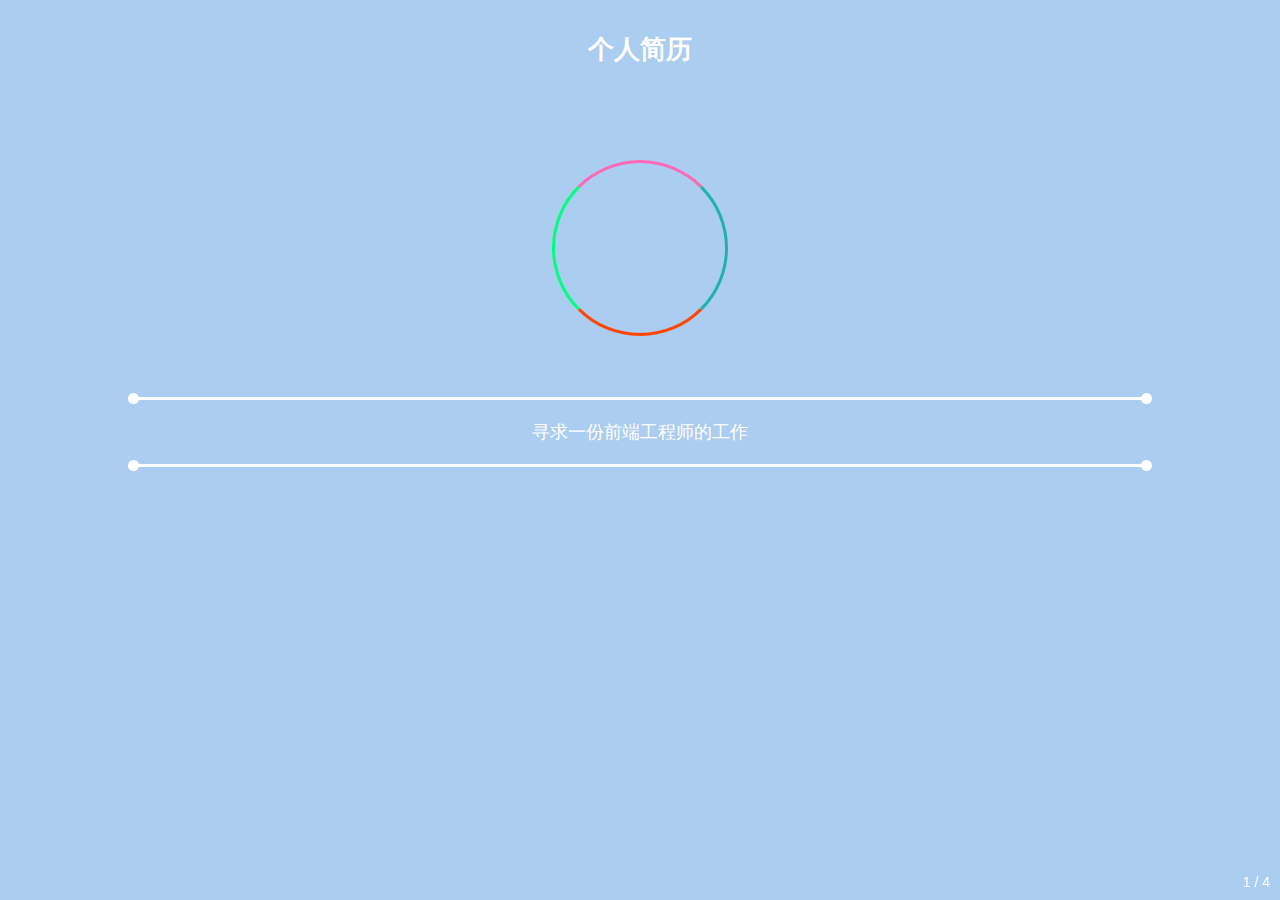
==== commit 2c95fc6d: "geren" ====
--- a/index.html
+++ b/index.html
@@ -1,336 +1,150 @@
 <!DOCTYPE html>
 <html lang="en">
 <head>
-    <meta charset="utf-8">
-    <meta http-equiv="X-UA-Compatible" content="IE=edge">
-    <meta name="viewport" content="width=device-width, initial-scale=1">
-    <title>Angular和Bootstrap整合项目</title>
-    <link href="css/bootstrap.min.css" rel="stylesheet">
-    <link href="css/index.css" rel="stylesheet">
-    
-    <!-- HTML5 shim and Respond.js for IE8 support of HTML5 elements and media queries -->
-    <!--[if lt IE 9]>
-        <script src="http://cdn.bootcss.com/html5shiv/3.7.0/html5shiv.js"></script>
-        <script src="http://cdn.bootcss.com/respond.js/1.4.2/respond.min.js"></script>
-    <![endif]-->
+	<meta charset="UTF-8">
+	<meta name="viewport" content="width=device-width, initial-scale=1">
+	<title>个人简历</title>
+	<link rel="stylesheet" type="text/css" href="css/index.css">
+    <link href="images/resume_favicon.ico" rel="shortcut icon" type="image/x-icon">
 </head>
+<body>
+    <div id="preload">
+        <div class="bounce1"></div>
+        <div class="bounce2"></div>
+        <div class="bounce3"></div>
+        <p class="preload-txt">loading</p>
+    </div>
+	<!-- Swiper -->
+    <div class="swiper-container">
+        <div class="swiper-wrapper">
+            <div class="swiper-slide">
+				<div id="swiper-one">
+                    <h2 class="ani" swiper-animate-effect="turnInDown" swiper-animate-duration="1s">个人简历</h2>
+                    <div class="xuanzhuan"></div>
+                    <div class="swiper-one-pic ani" swiper-animate-effect="rotateself" swiper-animate-duration="2s">
+                        <em class="iconfont ani" swiper-animate-effect="fadeOut" swiper-animate-duration="1s" swiper-animate-delay="2s">&#xe617;</em>
+                        <em class="iconfont ani" swiper-animate-effect="fadeIn" swiper-animate-duration="1s" swiper-animate-delay="2.2s">&#xe645;</em>
+                    </div>
+                    <p class="ani" swiper-animate-effect="fadeIn" swiper-animate-duration="1s"  swiper-animate-delay="3s">
+                        <span class="ani" swiper-animate-effect="fadeIn" swiper-animate-duration="1s" swiper-animate-delay="3.5s"></span>
+                        <b class="ani" swiper-animate-effect="fadeIn" swiper-animate-duration="1s" swiper-animate-delay="3.5s"></b>
+                    </p>
+                    <div class="swiper-one-txt ani" swiper-animate-effect="fadeInDown" swiper-animate-duration="0.5s" swiper-animate-delay="2s">寻求一份前端工程师的工作</div>
+                    <p class="ani" swiper-animate-effect="fadeInRight" swiper-animate-duration="1s" swiper-animate-delay="2.5s">
+                        <span class="ani" swiper-animate-effect="fadeIn" swiper-animate-duration="1s" swiper-animate-delay="3.5s"></span>
+                        <b class="ani" swiper-animate-effect="fadeIn" swiper-animate-duration="1s" swiper-animate-delay="3.5s"></b>
+                    </p>
+                </div>
+            </div>
+            <div class="swiper-slide">
+                <div class="swiper-two-bg"><div class="swiper-two-opacity"></div></div>
+                <div id="swiper-two">
+                    <h2 class="ani" swiper-animate-effect="swing" swiper-animate-duration="2s">基本资料</h2>
+                    <div class="swiper-two-list">
+                        <div class="swiper-two-lists">
+                            <img src="images/glass.png" width="100" class="ani" swiper-animate-effect="rotateIn-1" swiper-animate-duration="1s">
+                            <p class="ani" swiper-animate-effect="fadeInDown" swiper-animate-duration="1s">基本信息</p>
+                            <span class="ani" swiper-animate-effect="fadeInUp" swiper-animate-duration="1s">姓名:郭志迪 男</span>
+                            <span class="ani" swiper-animate-effect="fadeInUp" swiper-animate-duration="1s">年龄:25岁 家乡:河南</span>
+                        </div>
+                        <div class="swiper-two-lists">
+                            <img src="images/hat.png" width="100" class="ani" swiper-animate-effect="rotateIn-1" swiper-animate-duration="1s" swiper-animate-delay="1s">
+                            <p class="ani" swiper-animate-effect="zoomIn" swiper-animate-duration="1s" swiper-animate-delay="1s">毕业院校</p>
+                            <span class="ani" swiper-animate-effect="zoomInRight" swiper-animate-duration="1s" swiper-animate-delay="1s">河南理工大学</span>
+                            <span>&nbsp;</span>
+                        </div>
+                        <div class="swiper-two-lists">
+                            <img src="images/book.png" width="100" class="ani" swiper-animate-effect="rotateIn-1" swiper-animate-duration="1s" swiper-animate-delay="2s">
+                            <p class="ani" swiper-animate-effect="zoomInDown" swiper-animate-duration="1s" swiper-animate-delay="2s">学历和技能</p>
+                            <span class="ani" swiper-animate-effect="zoomInLeft" swiper-animate-duration="1s" swiper-animate-delay="2s">学历:本科</span>
+                            <span class="ani" swiper-animate-effect="zoomInLeft" swiper-animate-duration="1s" swiper-animate-delay="2s">技能:编程</span>
+                            <span>&nbsp;</span>
+                        </div>
+                        <div class="swiper-two-lists">
+                            <img src="images/tel.png" width="100" class="ani" swiper-animate-effect="rotateIn-1" swiper-animate-duration="1s" swiper-animate-delay="3s">
+                            <p class="ani" swiper-animate-effect="slideInRight" swiper-animate-duration="1s" swiper-animate-delay="3s">联系方式</p>
+                            <span class="ani" swiper-animate-effect="slideInLeft" swiper-animate-duration="1s" swiper-animate-delay="3s">电话:150****8256</span>
+                            <span class="ani" swiper-animate-effect="slideInRight" swiper-animate-duration="1s" swiper-animate-delay="3s">Email:190977235<br>2@qq.com</span>
+                        </div>
+                    </div>
+                </div>
+            </div>
+            <div class="swiper-slide">
+                <div class="swiper-three-bg"><div class="swiper-three-opacity"></div></div>
+                <div id="swiper-three">
+                    <h2 class="ani" swiper-animate-effect="rollIn" swiper-animate-duration="1s">技能简述</h2>
+                    <div class="swiper-three ani" swiper-animate-effect="bounce1" swiper-animate-duration="10s">
+                        <p><em class="iconfont">&#xe609;</em><span>HTML</span></p>
+                        <p><em class="iconfont">&#xe608;</em><span>CSS</span></p>
+                        <p><em class="iconfont">&#xe60b;</em><span>HTML5</span></p>
+                        <p><em class="iconfont">&#xe602;</em><span>CSS3</span></p>
+                        <p><em class="iconfont">&#xe603;</em><span>Javascript</span></p>
+                        <p><em class="iconfont">&#xe634;</em><span>JQuery</span></p>
+                        <p><em class="iconfont">&#xe600;</em><span>Gulp</span></p>
+                        <p><em class="iconfont">&#xe624;</em><span>Angular JS</span></p>
+                        <p><em class="iconfont">&#xe625;</em><span>SASS</span></p>
+                        <p><em class="iconfont">&#xe62a;</em><span>React</span></p>
+                        <p><em class="iconfont">&#xe642;</em><span>Bootstrap</span></p>
+                        <p><em class="iconfont">&#xe641;</em><span>Swiper</span></p>
+                        <p><em class="iconfont">&#xe61a;</em><span>LESS</span></p>
+                        <p><em class="iconfont">&#xe626;</em><span>ionic</span></p>
+                        <p><em class="iconfont">&#xe629;</em><span>git</span></p>
+                    </div>
+                    <b class="swiper-three-detail ani" swiper-animate-effect="hinge" swiper-animate-duration="1s" swiper-animate-delay="3s">详情请参考主要技能页面</b>
+                </div>
+            </div>
+            <div class="swiper-slide">
+                <div class="swiper-four-bg"><div class="swiper-four-opacity"></div></div>
+                <div id="swiper-four">
+                    <h2 class="ani" swiper-animate-effect="rollIn" swiper-animate-duration="1s">人生经历</h2>
+                    <div class="swiper-four">
+                        <div class="timeline-item">
+                            <div class="timeline-icon ani" swiper-animate-effect="fadeIn" swiper-animate-duration="0.5s" swiper-animate-delay="1s">1<p class="ani" swiper-animate-effect="slideHeight" swiper-animate-duration="0.5s" swiper-animate-delay="1.5s"></p></div>
+                            <div class="timeline-content ani" swiper-animate-effect="bounceInRight" swiper-animate-duration="0.5s" swiper-animate-delay="1s">
+                                <h4>2011.09 to 2015.06</h4>
+                                <p>河南理工大学</p>
+                            </div>
+                        </div>
+                        <div class="timeline-item">
+                            <div class="timeline-icon ani" swiper-animate-effect="fadeIn" swiper-animate-duration="0.5s" swiper-animate-delay="2s">2<p class="ani" swiper-animate-effect="slideHeight" swiper-animate-duration="0.5s" swiper-animate-delay="2.5s"></p></div>
+                            <div class="timeline-content ani" swiper-animate-effect="bounceInRight" swiper-animate-duration="0.5s" swiper-animate-delay="2s">
+                                <h4>2015.06 to 2016.10</h4>
+                                <p>杭州</p>
+                            </div>
+                        </div>
+                        <div class="timeline-item">
+                            <div class="timeline-icon ani" swiper-animate-effect="fadeIn" swiper-animate-duration="0.5s" swiper-animate-delay="3s">3</div>
+                            <div class="timeline-content ani" swiper-animate-effect="bounceInRight" swiper-animate-duration="0.5s" swiper-animate-delay="3s">
+                                <h4>2016.10 to 至今</h4>
+                                <p>在家休息</p>
+                            </div>
+                        </div>
+                    </div>
+                    <button id="enter" class="ani" swiper-animate-effect="rotateIn-2" swiper-animate-duration="1s"  swiper-animate-delay="2s">进入主页</button>
+                </div>
+            </div>
+        </div>
+        <!-- Add Pagination -->
+        <div class="swiper-pagination"></div>
+    </div>
 
-<body ng-app="foodModule">
-    <ui-view></ui-view>
+    <div id="mainContent">
+        <div id="header">SKILL</div>
+        <div id="wrapper">
+            <div id="scroller">
+               <!-- 获取json数据添加进来 -->
+            </div>
+            <canvas id="interestCanvas">您的浏览器不支持canvas赶紧去升级吧</canvas>
+        </div>
 
-    <script src="js/jquery-1.12.4.js"></script>
-    <script src="js/bootstrap.min.js"></script>
-    <!-- IE10 viewport hack for Surface/desktop Windows 8 bug -->
-    <script src="js/ie10-viewport-bug-workaround.js"></script>
-    <script type="text/javascript" src="js/angular.js"></script>
-    <script type="text/javascript" src="js/angular-sanitize.min.js"></script>
-    <script type="text/javascript" src="js/ngFlowGrid.js"></script>
-    <script type="text/javascript" src="js/angular-ui-router.js"></script>
-    <script type="text/javascript">
-        var foodApp = angular.module('foodModule',['ui.router','ngSanitize','ngFlowGrid'])
-        .run(function($rootScope, $state, $stateParams) {
-            $rootScope.foodPrefix = "http://tnfs.tngou.net/image";
-
-            $rootScope.$state = $state;
-            $rootScope.$stateParams = $stateParams;
-            $rootScope.$on("$stateChangeSuccess", function(event, toState, toParams, fromState, fromParams) {
-                // to be used for back button //won't work when page is reloaded.
-                $rootScope.previousState_name = fromState.name;
-                $rootScope.previousState_params = fromParams;
-            });
-            //back button function called from back button's ng-click="back()"
-            $rootScope.back = function(obj) {
-              if($rootScope.previousState_name.trim().length != 0){
-                $state.go($rootScope.previousState_name, $rootScope.previousState_params);
-                // $state.go('^');
-              }else{
-                // alert('没有可返回的页面!');
-                $('#'+obj).popover('show');
-
-              }
-            };
-        })
-        .directive("compile", function($compile) {
-            return function(scope,element,attrs){
-              scope.$watch(
-                function(scope){
-                  return scope.$eval(attrs.compile);
-                },
-                function(value){
-                  element.html(value);
-                  $compile(element.contents())(scope);
-                }
-              )
-            }
-        })
-        .config(function($stateProvider,$urlMatcherFactoryProvider,$locationProvider,$urlRouterProvider){
-            $urlMatcherFactoryProvider.caseInsensitive(true);
-            $urlRouterProvider.otherwise('/navbar/home');  //默认页
-            $stateProvider
-            .state("navbar",{
-                url:"/navbar",
-                templateUrl:"template/navbar.html",
-                controller:"navbarController",
-                resolve:{
-                    foodCate:function($http){
-                        return $http({
-                            url:'./baidu-api/foodindex.php',
-                            method:'get'
-                        }).then(function(response){
-                            return response;
-                        })
-                    },
-                    infoCate:function($http){
-                        return $http({
-                            url:'./baidu-api/infoindex.php',
-                            method:'get'
-                        }).then(function(response){
-                            return response;
-                        })
-                    }
-                }
-            })
-            .state("navbar.home",{
-                url:"/home",
-                templateUrl:"template/home.html",
-                controller:"homeController"
-            })
-            .state("navbar.drug",{
-                url:"/drug",
-                templateUrl:"template/drug.html",
-                controller:"drugController",
-                resolve:{
-                    drugindexMsg:function($http,$stateParams){
-                        return $http({
-                                    url:'./baidu-api/drugindex.php',
-                                    method:'get',
-                                }).then(function(response){
-                                    return response;
-                                })
-                    }
-                }
-            })
-            .state("navbar.drugList",{
-                url:"/drugList/:id/:page",
-                templateUrl:"template/drugList.html",
-                controller:"drugListController",
-                resolve:{
-                    drugListMsg:function($http,$stateParams){
-                        var rows = 20;
-                        var params = {
-                            id:$stateParams.id,
-                            page:$stateParams.page,
-                            rows:rows
-                        };
-                        return $http({
-                                    url:'./baidu-api/drugList.php',
-                                    method:'get',
-                                    params:params
-                                }).then(function(response){
-                                    var pageCountList = [];
-                                    var x=Math.ceil(response.data.total/rows);
-                                    for(var i=1;i<x;i++){
-                                        if(i<=10){pageCountList.push(i);}
-                                    }
-                                    return {
-                                                pageCountList:pageCountList,
-                                                response:response,
-                                                drugCateID:$stateParams.id
-                                            };
-                                })
-                    }
-                }
-            })
-            .state("navbar.infoList",{
-                url:"/infoList/:id/:page",
-                templateUrl:"template/infoList.html",
-                controller:"infoListController",
-                resolve:{
-                    infoListMsg:function($http,$stateParams){
-                        var rows = 30;
-                        var params = {
-                            id:$stateParams.id,
-                            page:$stateParams.page,
-                            rows:rows
-                        };
-                        return $http({
-                                    url:'./baidu-api/infolist.php',
-                                    method:'get',
-                                    params:params
-                                }).then(function(response){
-                                    var pageCountList = [];
-                                    var x=Math.ceil(response.data.total/rows);
-                                    for(var i=1;i<x;i++){
-                                        pageCountList.push(i);
-                                    }
-                                    return {
-                                                pageCountList:pageCountList,
-                                                response:response,
-                                                infoCateID:$stateParams.id
-                                            };
-                                })
-                    }
-                }
-            })
-            .state("navbar.infoDetail",{
-                url:"/infoDatail/:id",
-                templateUrl:"template/infoDetail.html",
-                controller:"infoDetailController",
-                resolve:{
-                    infoDetailMsg:function($http,$stateParams){
-                        return $http({
-                                    url:'./baidu-api/infodetail.php',
-                                    method:'get',
-                                    params:{
-                                        id:$stateParams.id
-                                    }
-                                }).then(function(response){
-                                    return response;
-                                })
-                    }
-                }
-            })
-            .state("navbar.foodList",{
-                url:"/foodList/:id/:page",
-                templateUrl:"template/foodList.html",
-                controller:"foodListController",
-                resolve:{
-                    foodListMsg:function($http,$stateParams){
-                        //初始化参数设置，id为分类的id，page为第几页，rows为每页记录数
-                        var rows = 30;
-                        //console.log($stateParams);
-                        var params = {
-                            id:$stateParams.id,
-                            page:$stateParams.page,
-                            rows:rows
-                        };
-                       return $http({
-                                    url:'./baidu-api/foodlist.php',
-                                    method:'get',
-                                    params:params
-                                }).then(function(response){
-                                    console.log(response);
-                                    var pageCountList = [];
-                                    var x=Math.ceil(response.data.total/rows);
-                                    for(var i=1;i<x;i++){
-                                        pageCountList.push(i);
-                                    }
-                                    return {
-                                                pageCountList:pageCountList,
-                                                response:response,
-                                                foodCateID:$stateParams.id
-                                            };
-                                })
-                    }
-                }
-            })
-            .state("navbar.foodDetail",{
-                url:"/foodDatail/:id",
-                templateUrl:"template/foodDetail.html",
-                controller:"foodDetailController",
-                resolve:{
-                    foodDetailMsg:function($http,$stateParams){
-                        return $http({
-                                    url:'./baidu-api/fooddetail.php',
-                                    method:'get',
-                                    params:{
-                                        id:$stateParams.id
-                                    }
-                                }).then(function(response){
-                                    return response;
-                                })
-                    }
-                }
-            })
-            .state("navbar.knowledge",{
-                url:"/knowledge",
-                templateUrl:"template/knowledge.html",
-                controller:"knowledgeController",
-                resolve:{
-                    knowledgeMsg:function($http,$stateParams){
-                        return $http({
-                                    url:'./baidu-api/knowledge.php',
-                                    method:'get'
-                                }).then(function(response){
-                                    return response;
-                                })
-                    }
-                }
-            })
-        })
-        .controller("navbarController",function($scope,foodCate,infoCate){
-            $scope.foodCategory = foodCate.data.tngou;
-            $scope.infoCategory = infoCate.data.tngou;
-        })
-        .controller("homeController",function($scope){
-            
-        })
-        .controller("drugController",function($scope,drugindexMsg){
-            //console.log(drugindexMsg);
-            $scope.drugLists =drugindexMsg.data.tngou;
-        })
-        .controller("drugListController",function($scope,drugListMsg){
-            //console.log(drugListMsg.response.data.tngou);
-            $scope.drugListDetail = drugListMsg.response.data.tngou;
-            $scope.drugCateID = drugListMsg.drugCateID;
-            $scope.drugListsPageCount = drugListMsg.pageCountList;
-            $scope.sortup = "+";
-            $scope.priceName = "price";
-            $scope.sort = function(priceName){
-                if($scope.sortup == "-"){
-                    $scope.sortup = "+";
-                }else{
-                    $scope.sortup = "-";
-                }
-                $scope.priceName = priceName;
-            }
-            $scope.getSortArrow = function(priceName){
-                if($scope.priceName == priceName){
-                    if($scope.sortup == '+'){
-                        return 'icon-sort-up';
-                    }else{
-                        return 'icon-sort-down';
-                    }
-                }
-                
-            }
-        })
-        .controller("infoListController",function($scope,infoListMsg){
-            $scope.infoLists =infoListMsg.response.data.tngou;
-            $scope.infoCateID = infoListMsg.infoCateID;
-            $scope.infoListsPageCount = infoListMsg.pageCountList;
-        })
-        .controller("infoDetailController",function($scope,infoDetailMsg){
-            $scope.infoDetail = infoDetailMsg.data;
-            $scope.myHtml = infoDetailMsg.data.message;
-            $scope.goBack = function(){
-                window.history.back();
-            }
-        })        
-        .controller("foodListController",function($scope,foodListMsg){
-            $scope.foodLists =foodListMsg.response.data.tngou;
-            $scope.foodCateID = foodListMsg.foodCateID;
-            $scope.foodListsPageCount = foodListMsg.pageCountList;
-        })
-        .controller("foodDetailController",function($scope,$sce,foodDetailMsg){
-            $scope.footDetail = foodDetailMsg.data;
-            $scope.myHtml = foodDetailMsg.data.message;
-            $scope.goBack = function(){
-                window.history.back();
-            }
-        })
-        .controller("knowledgeController",function($scope,$sce,knowledgeMsg){
-            console.log(knowledgeMsg);
-            $scope.knowledges = knowledgeMsg.data.list;
-        })
-        
-    </script>
+        <div id="footer">
+            <div class="button" id="skill">技能</div>
+            <div class="button" id="project">项目</div>
+            <div class="button" id="work">经历</div>
+            <div class="button" id="interest">兴趣</div>
+            <div class="button" id="mine">我的</div>
+        </div>
+    </div>
+	<script type="text/javascript" src="js/index.js"></script>
 </body>
-</html>
-<!-- 
-    1 新建module
-    2 编写config
-    3 建立controller
-    4 body ng-app
-    5 写下ui-view
- -->+</html>--- a/css/index.css
+++ b/css/index.css
@@ -1,81 +1,3442 @@
- body {
-  padding-top: 70px;
-  overflow-x: hidden;
-}
-/*瀑布流*/
-ul{
-    list-style: none;
-}
-.flowGridItem,.flowGridColumn,.flowGridColumn:last-of-type{box-sizing: border-box;}
-.flowGrid:before,.flowGrid:after{
-    content: "";
-    display: table;
-}
-.flowGrid:after{
-    clear:both;
-}
-.flowGridItem{ margin-bottom:10px;box-shadow: 0 10px 20px 3px #888888;border-radius: 10px}
-.flowGridItem:hover .thumbnail{border-color:#428bca;}
-.flowGridItem img{width:100%;}
-.flowGridColumn{
-    float: left;
-    padding-left: 10px;
-}
-.flowGridColumn:last-of-type{
-    padding-right: 10px;
-}
-/*单行*/
-.singleText{
+@charset "UTF-8";
+/**
+ * Swiper 3.3.1
+ * Most modern mobile touch slider and framework with hardware accelerated transitions
+ * 
+ * http://www.idangero.us/swiper/
+ * 
+ * Copyright 2016, Vladimir Kharlampidi
+ * The iDangero.us
+ * http://www.idangero.us/
+ * 
+ * Licensed under MIT
+ * 
+ * Released on: February 7, 2016
+ */
+.swiper-container {
+  margin: 0 auto;
+  position: relative;
   overflow: hidden;
-  text-overflow:ellipsis;
-  white-space: nowrap;
-}
-/*多行*/
-.multText{
-    position:relative;
-    line-height:1.4em;
-    height:4em;
-    overflow:hidden;
-}
-.multText:after {
-    content:"...";
-    font-weight:bold;
-    position:absolute;
-    bottom:0;
-    right:0;
-    padding:0 20px 1px 45px;
-    background:url(../img/ellipsis_bg.png) repeat-y;
-}
-@media screen and (min-width: 992px){
-  .thumbnail img{
-    height: 180px;
-  }
-}
-.drugitem{
-  transition: all 0.5s;
-}
-.drugitem:hover{
-  box-shadow: 0 10px 20px 3px #888888;
-  transform: translateY(-10px);
-}
-.icon-sort-up{
-  height:0;
-  width:0;
-  border-right: 5px solid transparent;
-  border-left: 5px solid transparent;
-  border-bottom: 10px solid #000;
+  z-index: 1; }
+
+.swiper-container-no-flexbox .swiper-slide {
+  float: left; }
+
+.swiper-container-vertical > .swiper-wrapper {
+  -webkit-box-orient: vertical;
+  -moz-box-orient: vertical;
+  -ms-flex-direction: column;
+  -webkit-flex-direction: column;
+  flex-direction: column; }
+
+.swiper-wrapper {
+  position: relative;
+  width: 100%;
+  height: 100%;
+  z-index: 1;
+  display: -webkit-box;
+  display: -moz-box;
+  display: -ms-flexbox;
+  display: -webkit-flex;
+  display: flex;
+  -webkit-transition-property: -webkit-transform;
+  -moz-transition-property: -moz-transform;
+  -o-transition-property: -o-transform;
+  -ms-transition-property: -ms-transform;
+  transition-property: transform;
+  -webkit-box-sizing: content-box;
+  -moz-box-sizing: content-box;
+  box-sizing: content-box; }
+
+.swiper-container-android .swiper-slide, .swiper-wrapper {
+  -webkit-transform: translate3d(0, 0, 0);
+  -moz-transform: translate3d(0, 0, 0);
+  -o-transform: translate(0, 0);
+  -ms-transform: translate3d(0, 0, 0);
+  transform: translate3d(0, 0, 0); }
+
+.swiper-container-multirow > .swiper-wrapper {
+  -webkit-box-lines: multiple;
+  -moz-box-lines: multiple;
+  -ms-flex-wrap: wrap;
+  -webkit-flex-wrap: wrap;
+  flex-wrap: wrap; }
+
+.swiper-container-free-mode > .swiper-wrapper {
+  -webkit-transition-timing-function: ease-out;
+  -moz-transition-timing-function: ease-out;
+  -ms-transition-timing-function: ease-out;
+  -o-transition-timing-function: ease-out;
+  transition-timing-function: ease-out;
+  margin: 0 auto; }
+
+.swiper-slide {
+  -webkit-flex-shrink: 0;
+  -ms-flex: 0 0 auto;
+  flex-shrink: 0;
+  width: 100%;
+  height: 100%;
+  position: relative; }
+
+.swiper-container-autoheight, .swiper-container-autoheight .swiper-slide {
+  height: auto; }
+
+.swiper-container-autoheight .swiper-wrapper {
+  -webkit-box-align: start;
+  -ms-flex-align: start;
+  -webkit-align-items: flex-start;
+  align-items: flex-start;
+  -webkit-transition-property: -webkit-transform,height;
+  -moz-transition-property: -moz-transform;
+  -o-transition-property: -o-transform;
+  -ms-transition-property: -ms-transform;
+  transition-property: transform,height; }
+
+.swiper-container .swiper-notification {
+  position: absolute;
+  left: 0;
+  top: 0;
+  pointer-events: none;
+  opacity: 0;
+  z-index: -1000; }
+
+.swiper-wp8-horizontal {
+  -ms-touch-action: pan-y;
+  touch-action: pan-y; }
+
+.swiper-wp8-vertical {
+  -ms-touch-action: pan-x;
+  touch-action: pan-x; }
+
+.swiper-button-next, .swiper-button-prev {
+  position: absolute;
+  top: 50%;
+  width: 27px;
+  height: 44px;
+  margin-top: -22px;
+  z-index: 10;
+  cursor: pointer;
+  -moz-background-size: 27px 44px;
+  -webkit-background-size: 27px 44px;
+  background-size: 27px 44px;
+  background-position: center;
+  background-repeat: no-repeat; }
+
+.swiper-button-next.swiper-button-disabled, .swiper-button-prev.swiper-button-disabled {
+  opacity: .35;
+  cursor: auto;
+  pointer-events: none; }
+
+.swiper-button-prev, .swiper-container-rtl .swiper-button-next {
+  background-image: url("data:image/svg+xml;charset=utf-8,%3Csvg%20xmlns%3D'http%3A%2F%2Fwww.w3.org%2F2000%2Fsvg'%20viewBox%3D'0%200%2027%2044'%3E%3Cpath%20d%3D'M0%2C22L22%2C0l2.1%2C2.1L4.2%2C22l19.9%2C19.9L22%2C44L0%2C22L0%2C22L0%2C22z'%20fill%3D'%23007aff'%2F%3E%3C%2Fsvg%3E");
+  left: 10px;
+  right: auto; }
+
+.swiper-button-prev.swiper-button-black, .swiper-container-rtl .swiper-button-next.swiper-button-black {
+  background-image: url("data:image/svg+xml;charset=utf-8,%3Csvg%20xmlns%3D'http%3A%2F%2Fwww.w3.org%2F2000%2Fsvg'%20viewBox%3D'0%200%2027%2044'%3E%3Cpath%20d%3D'M0%2C22L22%2C0l2.1%2C2.1L4.2%2C22l19.9%2C19.9L22%2C44L0%2C22L0%2C22L0%2C22z'%20fill%3D'%23000000'%2F%3E%3C%2Fsvg%3E"); }
+
+.swiper-button-prev.swiper-button-white, .swiper-container-rtl .swiper-button-next.swiper-button-white {
+  background-image: url("data:image/svg+xml;charset=utf-8,%3Csvg%20xmlns%3D'http%3A%2F%2Fwww.w3.org%2F2000%2Fsvg'%20viewBox%3D'0%200%2027%2044'%3E%3Cpath%20d%3D'M0%2C22L22%2C0l2.1%2C2.1L4.2%2C22l19.9%2C19.9L22%2C44L0%2C22L0%2C22L0%2C22z'%20fill%3D'%23ffffff'%2F%3E%3C%2Fsvg%3E"); }
+
+.swiper-button-next, .swiper-container-rtl .swiper-button-prev {
+  background-image: url("data:image/svg+xml;charset=utf-8,%3Csvg%20xmlns%3D'http%3A%2F%2Fwww.w3.org%2F2000%2Fsvg'%20viewBox%3D'0%200%2027%2044'%3E%3Cpath%20d%3D'M27%2C22L27%2C22L5%2C44l-2.1-2.1L22.8%2C22L2.9%2C2.1L5%2C0L27%2C22L27%2C22z'%20fill%3D'%23007aff'%2F%3E%3C%2Fsvg%3E");
+  right: 10px;
+  left: auto; }
+
+.swiper-button-next.swiper-button-black, .swiper-container-rtl .swiper-button-prev.swiper-button-black {
+  background-image: url("data:image/svg+xml;charset=utf-8,%3Csvg%20xmlns%3D'http%3A%2F%2Fwww.w3.org%2F2000%2Fsvg'%20viewBox%3D'0%200%2027%2044'%3E%3Cpath%20d%3D'M27%2C22L27%2C22L5%2C44l-2.1-2.1L22.8%2C22L2.9%2C2.1L5%2C0L27%2C22L27%2C22z'%20fill%3D'%23000000'%2F%3E%3C%2Fsvg%3E"); }
+
+.swiper-button-next.swiper-button-white, .swiper-container-rtl .swiper-button-prev.swiper-button-white {
+  background-image: url("data:image/svg+xml;charset=utf-8,%3Csvg%20xmlns%3D'http%3A%2F%2Fwww.w3.org%2F2000%2Fsvg'%20viewBox%3D'0%200%2027%2044'%3E%3Cpath%20d%3D'M27%2C22L27%2C22L5%2C44l-2.1-2.1L22.8%2C22L2.9%2C2.1L5%2C0L27%2C22L27%2C22z'%20fill%3D'%23ffffff'%2F%3E%3C%2Fsvg%3E"); }
+
+.swiper-pagination {
+  position: absolute;
+  text-align: center;
+  -webkit-transition: .3s;
+  -moz-transition: .3s;
+  -o-transition: .3s;
+  transition: .3s;
+  -webkit-transform: translate3d(0, 0, 0);
+  -ms-transform: translate3d(0, 0, 0);
+  -o-transform: translate3d(0, 0, 0);
+  transform: translate3d(0, 0, 0);
+  z-index: 10; }
+
+.swiper-pagination.swiper-pagination-hidden {
+  opacity: 0; }
+
+.swiper-container-horizontal > .swiper-pagination-bullets, .swiper-pagination-custom, .swiper-pagination-fraction {
+  bottom: 10px;
+  left: 0;
+  width: 100%; }
+
+.swiper-pagination-bullet {
+  width: 8px;
+  height: 8px;
   display: inline-block;
-}
-.icon-sort-down{
-  height:0;
-  width:0;
-  border-right: 5px solid transparent;
-  border-left: 5px solid transparent;
-  border-top: 10px solid #000;
-  display: inline-block;
-}
-/*infoDetail页面img居中*/
-#infoDetailimgCenter p:first-of-type{
+  border-radius: 100%;
+  background: #000;
+  opacity: .2; }
+
+button.swiper-pagination-bullet {
+  border: none;
+  margin: 0;
+  padding: 0;
+  box-shadow: none;
+  -moz-appearance: none;
+  -ms-appearance: none;
+  -webkit-appearance: none;
+  appearance: none; }
+
+.swiper-pagination-clickable .swiper-pagination-bullet {
+  cursor: pointer; }
+
+.swiper-pagination-white .swiper-pagination-bullet {
+  background: #fff; }
+
+.swiper-pagination-bullet-active {
+  opacity: 1;
+  background: #007aff; }
+
+.swiper-pagination-white .swiper-pagination-bullet-active {
+  background: #fff; }
+
+.swiper-pagination-black .swiper-pagination-bullet-active {
+  background: #000; }
+
+.swiper-container-vertical > .swiper-pagination-bullets {
+  right: 10px;
+  top: 50%;
+  -webkit-transform: translate3d(0, -50%, 0);
+  -moz-transform: translate3d(0, -50%, 0);
+  -o-transform: translate(0, -50%);
+  -ms-transform: translate3d(0, -50%, 0);
+  transform: translate3d(0, -50%, 0); }
+
+.swiper-container-vertical > .swiper-pagination-bullets .swiper-pagination-bullet {
+  margin: 5px 0;
+  display: block; }
+
+.swiper-container-horizontal > .swiper-pagination-bullets .swiper-pagination-bullet {
+  margin: 0 5px; }
+
+.swiper-pagination-progress {
+  background: rgba(0, 0, 0, 0.25);
+  position: absolute; }
+
+.swiper-pagination-progress .swiper-pagination-progressbar {
+  background: #007aff;
+  position: absolute;
+  left: 0;
+  top: 0;
+  width: 100%;
+  height: 100%;
+  -webkit-transform: scale(0);
+  -ms-transform: scale(0);
+  -o-transform: scale(0);
+  transform: scale(0);
+  -webkit-transform-origin: left top;
+  -moz-transform-origin: left top;
+  -ms-transform-origin: left top;
+  -o-transform-origin: left top;
+  transform-origin: left top; }
+
+.swiper-container-rtl .swiper-pagination-progress .swiper-pagination-progressbar {
+  -webkit-transform-origin: right top;
+  -moz-transform-origin: right top;
+  -ms-transform-origin: right top;
+  -o-transform-origin: right top;
+  transform-origin: right top; }
+
+.swiper-container-horizontal > .swiper-pagination-progress {
+  width: 100%;
+  height: 4px;
+  left: 0;
+  top: 0; }
+
+.swiper-container-vertical > .swiper-pagination-progress {
+  width: 4px;
+  height: 100%;
+  left: 0;
+  top: 0; }
+
+.swiper-pagination-progress.swiper-pagination-white {
+  background: rgba(255, 255, 255, 0.5); }
+
+.swiper-pagination-progress.swiper-pagination-white .swiper-pagination-progressbar {
+  background: #fff; }
+
+.swiper-pagination-progress.swiper-pagination-black .swiper-pagination-progressbar {
+  background: #000; }
+
+.swiper-container-3d {
+  -webkit-perspective: 1200px;
+  -moz-perspective: 1200px;
+  -o-perspective: 1200px;
+  perspective: 1200px; }
+
+.swiper-container-3d .swiper-cube-shadow, .swiper-container-3d .swiper-slide, .swiper-container-3d .swiper-slide-shadow-bottom, .swiper-container-3d .swiper-slide-shadow-left, .swiper-container-3d .swiper-slide-shadow-right, .swiper-container-3d .swiper-slide-shadow-top, .swiper-container-3d .swiper-wrapper {
+  -webkit-transform-style: preserve-3d;
+  -moz-transform-style: preserve-3d;
+  -ms-transform-style: preserve-3d;
+  transform-style: preserve-3d; }
+
+.swiper-container-3d .swiper-slide-shadow-bottom, .swiper-container-3d .swiper-slide-shadow-left, .swiper-container-3d .swiper-slide-shadow-right, .swiper-container-3d .swiper-slide-shadow-top {
+  position: absolute;
+  left: 0;
+  top: 0;
+  width: 100%;
+  height: 100%;
+  pointer-events: none;
+  z-index: 10; }
+
+.swiper-container-3d .swiper-slide-shadow-left {
+  background-image: -webkit-gradient(linear, left top, right top, from(rgba(0, 0, 0, 0.5)), to(transparent));
+  background-image: -webkit-linear-gradient(right, rgba(0, 0, 0, 0.5), transparent);
+  background-image: -moz-linear-gradient(right, rgba(0, 0, 0, 0.5), transparent);
+  background-image: -o-linear-gradient(right, rgba(0, 0, 0, 0.5), transparent);
+  background-image: linear-gradient(to left, rgba(0, 0, 0, 0.5), transparent); }
+
+.swiper-container-3d .swiper-slide-shadow-right {
+  background-image: -webkit-gradient(linear, right top, left top, from(rgba(0, 0, 0, 0.5)), to(transparent));
+  background-image: -webkit-linear-gradient(left, rgba(0, 0, 0, 0.5), transparent);
+  background-image: -moz-linear-gradient(left, rgba(0, 0, 0, 0.5), transparent);
+  background-image: -o-linear-gradient(left, rgba(0, 0, 0, 0.5), transparent);
+  background-image: linear-gradient(to right, rgba(0, 0, 0, 0.5), transparent); }
+
+.swiper-container-3d .swiper-slide-shadow-top {
+  background-image: -webkit-gradient(linear, left top, left bottom, from(rgba(0, 0, 0, 0.5)), to(transparent));
+  background-image: -webkit-linear-gradient(bottom, rgba(0, 0, 0, 0.5), transparent);
+  background-image: -moz-linear-gradient(bottom, rgba(0, 0, 0, 0.5), transparent);
+  background-image: -o-linear-gradient(bottom, rgba(0, 0, 0, 0.5), transparent);
+  background-image: linear-gradient(to top, rgba(0, 0, 0, 0.5), transparent); }
+
+.swiper-container-3d .swiper-slide-shadow-bottom {
+  background-image: -webkit-gradient(linear, left bottom, left top, from(rgba(0, 0, 0, 0.5)), to(transparent));
+  background-image: -webkit-linear-gradient(top, rgba(0, 0, 0, 0.5), transparent);
+  background-image: -moz-linear-gradient(top, rgba(0, 0, 0, 0.5), transparent);
+  background-image: -o-linear-gradient(top, rgba(0, 0, 0, 0.5), transparent);
+  background-image: linear-gradient(to bottom, rgba(0, 0, 0, 0.5), transparent); }
+
+.swiper-container-coverflow .swiper-wrapper, .swiper-container-flip .swiper-wrapper {
+  -ms-perspective: 1200px; }
+
+.swiper-container-cube, .swiper-container-flip {
+  overflow: visible; }
+
+.swiper-container-cube .swiper-slide, .swiper-container-flip .swiper-slide {
+  pointer-events: none;
+  -webkit-backface-visibility: hidden;
+  -moz-backface-visibility: hidden;
+  -ms-backface-visibility: hidden;
+  backface-visibility: hidden;
+  z-index: 1; }
+
+.swiper-container-cube .swiper-slide .swiper-slide, .swiper-container-flip .swiper-slide .swiper-slide {
+  pointer-events: none; }
+
+.swiper-container-cube .swiper-slide-active, .swiper-container-cube .swiper-slide-active .swiper-slide-active, .swiper-container-flip .swiper-slide-active, .swiper-container-flip .swiper-slide-active .swiper-slide-active {
+  pointer-events: auto; }
+
+.swiper-container-cube .swiper-slide-shadow-bottom, .swiper-container-cube .swiper-slide-shadow-left, .swiper-container-cube .swiper-slide-shadow-right, .swiper-container-cube .swiper-slide-shadow-top, .swiper-container-flip .swiper-slide-shadow-bottom, .swiper-container-flip .swiper-slide-shadow-left, .swiper-container-flip .swiper-slide-shadow-right, .swiper-container-flip .swiper-slide-shadow-top {
+  z-index: 0;
+  -webkit-backface-visibility: hidden;
+  -moz-backface-visibility: hidden;
+  -ms-backface-visibility: hidden;
+  backface-visibility: hidden; }
+
+.swiper-container-cube .swiper-slide {
+  visibility: hidden;
+  -webkit-transform-origin: 0 0;
+  -moz-transform-origin: 0 0;
+  -ms-transform-origin: 0 0;
+  transform-origin: 0 0;
+  width: 100%;
+  height: 100%; }
+
+.swiper-container-cube.swiper-container-rtl .swiper-slide {
+  -webkit-transform-origin: 100% 0;
+  -moz-transform-origin: 100% 0;
+  -ms-transform-origin: 100% 0;
+  transform-origin: 100% 0; }
+
+.swiper-container-cube .swiper-slide-active, .swiper-container-cube .swiper-slide-next, .swiper-container-cube .swiper-slide-next + .swiper-slide, .swiper-container-cube .swiper-slide-prev {
+  pointer-events: auto;
+  visibility: visible; }
+
+.swiper-container-cube .swiper-cube-shadow {
+  position: absolute;
+  left: 0;
+  bottom: 0;
+  width: 100%;
+  height: 100%;
+  background: #000;
+  opacity: .6;
+  -webkit-filter: blur(50px);
+  filter: blur(50px);
+  z-index: 0; }
+
+.swiper-container-fade.swiper-container-free-mode .swiper-slide {
+  -webkit-transition-timing-function: ease-out;
+  -moz-transition-timing-function: ease-out;
+  -ms-transition-timing-function: ease-out;
+  -o-transition-timing-function: ease-out;
+  transition-timing-function: ease-out; }
+
+.swiper-container-fade .swiper-slide {
+  pointer-events: none;
+  -webkit-transition-property: opacity;
+  -moz-transition-property: opacity;
+  -o-transition-property: opacity;
+  transition-property: opacity; }
+
+.swiper-container-fade .swiper-slide .swiper-slide {
+  pointer-events: none; }
+
+.swiper-container-fade .swiper-slide-active, .swiper-container-fade .swiper-slide-active .swiper-slide-active {
+  pointer-events: auto; }
+
+.swiper-scrollbar {
+  border-radius: 10px;
+  position: relative;
+  -ms-touch-action: none;
+  background: rgba(0, 0, 0, 0.1); }
+
+.swiper-container-horizontal > .swiper-scrollbar {
+  position: absolute;
+  left: 1%;
+  bottom: 3px;
+  z-index: 50;
+  height: 5px;
+  width: 98%; }
+
+.swiper-container-vertical > .swiper-scrollbar {
+  position: absolute;
+  right: 3px;
+  top: 1%;
+  z-index: 50;
+  width: 5px;
+  height: 98%; }
+
+.swiper-scrollbar-drag {
+  height: 100%;
+  width: 100%;
+  position: relative;
+  background: rgba(0, 0, 0, 0.5);
+  border-radius: 10px;
+  left: 0;
+  top: 0; }
+
+.swiper-scrollbar-cursor-drag {
+  cursor: move; }
+
+.swiper-lazy-preloader {
+  width: 42px;
+  height: 42px;
+  position: absolute;
+  left: 50%;
+  top: 50%;
+  margin-left: -21px;
+  margin-top: -21px;
+  z-index: 10;
+  -webkit-transform-origin: 50%;
+  -moz-transform-origin: 50%;
+  transform-origin: 50%;
+  -webkit-animation: swiper-preloader-spin 1s steps(12, end) infinite;
+  -moz-animation: swiper-preloader-spin 1s steps(12, end) infinite;
+  animation: swiper-preloader-spin 1s steps(12, end) infinite; }
+
+.swiper-lazy-preloader:after {
+  display: block;
+  content: "";
+  width: 100%;
+  height: 100%;
+  background-image: url("data:image/svg+xml;charset=utf-8,%3Csvg%20viewBox%3D'0%200%20120%20120'%20xmlns%3D'http%3A%2F%2Fwww.w3.org%2F2000%2Fsvg'%20xmlns%3Axlink%3D'http%3A%2F%2Fwww.w3.org%2F1999%2Fxlink'%3E%3Cdefs%3E%3Cline%20id%3D'l'%20x1%3D'60'%20x2%3D'60'%20y1%3D'7'%20y2%3D'27'%20stroke%3D'%236c6c6c'%20stroke-width%3D'11'%20stroke-linecap%3D'round'%2F%3E%3C%2Fdefs%3E%3Cg%3E%3Cuse%20xlink%3Ahref%3D'%23l'%20opacity%3D'.27'%2F%3E%3Cuse%20xlink%3Ahref%3D'%23l'%20opacity%3D'.27'%20transform%3D'rotate(30%2060%2C60)'%2F%3E%3Cuse%20xlink%3Ahref%3D'%23l'%20opacity%3D'.27'%20transform%3D'rotate(60%2060%2C60)'%2F%3E%3Cuse%20xlink%3Ahref%3D'%23l'%20opacity%3D'.27'%20transform%3D'rotate(90%2060%2C60)'%2F%3E%3Cuse%20xlink%3Ahref%3D'%23l'%20opacity%3D'.27'%20transform%3D'rotate(120%2060%2C60)'%2F%3E%3Cuse%20xlink%3Ahref%3D'%23l'%20opacity%3D'.27'%20transform%3D'rotate(150%2060%2C60)'%2F%3E%3Cuse%20xlink%3Ahref%3D'%23l'%20opacity%3D'.37'%20transform%3D'rotate(180%2060%2C60)'%2F%3E%3Cuse%20xlink%3Ahref%3D'%23l'%20opacity%3D'.46'%20transform%3D'rotate(210%2060%2C60)'%2F%3E%3Cuse%20xlink%3Ahref%3D'%23l'%20opacity%3D'.56'%20transform%3D'rotate(240%2060%2C60)'%2F%3E%3Cuse%20xlink%3Ahref%3D'%23l'%20opacity%3D'.66'%20transform%3D'rotate(270%2060%2C60)'%2F%3E%3Cuse%20xlink%3Ahref%3D'%23l'%20opacity%3D'.75'%20transform%3D'rotate(300%2060%2C60)'%2F%3E%3Cuse%20xlink%3Ahref%3D'%23l'%20opacity%3D'.85'%20transform%3D'rotate(330%2060%2C60)'%2F%3E%3C%2Fg%3E%3C%2Fsvg%3E");
+  background-position: 50%;
+  -webkit-background-size: 100%;
+  background-size: 100%;
+  background-repeat: no-repeat; }
+
+.swiper-lazy-preloader-white:after {
+  background-image: url("data:image/svg+xml;charset=utf-8,%3Csvg%20viewBox%3D'0%200%20120%20120'%20xmlns%3D'http%3A%2F%2Fwww.w3.org%2F2000%2Fsvg'%20xmlns%3Axlink%3D'http%3A%2F%2Fwww.w3.org%2F1999%2Fxlink'%3E%3Cdefs%3E%3Cline%20id%3D'l'%20x1%3D'60'%20x2%3D'60'%20y1%3D'7'%20y2%3D'27'%20stroke%3D'%23fff'%20stroke-width%3D'11'%20stroke-linecap%3D'round'%2F%3E%3C%2Fdefs%3E%3Cg%3E%3Cuse%20xlink%3Ahref%3D'%23l'%20opacity%3D'.27'%2F%3E%3Cuse%20xlink%3Ahref%3D'%23l'%20opacity%3D'.27'%20transform%3D'rotate(30%2060%2C60)'%2F%3E%3Cuse%20xlink%3Ahref%3D'%23l'%20opacity%3D'.27'%20transform%3D'rotate(60%2060%2C60)'%2F%3E%3Cuse%20xlink%3Ahref%3D'%23l'%20opacity%3D'.27'%20transform%3D'rotate(90%2060%2C60)'%2F%3E%3Cuse%20xlink%3Ahref%3D'%23l'%20opacity%3D'.27'%20transform%3D'rotate(120%2060%2C60)'%2F%3E%3Cuse%20xlink%3Ahref%3D'%23l'%20opacity%3D'.27'%20transform%3D'rotate(150%2060%2C60)'%2F%3E%3Cuse%20xlink%3Ahref%3D'%23l'%20opacity%3D'.37'%20transform%3D'rotate(180%2060%2C60)'%2F%3E%3Cuse%20xlink%3Ahref%3D'%23l'%20opacity%3D'.46'%20transform%3D'rotate(210%2060%2C60)'%2F%3E%3Cuse%20xlink%3Ahref%3D'%23l'%20opacity%3D'.56'%20transform%3D'rotate(240%2060%2C60)'%2F%3E%3Cuse%20xlink%3Ahref%3D'%23l'%20opacity%3D'.66'%20transform%3D'rotate(270%2060%2C60)'%2F%3E%3Cuse%20xlink%3Ahref%3D'%23l'%20opacity%3D'.75'%20transform%3D'rotate(300%2060%2C60)'%2F%3E%3Cuse%20xlink%3Ahref%3D'%23l'%20opacity%3D'.85'%20transform%3D'rotate(330%2060%2C60)'%2F%3E%3C%2Fg%3E%3C%2Fsvg%3E"); }
+
+@-webkit-keyframes swiper-preloader-spin {
+  100% {
+    -webkit-transform: rotate(360deg); } }
+
+@keyframes swiper-preloader-spin {
+  100% {
+    transform: rotate(360deg); } }
+
+/*!
+Animate.css - http://daneden.me/animate
+Licensed under the MIT license - http://opensource.org/licenses/MIT
+
+Copyright (c) 2015 Daniel Eden
+*/
+.animated {
+  -webkit-animation-duration: 1s;
+  animation-duration: 1s;
+  -webkit-animation-fill-mode: both;
+  animation-fill-mode: both; }
+
+.animated.infinite {
+  -webkit-animation-iteration-count: infinite;
+  animation-iteration-count: infinite; }
+
+.animated.hinge {
+  -webkit-animation-duration: 2s;
+  animation-duration: 2s; }
+
+.animated.bounceIn,
+.animated.bounceOut {
+  -webkit-animation-duration: .75s;
+  animation-duration: .75s; }
+
+.animated.flipOutX,
+.animated.flipOutY {
+  -webkit-animation-duration: .75s;
+  animation-duration: .75s; }
+
+@-webkit-keyframes bounce {
+  0%, 20%, 53%, 80%, 100% {
+    -webkit-transition-timing-function: cubic-bezier(0.215, 0.61, 0.355, 1);
+    transition-timing-function: cubic-bezier(0.215, 0.61, 0.355, 1);
+    -webkit-transform: translate3d(0, 0, 0);
+    transform: translate3d(0, 0, 0); }
+  40%, 43% {
+    -webkit-transition-timing-function: cubic-bezier(0.755, 0.05, 0.855, 0.06);
+    transition-timing-function: cubic-bezier(0.755, 0.05, 0.855, 0.06);
+    -webkit-transform: translate3d(0, -30px, 0);
+    transform: translate3d(0, -30px, 0); }
+  70% {
+    -webkit-transition-timing-function: cubic-bezier(0.755, 0.05, 0.855, 0.06);
+    transition-timing-function: cubic-bezier(0.755, 0.05, 0.855, 0.06);
+    -webkit-transform: translate3d(0, -15px, 0);
+    transform: translate3d(0, -15px, 0); }
+  90% {
+    -webkit-transform: translate3d(0, -4px, 0);
+    transform: translate3d(0, -4px, 0); } }
+
+@keyframes bounce {
+  0%, 20%, 53%, 80%, 100% {
+    -webkit-transition-timing-function: cubic-bezier(0.215, 0.61, 0.355, 1);
+    transition-timing-function: cubic-bezier(0.215, 0.61, 0.355, 1);
+    -webkit-transform: translate3d(0, 0, 0);
+    transform: translate3d(0, 0, 0); }
+  40%, 43% {
+    -webkit-transition-timing-function: cubic-bezier(0.755, 0.05, 0.855, 0.06);
+    transition-timing-function: cubic-bezier(0.755, 0.05, 0.855, 0.06);
+    -webkit-transform: translate3d(0, -30px, 0);
+    transform: translate3d(0, -30px, 0); }
+  70% {
+    -webkit-transition-timing-function: cubic-bezier(0.755, 0.05, 0.855, 0.06);
+    transition-timing-function: cubic-bezier(0.755, 0.05, 0.855, 0.06);
+    -webkit-transform: translate3d(0, -15px, 0);
+    transform: translate3d(0, -15px, 0); }
+  90% {
+    -webkit-transform: translate3d(0, -4px, 0);
+    transform: translate3d(0, -4px, 0); } }
+
+.bounce {
+  -webkit-animation-name: bounce;
+  animation-name: bounce;
+  -webkit-transform-origin: center bottom;
+  transform-origin: center bottom; }
+
+@-webkit-keyframes flash {
+  0%, 50%, 100% {
+    opacity: 1; }
+  25%, 75% {
+    opacity: 0; } }
+
+@keyframes flash {
+  0%, 50%, 100% {
+    opacity: 1; }
+  25%, 75% {
+    opacity: 0; } }
+
+.flash {
+  -webkit-animation-name: flash;
+  animation-name: flash; }
+
+/* originally authored by Nick Pettit - https://github.com/nickpettit/glide */
+@-webkit-keyframes pulse {
+  0% {
+    -webkit-transform: scale3d(1, 1, 1);
+    transform: scale3d(1, 1, 1); }
+  50% {
+    -webkit-transform: scale3d(1.05, 1.05, 1.05);
+    transform: scale3d(1.05, 1.05, 1.05); }
+  100% {
+    -webkit-transform: scale3d(1, 1, 1);
+    transform: scale3d(1, 1, 1); } }
+
+@keyframes pulse {
+  0% {
+    -webkit-transform: scale3d(1, 1, 1);
+    transform: scale3d(1, 1, 1); }
+  50% {
+    -webkit-transform: scale3d(1.05, 1.05, 1.05);
+    transform: scale3d(1.05, 1.05, 1.05); }
+  100% {
+    -webkit-transform: scale3d(1, 1, 1);
+    transform: scale3d(1, 1, 1); } }
+
+.pulse {
+  -webkit-animation-name: pulse;
+  animation-name: pulse; }
+
+@-webkit-keyframes rubberBand {
+  0% {
+    -webkit-transform: scale3d(1, 1, 1);
+    transform: scale3d(1, 1, 1); }
+  30% {
+    -webkit-transform: scale3d(1.25, 0.75, 1);
+    transform: scale3d(1.25, 0.75, 1); }
+  40% {
+    -webkit-transform: scale3d(0.75, 1.25, 1);
+    transform: scale3d(0.75, 1.25, 1); }
+  50% {
+    -webkit-transform: scale3d(1.15, 0.85, 1);
+    transform: scale3d(1.15, 0.85, 1); }
+  65% {
+    -webkit-transform: scale3d(0.95, 1.05, 1);
+    transform: scale3d(0.95, 1.05, 1); }
+  75% {
+    -webkit-transform: scale3d(1.05, 0.95, 1);
+    transform: scale3d(1.05, 0.95, 1); }
+  100% {
+    -webkit-transform: scale3d(1, 1, 1);
+    transform: scale3d(1, 1, 1); } }
+
+@keyframes rubberBand {
+  0% {
+    -webkit-transform: scale3d(1, 1, 1);
+    transform: scale3d(1, 1, 1); }
+  30% {
+    -webkit-transform: scale3d(1.25, 0.75, 1);
+    transform: scale3d(1.25, 0.75, 1); }
+  40% {
+    -webkit-transform: scale3d(0.75, 1.25, 1);
+    transform: scale3d(0.75, 1.25, 1); }
+  50% {
+    -webkit-transform: scale3d(1.15, 0.85, 1);
+    transform: scale3d(1.15, 0.85, 1); }
+  65% {
+    -webkit-transform: scale3d(0.95, 1.05, 1);
+    transform: scale3d(0.95, 1.05, 1); }
+  75% {
+    -webkit-transform: scale3d(1.05, 0.95, 1);
+    transform: scale3d(1.05, 0.95, 1); }
+  100% {
+    -webkit-transform: scale3d(1, 1, 1);
+    transform: scale3d(1, 1, 1); } }
+
+.rubberBand {
+  -webkit-animation-name: rubberBand;
+  animation-name: rubberBand; }
+
+@-webkit-keyframes shake {
+  0%, 100% {
+    -webkit-transform: translate3d(0, 0, 0);
+    transform: translate3d(0, 0, 0); }
+  10%, 30%, 50%, 70%, 90% {
+    -webkit-transform: translate3d(-10px, 0, 0);
+    transform: translate3d(-10px, 0, 0); }
+  20%, 40%, 60%, 80% {
+    -webkit-transform: translate3d(10px, 0, 0);
+    transform: translate3d(10px, 0, 0); } }
+
+@keyframes shake {
+  0%, 100% {
+    -webkit-transform: translate3d(0, 0, 0);
+    transform: translate3d(0, 0, 0); }
+  10%, 30%, 50%, 70%, 90% {
+    -webkit-transform: translate3d(-10px, 0, 0);
+    transform: translate3d(-10px, 0, 0); }
+  20%, 40%, 60%, 80% {
+    -webkit-transform: translate3d(10px, 0, 0);
+    transform: translate3d(10px, 0, 0); } }
+
+.shake {
+  -webkit-animation-name: shake;
+  animation-name: shake; }
+
+@-webkit-keyframes swing {
+  20% {
+    -webkit-transform: rotate3d(0, 0, 1, 15deg);
+    transform: rotate3d(0, 0, 1, 15deg); }
+  40% {
+    -webkit-transform: rotate3d(0, 0, 1, -10deg);
+    transform: rotate3d(0, 0, 1, -10deg); }
+  60% {
+    -webkit-transform: rotate3d(0, 0, 1, 5deg);
+    transform: rotate3d(0, 0, 1, 5deg); }
+  80% {
+    -webkit-transform: rotate3d(0, 0, 1, -5deg);
+    transform: rotate3d(0, 0, 1, -5deg); }
+  100% {
+    -webkit-transform: rotate3d(0, 0, 1, 0deg);
+    transform: rotate3d(0, 0, 1, 0deg); } }
+
+@keyframes swing {
+  20% {
+    -webkit-transform: rotate3d(0, 0, 1, 15deg);
+    transform: rotate3d(0, 0, 1, 15deg); }
+  40% {
+    -webkit-transform: rotate3d(0, 0, 1, -10deg);
+    transform: rotate3d(0, 0, 1, -10deg); }
+  60% {
+    -webkit-transform: rotate3d(0, 0, 1, 5deg);
+    transform: rotate3d(0, 0, 1, 5deg); }
+  80% {
+    -webkit-transform: rotate3d(0, 0, 1, -5deg);
+    transform: rotate3d(0, 0, 1, -5deg); }
+  100% {
+    -webkit-transform: rotate3d(0, 0, 1, 0deg);
+    transform: rotate3d(0, 0, 1, 0deg); } }
+
+.swing {
+  -webkit-transform-origin: top center;
+  transform-origin: top center;
+  -webkit-animation-name: swing;
+  animation-name: swing; }
+
+@-webkit-keyframes tada {
+  0% {
+    -webkit-transform: scale3d(1, 1, 1);
+    transform: scale3d(1, 1, 1); }
+  10%, 20% {
+    -webkit-transform: scale3d(0.9, 0.9, 0.9) rotate3d(0, 0, 1, -3deg);
+    transform: scale3d(0.9, 0.9, 0.9) rotate3d(0, 0, 1, -3deg); }
+  30%, 50%, 70%, 90% {
+    -webkit-transform: scale3d(1.1, 1.1, 1.1) rotate3d(0, 0, 1, 3deg);
+    transform: scale3d(1.1, 1.1, 1.1) rotate3d(0, 0, 1, 3deg); }
+  40%, 60%, 80% {
+    -webkit-transform: scale3d(1.1, 1.1, 1.1) rotate3d(0, 0, 1, -3deg);
+    transform: scale3d(1.1, 1.1, 1.1) rotate3d(0, 0, 1, -3deg); }
+  100% {
+    -webkit-transform: scale3d(1, 1, 1);
+    transform: scale3d(1, 1, 1); } }
+
+@keyframes tada {
+  0% {
+    -webkit-transform: scale3d(1, 1, 1);
+    transform: scale3d(1, 1, 1); }
+  10%, 20% {
+    -webkit-transform: scale3d(0.9, 0.9, 0.9) rotate3d(0, 0, 1, -3deg);
+    transform: scale3d(0.9, 0.9, 0.9) rotate3d(0, 0, 1, -3deg); }
+  30%, 50%, 70%, 90% {
+    -webkit-transform: scale3d(1.1, 1.1, 1.1) rotate3d(0, 0, 1, 3deg);
+    transform: scale3d(1.1, 1.1, 1.1) rotate3d(0, 0, 1, 3deg); }
+  40%, 60%, 80% {
+    -webkit-transform: scale3d(1.1, 1.1, 1.1) rotate3d(0, 0, 1, -3deg);
+    transform: scale3d(1.1, 1.1, 1.1) rotate3d(0, 0, 1, -3deg); }
+  100% {
+    -webkit-transform: scale3d(1, 1, 1);
+    transform: scale3d(1, 1, 1); } }
+
+.tada {
+  -webkit-animation-name: tada;
+  animation-name: tada; }
+
+/* originally authored by Nick Pettit - https://github.com/nickpettit/glide */
+@-webkit-keyframes wobble {
+  0% {
+    -webkit-transform: none;
+    transform: none; }
+  15% {
+    -webkit-transform: translate3d(-25%, 0, 0) rotate3d(0, 0, 1, -5deg);
+    transform: translate3d(-25%, 0, 0) rotate3d(0, 0, 1, -5deg); }
+  30% {
+    -webkit-transform: translate3d(20%, 0, 0) rotate3d(0, 0, 1, 3deg);
+    transform: translate3d(20%, 0, 0) rotate3d(0, 0, 1, 3deg); }
+  45% {
+    -webkit-transform: translate3d(-15%, 0, 0) rotate3d(0, 0, 1, -3deg);
+    transform: translate3d(-15%, 0, 0) rotate3d(0, 0, 1, -3deg); }
+  60% {
+    -webkit-transform: translate3d(10%, 0, 0) rotate3d(0, 0, 1, 2deg);
+    transform: translate3d(10%, 0, 0) rotate3d(0, 0, 1, 2deg); }
+  75% {
+    -webkit-transform: translate3d(-5%, 0, 0) rotate3d(0, 0, 1, -1deg);
+    transform: translate3d(-5%, 0, 0) rotate3d(0, 0, 1, -1deg); }
+  100% {
+    -webkit-transform: none;
+    transform: none; } }
+
+@keyframes wobble {
+  0% {
+    -webkit-transform: none;
+    transform: none; }
+  15% {
+    -webkit-transform: translate3d(-25%, 0, 0) rotate3d(0, 0, 1, -5deg);
+    transform: translate3d(-25%, 0, 0) rotate3d(0, 0, 1, -5deg); }
+  30% {
+    -webkit-transform: translate3d(20%, 0, 0) rotate3d(0, 0, 1, 3deg);
+    transform: translate3d(20%, 0, 0) rotate3d(0, 0, 1, 3deg); }
+  45% {
+    -webkit-transform: translate3d(-15%, 0, 0) rotate3d(0, 0, 1, -3deg);
+    transform: translate3d(-15%, 0, 0) rotate3d(0, 0, 1, -3deg); }
+  60% {
+    -webkit-transform: translate3d(10%, 0, 0) rotate3d(0, 0, 1, 2deg);
+    transform: translate3d(10%, 0, 0) rotate3d(0, 0, 1, 2deg); }
+  75% {
+    -webkit-transform: translate3d(-5%, 0, 0) rotate3d(0, 0, 1, -1deg);
+    transform: translate3d(-5%, 0, 0) rotate3d(0, 0, 1, -1deg); }
+  100% {
+    -webkit-transform: none;
+    transform: none; } }
+
+.wobble {
+  -webkit-animation-name: wobble;
+  animation-name: wobble; }
+
+@-webkit-keyframes bounceIn {
+  0%, 20%, 40%, 60%, 80%, 100% {
+    -webkit-transition-timing-function: cubic-bezier(0.215, 0.61, 0.355, 1);
+    transition-timing-function: cubic-bezier(0.215, 0.61, 0.355, 1); }
+  0% {
+    opacity: 0;
+    -webkit-transform: scale3d(0.3, 0.3, 0.3);
+    transform: scale3d(0.3, 0.3, 0.3); }
+  20% {
+    -webkit-transform: scale3d(1.1, 1.1, 1.1);
+    transform: scale3d(1.1, 1.1, 1.1); }
+  40% {
+    -webkit-transform: scale3d(0.9, 0.9, 0.9);
+    transform: scale3d(0.9, 0.9, 0.9); }
+  60% {
+    opacity: 1;
+    -webkit-transform: scale3d(1.03, 1.03, 1.03);
+    transform: scale3d(1.03, 1.03, 1.03); }
+  80% {
+    -webkit-transform: scale3d(0.97, 0.97, 0.97);
+    transform: scale3d(0.97, 0.97, 0.97); }
+  100% {
+    opacity: 1;
+    -webkit-transform: scale3d(1, 1, 1);
+    transform: scale3d(1, 1, 1); } }
+
+@keyframes bounceIn {
+  0%, 20%, 40%, 60%, 80%, 100% {
+    -webkit-transition-timing-function: cubic-bezier(0.215, 0.61, 0.355, 1);
+    transition-timing-function: cubic-bezier(0.215, 0.61, 0.355, 1); }
+  0% {
+    opacity: 0;
+    -webkit-transform: scale3d(0.3, 0.3, 0.3);
+    transform: scale3d(0.3, 0.3, 0.3); }
+  20% {
+    -webkit-transform: scale3d(1.1, 1.1, 1.1);
+    transform: scale3d(1.1, 1.1, 1.1); }
+  40% {
+    -webkit-transform: scale3d(0.9, 0.9, 0.9);
+    transform: scale3d(0.9, 0.9, 0.9); }
+  60% {
+    opacity: 1;
+    -webkit-transform: scale3d(1.03, 1.03, 1.03);
+    transform: scale3d(1.03, 1.03, 1.03); }
+  80% {
+    -webkit-transform: scale3d(0.97, 0.97, 0.97);
+    transform: scale3d(0.97, 0.97, 0.97); }
+  100% {
+    opacity: 1;
+    -webkit-transform: scale3d(1, 1, 1);
+    transform: scale3d(1, 1, 1); } }
+
+.bounceIn {
+  -webkit-animation-name: bounceIn;
+  animation-name: bounceIn; }
+
+@-webkit-keyframes bounceInDown {
+  0%, 60%, 75%, 90%, 100% {
+    -webkit-transition-timing-function: cubic-bezier(0.215, 0.61, 0.355, 1);
+    transition-timing-function: cubic-bezier(0.215, 0.61, 0.355, 1); }
+  0% {
+    opacity: 0;
+    -webkit-transform: translate3d(0, -3000px, 0);
+    transform: translate3d(0, -3000px, 0); }
+  60% {
+    opacity: 1;
+    -webkit-transform: translate3d(0, 25px, 0);
+    transform: translate3d(0, 25px, 0); }
+  75% {
+    -webkit-transform: translate3d(0, -10px, 0);
+    transform: translate3d(0, -10px, 0); }
+  90% {
+    -webkit-transform: translate3d(0, 5px, 0);
+    transform: translate3d(0, 5px, 0); }
+  100% {
+    -webkit-transform: none;
+    transform: none; } }
+
+@keyframes bounceInDown {
+  0%, 60%, 75%, 90%, 100% {
+    -webkit-transition-timing-function: cubic-bezier(0.215, 0.61, 0.355, 1);
+    transition-timing-function: cubic-bezier(0.215, 0.61, 0.355, 1); }
+  0% {
+    opacity: 0;
+    -webkit-transform: translate3d(0, -3000px, 0);
+    transform: translate3d(0, -3000px, 0); }
+  60% {
+    opacity: 1;
+    -webkit-transform: translate3d(0, 25px, 0);
+    transform: translate3d(0, 25px, 0); }
+  75% {
+    -webkit-transform: translate3d(0, -10px, 0);
+    transform: translate3d(0, -10px, 0); }
+  90% {
+    -webkit-transform: translate3d(0, 5px, 0);
+    transform: translate3d(0, 5px, 0); }
+  100% {
+    -webkit-transform: none;
+    transform: none; } }
+
+.bounceInDown {
+  -webkit-animation-name: bounceInDown;
+  animation-name: bounceInDown; }
+
+@-webkit-keyframes bounceInLeft {
+  0%, 60%, 75%, 90%, 100% {
+    -webkit-transition-timing-function: cubic-bezier(0.215, 0.61, 0.355, 1);
+    transition-timing-function: cubic-bezier(0.215, 0.61, 0.355, 1); }
+  0% {
+    opacity: 0;
+    -webkit-transform: translate3d(-3000px, 0, 0);
+    transform: translate3d(-3000px, 0, 0); }
+  60% {
+    opacity: 1;
+    -webkit-transform: translate3d(25px, 0, 0);
+    transform: translate3d(25px, 0, 0); }
+  75% {
+    -webkit-transform: translate3d(-10px, 0, 0);
+    transform: translate3d(-10px, 0, 0); }
+  90% {
+    -webkit-transform: translate3d(5px, 0, 0);
+    transform: translate3d(5px, 0, 0); }
+  100% {
+    -webkit-transform: none;
+    transform: none; } }
+
+@keyframes bounceInLeft {
+  0%, 60%, 75%, 90%, 100% {
+    -webkit-transition-timing-function: cubic-bezier(0.215, 0.61, 0.355, 1);
+    transition-timing-function: cubic-bezier(0.215, 0.61, 0.355, 1); }
+  0% {
+    opacity: 0;
+    -webkit-transform: translate3d(-3000px, 0, 0);
+    transform: translate3d(-3000px, 0, 0); }
+  60% {
+    opacity: 1;
+    -webkit-transform: translate3d(25px, 0, 0);
+    transform: translate3d(25px, 0, 0); }
+  75% {
+    -webkit-transform: translate3d(-10px, 0, 0);
+    transform: translate3d(-10px, 0, 0); }
+  90% {
+    -webkit-transform: translate3d(5px, 0, 0);
+    transform: translate3d(5px, 0, 0); }
+  100% {
+    -webkit-transform: none;
+    transform: none; } }
+
+.bounceInLeft {
+  -webkit-animation-name: bounceInLeft;
+  animation-name: bounceInLeft; }
+
+@-webkit-keyframes bounceInRight {
+  0%, 60%, 75%, 90%, 100% {
+    -webkit-transition-timing-function: cubic-bezier(0.215, 0.61, 0.355, 1);
+    transition-timing-function: cubic-bezier(0.215, 0.61, 0.355, 1); }
+  0% {
+    opacity: 0;
+    -webkit-transform: translate3d(3000px, 0, 0);
+    transform: translate3d(3000px, 0, 0); }
+  60% {
+    opacity: 1;
+    -webkit-transform: translate3d(-25px, 0, 0);
+    transform: translate3d(-25px, 0, 0); }
+  75% {
+    -webkit-transform: translate3d(10px, 0, 0);
+    transform: translate3d(10px, 0, 0); }
+  90% {
+    -webkit-transform: translate3d(-5px, 0, 0);
+    transform: translate3d(-5px, 0, 0); }
+  100% {
+    -webkit-transform: none;
+    transform: none; } }
+
+@keyframes bounceInRight {
+  0%, 60%, 75%, 90%, 100% {
+    -webkit-transition-timing-function: cubic-bezier(0.215, 0.61, 0.355, 1);
+    transition-timing-function: cubic-bezier(0.215, 0.61, 0.355, 1); }
+  0% {
+    opacity: 0;
+    -webkit-transform: translate3d(3000px, 0, 0);
+    transform: translate3d(3000px, 0, 0); }
+  60% {
+    opacity: 1;
+    -webkit-transform: translate3d(-25px, 0, 0);
+    transform: translate3d(-25px, 0, 0); }
+  75% {
+    -webkit-transform: translate3d(10px, 0, 0);
+    transform: translate3d(10px, 0, 0); }
+  90% {
+    -webkit-transform: translate3d(-5px, 0, 0);
+    transform: translate3d(-5px, 0, 0); }
+  100% {
+    -webkit-transform: none;
+    transform: none; } }
+
+.bounceInRight {
+  -webkit-animation-name: bounceInRight;
+  animation-name: bounceInRight; }
+
+@-webkit-keyframes bounceInUp {
+  0%, 60%, 75%, 90%, 100% {
+    -webkit-transition-timing-function: cubic-bezier(0.215, 0.61, 0.355, 1);
+    transition-timing-function: cubic-bezier(0.215, 0.61, 0.355, 1); }
+  0% {
+    opacity: 0;
+    -webkit-transform: translate3d(0, 3000px, 0);
+    transform: translate3d(0, 3000px, 0); }
+  60% {
+    opacity: 1;
+    -webkit-transform: translate3d(0, -20px, 0);
+    transform: translate3d(0, -20px, 0); }
+  75% {
+    -webkit-transform: translate3d(0, 10px, 0);
+    transform: translate3d(0, 10px, 0); }
+  90% {
+    -webkit-transform: translate3d(0, -5px, 0);
+    transform: translate3d(0, -5px, 0); }
+  100% {
+    -webkit-transform: translate3d(0, 0, 0);
+    transform: translate3d(0, 0, 0); } }
+
+@keyframes bounceInUp {
+  0%, 60%, 75%, 90%, 100% {
+    -webkit-transition-timing-function: cubic-bezier(0.215, 0.61, 0.355, 1);
+    transition-timing-function: cubic-bezier(0.215, 0.61, 0.355, 1); }
+  0% {
+    opacity: 0;
+    -webkit-transform: translate3d(0, 3000px, 0);
+    transform: translate3d(0, 3000px, 0); }
+  60% {
+    opacity: 1;
+    -webkit-transform: translate3d(0, -20px, 0);
+    transform: translate3d(0, -20px, 0); }
+  75% {
+    -webkit-transform: translate3d(0, 10px, 0);
+    transform: translate3d(0, 10px, 0); }
+  90% {
+    -webkit-transform: translate3d(0, -5px, 0);
+    transform: translate3d(0, -5px, 0); }
+  100% {
+    -webkit-transform: translate3d(0, 0, 0);
+    transform: translate3d(0, 0, 0); } }
+
+.bounceInUp {
+  -webkit-animation-name: bounceInUp;
+  animation-name: bounceInUp; }
+
+@-webkit-keyframes bounceOut {
+  20% {
+    -webkit-transform: scale3d(0.9, 0.9, 0.9);
+    transform: scale3d(0.9, 0.9, 0.9); }
+  50%, 55% {
+    opacity: 1;
+    -webkit-transform: scale3d(1.1, 1.1, 1.1);
+    transform: scale3d(1.1, 1.1, 1.1); }
+  100% {
+    opacity: 0;
+    -webkit-transform: scale3d(0.3, 0.3, 0.3);
+    transform: scale3d(0.3, 0.3, 0.3); } }
+
+@keyframes bounceOut {
+  20% {
+    -webkit-transform: scale3d(0.9, 0.9, 0.9);
+    transform: scale3d(0.9, 0.9, 0.9); }
+  50%, 55% {
+    opacity: 1;
+    -webkit-transform: scale3d(1.1, 1.1, 1.1);
+    transform: scale3d(1.1, 1.1, 1.1); }
+  100% {
+    opacity: 0;
+    -webkit-transform: scale3d(0.3, 0.3, 0.3);
+    transform: scale3d(0.3, 0.3, 0.3); } }
+
+.bounceOut {
+  -webkit-animation-name: bounceOut;
+  animation-name: bounceOut; }
+
+@-webkit-keyframes bounceOutDown {
+  20% {
+    -webkit-transform: translate3d(0, 10px, 0);
+    transform: translate3d(0, 10px, 0); }
+  40%, 45% {
+    opacity: 1;
+    -webkit-transform: translate3d(0, -20px, 0);
+    transform: translate3d(0, -20px, 0); }
+  100% {
+    opacity: 0;
+    -webkit-transform: translate3d(0, 2000px, 0);
+    transform: translate3d(0, 2000px, 0); } }
+
+@keyframes bounceOutDown {
+  20% {
+    -webkit-transform: translate3d(0, 10px, 0);
+    transform: translate3d(0, 10px, 0); }
+  40%, 45% {
+    opacity: 1;
+    -webkit-transform: translate3d(0, -20px, 0);
+    transform: translate3d(0, -20px, 0); }
+  100% {
+    opacity: 0;
+    -webkit-transform: translate3d(0, 2000px, 0);
+    transform: translate3d(0, 2000px, 0); } }
+
+.bounceOutDown {
+  -webkit-animation-name: bounceOutDown;
+  animation-name: bounceOutDown; }
+
+@-webkit-keyframes bounceOutLeft {
+  20% {
+    opacity: 1;
+    -webkit-transform: translate3d(20px, 0, 0);
+    transform: translate3d(20px, 0, 0); }
+  100% {
+    opacity: 0;
+    -webkit-transform: translate3d(-2000px, 0, 0);
+    transform: translate3d(-2000px, 0, 0); } }
+
+@keyframes bounceOutLeft {
+  20% {
+    opacity: 1;
+    -webkit-transform: translate3d(20px, 0, 0);
+    transform: translate3d(20px, 0, 0); }
+  100% {
+    opacity: 0;
+    -webkit-transform: translate3d(-2000px, 0, 0);
+    transform: translate3d(-2000px, 0, 0); } }
+
+.bounceOutLeft {
+  -webkit-animation-name: bounceOutLeft;
+  animation-name: bounceOutLeft; }
+
+@-webkit-keyframes bounceOutRight {
+  20% {
+    opacity: 1;
+    -webkit-transform: translate3d(-20px, 0, 0);
+    transform: translate3d(-20px, 0, 0); }
+  100% {
+    opacity: 0;
+    -webkit-transform: translate3d(2000px, 0, 0);
+    transform: translate3d(2000px, 0, 0); } }
+
+@keyframes bounceOutRight {
+  20% {
+    opacity: 1;
+    -webkit-transform: translate3d(-20px, 0, 0);
+    transform: translate3d(-20px, 0, 0); }
+  100% {
+    opacity: 0;
+    -webkit-transform: translate3d(2000px, 0, 0);
+    transform: translate3d(2000px, 0, 0); } }
+
+.bounceOutRight {
+  -webkit-animation-name: bounceOutRight;
+  animation-name: bounceOutRight; }
+
+@-webkit-keyframes bounceOutUp {
+  20% {
+    -webkit-transform: translate3d(0, -10px, 0);
+    transform: translate3d(0, -10px, 0); }
+  40%, 45% {
+    opacity: 1;
+    -webkit-transform: translate3d(0, 20px, 0);
+    transform: translate3d(0, 20px, 0); }
+  100% {
+    opacity: 0;
+    -webkit-transform: translate3d(0, -2000px, 0);
+    transform: translate3d(0, -2000px, 0); } }
+
+@keyframes bounceOutUp {
+  20% {
+    -webkit-transform: translate3d(0, -10px, 0);
+    transform: translate3d(0, -10px, 0); }
+  40%, 45% {
+    opacity: 1;
+    -webkit-transform: translate3d(0, 20px, 0);
+    transform: translate3d(0, 20px, 0); }
+  100% {
+    opacity: 0;
+    -webkit-transform: translate3d(0, -2000px, 0);
+    transform: translate3d(0, -2000px, 0); } }
+
+.bounceOutUp {
+  -webkit-animation-name: bounceOutUp;
+  animation-name: bounceOutUp; }
+
+@-webkit-keyframes fadeIn {
+  0% {
+    opacity: 0; }
+  100% {
+    opacity: 1; } }
+
+@keyframes fadeIn {
+  0% {
+    opacity: 0; }
+  100% {
+    opacity: 1; } }
+
+.fadeIn {
+  -webkit-animation-name: fadeIn;
+  animation-name: fadeIn; }
+
+@-webkit-keyframes fadeInDown {
+  0% {
+    opacity: 0;
+    -webkit-transform: translate3d(0, -100%, 0);
+    transform: translate3d(0, -100%, 0); }
+  100% {
+    opacity: 1;
+    -webkit-transform: none;
+    transform: none; } }
+
+@keyframes fadeInDown {
+  0% {
+    opacity: 0;
+    -webkit-transform: translate3d(0, -100%, 0);
+    transform: translate3d(0, -100%, 0); }
+  100% {
+    opacity: 1;
+    -webkit-transform: none;
+    transform: none; } }
+
+.fadeInDown {
+  -webkit-animation-name: fadeInDown;
+  animation-name: fadeInDown; }
+
+@-webkit-keyframes fadeInDownBig {
+  0% {
+    opacity: 0;
+    -webkit-transform: translate3d(0, -2000px, 0);
+    transform: translate3d(0, -2000px, 0); }
+  100% {
+    opacity: 1;
+    -webkit-transform: none;
+    transform: none; } }
+
+@keyframes fadeInDownBig {
+  0% {
+    opacity: 0;
+    -webkit-transform: translate3d(0, -2000px, 0);
+    transform: translate3d(0, -2000px, 0); }
+  100% {
+    opacity: 1;
+    -webkit-transform: none;
+    transform: none; } }
+
+.fadeInDownBig {
+  -webkit-animation-name: fadeInDownBig;
+  animation-name: fadeInDownBig; }
+
+@-webkit-keyframes fadeInLeft {
+  0% {
+    opacity: 0;
+    -webkit-transform: translate3d(-100%, 0, 0);
+    transform: translate3d(-100%, 0, 0); }
+  100% {
+    opacity: 1;
+    -webkit-transform: none;
+    transform: none; } }
+
+@keyframes fadeInLeft {
+  0% {
+    opacity: 0;
+    -webkit-transform: translate3d(-100%, 0, 0);
+    transform: translate3d(-100%, 0, 0); }
+  100% {
+    opacity: 1;
+    -webkit-transform: none;
+    transform: none; } }
+
+.fadeInLeft {
+  -webkit-animation-name: fadeInLeft;
+  animation-name: fadeInLeft; }
+
+@-webkit-keyframes fadeInLeftBig {
+  0% {
+    opacity: 0;
+    -webkit-transform: translate3d(-2000px, 0, 0);
+    transform: translate3d(-2000px, 0, 0); }
+  100% {
+    opacity: 1;
+    -webkit-transform: none;
+    transform: none; } }
+
+@keyframes fadeInLeftBig {
+  0% {
+    opacity: 0;
+    -webkit-transform: translate3d(-2000px, 0, 0);
+    transform: translate3d(-2000px, 0, 0); }
+  100% {
+    opacity: 1;
+    -webkit-transform: none;
+    transform: none; } }
+
+.fadeInLeftBig {
+  -webkit-animation-name: fadeInLeftBig;
+  animation-name: fadeInLeftBig; }
+
+@-webkit-keyframes fadeInRight {
+  0% {
+    opacity: 0;
+    -webkit-transform: translate3d(100%, 0, 0);
+    transform: translate3d(100%, 0, 0); }
+  100% {
+    opacity: 1;
+    -webkit-transform: none;
+    transform: none; } }
+
+@keyframes fadeInRight {
+  0% {
+    opacity: 0;
+    -webkit-transform: translate3d(100%, 0, 0);
+    transform: translate3d(100%, 0, 0); }
+  100% {
+    opacity: 1;
+    -webkit-transform: none;
+    transform: none; } }
+
+.fadeInRight {
+  -webkit-animation-name: fadeInRight;
+  animation-name: fadeInRight; }
+
+@-webkit-keyframes fadeInRightBig {
+  0% {
+    opacity: 0;
+    -webkit-transform: translate3d(2000px, 0, 0);
+    transform: translate3d(2000px, 0, 0); }
+  100% {
+    opacity: 1;
+    -webkit-transform: none;
+    transform: none; } }
+
+@keyframes fadeInRightBig {
+  0% {
+    opacity: 0;
+    -webkit-transform: translate3d(2000px, 0, 0);
+    transform: translate3d(2000px, 0, 0); }
+  100% {
+    opacity: 1;
+    -webkit-transform: none;
+    transform: none; } }
+
+.fadeInRightBig {
+  -webkit-animation-name: fadeInRightBig;
+  animation-name: fadeInRightBig; }
+
+@-webkit-keyframes fadeInUp {
+  0% {
+    opacity: 0;
+    -webkit-transform: translate3d(0, 100%, 0);
+    transform: translate3d(0, 100%, 0); }
+  100% {
+    opacity: 1;
+    -webkit-transform: none;
+    transform: none; } }
+
+@keyframes fadeInUp {
+  0% {
+    opacity: 0;
+    -webkit-transform: translate3d(0, 100%, 0);
+    transform: translate3d(0, 100%, 0); }
+  100% {
+    opacity: 1;
+    -webkit-transform: none;
+    transform: none; } }
+
+.fadeInUp {
+  -webkit-animation-name: fadeInUp;
+  animation-name: fadeInUp; }
+
+@-webkit-keyframes fadeInUpBig {
+  0% {
+    opacity: 0;
+    -webkit-transform: translate3d(0, 2000px, 0);
+    transform: translate3d(0, 2000px, 0); }
+  100% {
+    opacity: 1;
+    -webkit-transform: none;
+    transform: none; } }
+
+@keyframes fadeInUpBig {
+  0% {
+    opacity: 0;
+    -webkit-transform: translate3d(0, 2000px, 0);
+    transform: translate3d(0, 2000px, 0); }
+  100% {
+    opacity: 1;
+    -webkit-transform: none;
+    transform: none; } }
+
+.fadeInUpBig {
+  -webkit-animation-name: fadeInUpBig;
+  animation-name: fadeInUpBig; }
+
+@-webkit-keyframes fadeOut {
+  0% {
+    opacity: 1; }
+  100% {
+    opacity: 0; } }
+
+@keyframes fadeOut {
+  0% {
+    opacity: 1; }
+  100% {
+    opacity: 0; } }
+
+.fadeOut {
+  -webkit-animation-name: fadeOut;
+  animation-name: fadeOut; }
+
+@-webkit-keyframes fadeOutDown {
+  0% {
+    opacity: 1; }
+  100% {
+    opacity: 0;
+    -webkit-transform: translate3d(0, 100%, 0);
+    transform: translate3d(0, 100%, 0); } }
+
+@keyframes fadeOutDown {
+  0% {
+    opacity: 1; }
+  100% {
+    opacity: 0;
+    -webkit-transform: translate3d(0, 100%, 0);
+    transform: translate3d(0, 100%, 0); } }
+
+.fadeOutDown {
+  -webkit-animation-name: fadeOutDown;
+  animation-name: fadeOutDown; }
+
+@-webkit-keyframes fadeOutDownBig {
+  0% {
+    opacity: 1; }
+  100% {
+    opacity: 0;
+    -webkit-transform: translate3d(0, 2000px, 0);
+    transform: translate3d(0, 2000px, 0); } }
+
+@keyframes fadeOutDownBig {
+  0% {
+    opacity: 1; }
+  100% {
+    opacity: 0;
+    -webkit-transform: translate3d(0, 2000px, 0);
+    transform: translate3d(0, 2000px, 0); } }
+
+.fadeOutDownBig {
+  -webkit-animation-name: fadeOutDownBig;
+  animation-name: fadeOutDownBig; }
+
+@-webkit-keyframes fadeOutLeft {
+  0% {
+    opacity: 1; }
+  100% {
+    opacity: 0;
+    -webkit-transform: translate3d(-100%, 0, 0);
+    transform: translate3d(-100%, 0, 0); } }
+
+@keyframes fadeOutLeft {
+  0% {
+    opacity: 1; }
+  100% {
+    opacity: 0;
+    -webkit-transform: translate3d(-100%, 0, 0);
+    transform: translate3d(-100%, 0, 0); } }
+
+.fadeOutLeft {
+  -webkit-animation-name: fadeOutLeft;
+  animation-name: fadeOutLeft; }
+
+@-webkit-keyframes fadeOutLeftBig {
+  0% {
+    opacity: 1; }
+  100% {
+    opacity: 0;
+    -webkit-transform: translate3d(-2000px, 0, 0);
+    transform: translate3d(-2000px, 0, 0); } }
+
+@keyframes fadeOutLeftBig {
+  0% {
+    opacity: 1; }
+  100% {
+    opacity: 0;
+    -webkit-transform: translate3d(-2000px, 0, 0);
+    transform: translate3d(-2000px, 0, 0); } }
+
+.fadeOutLeftBig {
+  -webkit-animation-name: fadeOutLeftBig;
+  animation-name: fadeOutLeftBig; }
+
+@-webkit-keyframes fadeOutRight {
+  0% {
+    opacity: 1; }
+  100% {
+    opacity: 0;
+    -webkit-transform: translate3d(100%, 0, 0);
+    transform: translate3d(100%, 0, 0); } }
+
+@keyframes fadeOutRight {
+  0% {
+    opacity: 1; }
+  100% {
+    opacity: 0;
+    -webkit-transform: translate3d(100%, 0, 0);
+    transform: translate3d(100%, 0, 0); } }
+
+.fadeOutRight {
+  -webkit-animation-name: fadeOutRight;
+  animation-name: fadeOutRight; }
+
+@-webkit-keyframes fadeOutRightBig {
+  0% {
+    opacity: 1; }
+  100% {
+    opacity: 0;
+    -webkit-transform: translate3d(2000px, 0, 0);
+    transform: translate3d(2000px, 0, 0); } }
+
+@keyframes fadeOutRightBig {
+  0% {
+    opacity: 1; }
+  100% {
+    opacity: 0;
+    -webkit-transform: translate3d(2000px, 0, 0);
+    transform: translate3d(2000px, 0, 0); } }
+
+.fadeOutRightBig {
+  -webkit-animation-name: fadeOutRightBig;
+  animation-name: fadeOutRightBig; }
+
+@-webkit-keyframes fadeOutUp {
+  0% {
+    opacity: 1; }
+  100% {
+    opacity: 0;
+    -webkit-transform: translate3d(0, -100%, 0);
+    transform: translate3d(0, -100%, 0); } }
+
+@keyframes fadeOutUp {
+  0% {
+    opacity: 1; }
+  100% {
+    opacity: 0;
+    -webkit-transform: translate3d(0, -100%, 0);
+    transform: translate3d(0, -100%, 0); } }
+
+.fadeOutUp {
+  -webkit-animation-name: fadeOutUp;
+  animation-name: fadeOutUp; }
+
+@-webkit-keyframes fadeOutUpBig {
+  0% {
+    opacity: 1; }
+  100% {
+    opacity: 0;
+    -webkit-transform: translate3d(0, -2000px, 0);
+    transform: translate3d(0, -2000px, 0); } }
+
+@keyframes fadeOutUpBig {
+  0% {
+    opacity: 1; }
+  100% {
+    opacity: 0;
+    -webkit-transform: translate3d(0, -2000px, 0);
+    transform: translate3d(0, -2000px, 0); } }
+
+.fadeOutUpBig {
+  -webkit-animation-name: fadeOutUpBig;
+  animation-name: fadeOutUpBig; }
+
+@-webkit-keyframes flip {
+  0% {
+    -webkit-transform: perspective(400px) rotate3d(0, 1, 0, -360deg);
+    transform: perspective(400px) rotate3d(0, 1, 0, -360deg);
+    -webkit-animation-timing-function: ease-out;
+    animation-timing-function: ease-out; }
+  40% {
+    -webkit-transform: perspective(400px) translate3d(0, 0, 150px) rotate3d(0, 1, 0, -190deg);
+    transform: perspective(400px) translate3d(0, 0, 150px) rotate3d(0, 1, 0, -190deg);
+    -webkit-animation-timing-function: ease-out;
+    animation-timing-function: ease-out; }
+  50% {
+    -webkit-transform: perspective(400px) translate3d(0, 0, 150px) rotate3d(0, 1, 0, -170deg);
+    transform: perspective(400px) translate3d(0, 0, 150px) rotate3d(0, 1, 0, -170deg);
+    -webkit-animation-timing-function: ease-in;
+    animation-timing-function: ease-in; }
+  80% {
+    -webkit-transform: perspective(400px) scale3d(0.95, 0.95, 0.95);
+    transform: perspective(400px) scale3d(0.95, 0.95, 0.95);
+    -webkit-animation-timing-function: ease-in;
+    animation-timing-function: ease-in; }
+  100% {
+    -webkit-transform: perspective(400px);
+    transform: perspective(400px);
+    -webkit-animation-timing-function: ease-in;
+    animation-timing-function: ease-in; } }
+
+@keyframes flip {
+  0% {
+    -webkit-transform: perspective(400px) rotate3d(0, 1, 0, -360deg);
+    transform: perspective(400px) rotate3d(0, 1, 0, -360deg);
+    -webkit-animation-timing-function: ease-out;
+    animation-timing-function: ease-out; }
+  40% {
+    -webkit-transform: perspective(400px) translate3d(0, 0, 150px) rotate3d(0, 1, 0, -190deg);
+    transform: perspective(400px) translate3d(0, 0, 150px) rotate3d(0, 1, 0, -190deg);
+    -webkit-animation-timing-function: ease-out;
+    animation-timing-function: ease-out; }
+  50% {
+    -webkit-transform: perspective(400px) translate3d(0, 0, 150px) rotate3d(0, 1, 0, -170deg);
+    transform: perspective(400px) translate3d(0, 0, 150px) rotate3d(0, 1, 0, -170deg);
+    -webkit-animation-timing-function: ease-in;
+    animation-timing-function: ease-in; }
+  80% {
+    -webkit-transform: perspective(400px) scale3d(0.95, 0.95, 0.95);
+    transform: perspective(400px) scale3d(0.95, 0.95, 0.95);
+    -webkit-animation-timing-function: ease-in;
+    animation-timing-function: ease-in; }
+  100% {
+    -webkit-transform: perspective(400px);
+    transform: perspective(400px);
+    -webkit-animation-timing-function: ease-in;
+    animation-timing-function: ease-in; } }
+
+.animated.flip {
+  -webkit-backface-visibility: visible;
+  backface-visibility: visible;
+  -webkit-animation-name: flip;
+  animation-name: flip; }
+
+@-webkit-keyframes flipInX {
+  0% {
+    -webkit-transform: perspective(400px) rotate3d(1, 0, 0, 90deg);
+    transform: perspective(400px) rotate3d(1, 0, 0, 90deg);
+    -webkit-transition-timing-function: ease-in;
+    transition-timing-function: ease-in;
+    opacity: 0; }
+  40% {
+    -webkit-transform: perspective(400px) rotate3d(1, 0, 0, -20deg);
+    transform: perspective(400px) rotate3d(1, 0, 0, -20deg);
+    -webkit-transition-timing-function: ease-in;
+    transition-timing-function: ease-in; }
+  60% {
+    -webkit-transform: perspective(400px) rotate3d(1, 0, 0, 10deg);
+    transform: perspective(400px) rotate3d(1, 0, 0, 10deg);
+    opacity: 1; }
+  80% {
+    -webkit-transform: perspective(400px) rotate3d(1, 0, 0, -5deg);
+    transform: perspective(400px) rotate3d(1, 0, 0, -5deg); }
+  100% {
+    -webkit-transform: perspective(400px);
+    transform: perspective(400px); } }
+
+@keyframes flipInX {
+  0% {
+    -webkit-transform: perspective(400px) rotate3d(1, 0, 0, 90deg);
+    transform: perspective(400px) rotate3d(1, 0, 0, 90deg);
+    -webkit-transition-timing-function: ease-in;
+    transition-timing-function: ease-in;
+    opacity: 0; }
+  40% {
+    -webkit-transform: perspective(400px) rotate3d(1, 0, 0, -20deg);
+    transform: perspective(400px) rotate3d(1, 0, 0, -20deg);
+    -webkit-transition-timing-function: ease-in;
+    transition-timing-function: ease-in; }
+  60% {
+    -webkit-transform: perspective(400px) rotate3d(1, 0, 0, 10deg);
+    transform: perspective(400px) rotate3d(1, 0, 0, 10deg);
+    opacity: 1; }
+  80% {
+    -webkit-transform: perspective(400px) rotate3d(1, 0, 0, -5deg);
+    transform: perspective(400px) rotate3d(1, 0, 0, -5deg); }
+  100% {
+    -webkit-transform: perspective(400px);
+    transform: perspective(400px); } }
+
+.flipInX {
+  -webkit-backface-visibility: visible !important;
+  backface-visibility: visible !important;
+  -webkit-animation-name: flipInX;
+  animation-name: flipInX; }
+
+@-webkit-keyframes flipInY {
+  0% {
+    -webkit-transform: perspective(400px) rotate3d(0, 1, 0, 90deg);
+    transform: perspective(400px) rotate3d(0, 1, 0, 90deg);
+    -webkit-transition-timing-function: ease-in;
+    transition-timing-function: ease-in;
+    opacity: 0; }
+  40% {
+    -webkit-transform: perspective(400px) rotate3d(0, 1, 0, -20deg);
+    transform: perspective(400px) rotate3d(0, 1, 0, -20deg);
+    -webkit-transition-timing-function: ease-in;
+    transition-timing-function: ease-in; }
+  60% {
+    -webkit-transform: perspective(400px) rotate3d(0, 1, 0, 10deg);
+    transform: perspective(400px) rotate3d(0, 1, 0, 10deg);
+    opacity: 1; }
+  80% {
+    -webkit-transform: perspective(400px) rotate3d(0, 1, 0, -5deg);
+    transform: perspective(400px) rotate3d(0, 1, 0, -5deg); }
+  100% {
+    -webkit-transform: perspective(400px);
+    transform: perspective(400px); } }
+
+@keyframes flipInY {
+  0% {
+    -webkit-transform: perspective(400px) rotate3d(0, 1, 0, 90deg);
+    transform: perspective(400px) rotate3d(0, 1, 0, 90deg);
+    -webkit-transition-timing-function: ease-in;
+    transition-timing-function: ease-in;
+    opacity: 0; }
+  40% {
+    -webkit-transform: perspective(400px) rotate3d(0, 1, 0, -20deg);
+    transform: perspective(400px) rotate3d(0, 1, 0, -20deg);
+    -webkit-transition-timing-function: ease-in;
+    transition-timing-function: ease-in; }
+  60% {
+    -webkit-transform: perspective(400px) rotate3d(0, 1, 0, 10deg);
+    transform: perspective(400px) rotate3d(0, 1, 0, 10deg);
+    opacity: 1; }
+  80% {
+    -webkit-transform: perspective(400px) rotate3d(0, 1, 0, -5deg);
+    transform: perspective(400px) rotate3d(0, 1, 0, -5deg); }
+  100% {
+    -webkit-transform: perspective(400px);
+    transform: perspective(400px); } }
+
+.flipInY {
+  -webkit-backface-visibility: visible !important;
+  backface-visibility: visible !important;
+  -webkit-animation-name: flipInY;
+  animation-name: flipInY; }
+
+@-webkit-keyframes flipOutX {
+  0% {
+    -webkit-transform: perspective(400px);
+    transform: perspective(400px); }
+  30% {
+    -webkit-transform: perspective(400px) rotate3d(1, 0, 0, -20deg);
+    transform: perspective(400px) rotate3d(1, 0, 0, -20deg);
+    opacity: 1; }
+  100% {
+    -webkit-transform: perspective(400px) rotate3d(1, 0, 0, 90deg);
+    transform: perspective(400px) rotate3d(1, 0, 0, 90deg);
+    opacity: 0; } }
+
+@keyframes flipOutX {
+  0% {
+    -webkit-transform: perspective(400px);
+    transform: perspective(400px); }
+  30% {
+    -webkit-transform: perspective(400px) rotate3d(1, 0, 0, -20deg);
+    transform: perspective(400px) rotate3d(1, 0, 0, -20deg);
+    opacity: 1; }
+  100% {
+    -webkit-transform: perspective(400px) rotate3d(1, 0, 0, 90deg);
+    transform: perspective(400px) rotate3d(1, 0, 0, 90deg);
+    opacity: 0; } }
+
+.flipOutX {
+  -webkit-animation-name: flipOutX;
+  animation-name: flipOutX;
+  -webkit-backface-visibility: visible !important;
+  backface-visibility: visible !important; }
+
+@-webkit-keyframes flipOutY {
+  0% {
+    -webkit-transform: perspective(400px);
+    transform: perspective(400px); }
+  30% {
+    -webkit-transform: perspective(400px) rotate3d(0, 1, 0, -15deg);
+    transform: perspective(400px) rotate3d(0, 1, 0, -15deg);
+    opacity: 1; }
+  100% {
+    -webkit-transform: perspective(400px) rotate3d(0, 1, 0, 90deg);
+    transform: perspective(400px) rotate3d(0, 1, 0, 90deg);
+    opacity: 0; } }
+
+@keyframes flipOutY {
+  0% {
+    -webkit-transform: perspective(400px);
+    transform: perspective(400px); }
+  30% {
+    -webkit-transform: perspective(400px) rotate3d(0, 1, 0, -15deg);
+    transform: perspective(400px) rotate3d(0, 1, 0, -15deg);
+    opacity: 1; }
+  100% {
+    -webkit-transform: perspective(400px) rotate3d(0, 1, 0, 90deg);
+    transform: perspective(400px) rotate3d(0, 1, 0, 90deg);
+    opacity: 0; } }
+
+.flipOutY {
+  -webkit-backface-visibility: visible !important;
+  backface-visibility: visible !important;
+  -webkit-animation-name: flipOutY;
+  animation-name: flipOutY; }
+
+@-webkit-keyframes lightSpeedIn {
+  0% {
+    -webkit-transform: translate3d(100%, 0, 0) skewX(-30deg);
+    transform: translate3d(100%, 0, 0) skewX(-30deg);
+    opacity: 0; }
+  60% {
+    -webkit-transform: skewX(20deg);
+    transform: skewX(20deg);
+    opacity: 1; }
+  80% {
+    -webkit-transform: skewX(-5deg);
+    transform: skewX(-5deg);
+    opacity: 1; }
+  100% {
+    -webkit-transform: none;
+    transform: none;
+    opacity: 1; } }
+
+@keyframes lightSpeedIn {
+  0% {
+    -webkit-transform: translate3d(100%, 0, 0) skewX(-30deg);
+    transform: translate3d(100%, 0, 0) skewX(-30deg);
+    opacity: 0; }
+  60% {
+    -webkit-transform: skewX(20deg);
+    transform: skewX(20deg);
+    opacity: 1; }
+  80% {
+    -webkit-transform: skewX(-5deg);
+    transform: skewX(-5deg);
+    opacity: 1; }
+  100% {
+    -webkit-transform: none;
+    transform: none;
+    opacity: 1; } }
+
+.lightSpeedIn {
+  -webkit-animation-name: lightSpeedIn;
+  animation-name: lightSpeedIn;
+  -webkit-animation-timing-function: ease-out;
+  animation-timing-function: ease-out; }
+
+@-webkit-keyframes lightSpeedOut {
+  0% {
+    opacity: 1; }
+  100% {
+    -webkit-transform: translate3d(100%, 0, 0) skewX(30deg);
+    transform: translate3d(100%, 0, 0) skewX(30deg);
+    opacity: 0; } }
+
+@keyframes lightSpeedOut {
+  0% {
+    opacity: 1; }
+  100% {
+    -webkit-transform: translate3d(100%, 0, 0) skewX(30deg);
+    transform: translate3d(100%, 0, 0) skewX(30deg);
+    opacity: 0; } }
+
+.lightSpeedOut {
+  -webkit-animation-name: lightSpeedOut;
+  animation-name: lightSpeedOut;
+  -webkit-animation-timing-function: ease-in;
+  animation-timing-function: ease-in; }
+
+@-webkit-keyframes rotateIn {
+  0% {
+    -webkit-transform-origin: center;
+    transform-origin: center;
+    -webkit-transform: rotate3d(0, 0, 1, -100deg);
+    transform: rotate3d(0, 0, 1, -100deg);
+    opacity: 0; }
+  100% {
+    -webkit-transform-origin: center;
+    transform-origin: center;
+    -webkit-transform: none;
+    transform: none;
+    opacity: 1; } }
+
+@keyframes rotateIn {
+  0% {
+    -webkit-transform-origin: center;
+    transform-origin: center;
+    -webkit-transform: rotate3d(0, 0, 1, -100deg);
+    transform: rotate3d(0, 0, 1, -100deg);
+    opacity: 0; }
+  100% {
+    -webkit-transform-origin: center;
+    transform-origin: center;
+    -webkit-transform: none;
+    transform: none;
+    opacity: 1; } }
+
+.rotateIn {
+  -webkit-animation-name: rotateIn;
+  animation-name: rotateIn; }
+
+@-webkit-keyframes rotateInDownLeft {
+  0% {
+    -webkit-transform-origin: left bottom;
+    transform-origin: left bottom;
+    -webkit-transform: rotate3d(0, 0, 1, -45deg);
+    transform: rotate3d(0, 0, 1, -45deg);
+    opacity: 0; }
+  100% {
+    -webkit-transform-origin: left bottom;
+    transform-origin: left bottom;
+    -webkit-transform: none;
+    transform: none;
+    opacity: 1; } }
+
+@keyframes rotateInDownLeft {
+  0% {
+    -webkit-transform-origin: left bottom;
+    transform-origin: left bottom;
+    -webkit-transform: rotate3d(0, 0, 1, -45deg);
+    transform: rotate3d(0, 0, 1, -45deg);
+    opacity: 0; }
+  100% {
+    -webkit-transform-origin: left bottom;
+    transform-origin: left bottom;
+    -webkit-transform: none;
+    transform: none;
+    opacity: 1; } }
+
+.rotateInDownLeft {
+  -webkit-animation-name: rotateInDownLeft;
+  animation-name: rotateInDownLeft; }
+
+@-webkit-keyframes rotateInDownRight {
+  0% {
+    -webkit-transform-origin: right bottom;
+    transform-origin: right bottom;
+    -webkit-transform: rotate3d(0, 0, 1, 45deg);
+    transform: rotate3d(0, 0, 1, 45deg);
+    opacity: 0; }
+  100% {
+    -webkit-transform-origin: right bottom;
+    transform-origin: right bottom;
+    -webkit-transform: none;
+    transform: none;
+    opacity: 1; } }
+
+@keyframes rotateInDownRight {
+  0% {
+    -webkit-transform-origin: right bottom;
+    transform-origin: right bottom;
+    -webkit-transform: rotate3d(0, 0, 1, 45deg);
+    transform: rotate3d(0, 0, 1, 45deg);
+    opacity: 0; }
+  100% {
+    -webkit-transform-origin: right bottom;
+    transform-origin: right bottom;
+    -webkit-transform: none;
+    transform: none;
+    opacity: 1; } }
+
+.rotateInDownRight {
+  -webkit-animation-name: rotateInDownRight;
+  animation-name: rotateInDownRight; }
+
+@-webkit-keyframes rotateInUpLeft {
+  0% {
+    -webkit-transform-origin: left bottom;
+    transform-origin: left bottom;
+    -webkit-transform: rotate3d(0, 0, 1, 45deg);
+    transform: rotate3d(0, 0, 1, 45deg);
+    opacity: 0; }
+  100% {
+    -webkit-transform-origin: left bottom;
+    transform-origin: left bottom;
+    -webkit-transform: none;
+    transform: none;
+    opacity: 1; } }
+
+@keyframes rotateInUpLeft {
+  0% {
+    -webkit-transform-origin: left bottom;
+    transform-origin: left bottom;
+    -webkit-transform: rotate3d(0, 0, 1, 45deg);
+    transform: rotate3d(0, 0, 1, 45deg);
+    opacity: 0; }
+  100% {
+    -webkit-transform-origin: left bottom;
+    transform-origin: left bottom;
+    -webkit-transform: none;
+    transform: none;
+    opacity: 1; } }
+
+.rotateInUpLeft {
+  -webkit-animation-name: rotateInUpLeft;
+  animation-name: rotateInUpLeft; }
+
+@-webkit-keyframes rotateInUpRight {
+  0% {
+    -webkit-transform-origin: right bottom;
+    transform-origin: right bottom;
+    -webkit-transform: rotate3d(0, 0, 1, -90deg);
+    transform: rotate3d(0, 0, 1, -90deg);
+    opacity: 0; }
+  100% {
+    -webkit-transform-origin: right bottom;
+    transform-origin: right bottom;
+    -webkit-transform: none;
+    transform: none;
+    opacity: 1; } }
+
+@keyframes rotateInUpRight {
+  0% {
+    -webkit-transform-origin: right bottom;
+    transform-origin: right bottom;
+    -webkit-transform: rotate3d(0, 0, 1, -90deg);
+    transform: rotate3d(0, 0, 1, -90deg);
+    opacity: 0; }
+  100% {
+    -webkit-transform-origin: right bottom;
+    transform-origin: right bottom;
+    -webkit-transform: none;
+    transform: none;
+    opacity: 1; } }
+
+.rotateInUpRight {
+  -webkit-animation-name: rotateInUpRight;
+  animation-name: rotateInUpRight; }
+
+@-webkit-keyframes rotateOut {
+  0% {
+    -webkit-transform-origin: center;
+    transform-origin: center;
+    opacity: 1; }
+  100% {
+    -webkit-transform-origin: center;
+    transform-origin: center;
+    -webkit-transform: rotate3d(0, 0, 1, 200deg);
+    transform: rotate3d(0, 0, 1, 200deg);
+    opacity: 0; } }
+
+@keyframes rotateOut {
+  0% {
+    -webkit-transform-origin: center;
+    transform-origin: center;
+    opacity: 1; }
+  100% {
+    -webkit-transform-origin: center;
+    transform-origin: center;
+    -webkit-transform: rotate3d(0, 0, 1, 200deg);
+    transform: rotate3d(0, 0, 1, 200deg);
+    opacity: 0; } }
+
+.rotateOut {
+  -webkit-animation-name: rotateOut;
+  animation-name: rotateOut; }
+
+@-webkit-keyframes rotateOutDownLeft {
+  0% {
+    -webkit-transform-origin: left bottom;
+    transform-origin: left bottom;
+    opacity: 1; }
+  100% {
+    -webkit-transform-origin: left bottom;
+    transform-origin: left bottom;
+    -webkit-transform: rotate3d(0, 0, 1, 45deg);
+    transform: rotate3d(0, 0, 1, 45deg);
+    opacity: 0; } }
+
+@keyframes rotateOutDownLeft {
+  0% {
+    -webkit-transform-origin: left bottom;
+    transform-origin: left bottom;
+    opacity: 1; }
+  100% {
+    -webkit-transform-origin: left bottom;
+    transform-origin: left bottom;
+    -webkit-transform: rotate3d(0, 0, 1, 45deg);
+    transform: rotate3d(0, 0, 1, 45deg);
+    opacity: 0; } }
+
+.rotateOutDownLeft {
+  -webkit-animation-name: rotateOutDownLeft;
+  animation-name: rotateOutDownLeft; }
+
+@-webkit-keyframes rotateOutDownRight {
+  0% {
+    -webkit-transform-origin: right bottom;
+    transform-origin: right bottom;
+    opacity: 1; }
+  100% {
+    -webkit-transform-origin: right bottom;
+    transform-origin: right bottom;
+    -webkit-transform: rotate3d(0, 0, 1, -45deg);
+    transform: rotate3d(0, 0, 1, -45deg);
+    opacity: 0; } }
+
+@keyframes rotateOutDownRight {
+  0% {
+    -webkit-transform-origin: right bottom;
+    transform-origin: right bottom;
+    opacity: 1; }
+  100% {
+    -webkit-transform-origin: right bottom;
+    transform-origin: right bottom;
+    -webkit-transform: rotate3d(0, 0, 1, -45deg);
+    transform: rotate3d(0, 0, 1, -45deg);
+    opacity: 0; } }
+
+.rotateOutDownRight {
+  -webkit-animation-name: rotateOutDownRight;
+  animation-name: rotateOutDownRight; }
+
+@-webkit-keyframes rotateOutUpLeft {
+  0% {
+    -webkit-transform-origin: left bottom;
+    transform-origin: left bottom;
+    opacity: 1; }
+  100% {
+    -webkit-transform-origin: left bottom;
+    transform-origin: left bottom;
+    -webkit-transform: rotate3d(0, 0, 1, -45deg);
+    transform: rotate3d(0, 0, 1, -45deg);
+    opacity: 0; } }
+
+@keyframes rotateOutUpLeft {
+  0% {
+    -webkit-transform-origin: left bottom;
+    transform-origin: left bottom;
+    opacity: 1; }
+  100% {
+    -webkit-transform-origin: left bottom;
+    transform-origin: left bottom;
+    -webkit-transform: rotate3d(0, 0, 1, -45deg);
+    transform: rotate3d(0, 0, 1, -45deg);
+    opacity: 0; } }
+
+.rotateOutUpLeft {
+  -webkit-animation-name: rotateOutUpLeft;
+  animation-name: rotateOutUpLeft; }
+
+@-webkit-keyframes rotateOutUpRight {
+  0% {
+    -webkit-transform-origin: right bottom;
+    transform-origin: right bottom;
+    opacity: 1; }
+  100% {
+    -webkit-transform-origin: right bottom;
+    transform-origin: right bottom;
+    -webkit-transform: rotate3d(0, 0, 1, 90deg);
+    transform: rotate3d(0, 0, 1, 90deg);
+    opacity: 0; } }
+
+@keyframes rotateOutUpRight {
+  0% {
+    -webkit-transform-origin: right bottom;
+    transform-origin: right bottom;
+    opacity: 1; }
+  100% {
+    -webkit-transform-origin: right bottom;
+    transform-origin: right bottom;
+    -webkit-transform: rotate3d(0, 0, 1, 90deg);
+    transform: rotate3d(0, 0, 1, 90deg);
+    opacity: 0; } }
+
+.rotateOutUpRight {
+  -webkit-animation-name: rotateOutUpRight;
+  animation-name: rotateOutUpRight; }
+
+@-webkit-keyframes hinge {
+  0% {
+    -webkit-transform-origin: top left;
+    transform-origin: top left;
+    -webkit-animation-timing-function: ease-in-out;
+    animation-timing-function: ease-in-out; }
+  20%, 60% {
+    -webkit-transform: rotate3d(0, 0, 1, 80deg);
+    transform: rotate3d(0, 0, 1, 80deg);
+    -webkit-transform-origin: top left;
+    transform-origin: top left;
+    -webkit-animation-timing-function: ease-in-out;
+    animation-timing-function: ease-in-out; }
+  40%, 80% {
+    -webkit-transform: rotate3d(0, 0, 1, 60deg);
+    transform: rotate3d(0, 0, 1, 60deg);
+    -webkit-transform-origin: top left;
+    transform-origin: top left;
+    -webkit-animation-timing-function: ease-in-out;
+    animation-timing-function: ease-in-out;
+    opacity: 1; }
+  100% {
+    -webkit-transform: translate3d(0, 700px, 0);
+    transform: translate3d(0, 700px, 0);
+    opacity: 0; } }
+
+@keyframes hinge {
+  0% {
+    -webkit-transform-origin: top left;
+    transform-origin: top left;
+    -webkit-animation-timing-function: ease-in-out;
+    animation-timing-function: ease-in-out; }
+  20%, 60% {
+    -webkit-transform: rotate3d(0, 0, 1, 80deg);
+    transform: rotate3d(0, 0, 1, 80deg);
+    -webkit-transform-origin: top left;
+    transform-origin: top left;
+    -webkit-animation-timing-function: ease-in-out;
+    animation-timing-function: ease-in-out; }
+  40%, 80% {
+    -webkit-transform: rotate3d(0, 0, 1, 60deg);
+    transform: rotate3d(0, 0, 1, 60deg);
+    -webkit-transform-origin: top left;
+    transform-origin: top left;
+    -webkit-animation-timing-function: ease-in-out;
+    animation-timing-function: ease-in-out;
+    opacity: 1; }
+  100% {
+    -webkit-transform: translate3d(0, 700px, 0);
+    transform: translate3d(0, 700px, 0);
+    opacity: 0; } }
+
+.hinge {
+  -webkit-animation-name: hinge;
+  animation-name: hinge; }
+
+/* originally authored by Nick Pettit - https://github.com/nickpettit/glide */
+@-webkit-keyframes rollIn {
+  0% {
+    opacity: 0;
+    -webkit-transform: translate3d(-100%, 0, 0) rotate3d(0, 0, 1, -120deg);
+    transform: translate3d(-100%, 0, 0) rotate3d(0, 0, 1, -120deg); }
+  100% {
+    opacity: 1;
+    -webkit-transform: none;
+    transform: none; } }
+
+@keyframes rollIn {
+  0% {
+    opacity: 0;
+    -webkit-transform: translate3d(-100%, 0, 0) rotate3d(0, 0, 1, -120deg);
+    transform: translate3d(-100%, 0, 0) rotate3d(0, 0, 1, -120deg); }
+  100% {
+    opacity: 1;
+    -webkit-transform: none;
+    transform: none; } }
+
+.rollIn {
+  -webkit-animation-name: rollIn;
+  animation-name: rollIn; }
+
+/* originally authored by Nick Pettit - https://github.com/nickpettit/glide */
+@-webkit-keyframes rollOut {
+  0% {
+    opacity: 1; }
+  100% {
+    opacity: 0;
+    -webkit-transform: translate3d(100%, 0, 0) rotate3d(0, 0, 1, 120deg);
+    transform: translate3d(100%, 0, 0) rotate3d(0, 0, 1, 120deg); } }
+
+@keyframes rollOut {
+  0% {
+    opacity: 1; }
+  100% {
+    opacity: 0;
+    -webkit-transform: translate3d(100%, 0, 0) rotate3d(0, 0, 1, 120deg);
+    transform: translate3d(100%, 0, 0) rotate3d(0, 0, 1, 120deg); } }
+
+.rollOut {
+  -webkit-animation-name: rollOut;
+  animation-name: rollOut; }
+
+@-webkit-keyframes zoomIn {
+  0% {
+    opacity: 0;
+    -webkit-transform: scale3d(0.3, 0.3, 0.3);
+    transform: scale3d(0.3, 0.3, 0.3); }
+  50% {
+    opacity: 1; } }
+
+@keyframes zoomIn {
+  0% {
+    opacity: 0;
+    -webkit-transform: scale3d(0.3, 0.3, 0.3);
+    transform: scale3d(0.3, 0.3, 0.3); }
+  50% {
+    opacity: 1; } }
+
+.zoomIn {
+  -webkit-animation-name: zoomIn;
+  animation-name: zoomIn; }
+
+@-webkit-keyframes zoomInDown {
+  0% {
+    opacity: 0;
+    -webkit-transform: scale3d(0.1, 0.1, 0.1) translate3d(0, -1000px, 0);
+    transform: scale3d(0.1, 0.1, 0.1) translate3d(0, -1000px, 0);
+    -webkit-animation-timing-function: cubic-bezier(0.55, 0.055, 0.675, 0.19);
+    animation-timing-function: cubic-bezier(0.55, 0.055, 0.675, 0.19); }
+  60% {
+    opacity: 1;
+    -webkit-transform: scale3d(0.475, 0.475, 0.475) translate3d(0, 60px, 0);
+    transform: scale3d(0.475, 0.475, 0.475) translate3d(0, 60px, 0);
+    -webkit-animation-timing-function: cubic-bezier(0.175, 0.885, 0.32, 1);
+    animation-timing-function: cubic-bezier(0.175, 0.885, 0.32, 1); } }
+
+@keyframes zoomInDown {
+  0% {
+    opacity: 0;
+    -webkit-transform: scale3d(0.1, 0.1, 0.1) translate3d(0, -1000px, 0);
+    transform: scale3d(0.1, 0.1, 0.1) translate3d(0, -1000px, 0);
+    -webkit-animation-timing-function: cubic-bezier(0.55, 0.055, 0.675, 0.19);
+    animation-timing-function: cubic-bezier(0.55, 0.055, 0.675, 0.19); }
+  60% {
+    opacity: 1;
+    -webkit-transform: scale3d(0.475, 0.475, 0.475) translate3d(0, 60px, 0);
+    transform: scale3d(0.475, 0.475, 0.475) translate3d(0, 60px, 0);
+    -webkit-animation-timing-function: cubic-bezier(0.175, 0.885, 0.32, 1);
+    animation-timing-function: cubic-bezier(0.175, 0.885, 0.32, 1); } }
+
+.zoomInDown {
+  -webkit-animation-name: zoomInDown;
+  animation-name: zoomInDown; }
+
+@-webkit-keyframes zoomInLeft {
+  0% {
+    opacity: 0;
+    -webkit-transform: scale3d(0.1, 0.1, 0.1) translate3d(-1000px, 0, 0);
+    transform: scale3d(0.1, 0.1, 0.1) translate3d(-1000px, 0, 0);
+    -webkit-animation-timing-function: cubic-bezier(0.55, 0.055, 0.675, 0.19);
+    animation-timing-function: cubic-bezier(0.55, 0.055, 0.675, 0.19); }
+  60% {
+    opacity: 1;
+    -webkit-transform: scale3d(0.475, 0.475, 0.475) translate3d(10px, 0, 0);
+    transform: scale3d(0.475, 0.475, 0.475) translate3d(10px, 0, 0);
+    -webkit-animation-timing-function: cubic-bezier(0.175, 0.885, 0.32, 1);
+    animation-timing-function: cubic-bezier(0.175, 0.885, 0.32, 1); } }
+
+@keyframes zoomInLeft {
+  0% {
+    opacity: 0;
+    -webkit-transform: scale3d(0.1, 0.1, 0.1) translate3d(-1000px, 0, 0);
+    transform: scale3d(0.1, 0.1, 0.1) translate3d(-1000px, 0, 0);
+    -webkit-animation-timing-function: cubic-bezier(0.55, 0.055, 0.675, 0.19);
+    animation-timing-function: cubic-bezier(0.55, 0.055, 0.675, 0.19); }
+  60% {
+    opacity: 1;
+    -webkit-transform: scale3d(0.475, 0.475, 0.475) translate3d(10px, 0, 0);
+    transform: scale3d(0.475, 0.475, 0.475) translate3d(10px, 0, 0);
+    -webkit-animation-timing-function: cubic-bezier(0.175, 0.885, 0.32, 1);
+    animation-timing-function: cubic-bezier(0.175, 0.885, 0.32, 1); } }
+
+.zoomInLeft {
+  -webkit-animation-name: zoomInLeft;
+  animation-name: zoomInLeft; }
+
+@-webkit-keyframes zoomInRight {
+  0% {
+    opacity: 0;
+    -webkit-transform: scale3d(0.1, 0.1, 0.1) translate3d(1000px, 0, 0);
+    transform: scale3d(0.1, 0.1, 0.1) translate3d(1000px, 0, 0);
+    -webkit-animation-timing-function: cubic-bezier(0.55, 0.055, 0.675, 0.19);
+    animation-timing-function: cubic-bezier(0.55, 0.055, 0.675, 0.19); }
+  60% {
+    opacity: 1;
+    -webkit-transform: scale3d(0.475, 0.475, 0.475) translate3d(-10px, 0, 0);
+    transform: scale3d(0.475, 0.475, 0.475) translate3d(-10px, 0, 0);
+    -webkit-animation-timing-function: cubic-bezier(0.175, 0.885, 0.32, 1);
+    animation-timing-function: cubic-bezier(0.175, 0.885, 0.32, 1); } }
+
+@keyframes zoomInRight {
+  0% {
+    opacity: 0;
+    -webkit-transform: scale3d(0.1, 0.1, 0.1) translate3d(1000px, 0, 0);
+    transform: scale3d(0.1, 0.1, 0.1) translate3d(1000px, 0, 0);
+    -webkit-animation-timing-function: cubic-bezier(0.55, 0.055, 0.675, 0.19);
+    animation-timing-function: cubic-bezier(0.55, 0.055, 0.675, 0.19); }
+  60% {
+    opacity: 1;
+    -webkit-transform: scale3d(0.475, 0.475, 0.475) translate3d(-10px, 0, 0);
+    transform: scale3d(0.475, 0.475, 0.475) translate3d(-10px, 0, 0);
+    -webkit-animation-timing-function: cubic-bezier(0.175, 0.885, 0.32, 1);
+    animation-timing-function: cubic-bezier(0.175, 0.885, 0.32, 1); } }
+
+.zoomInRight {
+  -webkit-animation-name: zoomInRight;
+  animation-name: zoomInRight; }
+
+@-webkit-keyframes zoomInUp {
+  0% {
+    opacity: 0;
+    -webkit-transform: scale3d(0.1, 0.1, 0.1) translate3d(0, 1000px, 0);
+    transform: scale3d(0.1, 0.1, 0.1) translate3d(0, 1000px, 0);
+    -webkit-animation-timing-function: cubic-bezier(0.55, 0.055, 0.675, 0.19);
+    animation-timing-function: cubic-bezier(0.55, 0.055, 0.675, 0.19); }
+  60% {
+    opacity: 1;
+    -webkit-transform: scale3d(0.475, 0.475, 0.475) translate3d(0, -60px, 0);
+    transform: scale3d(0.475, 0.475, 0.475) translate3d(0, -60px, 0);
+    -webkit-animation-timing-function: cubic-bezier(0.175, 0.885, 0.32, 1);
+    animation-timing-function: cubic-bezier(0.175, 0.885, 0.32, 1); } }
+
+@keyframes zoomInUp {
+  0% {
+    opacity: 0;
+    -webkit-transform: scale3d(0.1, 0.1, 0.1) translate3d(0, 1000px, 0);
+    transform: scale3d(0.1, 0.1, 0.1) translate3d(0, 1000px, 0);
+    -webkit-animation-timing-function: cubic-bezier(0.55, 0.055, 0.675, 0.19);
+    animation-timing-function: cubic-bezier(0.55, 0.055, 0.675, 0.19); }
+  60% {
+    opacity: 1;
+    -webkit-transform: scale3d(0.475, 0.475, 0.475) translate3d(0, -60px, 0);
+    transform: scale3d(0.475, 0.475, 0.475) translate3d(0, -60px, 0);
+    -webkit-animation-timing-function: cubic-bezier(0.175, 0.885, 0.32, 1);
+    animation-timing-function: cubic-bezier(0.175, 0.885, 0.32, 1); } }
+
+.zoomInUp {
+  -webkit-animation-name: zoomInUp;
+  animation-name: zoomInUp; }
+
+@-webkit-keyframes zoomOut {
+  0% {
+    opacity: 1; }
+  50% {
+    opacity: 0;
+    -webkit-transform: scale3d(0.3, 0.3, 0.3);
+    transform: scale3d(0.3, 0.3, 0.3); }
+  100% {
+    opacity: 0; } }
+
+@keyframes zoomOut {
+  0% {
+    opacity: 1; }
+  50% {
+    opacity: 0;
+    -webkit-transform: scale3d(0.3, 0.3, 0.3);
+    transform: scale3d(0.3, 0.3, 0.3); }
+  100% {
+    opacity: 0; } }
+
+.zoomOut {
+  -webkit-animation-name: zoomOut;
+  animation-name: zoomOut; }
+
+@-webkit-keyframes zoomOutDown {
+  40% {
+    opacity: 1;
+    -webkit-transform: scale3d(0.475, 0.475, 0.475) translate3d(0, -60px, 0);
+    transform: scale3d(0.475, 0.475, 0.475) translate3d(0, -60px, 0);
+    -webkit-animation-timing-function: cubic-bezier(0.55, 0.055, 0.675, 0.19);
+    animation-timing-function: cubic-bezier(0.55, 0.055, 0.675, 0.19); }
+  100% {
+    opacity: 0;
+    -webkit-transform: scale3d(0.1, 0.1, 0.1) translate3d(0, 2000px, 0);
+    transform: scale3d(0.1, 0.1, 0.1) translate3d(0, 2000px, 0);
+    -webkit-transform-origin: center bottom;
+    transform-origin: center bottom;
+    -webkit-animation-timing-function: cubic-bezier(0.175, 0.885, 0.32, 1);
+    animation-timing-function: cubic-bezier(0.175, 0.885, 0.32, 1); } }
+
+@keyframes zoomOutDown {
+  40% {
+    opacity: 1;
+    -webkit-transform: scale3d(0.475, 0.475, 0.475) translate3d(0, -60px, 0);
+    transform: scale3d(0.475, 0.475, 0.475) translate3d(0, -60px, 0);
+    -webkit-animation-timing-function: cubic-bezier(0.55, 0.055, 0.675, 0.19);
+    animation-timing-function: cubic-bezier(0.55, 0.055, 0.675, 0.19); }
+  100% {
+    opacity: 0;
+    -webkit-transform: scale3d(0.1, 0.1, 0.1) translate3d(0, 2000px, 0);
+    transform: scale3d(0.1, 0.1, 0.1) translate3d(0, 2000px, 0);
+    -webkit-transform-origin: center bottom;
+    transform-origin: center bottom;
+    -webkit-animation-timing-function: cubic-bezier(0.175, 0.885, 0.32, 1);
+    animation-timing-function: cubic-bezier(0.175, 0.885, 0.32, 1); } }
+
+.zoomOutDown {
+  -webkit-animation-name: zoomOutDown;
+  animation-name: zoomOutDown; }
+
+@-webkit-keyframes zoomOutLeft {
+  40% {
+    opacity: 1;
+    -webkit-transform: scale3d(0.475, 0.475, 0.475) translate3d(42px, 0, 0);
+    transform: scale3d(0.475, 0.475, 0.475) translate3d(42px, 0, 0); }
+  100% {
+    opacity: 0;
+    -webkit-transform: scale(0.1) translate3d(-2000px, 0, 0);
+    transform: scale(0.1) translate3d(-2000px, 0, 0);
+    -webkit-transform-origin: left center;
+    transform-origin: left center; } }
+
+@keyframes zoomOutLeft {
+  40% {
+    opacity: 1;
+    -webkit-transform: scale3d(0.475, 0.475, 0.475) translate3d(42px, 0, 0);
+    transform: scale3d(0.475, 0.475, 0.475) translate3d(42px, 0, 0); }
+  100% {
+    opacity: 0;
+    -webkit-transform: scale(0.1) translate3d(-2000px, 0, 0);
+    transform: scale(0.1) translate3d(-2000px, 0, 0);
+    -webkit-transform-origin: left center;
+    transform-origin: left center; } }
+
+.zoomOutLeft {
+  -webkit-animation-name: zoomOutLeft;
+  animation-name: zoomOutLeft; }
+
+@-webkit-keyframes zoomOutRight {
+  40% {
+    opacity: 1;
+    -webkit-transform: scale3d(0.475, 0.475, 0.475) translate3d(-42px, 0, 0);
+    transform: scale3d(0.475, 0.475, 0.475) translate3d(-42px, 0, 0); }
+  100% {
+    opacity: 0;
+    -webkit-transform: scale(0.1) translate3d(2000px, 0, 0);
+    transform: scale(0.1) translate3d(2000px, 0, 0);
+    -webkit-transform-origin: right center;
+    transform-origin: right center; } }
+
+@keyframes zoomOutRight {
+  40% {
+    opacity: 1;
+    -webkit-transform: scale3d(0.475, 0.475, 0.475) translate3d(-42px, 0, 0);
+    transform: scale3d(0.475, 0.475, 0.475) translate3d(-42px, 0, 0); }
+  100% {
+    opacity: 0;
+    -webkit-transform: scale(0.1) translate3d(2000px, 0, 0);
+    transform: scale(0.1) translate3d(2000px, 0, 0);
+    -webkit-transform-origin: right center;
+    transform-origin: right center; } }
+
+.zoomOutRight {
+  -webkit-animation-name: zoomOutRight;
+  animation-name: zoomOutRight; }
+
+@-webkit-keyframes zoomOutUp {
+  40% {
+    opacity: 1;
+    -webkit-transform: scale3d(0.475, 0.475, 0.475) translate3d(0, 60px, 0);
+    transform: scale3d(0.475, 0.475, 0.475) translate3d(0, 60px, 0);
+    -webkit-animation-timing-function: cubic-bezier(0.55, 0.055, 0.675, 0.19);
+    animation-timing-function: cubic-bezier(0.55, 0.055, 0.675, 0.19); }
+  100% {
+    opacity: 0;
+    -webkit-transform: scale3d(0.1, 0.1, 0.1) translate3d(0, -2000px, 0);
+    transform: scale3d(0.1, 0.1, 0.1) translate3d(0, -2000px, 0);
+    -webkit-transform-origin: center bottom;
+    transform-origin: center bottom;
+    -webkit-animation-timing-function: cubic-bezier(0.175, 0.885, 0.32, 1);
+    animation-timing-function: cubic-bezier(0.175, 0.885, 0.32, 1); } }
+
+@keyframes zoomOutUp {
+  40% {
+    opacity: 1;
+    -webkit-transform: scale3d(0.475, 0.475, 0.475) translate3d(0, 60px, 0);
+    transform: scale3d(0.475, 0.475, 0.475) translate3d(0, 60px, 0);
+    -webkit-animation-timing-function: cubic-bezier(0.55, 0.055, 0.675, 0.19);
+    animation-timing-function: cubic-bezier(0.55, 0.055, 0.675, 0.19); }
+  100% {
+    opacity: 0;
+    -webkit-transform: scale3d(0.1, 0.1, 0.1) translate3d(0, -2000px, 0);
+    transform: scale3d(0.1, 0.1, 0.1) translate3d(0, -2000px, 0);
+    -webkit-transform-origin: center bottom;
+    transform-origin: center bottom;
+    -webkit-animation-timing-function: cubic-bezier(0.175, 0.885, 0.32, 1);
+    animation-timing-function: cubic-bezier(0.175, 0.885, 0.32, 1); } }
+
+.zoomOutUp {
+  -webkit-animation-name: zoomOutUp;
+  animation-name: zoomOutUp; }
+
+@-webkit-keyframes slideInDown {
+  0% {
+    -webkit-transform: translate3d(0, -100%, 0);
+    transform: translate3d(0, -100%, 0);
+    visibility: visible; }
+  100% {
+    -webkit-transform: translate3d(0, 0, 0);
+    transform: translate3d(0, 0, 0); } }
+
+@keyframes slideInDown {
+  0% {
+    -webkit-transform: translate3d(0, -100%, 0);
+    transform: translate3d(0, -100%, 0);
+    visibility: visible; }
+  100% {
+    -webkit-transform: translate3d(0, 0, 0);
+    transform: translate3d(0, 0, 0); } }
+
+.slideInDown {
+  -webkit-animation-name: slideInDown;
+  animation-name: slideInDown; }
+
+@-webkit-keyframes slideInLeft {
+  0% {
+    -webkit-transform: translate3d(-100%, 0, 0);
+    transform: translate3d(-100%, 0, 0);
+    visibility: visible; }
+  100% {
+    -webkit-transform: translate3d(0, 0, 0);
+    transform: translate3d(0, 0, 0); } }
+
+@keyframes slideInLeft {
+  0% {
+    -webkit-transform: translate3d(-100%, 0, 0);
+    transform: translate3d(-100%, 0, 0);
+    visibility: visible; }
+  100% {
+    -webkit-transform: translate3d(0, 0, 0);
+    transform: translate3d(0, 0, 0); } }
+
+.slideInLeft {
+  -webkit-animation-name: slideInLeft;
+  animation-name: slideInLeft; }
+
+@-webkit-keyframes slideInRight {
+  0% {
+    -webkit-transform: translate3d(100%, 0, 0);
+    transform: translate3d(100%, 0, 0);
+    visibility: visible; }
+  100% {
+    -webkit-transform: translate3d(0, 0, 0);
+    transform: translate3d(0, 0, 0); } }
+
+@keyframes slideInRight {
+  0% {
+    -webkit-transform: translate3d(100%, 0, 0);
+    transform: translate3d(100%, 0, 0);
+    visibility: visible; }
+  100% {
+    -webkit-transform: translate3d(0, 0, 0);
+    transform: translate3d(0, 0, 0); } }
+
+.slideInRight {
+  -webkit-animation-name: slideInRight;
+  animation-name: slideInRight; }
+
+@-webkit-keyframes slideInUp {
+  0% {
+    -webkit-transform: translate3d(0, 100%, 0);
+    transform: translate3d(0, 100%, 0);
+    visibility: visible; }
+  100% {
+    -webkit-transform: translate3d(0, 0, 0);
+    transform: translate3d(0, 0, 0); } }
+
+@keyframes slideInUp {
+  0% {
+    -webkit-transform: translate3d(0, 100%, 0);
+    transform: translate3d(0, 100%, 0);
+    visibility: visible; }
+  100% {
+    -webkit-transform: translate3d(0, 0, 0);
+    transform: translate3d(0, 0, 0); } }
+
+.slideInUp {
+  -webkit-animation-name: slideInUp;
+  animation-name: slideInUp; }
+
+@-webkit-keyframes slideOutDown {
+  0% {
+    -webkit-transform: translate3d(0, 0, 0);
+    transform: translate3d(0, 0, 0); }
+  100% {
+    visibility: hidden;
+    -webkit-transform: translate3d(0, 100%, 0);
+    transform: translate3d(0, 100%, 0); } }
+
+@keyframes slideOutDown {
+  0% {
+    -webkit-transform: translate3d(0, 0, 0);
+    transform: translate3d(0, 0, 0); }
+  100% {
+    visibility: hidden;
+    -webkit-transform: translate3d(0, 100%, 0);
+    transform: translate3d(0, 100%, 0); } }
+
+.slideOutDown {
+  -webkit-animation-name: slideOutDown;
+  animation-name: slideOutDown; }
+
+@-webkit-keyframes slideOutLeft {
+  0% {
+    -webkit-transform: translate3d(0, 0, 0);
+    transform: translate3d(0, 0, 0); }
+  100% {
+    visibility: hidden;
+    -webkit-transform: translate3d(-100%, 0, 0);
+    transform: translate3d(-100%, 0, 0); } }
+
+@keyframes slideOutLeft {
+  0% {
+    -webkit-transform: translate3d(0, 0, 0);
+    transform: translate3d(0, 0, 0); }
+  100% {
+    visibility: hidden;
+    -webkit-transform: translate3d(-100%, 0, 0);
+    transform: translate3d(-100%, 0, 0); } }
+
+.slideOutLeft {
+  -webkit-animation-name: slideOutLeft;
+  animation-name: slideOutLeft; }
+
+@-webkit-keyframes slideOutRight {
+  0% {
+    -webkit-transform: translate3d(0, 0, 0);
+    transform: translate3d(0, 0, 0); }
+  100% {
+    visibility: hidden;
+    -webkit-transform: translate3d(100%, 0, 0);
+    transform: translate3d(100%, 0, 0); } }
+
+@keyframes slideOutRight {
+  0% {
+    -webkit-transform: translate3d(0, 0, 0);
+    transform: translate3d(0, 0, 0); }
+  100% {
+    visibility: hidden;
+    -webkit-transform: translate3d(100%, 0, 0);
+    transform: translate3d(100%, 0, 0); } }
+
+.slideOutRight {
+  -webkit-animation-name: slideOutRight;
+  animation-name: slideOutRight; }
+
+@-webkit-keyframes slideOutUp {
+  0% {
+    -webkit-transform: translate3d(0, 0, 0);
+    transform: translate3d(0, 0, 0); }
+  100% {
+    visibility: hidden;
+    -webkit-transform: translate3d(0, -100%, 0);
+    transform: translate3d(0, -100%, 0); } }
+
+@keyframes slideOutUp {
+  0% {
+    -webkit-transform: translate3d(0, 0, 0);
+    transform: translate3d(0, 0, 0); }
+  100% {
+    visibility: hidden;
+    -webkit-transform: translate3d(0, -100%, 0);
+    transform: translate3d(0, -100%, 0); } }
+
+.slideOutUp {
+  -webkit-animation-name: slideOutUp;
+  animation-name: slideOutUp; }
+
+/*==================================*/
+.turnInDown {
+  -webkit-animation-name: turnInDown;
+  animation-name: turnInDown; }
+
+@-webkit-keyframes turnInDown {
+  0% {
+    -webkit-transform: perspective(600px) rotateX(180deg);
+    opacity: 0;
+    filter: alpha(opacity=0);
+    -webkit-transform-origin: 50% 0; }
+  100% {
+    -webkit-transform: perspective(600px) rotateX(0deg);
+    opacity: 1;
+    filter: alpha(opacity=100);
+    -webkit-transform-origin: 50% 0; } }
+
+@keyframes turnInDown {
+  0% {
+    transform: perspective(600px) rotateX(180deg);
+    opacity: 0;
+    filter: alpha(opacity=0);
+    transform-origin: 50% 0; }
+  100% {
+    transform: perspective(600px) rotateX(0deg);
+    opacity: 1;
+    filter: alpha(opacity=100);
+    transform-origin: 50% 0; } }
+
+.rotateself {
+  -webkit-animation-name: rotateself;
+  animation-name: rotateself; }
+
+@-webkit-keyframes rotateself {
+  0% {
+    -webkit-transform: translateX(-100%) rotate(-180deg); }
+  100% {
+    -webkit-transform: translateX(0px) rotateX(0deg); } }
+
+@keyframes rotateself {
+  0% {
+    transform: translateX(-100%) rotate(-180deg); }
+  100% {
+    transform: translateX(0px) rotateX(0deg); } }
+
+.rotateIn-2 {
+  -webkit-animation-name: rotateIn-2;
+  animation-name: rotateIn-2; }
+
+@-webkit-keyframes rotateIn-2 {
+  0% {
+    -webkit-transform-origin: center;
+    transform-origin: center;
+    -webkit-transform: rotate3d(0, 0, 1, 2200deg);
+    transform: rotate3d(0, 0, 1, 2200deg);
+    opacity: 0; }
+  100% {
+    -webkit-transform-origin: center;
+    transform-origin: center;
+    -webkit-transform: none;
+    transform: none;
+    opacity: 1; } }
+
+@keyframes rotateIn-2 {
+  0% {
+    -webkit-transform-origin: center;
+    transform-origin: center;
+    -webkit-transform: rotate3d(0, 0, 1, 2200deg);
+    transform: rotate3d(0, 0, 1, 2200deg);
+    opacity: 0; }
+  100% {
+    -webkit-transform-origin: center;
+    transform-origin: center;
+    -webkit-transform: none;
+    transform: none;
+    opacity: 1; } }
+
+.rotateIn-1 {
+  -webkit-animation-name: rotateIn-1;
+  animation-name: rotateIn-1; }
+
+@-webkit-keyframes rotateIn-1 {
+  0% {
+    -webkit-transform-origin: center;
+    transform-origin: center;
+    -webkit-transform: rotate3d(0, 0, 1, 900deg);
+    transform: rotate3d(0, 0, 1, 900deg);
+    opacity: 0; }
+  100% {
+    -webkit-transform-origin: center;
+    transform-origin: center;
+    -webkit-transform: none;
+    transform: none;
+    opacity: 1; } }
+
+@keyframes rotateIn-1 {
+  0% {
+    -webkit-transform-origin: center;
+    transform-origin: center;
+    -webkit-transform: rotate3d(0, 0, 1, 900deg);
+    transform: rotate3d(0, 0, 1, 900deg);
+    opacity: 0; }
+  100% {
+    -webkit-transform-origin: center;
+    transform-origin: center;
+    -webkit-transform: none;
+    transform: none;
+    opacity: 1; } }
+
+.bounce1 {
+  -webkit-animation-name: bounce1;
+  animation-name: bounce1;
+  -webkit-transform-origin: center bottom;
+  transform-origin: center bottom; }
+
+@-webkit-keyframes bounce1 {
+  0%, 20%, 53%, 80%, 100% {
+    -webkit-transition-timing-function: cubic-bezier(0.215, 0.61, 0.355, 1);
+    transition-timing-function: cubic-bezier(0.215, 0.61, 0.355, 1);
+    -webkit-transform: translate3d(0, 0, 0);
+    transform: translate3d(0, 0, 0); }
+  40%, 43% {
+    -webkit-transition-timing-function: cubic-bezier(0.755, 0.05, 0.855, 0.06);
+    transition-timing-function: cubic-bezier(0.755, 0.05, 0.855, 0.06);
+    -webkit-transform: translate3d(0, -20px, 0);
+    transform: translate3d(0, -20px, 0); }
+  70% {
+    -webkit-transition-timing-function: cubic-bezier(0.755, 0.05, 0.855, 0.06);
+    transition-timing-function: cubic-bezier(0.755, 0.05, 0.855, 0.06);
+    -webkit-transform: translate3d(0, -10px, 0);
+    transform: translate3d(0, -10px, 0); }
+  90% {
+    -webkit-transform: translate3d(0, -4px, 0);
+    transform: translate3d(0, -4px, 0); } }
+
+@keyframes bounce1 {
+  0%, 20%, 53%, 80%, 100% {
+    -webkit-transition-timing-function: cubic-bezier(0.215, 0.61, 0.355, 1);
+    transition-timing-function: cubic-bezier(0.215, 0.61, 0.355, 1);
+    -webkit-transform: translate3d(0, 0, 0);
+    transform: translate3d(0, 0, 0); }
+  40%, 43% {
+    -webkit-transition-timing-function: cubic-bezier(0.755, 0.05, 0.855, 0.06);
+    transition-timing-function: cubic-bezier(0.755, 0.05, 0.855, 0.06);
+    -webkit-transform: translate3d(0, -20px, 0);
+    transform: translate3d(0, -20px, 0); }
+  70% {
+    -webkit-transition-timing-function: cubic-bezier(0.755, 0.05, 0.855, 0.06);
+    transition-timing-function: cubic-bezier(0.755, 0.05, 0.855, 0.06);
+    -webkit-transform: translate3d(0, -10px, 0);
+    transform: translate3d(0, -10px, 0); }
+  90% {
+    -webkit-transform: translate3d(0, -4px, 0);
+    transform: translate3d(0, -4px, 0); } }
+
+.slideHeight {
+  -webkit-animation-name: slideHeight;
+  animation-name: slideHeight; }
+
+@-webkit-keyframes slideHeight {
+  0% {
+    height: 0; }
+  100% {
+    height: 120px; } }
+
+@keyframes slideHeight {
+  0% {
+    height: 0; }
+  100% {
+    height: 120px; } }
+
+.swiper-container .swiper-wrapper .swiper-slide #enter {
+  width: 100px;
+  height: 30px;
+  line-height: 30px;
+  background: #b50;
+  border-radius: 8px;
+  color: #fff;
+  border: 0;
+  outline: none;
+  font-weight: 900;
+  position: absolute;
+  bottom: 8%;
+  margin-left: -50px; }
+
+#preload {
+  display: block;
+  width: 100%;
+  height: 100%;
+  background: #EE82EE url(../images/swiper-loading.jpg) no-repeat;
+  background-size: cover;
+  background-position: 50% 50%;
+  padding-top: 200px;
+  font-size: 50px;
   text-align: center;
-}
-
+  color: #fff; }
+  #preload div {
+    width: 30px;
+    height: 30px;
+    background-color: #67CF22;
+    border-radius: 100%;
+    display: inline-block;
+    -webkit-animation: bouncedelay 1.4s infinite ease-in-out;
+    animation: bouncedelay 1.4s infinite ease-in-out;
+    -webkit-animation-fill-mode: both;
+    animation-fill-mode: both; }
+  #preload .bounce1 {
+    -webkit-animation-delay: -0.32s;
+    animation-delay: -0.32s; }
+  #preload .bounce2 {
+    -webkit-animation-delay: -0.16s;
+    animation-delay: -0.16s; }
+
+@-webkit-keyframes bouncedelay {
+  0%, 80%, 100% {
+    -webkit-transform: scale(0); }
+  40% {
+    -webkit-transform: scale(1); } }
+
+#swiper-one {
+  width: 100%;
+  height: 100%;
+  background: #abcdef url(../images/swiper-one-bg.jpg) no-repeat;
+  background-size: cover;
+  background-position: 50% 50%;
+  background-origin: content-box; }
+  #swiper-one .xuanzhuan {
+    width: 53px;
+    height: 53px;
+    position: absolute;
+    left: 50%;
+    top: 30px;
+    margin-left: -118px;
+    background: url(../images/xuanzhuan.png) no-repeat;
+    -webkit-animation: fcRotate 2.5s linear infinite;
+    -moz-animation: fcRotate 2.5s linear infinite;
+    -ms-animation: fcRotate 2.5s linear infinite;
+    -o-animation: fcRotate 2.5s linear infinite;
+    animation: fcRotate 2.5s linear infinite; }
+  #swiper-one .swiper-one-pic {
+    width: 100%;
+    height: 200px;
+    margin: 80px 0 50px;
+    padding-top: 26px;
+    position: relative; }
+    #swiper-one .swiper-one-pic:before {
+      content: "";
+      display: block;
+      position: absolute;
+      left: 50%;
+      margin-left: -88px;
+      top: 13px;
+      width: 150px;
+      height: 150px;
+      padding: 10px;
+      border-radius: 50%;
+      border: 3px solid;
+      border-color: #FF69B4 #20B2AA #FF4500 #00FF7F;
+      animation: swiper-one-border 2s infinite linear 2s;
+      transform-origin: 50% 50%; }
+    #swiper-one .swiper-one-pic em {
+      display: block;
+      width: 150px;
+      height: 150px;
+      font-size: 100px;
+      position: absolute;
+      left: 50%;
+      margin-left: -75px;
+      top: 30px;
+      color: gold; }
+  #swiper-one .swiper-one-txt {
+    color: #fff;
+    padding: 20px 0; }
+  #swiper-one p {
+    width: 80%;
+    height: 3px;
+    background: #fff;
+    margin: 0 10%;
+    position: relative; }
+    #swiper-one p span {
+      position: absolute;
+      left: 0;
+      top: -4px;
+      width: 11px;
+      height: 11px;
+      border-radius: 50%;
+      background: #fff; }
+    #swiper-one p b {
+      position: absolute;
+      right: 0;
+      top: -4px;
+      width: 11px;
+      height: 11px;
+      border-radius: 50%;
+      background: #fff; }
+
+@-webkit-keyframes fcRotate {
+  0% {
+    -webkit-transform: rotate(0deg);
+    transform: rotate(0deg); }
+  100% {
+    -webkit-transform: rotate(360deg);
+    transform: rotate(360deg); } }
+
+@keyframes fcRotate {
+  0% {
+    -webkit-transform: rotate(0deg);
+    transform: rotate(0deg); }
+  100% {
+    -webkit-transform: rotate(360deg);
+    transform: rotate(360deg); } }
+
+@keyframes swiper-one-border {
+  0% {
+    transform: scale(1, 1) skew(0deg); }
+  25% {
+    transform: scale(1.2, 1.2) skew(30deg); }
+  50% {
+    transform: scale(1.5, 1.5) skew(0deg); }
+  75% {
+    transform: scale(1.2, 1.2) skew(-30deg); }
+  100% {
+    transform: scale(1, 1) skew(0deg); } }
+
+h2 {
+  padding-top: 10px;
+  color: #fff;
+  font-size: 26px; }
+
+#swiper-two {
+  width: 100%;
+  height: 100%;
+  color: #800;
+  z-index: 2; }
+  #swiper-two .swiper-two-list {
+    width: 100%;
+    display: -webkit-flex;
+    display: -moz-flex;
+    display: -ms-flex;
+    display: -o-flex;
+    display: flex;
+    align-items: center;
+    justify-content: center;
+    font-size: 14px;
+    font-weight: 900;
+    flex-flow: row wrap; }
+    #swiper-two .swiper-two-list .swiper-two-lists {
+      width: 50%;
+      height: 200px;
+      display: flex;
+      flex-flow: column;
+      align-items: center;
+      justify-content: center;
+      overflow: hidden; }
+      #swiper-two .swiper-two-list .swiper-two-lists img {
+        width: auto;
+        height: 78px; }
+      #swiper-two .swiper-two-list .swiper-two-lists span {
+        display: block;
+        width: 100%; }
+      #swiper-two .swiper-two-list .swiper-two-lists p {
+        width: 100%; }
+
+.swiper-two-bg {
+  width: 100%;
+  height: 100%;
+  position: absolute;
+  top: 0;
+  z-index: 1;
+  opacity: 0.6; }
+  .swiper-two-bg .swiper-two-opacity {
+    width: 100%;
+    height: 100%;
+    background: url(../images/swiper-two-bg.jpg) no-repeat;
+    background-size: cover;
+    background-position: 50% 50%;
+    background-origin: content-box; }
+
+#swiper-three {
+  width: 100%;
+  height: 100%;
+  z-index: 2;
+  font-size: 14px; }
+  #swiper-three .swiper-three {
+    width: 60%;
+    margin: 10% 22% 0 18%;
+    display: flex;
+    flex-flow: row wrap;
+    align-items: center;
+    animation-iteration-count: infinite; }
+    #swiper-three .swiper-three p {
+      width: 33%;
+      height: 65px;
+      display: flex;
+      flex-flow: column;
+      align-items: center;
+      justify-content: center; }
+      #swiper-three .swiper-three p em {
+        font-size: 26px;
+        display: block;
+        width: 41px;
+        height: 30px;
+        background: #F38353;
+        border-radius: 5px;
+        text-align: center;
+        line-height: 30px;
+        color: #fff; }
+      #swiper-three .swiper-three p span {
+        font-size: 12px; }
+  #swiper-three .swiper-three-detail {
+    padding-top: 20px;
+    font-size: 12px;
+    color: #333;
+    display: block;
+    width: 50%;
+    margin-left: 25%; }
+
+.swiper-three-bg {
+  width: 100%;
+  height: 100%;
+  position: absolute;
+  top: 0;
+  z-index: 1; }
+  .swiper-three-bg .swiper-three-opacity {
+    width: 100%;
+    height: 100%;
+    background: url(../images/swiper-three-bg.jpg) no-repeat;
+    background-size: cover;
+    background-position: 50% 50%;
+    background-origin: content-box; }
+
+#swiper-four {
+  width: 100%;
+  height: 100%;
+  z-index: 2;
+  font-size: 14px; }
+  #swiper-four .swiper-three {
+    width: 100%; }
+    #swiper-four .swiper-three .swiper-top {
+      display: flex;
+      align-items: center;
+      justify-content: center; }
+      #swiper-four .swiper-three .swiper-top a {
+        flex: 1; }
+        #swiper-four .swiper-three .swiper-top a img {
+          width: 50px; }
+        #swiper-four .swiper-three .swiper-top a h4 {
+          color: #444; }
+    #swiper-four .swiper-three .swiper-bottom {
+      width: 100%;
+      height: 320px;
+      text-align: left;
+      text-indent: 20px;
+      padding: 10px 10px 0;
+      line-height: 20px;
+      color: #333;
+      overflow: hidden; }
+  #swiper-four .timeline-item {
+    position: relative;
+    color: #FFF8DC;
+    height: 140px; }
+    #swiper-four .timeline-item .timeline-icon {
+      width: 30px;
+      height: 30px;
+      background: #6495ED;
+      position: absolute;
+      text-align: center;
+      line-height: 30px;
+      top: 0;
+      left: 5%;
+      -webkit-border-radius: 50%;
+      -moz-border-radius: 50%;
+      -ms-border-radius: 50%;
+      border-radius: 50%; }
+      #swiper-four .timeline-item .timeline-icon p {
+        position: absolute;
+        left: 13px;
+        top: 20px;
+        width: 3px;
+        background: #6495ED; }
+    #swiper-four .timeline-item .timeline-content {
+      width: 75%;
+      position: absolute;
+      top: 0;
+      left: 20%;
+      background: #FFD700;
+      -webkit-box-shadow: 0 2px 0 rgba(255, 215, 0, 0.6);
+      -moz-box-shadow: 0 2px 0 rgba(255, 215, 0, 0.6);
+      -ms-box-shadow: 0 2px 0 rgba(255, 215, 0, 0.6);
+      box-shadow: 0 2px 0 rgba(255, 215, 0, 0.6);
+      border-radius: 5px; }
+      #swiper-four .timeline-item .timeline-content h4 {
+        background: #00BFFF;
+        font-weight: 900;
+        text-align: left;
+        line-height: 30px;
+        height: 30px;
+        border-radius: 3px;
+        text-indent: 10px; }
+        #swiper-four .timeline-item .timeline-content h4:before {
+          content: '';
+          position: absolute;
+          left: -8px;
+          top: 5px;
+          width: 0;
+          height: 0;
+          border-top: 8px solid transparent;
+          border-bottom: 8px solid transparent;
+          border-right: 8px solid #00BFFF; }
+      #swiper-four .timeline-item .timeline-content p {
+        height: 50px;
+        line-height: 50px;
+        color: #F08080;
+        text-align: left;
+        text-indent: 10px; }
+
+.swiper-four-bg {
+  width: 100%;
+  height: 100%;
+  position: absolute;
+  top: 0;
+  z-index: 1; }
+  .swiper-four-bg .swiper-four-opacity {
+    width: 100%;
+    height: 100%;
+    background: url(../images/swiper-four-bg.jpg) no-repeat;
+    background-size: cover;
+    background-position: 50% 50%;
+    background-origin: content-box; }
+
+#interestCanvas {
+  height: 100%;
+  background: #1F334B;
+  display: none; }
+
+* {
+  -webkit-box-sizing: border-box;
+  -moz-box-sizing: border-box;
+  box-sizing: border-box; }
+
+html {
+  -ms-touch-action: none; }
+
+body {
+  font-size: 12px;
+  overflow: hidden;
+  /* this is important to prevent the whole page to bounce */ }
+
+#header {
+  position: absolute;
+  z-index: 2;
+  top: 0;
+  left: 0;
+  width: 100%;
+  height: 45px;
+  line-height: 45px;
+  background: #CD235C;
+  padding: 0;
+  color: #eee;
+  font-size: 20px;
+  text-align: center;
+  font-weight: bold; }
+
+#footer {
+  position: absolute;
+  z-index: 2;
+  bottom: 0;
+  left: 0;
+  width: 100%;
+  height: 48px;
+  background: #444;
+  padding: 0;
+  border-top: 1px solid #444;
+  display: flex;
+  align-items: center; }
+
+#footer .button {
+  flex: 1;
+  text-align: center;
+  color: #fff; }
+
+#wrapper {
+  position: absolute;
+  z-index: 1;
+  top: 45px;
+  bottom: 45px;
+  left: 0;
+  width: 100%;
+  background: #1F334B; }
+
+/*iscroll布局====skill布局*/
+#scroller {
+  width: 100%;
+  background: #1F334B;
+  color: #fff; }
+
+#scroller dl {
+  width: 100%;
+  height: 140px;
+  border-bottom: 1px #fff solid;
+  padding-top: 20px;
+  font-size: 13px; }
+
+#scroller dl dt {
+  width: 20%;
+  text-align: center;
+  height: 90px;
+  float: left; }
+
+#scroller dl dt img {
+  width: 50px;
+  border-radius: 8px;
+  background: #93A960; }
+
+#scroller dl dd {
+  width: 75%;
+  padding-right: 5%;
+  float: right;
+  overflow: hidden;
+  word-break: break-all; }
+
+/*iscroll布局====其他布局*/
+#scroller ul {
+  width: 100%; }
+
+#scroller ul li {
+  width: 100%;
+  height: 50px; }
+
+#scroller .mine {
+  width: 100%;
+  height: 100%;
+  box-sizing: border-box;
+  text-indent: 20px;
+  padding: 10px; }
+
+#scroller .mine p {
+  padding-top: 10px; }
+
+/*iconfont*/
+@font-face {
+  font-family: "iconfont";
+  src: url("iconfont.eot?t=1476787658");
+  /* IE9*/
+  src: url("iconfont.eot?t=1476787658#iefix") format("embedded-opentype"), url("iconfont.woff?t=1476787658") format("woff"), url("iconfont.ttf?t=1476787658") format("truetype"), url("iconfont.svg?t=1476787658#iconfont") format("svg");
+  /* iOS 4.1- */ }
+
+.iconfont {
+  font-family: "iconfont";
+  font-size: 16px;
+  font-style: normal; }
+
+html, body, ul, li, h4, p, dl, dt, dd {
+  margin: 0;
+  padding: 0; }
+
+a {
+  text-decoration: none;
+  -webkit-tap-highlight-color: transparent;
+  -webkit-touch-callout: none;
+  -webkit-user-select: none;
+  /*以上三个是处理移动端a标签tap时有阴影*/
+  color: #333;
+  /*点击会变红，设置颜色后就不变了*/ }
+
+ul {
+  list-style: none; }
+
+/*上面是样式重置*/
+html, body {
+  position: relative;
+  height: 100%; }
+
+body {
+  background: #eee;
+  font-family: "微软雅黑", Helvetica, Arial, sans-serif;
+  font-size: 14px;
+  color: #000;
+  margin: 0;
+  padding: 0; }
+
+.swiper-container {
+  width: 100%;
+  height: 100%; }
+
+.swiper-slide {
+  text-align: center;
+  font-size: 18px;
+  background: #fff;
+  /* Center slide text vertically */
+  display: -webkit-box;
+  display: -ms-flexbox;
+  display: -webkit-flex;
+  display: flex;
+  -webkit-box-pack: center;
+  -ms-flex-pack: center;
+  -webkit-justify-content: center;
+  justify-content: center;
+  -webkit-box-align: center;
+  -ms-flex-align: center;
+  -webkit-align-items: center;
+  align-items: center; }
+
+.swiper-pagination {
+  color: #fff;
+  text-align: right;
+  box-sizing: border-box;
+  padding-right: 10px; }
